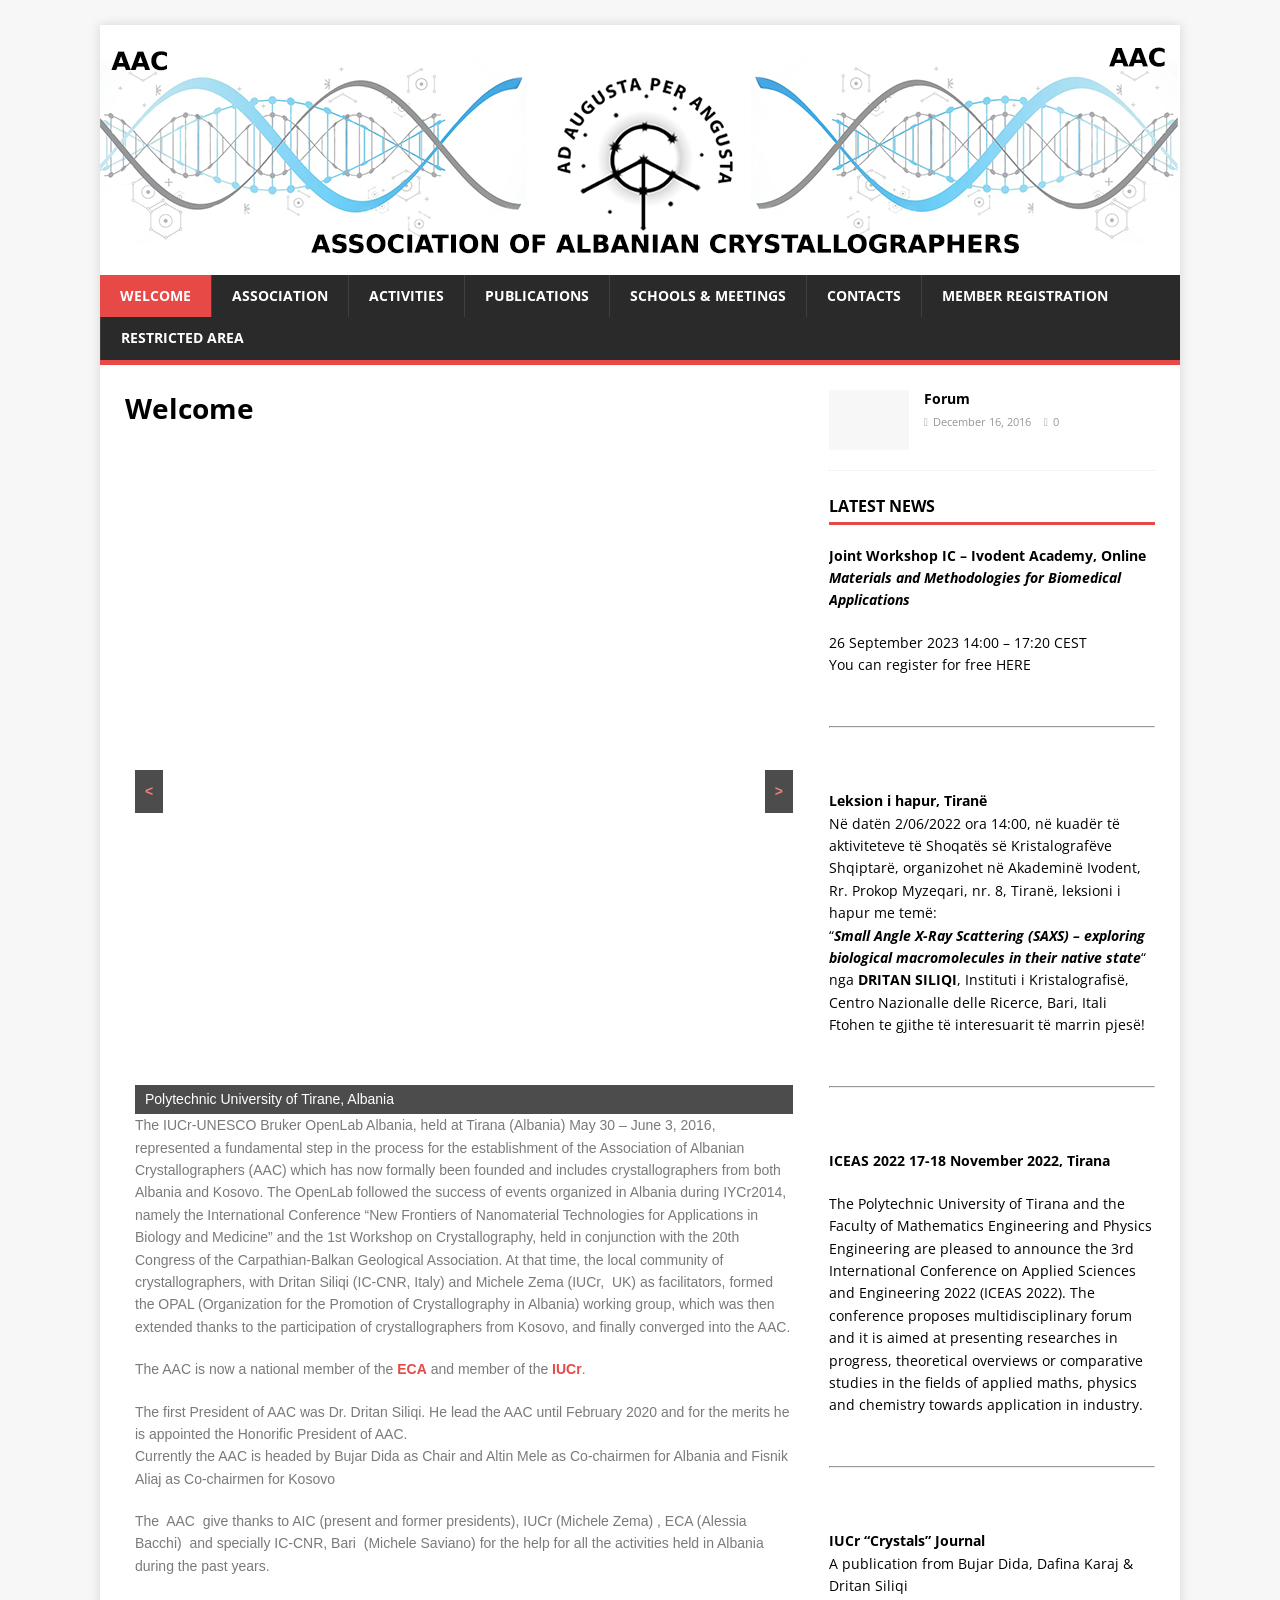
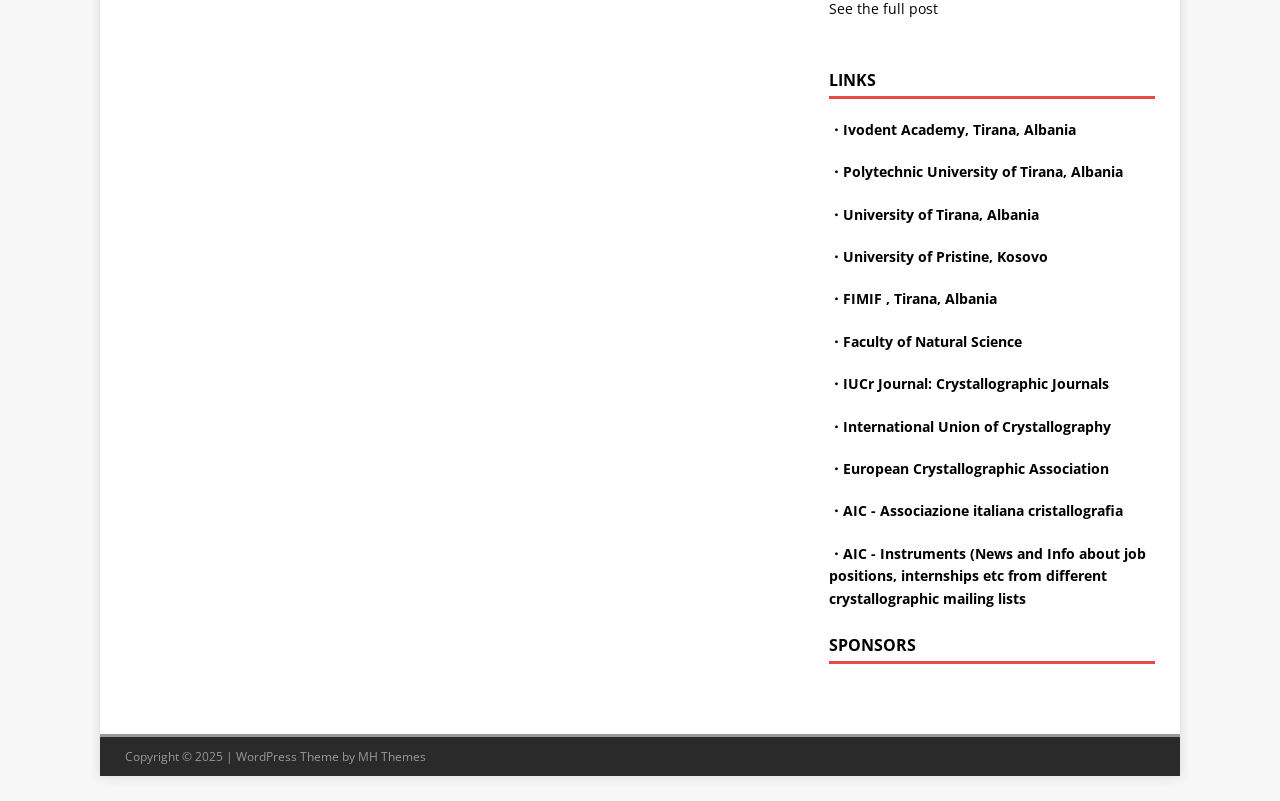
==== index.html @ d8ea1a7c "first" ====
<!DOCTYPE html>
<html class="no-js" lang="en-US">
<head>
<meta charset="UTF-8">
<meta name="viewport" content="width=device-width, initial-scale=1.0">
<link rel="profile" href="https://gmpg.org/xfn/11">
<title>Association of Albanian Crystallographers</title>
<meta name="robots" content="max-image-preview:large">
	<style>img:is([sizes="auto" i], [sizes^="auto," i]) { contain-intrinsic-size: 3000px 1500px }</style>
	<link rel="dns-prefetch" href="//fonts.googleapis.com">
<link rel="dns-prefetch" href="//www.googletagmanager.com">
<link rel="alternate" type="application/rss+xml" title="Association of Albanian Crystallographers &raquo; Feed" href="feed/">
<link rel="alternate" type="application/rss+xml" title="Association of Albanian Crystallographers &raquo; Comments Feed" href="comments/feed/">
<script type="text/javascript">
/* <![CDATA[ */
window._wpemojiSettings = {"baseUrl":"https:\/\/s.w.org\/images\/core\/emoji\/15.1.0\/72x72\/","ext":".png","svgUrl":"https:\/\/s.w.org\/images\/core\/emoji\/15.1.0\/svg\/","svgExt":".svg","source":{"concatemoji":"wp-includes\/js\/wp-emoji-release.min.js?ver=6.8.1"}};
/*! This file is auto-generated */
!function(i,n){var o,s,e;function c(e){try{var t={supportTests:e,timestamp:(new Date).valueOf()};sessionStorage.setItem(o,JSON.stringify(t))}catch(e){}}function p(e,t,n){e.clearRect(0,0,e.canvas.width,e.canvas.height),e.fillText(t,0,0);var t=new Uint32Array(e.getImageData(0,0,e.canvas.width,e.canvas.height).data),r=(e.clearRect(0,0,e.canvas.width,e.canvas.height),e.fillText(n,0,0),new Uint32Array(e.getImageData(0,0,e.canvas.width,e.canvas.height).data));return t.every(function(e,t){return e===r[t]})}function u(e,t,n){switch(t){case"flag":return n(e,"🏳️‍⚧️","🏳️​⚧️")?!1:!n(e,"🇺🇳","🇺​🇳")&&!n(e,"🏴󠁧󠁢󠁥󠁮󠁧󠁿","🏴​󠁧​󠁢​󠁥​󠁮​󠁧​󠁿");case"emoji":return!n(e,"🐦‍🔥","🐦​🔥")}return!1}function f(e,t,n){var r="undefined"!=typeof WorkerGlobalScope&&self instanceof WorkerGlobalScope?new OffscreenCanvas(300,150):i.createElement("canvas"),a=r.getContext("2d",{willReadFrequently:!0}),o=(a.textBaseline="top",a.font="600 32px Arial",{});return e.forEach(function(e){o[e]=t(a,e,n)}),o}function t(e){var t=i.createElement("script");t.src=e,t.defer=!0,i.head.appendChild(t)}"undefined"!=typeof Promise&&(o="wpEmojiSettingsSupports",s=["flag","emoji"],n.supports={everything:!0,everythingExceptFlag:!0},e=new Promise(function(e){i.addEventListener("DOMContentLoaded",e,{once:!0})}),new Promise(function(t){var n=function(){try{var e=JSON.parse(sessionStorage.getItem(o));if("object"==typeof e&&"number"==typeof e.timestamp&&(new Date).valueOf()<e.timestamp+604800&&"object"==typeof e.supportTests)return e.supportTests}catch(e){}return null}();if(!n){if("undefined"!=typeof Worker&&"undefined"!=typeof OffscreenCanvas&&"undefined"!=typeof URL&&URL.createObjectURL&&"undefined"!=typeof Blob)try{var e="postMessage("+f.toString()+"("+[JSON.stringify(s),u.toString(),p.toString()].join(",")+"));",r=new Blob([e],{type:"text/javascript"}),a=new Worker(URL.createObjectURL(r),{name:"wpTestEmojiSupports"});return void(a.onmessage=function(e){c(n=e.data),a.terminate(),t(n)})}catch(e){}c(n=f(s,u,p))}t(n)}).then(function(e){for(var t in e)n.supports[t]=e[t],n.supports.everything=n.supports.everything&&n.supports[t],"flag"!==t&&(n.supports.everythingExceptFlag=n.supports.everythingExceptFlag&&n.supports[t]);n.supports.everythingExceptFlag=n.supports.everythingExceptFlag&&!n.supports.flag,n.DOMReady=!1,n.readyCallback=function(){n.DOMReady=!0}}).then(function(){return e}).then(function(){var e;n.supports.everything||(n.readyCallback(),(e=n.source||{}).concatemoji?t(e.concatemoji):e.wpemoji&&e.twemoji&&(t(e.twemoji),t(e.wpemoji)))}))}((window,document),window._wpemojiSettings);
/* ]]> */
</script>
<style id="wp-emoji-styles-inline-css" type="text/css">img.wp-smiley, img.emoji {
		display: inline !important;
		border: none !important;
		box-shadow: none !important;
		height: 1em !important;
		width: 1em !important;
		margin: 0 0.07em !important;
		vertical-align: -0.1em !important;
		background: none !important;
		padding: 0 !important;
	}</style>
<style id="classic-theme-styles-inline-css" type="text/css">/*! This file is auto-generated */
.wp-block-button__link{color:#fff;background-color:#32373c;border-radius:9999px;box-shadow:none;text-decoration:none;padding:calc(.667em + 2px) calc(1.333em + 2px);font-size:1.125em}.wp-block-file__button{background:#32373c;color:#fff;text-decoration:none}</style>
<style id="bp-login-form-style-inline-css" type="text/css">.widget_bp_core_login_widget .bp-login-widget-user-avatar{float:left}.widget_bp_core_login_widget .bp-login-widget-user-links{margin-left:70px}#bp-login-widget-form label{display:block;font-weight:600;margin:15px 0 5px;width:auto}#bp-login-widget-form input[type=password],#bp-login-widget-form input[type=text]{background-color:#fafafa;border:1px solid #d6d6d6;border-radius:0;font:inherit;font-size:100%;padding:.5em;width:100%}#bp-login-widget-form .bp-login-widget-register-link,#bp-login-widget-form .login-submit{display:inline;width:-moz-fit-content;width:fit-content}#bp-login-widget-form .bp-login-widget-register-link{margin-left:1em}#bp-login-widget-form .bp-login-widget-register-link a{filter:invert(1)}#bp-login-widget-form .bp-login-widget-pwd-link{font-size:80%}</style>
<style id="bp-member-style-inline-css" type="text/css">[data-type="bp/member"] input.components-placeholder__input{border:1px solid #757575;border-radius:2px;flex:1 1 auto;padding:6px 8px}.bp-block-member{position:relative}.bp-block-member .member-content{display:flex}.bp-block-member .user-nicename{display:block}.bp-block-member .user-nicename a{border:none;color:currentColor;text-decoration:none}.bp-block-member .bp-profile-button{width:100%}.bp-block-member .bp-profile-button a.button{bottom:10px;display:inline-block;margin:18px 0 0;position:absolute;right:0}.bp-block-member.has-cover .item-header-avatar,.bp-block-member.has-cover .member-content,.bp-block-member.has-cover .member-description{z-index:2}.bp-block-member.has-cover .member-content,.bp-block-member.has-cover .member-description{padding-top:75px}.bp-block-member.has-cover .bp-member-cover-image{background-color:#c5c5c5;background-position:top;background-repeat:no-repeat;background-size:cover;border:0;display:block;height:150px;left:0;margin:0;padding:0;position:absolute;top:0;width:100%;z-index:1}.bp-block-member img.avatar{height:auto;width:auto}.bp-block-member.avatar-none .item-header-avatar{display:none}.bp-block-member.avatar-none.has-cover{min-height:200px}.bp-block-member.avatar-full{min-height:150px}.bp-block-member.avatar-full .item-header-avatar{width:180px}.bp-block-member.avatar-thumb .member-content{align-items:center;min-height:50px}.bp-block-member.avatar-thumb .item-header-avatar{width:70px}.bp-block-member.avatar-full.has-cover{min-height:300px}.bp-block-member.avatar-full.has-cover .item-header-avatar{width:200px}.bp-block-member.avatar-full.has-cover img.avatar{background:#fffc;border:2px solid #fff;margin-left:20px}.bp-block-member.avatar-thumb.has-cover .item-header-avatar{padding-top:75px}.entry .entry-content .bp-block-member .user-nicename a{border:none;color:currentColor;text-decoration:none}</style>
<style id="bp-members-style-inline-css" type="text/css">[data-type="bp/members"] .components-placeholder.is-appender{min-height:0}[data-type="bp/members"] .components-placeholder.is-appender .components-placeholder__label:empty{display:none}[data-type="bp/members"] .components-placeholder input.components-placeholder__input{border:1px solid #757575;border-radius:2px;flex:1 1 auto;padding:6px 8px}[data-type="bp/members"].avatar-none .member-description{width:calc(100% - 44px)}[data-type="bp/members"].avatar-full .member-description{width:calc(100% - 224px)}[data-type="bp/members"].avatar-thumb .member-description{width:calc(100% - 114px)}[data-type="bp/members"] .member-content{position:relative}[data-type="bp/members"] .member-content .is-right{position:absolute;right:2px;top:2px}[data-type="bp/members"] .columns-2 .member-content .member-description,[data-type="bp/members"] .columns-3 .member-content .member-description,[data-type="bp/members"] .columns-4 .member-content .member-description{padding-left:44px;width:calc(100% - 44px)}[data-type="bp/members"] .columns-3 .is-right{right:-10px}[data-type="bp/members"] .columns-4 .is-right{right:-50px}.bp-block-members.is-grid{display:flex;flex-wrap:wrap;padding:0}.bp-block-members.is-grid .member-content{margin:0 1.25em 1.25em 0;width:100%}@media(min-width:600px){.bp-block-members.columns-2 .member-content{width:calc(50% - .625em)}.bp-block-members.columns-2 .member-content:nth-child(2n){margin-right:0}.bp-block-members.columns-3 .member-content{width:calc(33.33333% - .83333em)}.bp-block-members.columns-3 .member-content:nth-child(3n){margin-right:0}.bp-block-members.columns-4 .member-content{width:calc(25% - .9375em)}.bp-block-members.columns-4 .member-content:nth-child(4n){margin-right:0}}.bp-block-members .member-content{display:flex;flex-direction:column;padding-bottom:1em;text-align:center}.bp-block-members .member-content .item-header-avatar,.bp-block-members .member-content .member-description{width:100%}.bp-block-members .member-content .item-header-avatar{margin:0 auto}.bp-block-members .member-content .item-header-avatar img.avatar{display:inline-block}@media(min-width:600px){.bp-block-members .member-content{flex-direction:row;text-align:left}.bp-block-members .member-content .item-header-avatar,.bp-block-members .member-content .member-description{width:auto}.bp-block-members .member-content .item-header-avatar{margin:0}}.bp-block-members .member-content .user-nicename{display:block}.bp-block-members .member-content .user-nicename a{border:none;color:currentColor;text-decoration:none}.bp-block-members .member-content time{color:#767676;display:block;font-size:80%}.bp-block-members.avatar-none .item-header-avatar{display:none}.bp-block-members.avatar-full{min-height:190px}.bp-block-members.avatar-full .item-header-avatar{width:180px}.bp-block-members.avatar-thumb .member-content{min-height:80px}.bp-block-members.avatar-thumb .item-header-avatar{width:70px}.bp-block-members.columns-2 .member-content,.bp-block-members.columns-3 .member-content,.bp-block-members.columns-4 .member-content{display:block;text-align:center}.bp-block-members.columns-2 .member-content .item-header-avatar,.bp-block-members.columns-3 .member-content .item-header-avatar,.bp-block-members.columns-4 .member-content .item-header-avatar{margin:0 auto}.bp-block-members img.avatar{height:auto;max-width:-moz-fit-content;max-width:fit-content;width:auto}.bp-block-members .member-content.has-activity{align-items:center}.bp-block-members .member-content.has-activity .item-header-avatar{padding-right:1em}.bp-block-members .member-content.has-activity .wp-block-quote{margin-bottom:0;text-align:left}.bp-block-members .member-content.has-activity .wp-block-quote cite a,.entry .entry-content .bp-block-members .user-nicename a{border:none;color:currentColor;text-decoration:none}</style>
<style id="bp-dynamic-members-style-inline-css" type="text/css">.bp-dynamic-block-container .item-options{font-size:.5em;margin:0 0 1em;padding:1em 0}.bp-dynamic-block-container .item-options a.selected{font-weight:600}.bp-dynamic-block-container ul.item-list{list-style:none;margin:1em 0;padding-left:0}.bp-dynamic-block-container ul.item-list li{margin-bottom:1em}.bp-dynamic-block-container ul.item-list li:after,.bp-dynamic-block-container ul.item-list li:before{content:" ";display:table}.bp-dynamic-block-container ul.item-list li:after{clear:both}.bp-dynamic-block-container ul.item-list li .item-avatar{float:left;width:60px}.bp-dynamic-block-container ul.item-list li .item{margin-left:70px}</style>
<style id="bp-online-members-style-inline-css" type="text/css">.widget_bp_core_whos_online_widget .avatar-block,[data-type="bp/online-members"] .avatar-block{display:flex;flex-flow:row wrap}.widget_bp_core_whos_online_widget .avatar-block img,[data-type="bp/online-members"] .avatar-block img{margin:.5em}</style>
<style id="bp-active-members-style-inline-css" type="text/css">.widget_bp_core_recently_active_widget .avatar-block,[data-type="bp/active-members"] .avatar-block{display:flex;flex-flow:row wrap}.widget_bp_core_recently_active_widget .avatar-block img,[data-type="bp/active-members"] .avatar-block img{margin:.5em}</style>
<style id="bp-latest-activities-style-inline-css" type="text/css">.bp-latest-activities .components-flex.components-select-control select[multiple]{height:auto;padding:0 8px}.bp-latest-activities .components-flex.components-select-control select[multiple]+.components-input-control__suffix svg{display:none}.bp-latest-activities-block a,.entry .entry-content .bp-latest-activities-block a{border:none;text-decoration:none}.bp-latest-activities-block .activity-list.item-list blockquote{border:none;padding:0}.bp-latest-activities-block .activity-list.item-list blockquote .activity-item:not(.mini){box-shadow:1px 0 4px #00000026;padding:0 1em;position:relative}.bp-latest-activities-block .activity-list.item-list blockquote .activity-item:not(.mini):after,.bp-latest-activities-block .activity-list.item-list blockquote .activity-item:not(.mini):before{border-color:#0000;border-style:solid;content:"";display:block;height:0;left:15px;position:absolute;width:0}.bp-latest-activities-block .activity-list.item-list blockquote .activity-item:not(.mini):before{border-top-color:#00000026;border-width:9px;bottom:-18px;left:14px}.bp-latest-activities-block .activity-list.item-list blockquote .activity-item:not(.mini):after{border-top-color:#fff;border-width:8px;bottom:-16px}.bp-latest-activities-block .activity-list.item-list blockquote .activity-item.mini .avatar{display:inline-block;height:20px;margin-right:2px;vertical-align:middle;width:20px}.bp-latest-activities-block .activity-list.item-list footer{align-items:center;display:flex}.bp-latest-activities-block .activity-list.item-list footer img.avatar{border:none;display:inline-block;margin-right:.5em}.bp-latest-activities-block .activity-list.item-list footer .activity-time-since{font-size:90%}.bp-latest-activities-block .widget-error{border-left:4px solid #0b80a4;box-shadow:1px 0 4px #00000026}.bp-latest-activities-block .widget-error p{padding:0 1em}</style>
<style id="pms-content-restriction-start-style-inline-css" type="text/css"></style>
<style id="pms-content-restriction-end-style-inline-css" type="text/css"></style>
<style id="pms-account-style-inline-css" type="text/css"></style>
<style id="pms-login-style-inline-css" type="text/css"></style>
<style id="pms-recover-password-style-inline-css" type="text/css"></style>
<style id="pms-register-style-inline-css" type="text/css"></style>
<style id="global-styles-inline-css" type="text/css">:root{--wp--preset--aspect-ratio--square: 1;--wp--preset--aspect-ratio--4-3: 4/3;--wp--preset--aspect-ratio--3-4: 3/4;--wp--preset--aspect-ratio--3-2: 3/2;--wp--preset--aspect-ratio--2-3: 2/3;--wp--preset--aspect-ratio--16-9: 16/9;--wp--preset--aspect-ratio--9-16: 9/16;--wp--preset--color--black: #000000;--wp--preset--color--cyan-bluish-gray: #abb8c3;--wp--preset--color--white: #ffffff;--wp--preset--color--pale-pink: #f78da7;--wp--preset--color--vivid-red: #cf2e2e;--wp--preset--color--luminous-vivid-orange: #ff6900;--wp--preset--color--luminous-vivid-amber: #fcb900;--wp--preset--color--light-green-cyan: #7bdcb5;--wp--preset--color--vivid-green-cyan: #00d084;--wp--preset--color--pale-cyan-blue: #8ed1fc;--wp--preset--color--vivid-cyan-blue: #0693e3;--wp--preset--color--vivid-purple: #9b51e0;--wp--preset--gradient--vivid-cyan-blue-to-vivid-purple: linear-gradient(135deg,rgba(6,147,227,1) 0%,rgb(155,81,224) 100%);--wp--preset--gradient--light-green-cyan-to-vivid-green-cyan: linear-gradient(135deg,rgb(122,220,180) 0%,rgb(0,208,130) 100%);--wp--preset--gradient--luminous-vivid-amber-to-luminous-vivid-orange: linear-gradient(135deg,rgba(252,185,0,1) 0%,rgba(255,105,0,1) 100%);--wp--preset--gradient--luminous-vivid-orange-to-vivid-red: linear-gradient(135deg,rgba(255,105,0,1) 0%,rgb(207,46,46) 100%);--wp--preset--gradient--very-light-gray-to-cyan-bluish-gray: linear-gradient(135deg,rgb(238,238,238) 0%,rgb(169,184,195) 100%);--wp--preset--gradient--cool-to-warm-spectrum: linear-gradient(135deg,rgb(74,234,220) 0%,rgb(151,120,209) 20%,rgb(207,42,186) 40%,rgb(238,44,130) 60%,rgb(251,105,98) 80%,rgb(254,248,76) 100%);--wp--preset--gradient--blush-light-purple: linear-gradient(135deg,rgb(255,206,236) 0%,rgb(152,150,240) 100%);--wp--preset--gradient--blush-bordeaux: linear-gradient(135deg,rgb(254,205,165) 0%,rgb(254,45,45) 50%,rgb(107,0,62) 100%);--wp--preset--gradient--luminous-dusk: linear-gradient(135deg,rgb(255,203,112) 0%,rgb(199,81,192) 50%,rgb(65,88,208) 100%);--wp--preset--gradient--pale-ocean: linear-gradient(135deg,rgb(255,245,203) 0%,rgb(182,227,212) 50%,rgb(51,167,181) 100%);--wp--preset--gradient--electric-grass: linear-gradient(135deg,rgb(202,248,128) 0%,rgb(113,206,126) 100%);--wp--preset--gradient--midnight: linear-gradient(135deg,rgb(2,3,129) 0%,rgb(40,116,252) 100%);--wp--preset--font-size--small: 13px;--wp--preset--font-size--medium: 20px;--wp--preset--font-size--large: 36px;--wp--preset--font-size--x-large: 42px;--wp--preset--spacing--20: 0.44rem;--wp--preset--spacing--30: 0.67rem;--wp--preset--spacing--40: 1rem;--wp--preset--spacing--50: 1.5rem;--wp--preset--spacing--60: 2.25rem;--wp--preset--spacing--70: 3.38rem;--wp--preset--spacing--80: 5.06rem;--wp--preset--shadow--natural: 6px 6px 9px rgba(0, 0, 0, 0.2);--wp--preset--shadow--deep: 12px 12px 50px rgba(0, 0, 0, 0.4);--wp--preset--shadow--sharp: 6px 6px 0px rgba(0, 0, 0, 0.2);--wp--preset--shadow--outlined: 6px 6px 0px -3px rgba(255, 255, 255, 1), 6px 6px rgba(0, 0, 0, 1);--wp--preset--shadow--crisp: 6px 6px 0px rgba(0, 0, 0, 1);}:where(.is-layout-flex){gap: 0.5em;}:where(.is-layout-grid){gap: 0.5em;}body .is-layout-flex{display: flex;}.is-layout-flex{flex-wrap: wrap;align-items: center;}.is-layout-flex > :is(*, div){margin: 0;}body .is-layout-grid{display: grid;}.is-layout-grid > :is(*, div){margin: 0;}:where(.wp-block-columns.is-layout-flex){gap: 2em;}:where(.wp-block-columns.is-layout-grid){gap: 2em;}:where(.wp-block-post-template.is-layout-flex){gap: 1.25em;}:where(.wp-block-post-template.is-layout-grid){gap: 1.25em;}.has-black-color{color: var(--wp--preset--color--black) !important;}.has-cyan-bluish-gray-color{color: var(--wp--preset--color--cyan-bluish-gray) !important;}.has-white-color{color: var(--wp--preset--color--white) !important;}.has-pale-pink-color{color: var(--wp--preset--color--pale-pink) !important;}.has-vivid-red-color{color: var(--wp--preset--color--vivid-red) !important;}.has-luminous-vivid-orange-color{color: var(--wp--preset--color--luminous-vivid-orange) !important;}.has-luminous-vivid-amber-color{color: var(--wp--preset--color--luminous-vivid-amber) !important;}.has-light-green-cyan-color{color: var(--wp--preset--color--light-green-cyan) !important;}.has-vivid-green-cyan-color{color: var(--wp--preset--color--vivid-green-cyan) !important;}.has-pale-cyan-blue-color{color: var(--wp--preset--color--pale-cyan-blue) !important;}.has-vivid-cyan-blue-color{color: var(--wp--preset--color--vivid-cyan-blue) !important;}.has-vivid-purple-color{color: var(--wp--preset--color--vivid-purple) !important;}.has-black-background-color{background-color: var(--wp--preset--color--black) !important;}.has-cyan-bluish-gray-background-color{background-color: var(--wp--preset--color--cyan-bluish-gray) !important;}.has-white-background-color{background-color: var(--wp--preset--color--white) !important;}.has-pale-pink-background-color{background-color: var(--wp--preset--color--pale-pink) !important;}.has-vivid-red-background-color{background-color: var(--wp--preset--color--vivid-red) !important;}.has-luminous-vivid-orange-background-color{background-color: var(--wp--preset--color--luminous-vivid-orange) !important;}.has-luminous-vivid-amber-background-color{background-color: var(--wp--preset--color--luminous-vivid-amber) !important;}.has-light-green-cyan-background-color{background-color: var(--wp--preset--color--light-green-cyan) !important;}.has-vivid-green-cyan-background-color{background-color: var(--wp--preset--color--vivid-green-cyan) !important;}.has-pale-cyan-blue-background-color{background-color: var(--wp--preset--color--pale-cyan-blue) !important;}.has-vivid-cyan-blue-background-color{background-color: var(--wp--preset--color--vivid-cyan-blue) !important;}.has-vivid-purple-background-color{background-color: var(--wp--preset--color--vivid-purple) !important;}.has-black-border-color{border-color: var(--wp--preset--color--black) !important;}.has-cyan-bluish-gray-border-color{border-color: var(--wp--preset--color--cyan-bluish-gray) !important;}.has-white-border-color{border-color: var(--wp--preset--color--white) !important;}.has-pale-pink-border-color{border-color: var(--wp--preset--color--pale-pink) !important;}.has-vivid-red-border-color{border-color: var(--wp--preset--color--vivid-red) !important;}.has-luminous-vivid-orange-border-color{border-color: var(--wp--preset--color--luminous-vivid-orange) !important;}.has-luminous-vivid-amber-border-color{border-color: var(--wp--preset--color--luminous-vivid-amber) !important;}.has-light-green-cyan-border-color{border-color: var(--wp--preset--color--light-green-cyan) !important;}.has-vivid-green-cyan-border-color{border-color: var(--wp--preset--color--vivid-green-cyan) !important;}.has-pale-cyan-blue-border-color{border-color: var(--wp--preset--color--pale-cyan-blue) !important;}.has-vivid-cyan-blue-border-color{border-color: var(--wp--preset--color--vivid-cyan-blue) !important;}.has-vivid-purple-border-color{border-color: var(--wp--preset--color--vivid-purple) !important;}.has-vivid-cyan-blue-to-vivid-purple-gradient-background{background: var(--wp--preset--gradient--vivid-cyan-blue-to-vivid-purple) !important;}.has-light-green-cyan-to-vivid-green-cyan-gradient-background{background: var(--wp--preset--gradient--light-green-cyan-to-vivid-green-cyan) !important;}.has-luminous-vivid-amber-to-luminous-vivid-orange-gradient-background{background: var(--wp--preset--gradient--luminous-vivid-amber-to-luminous-vivid-orange) !important;}.has-luminous-vivid-orange-to-vivid-red-gradient-background{background: var(--wp--preset--gradient--luminous-vivid-orange-to-vivid-red) !important;}.has-very-light-gray-to-cyan-bluish-gray-gradient-background{background: var(--wp--preset--gradient--very-light-gray-to-cyan-bluish-gray) !important;}.has-cool-to-warm-spectrum-gradient-background{background: var(--wp--preset--gradient--cool-to-warm-spectrum) !important;}.has-blush-light-purple-gradient-background{background: var(--wp--preset--gradient--blush-light-purple) !important;}.has-blush-bordeaux-gradient-background{background: var(--wp--preset--gradient--blush-bordeaux) !important;}.has-luminous-dusk-gradient-background{background: var(--wp--preset--gradient--luminous-dusk) !important;}.has-pale-ocean-gradient-background{background: var(--wp--preset--gradient--pale-ocean) !important;}.has-electric-grass-gradient-background{background: var(--wp--preset--gradient--electric-grass) !important;}.has-midnight-gradient-background{background: var(--wp--preset--gradient--midnight) !important;}.has-small-font-size{font-size: var(--wp--preset--font-size--small) !important;}.has-medium-font-size{font-size: var(--wp--preset--font-size--medium) !important;}.has-large-font-size{font-size: var(--wp--preset--font-size--large) !important;}.has-x-large-font-size{font-size: var(--wp--preset--font-size--x-large) !important;}
:where(.wp-block-post-template.is-layout-flex){gap: 1.25em;}:where(.wp-block-post-template.is-layout-grid){gap: 1.25em;}
:where(.wp-block-columns.is-layout-flex){gap: 2em;}:where(.wp-block-columns.is-layout-grid){gap: 2em;}
:root :where(.wp-block-pullquote){font-size: 1.5em;line-height: 1.6;}</style>
<link rel="stylesheet" id="contact-form-7-css" href="wp-content/plugins/contact-form-7/includes/css/styles.css?ver=6.0.6" type="text/css" media="all">
<link rel="stylesheet" id="dashicons-css" href="wp-includes/css/dashicons.min.css?ver=6.8.1" type="text/css" media="all">
<link rel="stylesheet" id="wp-jquery-ui-dialog-css" href="wp-includes/css/jquery-ui-dialog.min.css?ver=6.8.1" type="text/css" media="all">
<link rel="stylesheet" id="SFSIPLUSmainCss-css" href="wp-content/plugins/ultimate-social-media-plus/css/sfsi-style.css?ver=3.7.1" type="text/css" media="all">
<link rel="stylesheet" id="wp-polls-css" href="wp-content/plugins/wp-polls/polls-css.css?ver=2.77.3" type="text/css" media="all">
<style id="wp-polls-inline-css" type="text/css">.wp-polls .pollbar {
	margin: 1px;
	font-size: 8px;
	line-height: 10px;
	height: 10px;
	background-image: url('wp-content/plugins/wp-polls/images/default/pollbg.gif');
	border: 1px solid #c8c8c8;
}</style>
<link rel="stylesheet" id="mh-google-fonts-css" href="https://fonts.googleapis.com/css?family=Open+Sans:400,400italic,700,600" type="text/css" media="all">
<link rel="stylesheet" id="mh-magazine-lite-css" href="wp-content/themes/mh-magazine-lite/style.css?ver=2.8.6" type="text/css" media="all">
<link rel="stylesheet" id="mh-font-awesome-css" href="wp-content/themes/mh-magazine-lite/includes/font-awesome.min.css" type="text/css" media="all">
<style id="akismet-widget-style-inline-css" type="text/css">.a-stats {
				--akismet-color-mid-green: #357b49;
				--akismet-color-white: #fff;
				--akismet-color-light-grey: #f6f7f7;

				max-width: 350px;
				width: auto;
			}

			.a-stats * {
				all: unset;
				box-sizing: border-box;
			}

			.a-stats strong {
				font-weight: 600;
			}

			.a-stats a.a-stats__link,
			.a-stats a.a-stats__link:visited,
			.a-stats a.a-stats__link:active {
				background: var(--akismet-color-mid-green);
				border: none;
				box-shadow: none;
				border-radius: 8px;
				color: var(--akismet-color-white);
				cursor: pointer;
				display: block;
				font-family: -apple-system, BlinkMacSystemFont, 'Segoe UI', 'Roboto', 'Oxygen-Sans', 'Ubuntu', 'Cantarell', 'Helvetica Neue', sans-serif;
				font-weight: 500;
				padding: 12px;
				text-align: center;
				text-decoration: none;
				transition: all 0.2s ease;
			}

			/* Extra specificity to deal with TwentyTwentyOne focus style */
			.widget .a-stats a.a-stats__link:focus {
				background: var(--akismet-color-mid-green);
				color: var(--akismet-color-white);
				text-decoration: none;
			}

			.a-stats a.a-stats__link:hover {
				filter: brightness(110%);
				box-shadow: 0 4px 12px rgba(0, 0, 0, 0.06), 0 0 2px rgba(0, 0, 0, 0.16);
			}

			.a-stats .count {
				color: var(--akismet-color-white);
				display: block;
				font-size: 1.5em;
				line-height: 1.4;
				padding: 0 13px;
				white-space: nowrap;
			}</style>
<link rel="stylesheet" id="elementor-frontend-css" href="wp-content/plugins/elementor/assets/css/frontend.min.css?ver=3.28.4" type="text/css" media="all">
<link rel="stylesheet" id="elementor-post-668-css" href="wp-content/uploads/elementor/css/post-668.css?ver=1746131569" type="text/css" media="all">
<link rel="stylesheet" id="elementor-post-2-css" href="wp-content/uploads/elementor/css/post-2.css?ver=1746131569" type="text/css" media="all">
<link rel="stylesheet" id="eael-general-css" href="wp-content/plugins/essential-addons-for-elementor-lite/assets/front-end/css/view/general.min.css?ver=6.1.11" type="text/css" media="all">
<link rel="stylesheet" id="elementor-gf-local-roboto-css" href="wp-content/uploads/elementor/google-fonts/css/roboto.css?ver=1743485712" type="text/css" media="all">
<link rel="stylesheet" id="elementor-gf-local-robotoslab-css" href="wp-content/uploads/elementor/google-fonts/css/robotoslab.css?ver=1743485714" type="text/css" media="all">
<script type="text/javascript" src="wp-includes/js/jquery/jquery.min.js?ver=3.7.1" id="jquery-core-js"></script>
<script type="text/javascript" src="wp-includes/js/jquery/jquery-migrate.min.js?ver=3.4.1" id="jquery-migrate-js"></script>
<script type="text/javascript" id="3d-flip-book-client-locale-loader-js-extra">
/* <![CDATA[ */
var FB3D_CLIENT_LOCALE = {"ajaxurl":"wp-admin\/admin-ajax.php","dictionary":{"Table of contents":"Table of contents","Close":"Close","Bookmarks":"Bookmarks","Thumbnails":"Thumbnails","Search":"Search","Share":"Share","Facebook":"Facebook","Twitter":"Twitter","Email":"Email","Play":"Play","Previous page":"Previous page","Next page":"Next page","Zoom in":"Zoom in","Zoom out":"Zoom out","Fit view":"Fit view","Auto play":"Auto play","Full screen":"Full screen","More":"More","Smart pan":"Smart pan","Single page":"Single page","Sounds":"Sounds","Stats":"Stats","Print":"Print","Download":"Download","Goto first page":"Goto first page","Goto last page":"Goto last page"},"images":"wp-content\/plugins\/interactive-3d-flipbook-powered-physics-engine\/assets\/images\/","jsData":{"urls":[],"posts":{"ids_mis":[],"ids":[]},"pages":[],"firstPages":[],"bookCtrlProps":[],"bookTemplates":[]},"key":"3d-flip-book","pdfJS":{"pdfJsLib":"wp-content\/plugins\/interactive-3d-flipbook-powered-physics-engine\/assets\/js\/pdf.min.js?ver=4.3.136","pdfJsWorker":"wp-content\/plugins\/interactive-3d-flipbook-powered-physics-engine\/assets\/js\/pdf.worker.js?ver=4.3.136","stablePdfJsLib":"wp-content\/plugins\/interactive-3d-flipbook-powered-physics-engine\/assets\/js\/stable\/pdf.min.js?ver=2.5.207","stablePdfJsWorker":"wp-content\/plugins\/interactive-3d-flipbook-powered-physics-engine\/assets\/js\/stable\/pdf.worker.js?ver=2.5.207","pdfJsCMapUrl":"wp-content\/plugins\/interactive-3d-flipbook-powered-physics-engine\/assets\/cmaps\/"},"cacheurl":"wp-content\/uploads\/3d-flip-book\/cache\/","pluginsurl":"wp-content\/plugins\/","pluginurl":"wp-content\/plugins\/interactive-3d-flipbook-powered-physics-engine\/","thumbnailSize":{"width":"150","height":"150"},"version":"1.16.15"};
/* ]]> */
</script>
<script type="text/javascript" src="wp-content/plugins/interactive-3d-flipbook-powered-physics-engine/assets/js/client-locale-loader.js?ver=1.16.15" id="3d-flip-book-client-locale-loader-js" async="async" data-wp-strategy="async"></script>
<script type="text/javascript" src="wp-content/themes/mh-magazine-lite/js/scripts.js?ver=2.8.6" id="mh-scripts-js"></script>
<link rel="https://api.w.org/" href="wp-json/">
<link rel="alternate" title="JSON" type="application/json" href="wp-json/wp/v2/pages/2">
<link rel="EditURI" type="application/rsd+xml" title="RSD" href="xmlrpc.php?rsd">
<meta name="generator" content="WordPress 6.8.1">
<link rel="canonical" href="">
<link rel="shortlink" href="">
<link rel="alternate" title="oEmbed (JSON)" type="application/json+oembed" href="wp-json/oembed/1.0/embed?url=https%3A%2F%2F%2F">
<link rel="alternate" title="oEmbed (XML)" type="text/xml+oembed" href="wp-json/oembed/1.0/embed?url=https%3A%2F%2F%2F#038;format=xml">

	<script type="text/javascript">var ajaxurl = 'wp-admin/admin-ajax.php';</script>

<meta name="generator" content="Site Kit by Google 1.149.1">
<!-- Global site tag (gtag.js) - Google Analytics -->
<script async src="https://www.googletagmanager.com/gtag/js?id=G-V2CE0H4J9S"></script>
<script>window.dataLayer = window.dataLayer || [];
  function gtag(){dataLayer.push(arguments);}
  gtag('js', new Date());

  gtag('config', 'G-V2CE0H4J9S');</script>	<script>window.addEventListener("sfsi_plus_functions_loaded", function() {
			var body = document.getElementsByTagName('body')[0];
			// console.log(body);
			body.classList.add("sfsi_plus_3.53");
		})
		// window.addEventListener('sfsi_plus_functions_loaded',function(e) {
		// 	jQuery("body").addClass("sfsi_plus_3.53")
		// });
		jQuery(document).ready(function(e) {
			jQuery("body").addClass("sfsi_plus_3.53")
		});

		function sfsi_plus_processfurther(ref) {
			var feed_id = '[base64]';
			var feedtype = 8;
			var email = jQuery(ref).find('input[name="email"]').val();
			var filter = /^(([^<>()[\]\\.,;:\s@\"]+(\.[^<>()[\]\\.,;:\s@\"]+)*)|(\".+\"))@((\[[0-9]{1,3}\.[0-9]{1,3}\.[0-9]{1,3}\.[0-9]{1,3}\])|(([a-zA-Z\-0-9]+\.)+[a-zA-Z]{2,}))$/;
			if ((email != "Enter your email") && (filter.test(email))) {
				if (feedtype == "8") {
					var url = "https://api.follow.it/subscription-form/" + feed_id + "/" + feedtype;
					window.open(url, "popupwindow", "scrollbars=yes,width=1080,height=760");
					return true;
				}
			} else {
				alert("Please enter email address");
				jQuery(ref).find('input[name="email"]').focus();
				return false;
			}
		}</script>
	<style>.sfsi_plus_subscribe_Popinner {
			width: 100% !important;
			height: auto !important;
			border: 1px solid #b5b5b5 !important;
			padding: 18px 0px !important;
			background-color: #ffffff !important;
		}

		.sfsi_plus_subscribe_Popinner form {
			margin: 0 20px !important;
		}

		.sfsi_plus_subscribe_Popinner h5 {
			font-family: Helvetica,Arial,sans-serif !important;

			font-weight: bold !important;
			color: #000000 !important;
			font-size: 16px !important;
			text-align: center !important;
			margin: 0 0 10px !important;
			padding: 0 !important;
		}

		.sfsi_plus_subscription_form_field {
			margin: 5px 0 !important;
			width: 100% !important;
			display: inline-flex;
			display: -webkit-inline-flex;
		}

		.sfsi_plus_subscription_form_field input {
			width: 100% !important;
			padding: 10px 0px !important;
		}

		.sfsi_plus_subscribe_Popinner input[type=email] {
			font-family: Helvetica,Arial,sans-serif !important;

			font-style: normal !important;
			color: #000000 !important;
			font-size: 14px !important;
			text-align: center !important;
		}

		.sfsi_plus_subscribe_Popinner input[type=email]::-webkit-input-placeholder {
			font-family: Helvetica,Arial,sans-serif !important;

			font-style: normal !important;
			color: #000000 !important;
			font-size: 14px !important;
			text-align: center !important;
		}

		.sfsi_plus_subscribe_Popinner input[type=email]:-moz-placeholder {
			/* Firefox 18- */
			font-family: Helvetica,Arial,sans-serif !important;

			font-style: normal !important;
			color: #000000 !important;
			font-size: 14px !important;
			text-align: center !important;
		}

		.sfsi_plus_subscribe_Popinner input[type=email]::-moz-placeholder {
			/* Firefox 19+ */
			font-family: Helvetica,Arial,sans-serif !important;

			font-style: normal !important;
			color: #000000 !important;
			font-size: 14px !important;
			text-align: center !important;
		}

		.sfsi_plus_subscribe_Popinner input[type=email]:-ms-input-placeholder {
			font-family: Helvetica,Arial,sans-serif !important;

			font-style: normal !important;
			color: #000000 !important;
			font-size: 14px !important;
			text-align: center !important;
		}

		.sfsi_plus_subscribe_Popinner input[type=submit] {
			font-family: Helvetica,Arial,sans-serif !important;

			font-weight: bold !important;
			color: #000000 !important;
			font-size: 16px !important;
			text-align: center !important;
			background-color: #dedede !important;
		}</style>
	<meta name="follow.[base64]" content="CfwuCMp5BRNs92nn5eSJ"> <meta name="viewport" content="width=device-width, initial-scale=1">
<!--[if lt IE 9]>
<script src="wp-content/themes/mh-magazine-lite/js/css3-mediaqueries.js"></script>
<![endif]-->
<meta name="generator" content="Elementor 3.28.4; features: e_font_icon_svg, additional_custom_breakpoints, e_local_google_fonts; settings: css_print_method-external, google_font-enabled, font_display-auto">
			<style>.e-con.e-parent:nth-of-type(n+4):not(.e-lazyloaded):not(.e-no-lazyload),
				.e-con.e-parent:nth-of-type(n+4):not(.e-lazyloaded):not(.e-no-lazyload) * {
					background-image: none !important;
				}
				@media screen and (max-height: 1024px) {
					.e-con.e-parent:nth-of-type(n+3):not(.e-lazyloaded):not(.e-no-lazyload),
					.e-con.e-parent:nth-of-type(n+3):not(.e-lazyloaded):not(.e-no-lazyload) * {
						background-image: none !important;
					}
				}
				@media screen and (max-height: 640px) {
					.e-con.e-parent:nth-of-type(n+2):not(.e-lazyloaded):not(.e-no-lazyload),
					.e-con.e-parent:nth-of-type(n+2):not(.e-lazyloaded):not(.e-no-lazyload) * {
						background-image: none !important;
					}
				}</style>
			<link rel="icon" href="wp-content/uploads/2017/01/cropped-AAC-LOGO-3-03_small-1-32x32.png" sizes="32x32">
<link rel="icon" href="wp-content/uploads/2017/01/cropped-AAC-LOGO-3-03_small-1-192x192.png" sizes="192x192">
<link rel="apple-touch-icon" href="wp-content/uploads/2017/01/cropped-AAC-LOGO-3-03_small-1-180x180.png">
<meta name="msapplication-TileImage" content="wp-content/uploads/2017/01/cropped-AAC-LOGO-3-03_small-1-270x270.png">
</head>
<body data-rsssl="1" id="mh-mobile" class="home-page bp-legacy home wp-singular page-template-default page page-id-2 wp-theme-mh-magazine-lite sfsi_plus_actvite_theme_default metaslider-plugin mh-right-sb elementor-default elementor-kit-668 elementor-page elementor-page-2" itemscope="itemscope" itemtype="http://schema.org/WebPage">
<div class="mh-container mh-container-outer">
<div class="mh-header-mobile-nav mh-clearfix"></div>
<header class="mh-header" itemscope="itemscope" itemtype="http://schema.org/WPHeader">
	<div class="mh-container mh-container-inner mh-row mh-clearfix">
		<div class="mh-custom-header mh-clearfix">
<a class="mh-header-image-link" href="" title="Association of Albanian Crystallographers" rel="home">
<img fetchpriority="high" class="mh-header-image" src="wp-content/uploads/2020/03/Banner.jpg" height="250" width="1080" alt="Association of Albanian Crystallographers">
</a>
</div>
	</div>
	<div class="mh-main-nav-wrap">
		<nav class="mh-navigation mh-main-nav mh-container mh-container-inner mh-clearfix" itemscope="itemscope" itemtype="http://schema.org/SiteNavigationElement">
			<div class="menu-menubar-container"><ul id="menu-menubar" class="menu">
<li id="menu-item-157" class="menu-item menu-item-type-post_type menu-item-object-page menu-item-home current-menu-item page_item page-item-2 current_page_item menu-item-157"><a href="" aria-current="page">Welcome</a></li>
<li id="menu-item-159" class="menu-item menu-item-type-post_type menu-item-object-page menu-item-159"><a href="association/">Association</a></li>
<li id="menu-item-160" class="menu-item menu-item-type-post_type menu-item-object-page menu-item-160"><a href="meetings-schools/">Activities</a></li>
<li id="menu-item-623" class="menu-item menu-item-type-post_type menu-item-object-page menu-item-623"><a href="publications/">Publications</a></li>
<li id="menu-item-161" class="menu-item menu-item-type-post_type menu-item-object-page menu-item-161"><a href="news/">Schools &#038; Meetings</a></li>
<li id="menu-item-162" class="menu-item menu-item-type-post_type menu-item-object-page menu-item-162"><a href="contacts/">Contacts</a></li>
<li id="menu-item-447" class="menu-item menu-item-type-post_type menu-item-object-page menu-item-447"><a href="become-member/">Member Registration</a></li>
<li id="menu-item-360" class="menu-item menu-item-type-post_type menu-item-object-page menu-item-360"><a href="account/">Restricted Area</a></li>
</ul></div>		</nav>
	</div>
</header><div class="mh-wrapper mh-clearfix">
    <div id="main-content" class="mh-content" role="main" itemprop="mainContentOfPage">
<article id="page-2" class="post-2 page type-page status-publish hentry">
	<header class="entry-header">
		<h1 class="entry-title page-title">Welcome</h1>	</header>
	<div class="entry-content mh-clearfix">
				<div data-elementor-type="wp-page" data-elementor-id="2" class="elementor elementor-2">
						<section class="elementor-section elementor-top-section elementor-element elementor-element-7b41d5b5 elementor-section-boxed elementor-section-height-default elementor-section-height-default" data-id="7b41d5b5" data-element_type="section">
						<div class="elementor-container elementor-column-gap-default">
					<div class="elementor-column elementor-col-100 elementor-top-column elementor-element elementor-element-4be6ca32" data-id="4be6ca32" data-element_type="column">
			<div class="elementor-widget-wrap elementor-element-populated">
						<div class="elementor-element elementor-element-5b6ad08c elementor-widget elementor-widget-text-editor" data-id="5b6ad08c" data-element_type="widget" data-widget_type="text-editor.default">
				<div class="elementor-widget-container">
									<div id="metaslider-id-253" style="width: 100%; margin: 0 auto;" class="ml-slider-3-98-0 metaslider metaslider-responsive metaslider-253 ml-slider ms-theme-default" role="region" aria-roledescription="Slideshow" aria-label="home" data-width="700">
    <div id="metaslider_container_253">
        <ul id="metaslider_253" class="rslides">
            <li aria-roledescription="slide" aria-labelledby="slide-0">
<img decoding="async" width="515" height="223" src="wp-content/uploads/2016/12/Tirana_palazzo_delluniversità_04.jpg" class="slider-253 slide-255" alt="" rel="" title="" srcset="wp-content/uploads/2016/12/Tirana_palazzo_delluniversità_04.jpg 515w, wp-content/uploads/2016/12/Tirana_palazzo_delluniversità_04-300x130.jpg 300w" sizes="(max-width: 515px) 100vw, 515px"><div class="caption-wrap"><div class="caption">Polytechnic University of Tirane, Albania</div></div>
</li>
            <li style="display: none;" aria-roledescription="slide" aria-labelledby="slide-1">
<img decoding="async" width="940" height="355" src="wp-content/uploads/2016/12/pristina.jpg" class="slider-253 slide-256" alt="" rel="" title="" srcset="wp-content/uploads/2016/12/pristina.jpg 940w, wp-content/uploads/2016/12/pristina-300x113.jpg 300w, wp-content/uploads/2016/12/pristina-768x290.jpg 768w" sizes="(max-width: 940px) 100vw, 940px"><div class="caption-wrap"><div class="caption">University of Pristine, Kosovo</div></div>
</li>
            <li style="display: none;" aria-roledescription="slide" aria-labelledby="slide-2">
<img loading="lazy" decoding="async" width="600" height="450" src="wp-content/uploads/2016/12/fshn.jpg" class="slider-253 slide-257" alt="" rel="" title="" srcset="wp-content/uploads/2016/12/fshn.jpg 600w, wp-content/uploads/2016/12/fshn-300x225.jpg 300w, wp-content/uploads/2016/12/fshn-326x245.jpg 326w, wp-content/uploads/2016/12/fshn-80x60.jpg 80w" sizes="(max-width: 600px) 100vw, 600px"><div class="caption-wrap"><div class="caption">FSHN &#8211; University of Tirane , Albania</div></div>
</li>
            <li style="display: none;" aria-roledescription="slide" aria-labelledby="slide-3">
<img loading="lazy" decoding="async" width="3264" height="2448" src="wp-content/uploads/2018/03/IMG_4116.jpg" class="slider-253 slide-260" alt="" rel="" title="" srcset="wp-content/uploads/2018/03/IMG_4116.jpg 3264w, wp-content/uploads/2018/03/IMG_4116-300x225.jpg 300w, wp-content/uploads/2018/03/IMG_4116-768x576.jpg 768w, wp-content/uploads/2018/03/IMG_4116-1024x768.jpg 1024w, wp-content/uploads/2018/03/IMG_4116-678x509.jpg 678w, wp-content/uploads/2018/03/IMG_4116-326x245.jpg 326w, wp-content/uploads/2018/03/IMG_4116-80x60.jpg 80w" sizes="(max-width: 3264px) 100vw, 3264px"><div class="caption-wrap"><div class="caption">24-th IUCr Congress Hyderabad, India </div></div>
</li>
            <li style="display: none;" aria-roledescription="slide" aria-labelledby="slide-4">
<img loading="lazy" decoding="async" width="2439" height="2423" src="wp-content/uploads/2018/03/IMG_4127-e1522517137888.jpg" class="slider-253 slide-265" alt="" rel="" title="" srcset="wp-content/uploads/2018/03/IMG_4127-e1522517137888.jpg 2439w, wp-content/uploads/2018/03/IMG_4127-e1522517137888-150x150.jpg 150w, wp-content/uploads/2018/03/IMG_4127-e1522517137888-300x298.jpg 300w, wp-content/uploads/2018/03/IMG_4127-e1522517137888-768x763.jpg 768w, wp-content/uploads/2018/03/IMG_4127-e1522517137888-1024x1017.jpg 1024w, wp-content/uploads/2018/03/IMG_4127-e1522517137888-40x40.jpg 40w, wp-content/uploads/2018/03/IMG_4127-e1522517137888-60x60.jpg 60w" sizes="(max-width: 2439px) 100vw, 2439px"><div class="caption-wrap"><div class="caption">Announcement of membership in IUCr</div></div>
</li>
            <li style="display: none;" aria-roledescription="slide" aria-labelledby="slide-5">
<img loading="lazy" decoding="async" width="3264" height="2448" src="wp-content/uploads/2018/03/IMG_4541.jpg" class="slider-253 slide-269" alt="" rel="" title="" srcset="wp-content/uploads/2018/03/IMG_4541.jpg 3264w, wp-content/uploads/2018/03/IMG_4541-300x225.jpg 300w, wp-content/uploads/2018/03/IMG_4541-768x576.jpg 768w, wp-content/uploads/2018/03/IMG_4541-1024x768.jpg 1024w, wp-content/uploads/2018/03/IMG_4541-678x509.jpg 678w, wp-content/uploads/2018/03/IMG_4541-326x245.jpg 326w, wp-content/uploads/2018/03/IMG_4541-80x60.jpg 80w" sizes="(max-width: 3264px) 100vw, 3264px"><div class="caption-wrap"><div class="caption">Poster presentation 24-th IUCr Congress</div></div>
</li>
        </ul>
        
    </div>
</div>
<p style="text-align: left;">The IUCr-UNESCO Bruker OpenLab Albania, held at Tirana (Albania) May 30 &#8211; June 3, 2016, represented a fundamental step in the process for the establishment of the Association of Albanian Crystallographers (AAC) which has now formally been founded and includes crystallographers from both Albania and Kosovo. The OpenLab followed the success of events organized in Albania during IYCr2014, namely the International Conference “New Frontiers of Nanomaterial Technologies for Applications in Biology and Medicine” and the 1st Workshop on Crystallography, held in conjunction with the 20th Congress of the Carpathian-Balkan Geological Association. At that time, the local community of crystallographers, with Dritan Siliqi (IC-CNR, Italy) and Michele Zema (IUCr,  UK) as facilitators, formed the OPAL (Organization for the Promotion of Crystallography in Albania) working group, which was then extended thanks to the participation of crystallographers from Kosovo, and finally converged into the AAC.</p>
<p style="text-align: left;">The AAC is now a national member of the <a href="http://ecanews.org/about-eca/membership/national-members/national-member-albania-kosovo/">ECA</a> and member of the <a href="https://www.iucr.org/iucr/ab.html/adhering-bodies/albania-and-kosovo">IUCr</a>.</p>
<p style="text-align: left;">The first President of AAC was Dr. Dritan Siliqi. He lead the AAC until February 2020 and for the merits he is appointed the Honorific President of AAC.<br>Currently the AAC is headed by Bujar Dida as Chair and Altin Mele as Co-chairmen for Albania and Fisnik Aliaj as Co-chairmen for Kosovo</p>
<p style="text-align: left;">The  AAC  give thanks to AIC (present and former presidents), IUCr (Michele Zema) , ECA (Alessia Bacchi)  and specially IC-CNR, Bari  (Michele Saviano) for the help for all the activities held in Albania during the past years.</p>								</div>
				</div>
					</div>
		</div>
					</div>
		</section>
				</div>
			</div>
</article>	</div>
	<aside class="mh-widget-col-1 mh-sidebar" itemscope="itemscope" itemtype="http://schema.org/WPSideBar"><div id="mh_custom_posts-2" class="mh-widget mh_custom_posts">			<ul class="mh-custom-posts-widget mh-clearfix">					<li class="post-1 mh-custom-posts-item mh-custom-posts-small mh-clearfix">
						<figure class="mh-custom-posts-thumb">
							<a href="2016/12/16/forum/" title="Forum"><img class="mh-image-placeholder" src="wp-content/themes/mh-magazine-lite/images/placeholder-small.png" alt="No Image">							</a>
						</figure>
						<div class="mh-custom-posts-header">
							<p class="mh-custom-posts-small-title">
								<a href="2016/12/16/forum/" title="Forum">
									Forum								</a>
							</p>
							<div class="mh-meta mh-custom-posts-meta">
								<span class="mh-meta-date updated"><i class="fa fa-clock-o"></i>December 16, 2016</span>
<span class="mh-meta-comments"><i class="fa fa-comment-o"></i><a class="mh-comment-count-link" href="2016/12/16/forum/#mh-comments">0</a></span>
							</div>
						</div>
					</li>        	</ul>
</div>
<div id="text-5" class="mh-widget widget_text">
<h4 class="mh-widget-title"><span class="mh-widget-title-inner">Latest News</span></h4>			<div class="textwidget">
<p><strong>Joint Workshop IC &#8211; Ivodent Academy, Online</strong></p>
<div>
<p><em><strong>Materials and Methodologies for Biomedical Applications</strong></em></p>
<p>26 September 2023 14:00 &#8211; 17:20 CEST<br>
You can register for free <a href="https://eventi.mlib.ic.cnr.it/event/46/?view=standard">HERE</a></p>
</div>
<p>&nbsp;</p>
<hr>
<p>&nbsp;</p>
<p><strong>Leksion i hapur, Tiranë</strong></p>
<div>Në datën 2/06/2022 ora 14:00, në kuadër të aktiviteteve të Shoqatës së Kristalografëve Shqiptarë, organizohet në Akademinë Ivodent, Rr. Prokop Myzeqari, nr. 8, Tiranë, leksioni i hapur me temë:</div>
<div>&#8220;<strong><em>Small Angle X-Ray Scattering (SAXS) &#8211; exploring biological macromolecules in their native state</em></strong>&#8220;</div>
<div>nga <strong>DRITAN SILIQI</strong>, Instituti i Kristalografisë, Centro Nazionalle delle Ricerce, Bari, Itali</div>
<div>
<div dir="ltr" data-smartmail="gmail_signature">
<div>Ftohen te gjithe të interesuarit të marrin pjesë!</div>
</div>
</div>
<p>&nbsp;</p>
<hr>
<p>&nbsp;</p>
<p><a href="https://fimif.edu.al/iceas/home.html" target="_blank" rel="noopener"><strong>ICEAS 2022 17-18 November 2022, Tirana</strong></a></p>
<p><a href="https://fimif.edu.al/iceas/home.html" target="_blank" rel="noopener">The Polytechnic University of Tirana and the Faculty of Mathematics Engineering and Physics Engineering are pleased to announce the 3rd International Conference on Applied Sciences and Engineering 2022 (ICEAS 2022). The conference proposes multidisciplinary forum and it is aimed at presenting researches in progress, theoretical overviews or comparative studies in the fields of applied maths, physics and chemistry towards application in industry.</a></p>
<p>&nbsp;</p>
<hr>
<p>&nbsp;</p>
<p><a href="publications/"><strong>IUCr &#8220;Crystals&#8221; Journal</strong><br>
A publication from Bujar Dida, Dafina Karaj &amp; Dritan Siliqi<br>
See the full post</a></p>
</div>
		</div>
<div id="nav_menu-2" class="mh-widget widget_nav_menu"></div>
<div id="text-2" class="mh-widget widget_text">
<h4 class="mh-widget-title"><span class="mh-widget-title-inner">Links</span></h4>			<div class="textwidget">
<p><strong><a href="http://ivodent.edu.al/index.php/en/">・Ivodent Academy, Tirana, Albania</a></strong></p>
<p><strong><a href="http://www.upt.al/">・Polytechnic University of Tirana, Albania</a></strong></p>
<p><strong><a href="http://www.unitir.edu.al/">・University of Tirana, Albania</a></strong></p>
<p><strong><a href="http://www.uni-pr.edu/">・University of Pristine, Kosovo </a></strong></p>
<p><strong><a href="http://www.fimif.edu.al/">・FIMIF , Tirana, Albania</a></strong></p>
<p><strong><a href="http://www.fshn.edu.al/">・Faculty of Natural Science</a></strong></p>
<p><strong><a href="http://journals.iucr.org/">・IUCr Journal: Crystallographic Journals</a></strong></p>
<p><strong><a href="http://iucr.org/">・International Union of Crystallography</a>  </strong></p>
<p><strong><a href="http://ecanews.org/mwp/">・European Crystallographic Association</a></strong></p>
<p class="r"><strong><a href="http://www.cristallografia.org/eng/">・AIC - Associazione italiana cristallografia</a></strong></p>
<p class="r"><strong><a href="https://aicinstruments.wordpress.com/">・AIC - Instruments (News and Info about  job positions, internships etc from different crystallographic mailing lists</a></strong></p>
</div>
		</div>
<div id="text-3" class="mh-widget widget_text">
<h4 class="mh-widget-title"><span class="mh-widget-title-inner">Sponsors</span></h4>			<div class="textwidget"></div>
		</div></aside>
</div>
<div class="mh-copyright-wrap">
	<div class="mh-container mh-container-inner mh-clearfix">
		<p class="mh-copyright">Copyright &copy; 2025 | WordPress Theme by <a href="https://www.mhthemes.com/" rel="nofollow">MH Themes</a></p>
	</div>
</div>
</div>
<!-- .mh-container-outer -->
<script type="speculationrules">{"prefetch":[{"source":"document","where":{"and":[{"href_matches":"\/*"},{"not":{"href_matches":["\/wp-*.php","\/wp-admin\/*","\/wp-content\/uploads\/*","\/wp-content\/*","\/wp-content\/plugins\/*","\/wp-content\/themes\/mh-magazine-lite\/*","\/*\\?(.+)"]}},{"not":{"selector_matches":"a[rel~=\"nofollow\"]"}},{"not":{"selector_matches":".no-prefetch, .no-prefetch a"}}]},"eagerness":"conservative"}]}</script>
		<!--facebook like and share js -->
        <script async defer type="text/javascript" src="//assets.pinterest.com/js/pinit.js"></script>
        <div id="fb-root"></div>

		<script>(function(d, s, id) {
				var js, fjs = d.getElementsByTagName(s)[0];
				if (d.getElementById(id)) return;
				js = d.createElement(s);
				js.id = id;
				js.src = "//connect.facebook.net/en_US/sdk.js#xfbml=1&version=v2.5";
				fjs.parentNode.insertBefore(js, fjs);
			}(document, 'script', 'facebook-jssdk'));</script>
	<script>window.addEventListener('sfsi_plus_functions_loaded', function() {
		if (typeof sfsi_plus_responsive_toggle == 'function') {
			sfsi_plus_responsive_toggle(0);
			// console.log('sfsi_plus_responsive_toggle');
		}
	})</script>


<script type="text/javascript">jQuery(document).ready(function(){
	var i=0;
	//showOnlineuser();
	jQuery("body").click(update_dt);
});

jQuery.fn.scrollEnd = function(callback, timeout) {          
  jQuery(this).scroll(function(){
    var $thiss = jQuery(this);
    if ($thiss.data('scrollTimeout')) {
      clearTimeout($thiss.data('scrollTimeout'));
    }
    $thiss.data('scrollTimeout', setTimeout(callback,timeout));
  });
};
jQuery(window).scrollEnd(function(){
   update_dt();
}, 1000);
function update_dt(){
	var ajaxurl="wp-admin/admin-ajax.php";
	jQuery.post(
	ajaxurl,  
	{
		'action': 'up_user'
	}, 
	function(response){
		//alert("fsdfsdfsdf");
	});
}
function showOnlineuser()
{
	var ajaxurl="wp-admin/admin-ajax.php";
	jQuery.post(
	ajaxurl,  
	{
		'action': 'dis_log_user'
	}, 
	function(response){
	/* 	var cc=jQuery("#online_us_con").val();
		console.log(cc) */;
		jQuery("#wp_user_login").html(response);
	/*jQuery("#ci_count1").text(cc); */
	
	});
	
	
}
var myVar = setInterval(alertFunc, 60000);
function alertFunc() {
	showOnlineuser();
}</script>
			<script>const lazyloadRunObserver = () => {
					const lazyloadBackgrounds = document.querySelectorAll( `.e-con.e-parent:not(.e-lazyloaded)` );
					const lazyloadBackgroundObserver = new IntersectionObserver( ( entries ) => {
						entries.forEach( ( entry ) => {
							if ( entry.isIntersecting ) {
								let lazyloadBackground = entry.target;
								if( lazyloadBackground ) {
									lazyloadBackground.classList.add( 'e-lazyloaded' );
								}
								lazyloadBackgroundObserver.unobserve( entry.target );
							}
						});
					}, { rootMargin: '200px 0px 200px 0px' } );
					lazyloadBackgrounds.forEach( ( lazyloadBackground ) => {
						lazyloadBackgroundObserver.observe( lazyloadBackground );
					} );
				};
				const events = [
					'DOMContentLoaded',
					'elementor/lazyload/observe',
				];
				events.forEach( ( event ) => {
					document.addEventListener( event, lazyloadRunObserver );
				} );</script>
			<link rel="stylesheet" id="metaslider-responsive-slider-css" href="wp-content/plugins/ml-slider/assets/sliders/responsiveslides/responsiveslides.css?ver=3.98.0" type="text/css" media="all" property="stylesheet">
<link rel="stylesheet" id="metaslider-public-css" href="wp-content/plugins/ml-slider/assets/metaslider/public.css?ver=3.98.0" type="text/css" media="all" property="stylesheet">
<style id="metaslider-public-inline-css" type="text/css">@media only screen and (max-width: 767px) {body.metaslider-plugin:after { display: none; content: "smartphone"; } .hide-arrows-smartphone .flex-direction-nav, .hide-navigation-smartphone .flex-control-paging, .hide-navigation-smartphone .flex-control-nav, .hide-navigation-smartphone .filmstrip, .hide-slideshow-smartphone, .metaslider-hidden-content.hide-smartphone{ display: none!important; }}@media only screen and (min-width : 768px) and (max-width: 1023px) {body.metaslider-plugin:after { display: none; content: "tablet"; } .hide-arrows-tablet .flex-direction-nav, .hide-navigation-tablet .flex-control-paging, .hide-navigation-tablet .flex-control-nav, .hide-navigation-tablet .filmstrip, .hide-slideshow-tablet, .metaslider-hidden-content.hide-tablet{ display: none!important; }}@media only screen and (min-width : 1024px) and (max-width: 1439px) {body.metaslider-plugin:after { display: none; content: "laptop"; } .hide-arrows-laptop .flex-direction-nav, .hide-navigation-laptop .flex-control-paging, .hide-navigation-laptop .flex-control-nav, .hide-navigation-laptop .filmstrip, .hide-slideshow-laptop, .metaslider-hidden-content.hide-laptop{ display: none!important; }}@media only screen and (min-width : 1440px) {body.metaslider-plugin:after { display: none; content: "desktop"; } .hide-arrows-desktop .flex-direction-nav, .hide-navigation-desktop .flex-control-paging, .hide-navigation-desktop .flex-control-nav, .hide-navigation-desktop .filmstrip, .hide-slideshow-desktop, .metaslider-hidden-content.hide-desktop{ display: none!important; }}</style>
<link rel="stylesheet" id="pms-style-front-end-css" href="wp-content/plugins/paid-member-subscriptions/assets/css/style-front-end.css?ver=2.14.7" type="text/css" media="all">
<script type="text/javascript" src="wp-includes/js/dist/hooks.min.js?ver=4d63a3d491d11ffd8ac6" id="wp-hooks-js"></script>
<script type="text/javascript" src="wp-includes/js/dist/i18n.min.js?ver=5e580eb46a90c2b997e6" id="wp-i18n-js"></script>
<script type="text/javascript" id="wp-i18n-js-after">
/* <![CDATA[ */
wp.i18n.setLocaleData( { 'text directionltr': [ 'ltr' ] } );
/* ]]> */
</script>
<script type="text/javascript" src="wp-content/plugins/contact-form-7/includes/swv/js/index.js?ver=6.0.6" id="swv-js"></script>
<script type="text/javascript" id="contact-form-7-js-before">
/* <![CDATA[ */
var wpcf7 = {
    "api": {
        "root": "wp-json\/",
        "namespace": "contact-form-7\/v1"
    }
};
/* ]]> */
</script>
<script type="text/javascript" src="wp-content/plugins/contact-form-7/includes/js/index.js?ver=6.0.6" id="contact-form-7-js"></script>
<script type="text/javascript" src="wp-includes/js/jquery/ui/core.min.js?ver=1.13.3" id="jquery-ui-core-js"></script>
<script type="text/javascript" src="wp-content/plugins/ultimate-social-media-plus/js/shuffle/modernizr.custom.min.js?ver=6.8.1" id="SFSIPLUSjqueryModernizr-js"></script>
<script type="text/javascript" id="SFSIPLUSCustomJs-js-extra">
/* <![CDATA[ */
var sfsi_plus_ajax_object = {"ajax_url":"wp-admin\/admin-ajax.php","plugin_url":"wp-content\/plugins\/ultimate-social-media-plus\/","rest_url":"wp-json\/"};
var sfsi_plus_links = {"admin_url":"wp-admin\/","plugin_dir_url":"wp-content\/plugins\/ultimate-social-media-plus\/","rest_url":"wp-json\/","pretty_perma":"yes"};
/* ]]> */
</script>
<script type="text/javascript" src="wp-content/plugins/ultimate-social-media-plus/js/custom.js?ver=3.7.1" id="SFSIPLUSCustomJs-js"></script>
<script type="text/javascript" id="wp-polls-js-extra">
/* <![CDATA[ */
var pollsL10n = {"ajax_url":"wp-admin\/admin-ajax.php","text_wait":"Your last request is still being processed. Please wait a while ...","text_valid":"Please choose a valid poll answer.","text_multiple":"Maximum number of choices allowed: ","show_loading":"1","show_fading":"0"};
/* ]]> */
</script>
<script type="text/javascript" src="wp-content/plugins/wp-polls/polls-js.js?ver=2.77.3" id="wp-polls-js"></script>
<script type="text/javascript" src="https://www.google.com/recaptcha/api.js?render=6LdCWo0UAAAAAKWx9x_xmN6vZBg8JDqdHhz9cy5a&amp;ver=3.0" id="google-recaptcha-js"></script>
<script type="text/javascript" src="wp-includes/js/dist/vendor/wp-polyfill.min.js?ver=3.15.0" id="wp-polyfill-js"></script>
<script type="text/javascript" id="wpcf7-recaptcha-js-before">
/* <![CDATA[ */
var wpcf7_recaptcha = {
    "sitekey": "6LdCWo0UAAAAAKWx9x_xmN6vZBg8JDqdHhz9cy5a",
    "actions": {
        "homepage": "homepage",
        "contactform": "contactform"
    }
};
/* ]]> */
</script>
<script type="text/javascript" src="wp-content/plugins/contact-form-7/modules/recaptcha/index.js?ver=6.0.6" id="wpcf7-recaptcha-js"></script>
<script type="text/javascript" id="eael-general-js-extra">
/* <![CDATA[ */
var localize = {"ajaxurl":"wp-admin\/admin-ajax.php","nonce":"42f4508edf","i18n":{"added":"Added ","compare":"Compare","loading":"Loading..."},"eael_translate_text":{"required_text":"is a required field","invalid_text":"Invalid","billing_text":"Billing","shipping_text":"Shipping","fg_mfp_counter_text":"of"},"page_permalink":"","cart_redirectition":"","cart_page_url":"","el_breakpoints":{"mobile":{"label":"Mobile Portrait","value":767,"default_value":767,"direction":"max","is_enabled":true},"mobile_extra":{"label":"Mobile Landscape","value":880,"default_value":880,"direction":"max","is_enabled":false},"tablet":{"label":"Tablet Portrait","value":1024,"default_value":1024,"direction":"max","is_enabled":true},"tablet_extra":{"label":"Tablet Landscape","value":1200,"default_value":1200,"direction":"max","is_enabled":false},"laptop":{"label":"Laptop","value":1366,"default_value":1366,"direction":"max","is_enabled":false},"widescreen":{"label":"Widescreen","value":2400,"default_value":2400,"direction":"min","is_enabled":false}}};
/* ]]> */
</script>
<script type="text/javascript" src="wp-content/plugins/essential-addons-for-elementor-lite/assets/front-end/js/view/general.min.js?ver=6.1.11" id="eael-general-js"></script>
<script type="text/javascript" src="wp-content/plugins/ml-slider/assets/sliders/responsiveslides/responsiveslides.min.js?ver=3.98.0" id="metaslider-responsive-slider-js"></script>
<script type="text/javascript" id="metaslider-responsive-slider-js-after">
/* <![CDATA[ */
var metaslider_253 = function($) {
            $('#metaslider_253').responsiveSlides({ 
                timeout:6000,
                pager:false,
                nav:true,
                pause:true,
                speed:600,
                prevText:"&lt;",
                nextText:"&gt;",
                auto:true
            });
            $(document).trigger('metaslider/initialized', '#metaslider_253');
        };
 jQuery(document).ready(function($) {
 $('.metaslider').attr('tabindex', '0');
 $(document).on('keyup.slider', function(e) {
      if (e.keyCode == 37) {
          $('.prev').trigger('click');
      } else if (e.keyCode == 39) {
          $('.next').trigger('click');
      }
  });
 });
        var timer_metaslider_253 = function() {
            var slider = !window.jQuery ? window.setTimeout(timer_metaslider_253, 100) : !jQuery.isReady ? window.setTimeout(timer_metaslider_253, 1) : metaslider_253(window.jQuery);
        };
        timer_metaslider_253();
/* ]]> */
</script>
<script type="text/javascript" id="metaslider-script-js-extra">
/* <![CDATA[ */
var wpData = {"baseUrl":""};
/* ]]> */
</script>
<script type="text/javascript" src="wp-content/plugins/ml-slider/assets/metaslider/script.min.js?ver=3.98.0" id="metaslider-script-js"></script>
<script type="text/javascript" id="pms-front-end-js-extra">
/* <![CDATA[ */
var pmsGdpr = {"delete_url":"?pms_user=0&pms_action=pms_delete_user&pms_nonce=6512c09eda","delete_text":"Type DELETE to confirm deleting your account and all data associated with it:","delete_error_text":"You did not type DELETE. Try again!"};
var PMS_States = {"BR":{"AC":"Acre","AL":"Alagoas","AP":"Amap&aacute;","AM":"Amazonas","BA":"Bahia","CE":"Cear&aacute;","DF":"Distrito Federal","ES":"Esp&iacute;rito Santo","GO":"Goi&aacute;s","MA":"Maranh&atilde;o","MT":"Mato Grosso","MS":"Mato Grosso do Sul","MG":"Minas Gerais","PA":"Par&aacute;","PB":"Para&iacute;ba","PR":"Paran&aacute;","PE":"Pernambuco","PI":"Piau&iacute;","RJ":"Rio de Janeiro","RN":"Rio Grande do Norte","RS":"Rio Grande do Sul","RO":"Rond&ocirc;nia","RR":"Roraima","SC":"Santa Catarina","SP":"S&atilde;o Paulo","SE":"Sergipe","TO":"Tocantins"},"CN":{"CN1":"Yunnan \/ &#20113;&#21335;","CN2":"Beijing \/ &#21271;&#20140;","CN3":"Tianjin \/ &#22825;&#27941;","CN4":"Hebei \/ &#27827;&#21271;","CN5":"Shanxi \/ &#23665;&#35199;","CN6":"Inner Mongolia \/ &#20839;&#33945;&#21476;","CN7":"Liaoning \/ &#36797;&#23425;","CN8":"Jilin \/ &#21513;&#26519;","CN9":"Heilongjiang \/ &#40657;&#40857;&#27743;","CN10":"Shanghai \/ &#19978;&#28023;","CN11":"Jiangsu \/ &#27743;&#33487;","CN12":"Zhejiang \/ &#27993;&#27743;","CN13":"Anhui \/ &#23433;&#24509;","CN14":"Fujian \/ &#31119;&#24314;","CN15":"Jiangxi \/ &#27743;&#35199;","CN16":"Shandong \/ &#23665;&#19996;","CN17":"Henan \/ &#27827;&#21335;","CN18":"Hubei \/ &#28246;&#21271;","CN19":"Hunan \/ &#28246;&#21335;","CN20":"Guangdong \/ &#24191;&#19996;","CN21":"Guangxi Zhuang \/ &#24191;&#35199;&#22766;&#26063;","CN22":"Hainan \/ &#28023;&#21335;","CN23":"Chongqing \/ &#37325;&#24198;","CN24":"Sichuan \/ &#22235;&#24029;","CN25":"Guizhou \/ &#36149;&#24030;","CN26":"Shaanxi \/ &#38485;&#35199;","CN27":"Gansu \/ &#29976;&#32899;","CN28":"Qinghai \/ &#38738;&#28023;","CN29":"Ningxia Hui \/ &#23425;&#22799;","CN30":"Macau \/ &#28595;&#38376;","CN31":"Tibet \/ &#35199;&#34255;","CN32":"Xinjiang \/ &#26032;&#30086;"},"JP":{"JP01":"Hokkaido","JP02":"Aomori","JP03":"Iwate","JP04":"Miyagi","JP05":"Akita","JP06":"Yamagata","JP07":"Fukushima","JP08":"Ibaraki","JP09":"Tochigi","JP10":"Gunma","JP11":"Saitama","JP12":"Chiba","JP13":"Tokyo","JP14":"Kanagawa","JP15":"Niigata","JP16":"Toyama","JP17":"Ishikawa","JP18":"Fukui","JP19":"Yamanashi","JP20":"Nagano","JP21":"Gifu","JP22":"Shizuoka","JP23":"Aichi","JP24":"Mie","JP25":"Shiga","JP26":"Kyoto","JP27":"Osaka","JP28":"Hyogo","JP29":"Nara","JP30":"Wakayama","JP31":"Tottori","JP32":"Shimane","JP33":"Okayama","JP34":"Hiroshima","JP35":"Yamaguchi","JP36":"Tokushima","JP37":"Kagawa","JP38":"Ehime","JP39":"Kochi","JP40":"Fukuoka","JP41":"Saga","JP42":"Nagasaki","JP43":"Kumamoto","JP44":"Oita","JP45":"Miyazaki","JP46":"Kagoshima","JP47":"Okinawa"},"ID":{"AC":"Daerah Istimewa Aceh","SU":"Sumatera Utara","SB":"Sumatera Barat","RI":"Riau","KR":"Kepulauan Riau","JA":"Jambi","SS":"Sumatera Selatan","BB":"Bangka Belitung","BE":"Bengkulu","LA":"Lampung","JK":"DKI Jakarta","JB":"Jawa Barat","BT":"Banten","JT":"Jawa Tengah","JI":"Jawa Timur","YO":"Daerah Istimewa Yogyakarta","BA":"Bali","NB":"Nusa Tenggara Barat","NT":"Nusa Tenggara Timur","KB":"Kalimantan Barat","KT":"Kalimantan Tengah","KI":"Kalimantan Timur","KS":"Kalimantan Selatan","KU":"Kalimantan Utara","SA":"Sulawesi Utara","ST":"Sulawesi Tengah","SG":"Sulawesi Tenggara","SR":"Sulawesi Barat","SN":"Sulawesi Selatan","GO":"Gorontalo","MA":"Maluku","MU":"Maluku Utara","PA":"Papua","PB":"Papua Barat"},"PH":{"ABR":"Abra","AGN":"Agusan del Norte","AGS":"Agusan del Sur","AKL":"Aklan","ALB":"Albay","ANT":"Antique","APA":"Apayao","AUR":"Aurora","BAS":"Basilan","BAN":"Bataan","BTN":"Batanes","BTG":"Batangas","BEN":"Benguet","BIL":"Biliran","BOH":"Bohol","BUK":"Bukidnon","BUL":"Bulacan","CAG":"Cagayan","CAN":"Camarines Norte","CAS":"Camarines Sur","CAM":"Camiguin","CAP":"Capiz","CAT":"Catanduanes","CAV":"Cavite","CEB":"Cebu","COM":"Compostela Valley","NCO":"Cotabato","DAV":"Davao del Norte","DAS":"Davao del Sur","DAC":"Davao Occidental","DAO":"Davao Oriental","DIN":"Dinagat Islands","EAS":"Eastern Samar","GUI":"Guimaras","IFU":"Ifugao","ILN":"Ilocos Norte","ILS":"Ilocos Sur","ILI":"Iloilo","ISA":"Isabela","KAL":"Kalinga","LUN":"La Union","LAG":"Laguna","LAN":"Lanao del Norte","LAS":"Lanao del Sur","LEY":"Leyte","MAG":"Maguindanao","MAD":"Marinduque","MAS":"Masbate","MSC":"Misamis Occidental","MSR":"Misamis Oriental","MOU":"Mountain Province","NEC":"Negros Occidental","NER":"Negros Oriental","NSA":"Northern Samar","NUE":"Nueva Ecija","NUV":"Nueva Vizcaya","MDC":"Occidental Mindoro","MDR":"Oriental Mindoro","PLW":"Palawan","PAM":"Pampanga","PAN":"Pangasinan","QUE":"Quezon","QUI":"Quirino","RIZ":"Rizal","ROM":"Romblon","WSA":"Samar","SAR":"Sarangani","SIQ":"Siquijor","SOR":"Sorsogon","SCO":"South Cotabato","SLE":"Southern Leyte","SUK":"Sultan Kudarat","SLU":"Sulu","SUN":"Surigao del Norte","SUR":"Surigao del Sur","TAR":"Tarlac","TAW":"Tawi-Tawi","ZMB":"Zambales","ZAN":"Zamboanga del Norte","ZAS":"Zamboanga del Sur","ZSI":"Zamboanga Sibugay","00":"Metro Manila"},"AR":{"C":"Ciudad Aut&oacute;noma de Buenos Aires","B":"Buenos Aires","K":"Catamarca","H":"Chaco","U":"Chubut","X":"C&oacute;rdoba","W":"Corrientes","E":"Entre R&iacute;os","P":"Formosa","Y":"Jujuy","L":"La Pampa","F":"La Rioja","M":"Mendoza","N":"Misiones","Q":"Neuqu&eacute;n","R":"R&iacute;o Negro","A":"Salta","J":"San Juan","D":"San Luis","Z":"Santa Cruz","S":"Santa Fe","G":"Santiago del Estero","V":"Tierra del Fuego","T":"Tucum&aacute;n"},"ZA":{"EC":"Eastern Cape","FS":"Free State","GP":"Gauteng","KZN":"KwaZulu-Natal","LP":"Limpopo","MP":"Mpumalanga","NC":"Northern Cape","NW":"North West","WC":"Western Cape"},"CA":{"AB":"Alberta","BC":"British Columbia","MB":"Manitoba","NB":"New Brunswick","NL":"Newfoundland and Labrador","NT":"Northwest Territories","NS":"Nova Scotia","NU":"Nunavut","ON":"Ontario","PE":"Prince Edward Island","QC":"Quebec","SK":"Saskatchewan","YT":"Yukon Territory"},"HU":{"BK":"Bács-Kiskun","BE":"Békés","BA":"Baranya","BZ":"Borsod-Abaúj-Zemplén","BU":"Budapest","CS":"Csongrád","FE":"Fejér","GS":"Győr-Moson-Sopron","HB":"Hajdú-Bihar","HE":"Heves","JN":"Jász-Nagykun-Szolnok","KE":"Komárom-Esztergom","NO":"Nógrád","PE":"Pest","SO":"Somogy","SZ":"Szabolcs-Szatmár-Bereg","TO":"Tolna","VA":"Vas","VE":"Veszprém","ZA":"Zala"},"IN":{"AP":"Andhra Pradesh","AR":"Arunachal Pradesh","AS":"Assam","BR":"Bihar","CT":"Chhattisgarh","GA":"Goa","GJ":"Gujarat","HR":"Haryana","HP":"Himachal Pradesh","JK":"Jammu and Kashmir","JH":"Jharkhand","KA":"Karnataka","KL":"Kerala","MP":"Madhya Pradesh","MH":"Maharashtra","MN":"Manipur","ML":"Meghalaya","MZ":"Mizoram","NL":"Nagaland","OR":"Orissa","PB":"Punjab","RJ":"Rajasthan","SK":"Sikkim","TN":"Tamil Nadu","TS":"Telangana","TR":"Tripura","UK":"Uttarakhand","UP":"Uttar Pradesh","WB":"West Bengal","AN":"Andaman and Nicobar Islands","CH":"Chandigarh","DN":"Dadar and Nagar Haveli","DD":"Daman and Diu","DL":"Delhi","LD":"Lakshadeep","PY":"Pondicherry (Puducherry)"},"MX":{"Distrito Federal":"Distrito Federal","Jalisco":"Jalisco","Nuevo Leon":"Nuevo León","Aguascalientes":"Aguascalientes","Baja California":"Baja California","Baja California Sur":"Baja California Sur","Campeche":"Campeche","Chiapas":"Chiapas","Chihuahua":"Chihuahua","Coahuila":"Coahuila","Colima":"Colima","Durango":"Durango","Guanajuato":"Guanajuato","Guerrero":"Guerrero","Hidalgo":"Hidalgo","Estado de Mexico":"Edo. de México","Michoacan":"Michoacán","Morelos":"Morelos","Nayarit":"Nayarit","Oaxaca":"Oaxaca","Puebla":"Puebla","Queretaro":"Querétaro","Quintana Roo":"Quintana Roo","San Luis Potosi":"San Luis Potosí","Sinaloa":"Sinaloa","Sonora":"Sonora","Tabasco":"Tabasco","Tamaulipas":"Tamaulipas","Tlaxcala":"Tlaxcala","Veracruz":"Veracruz","Yucatan":"Yucatán","Zacatecas":"Zacatecas"},"IT":{"AG":"Agrigento","AL":"Alessandria","AN":"Ancona","AO":"Aosta","AR":"Arezzo","AP":"Ascoli Piceno","AT":"Asti","AV":"Avellino","BA":"Bari","BT":"Barletta-Andria-Trani","BL":"Belluno","BN":"Benevento","BG":"Bergamo","BI":"Biella","BO":"Bologna","BZ":"Bolzano","BS":"Brescia","BR":"Brindisi","CA":"Cagliari","CL":"Caltanissetta","CB":"Campobasso","CI":"Carbonia-Iglesias","CE":"Caserta","CT":"Catania","CZ":"Catanzaro","CH":"Chieti","CO":"Como","CS":"Cosenza","CR":"Cremona","KR":"Crotone","CN":"Cuneo","EN":"Enna","FM":"Fermo","FE":"Ferrara","FI":"Firenze","FG":"Foggia","FC":"Forlì-Cesena","FR":"Frosinone","GE":"Genova","GO":"Gorizia","GR":"Grosseto","IM":"Imperia","IS":"Isernia","SP":"La Spezia","AQ":"L&apos;Aquila","LT":"Latina","LE":"Lecce","LC":"Lecco","LI":"Livorno","LO":"Lodi","LU":"Lucca","MC":"Macerata","MN":"Mantova","MS":"Massa-Carrara","MT":"Matera","ME":"Messina","MI":"Milano","MO":"Modena","MB":"Monza e della Brianza","NA":"Napoli","NO":"Novara","NU":"Nuoro","OT":"Olbia-Tempio","OR":"Oristano","PD":"Padova","PA":"Palermo","PR":"Parma","PV":"Pavia","PG":"Perugia","PU":"Pesaro e Urbino","PE":"Pescara","PC":"Piacenza","PI":"Pisa","PT":"Pistoia","PN":"Pordenone","PZ":"Potenza","PO":"Prato","RG":"Ragusa","RA":"Ravenna","RC":"Reggio Calabria","RE":"Reggio Emilia","RI":"Rieti","RN":"Rimini","RM":"Roma","RO":"Rovigo","SA":"Salerno","VS":"Medio Campidano","SS":"Sassari","SV":"Savona","SI":"Siena","SR":"Siracusa","SO":"Sondrio","TA":"Taranto","TE":"Teramo","TR":"Terni","TO":"Torino","OG":"Ogliastra","TP":"Trapani","TN":"Trento","TV":"Treviso","TS":"Trieste","UD":"Udine","VA":"Varese","VE":"Venezia","VB":"Verbano-Cusio-Ossola","VC":"Vercelli","VR":"Verona","VV":"Vibo Valentia","VI":"Vicenza","VT":"Viterbo"},"IE":{"CW":"Carlow","CN":"Cavan","CE":"Clare","CO":"Cork","DL":"Donegal","D":"Dublin","G":"Galway","KY":"Kerry","KE":"Kildare","KK":"Kilkenny","LS":"Laois","LM":"Leitrim","LK":"Limerick","LD":"Longford","LH":"Louth","MO":"Mayo","MH":"Meath","MN":"Monaghan","OY":"Offaly","RN":"Roscommon","SO":"Sligo","TA":"Tipperary","WD":"Waterford","WH":"Westmeath","WX":"Wexford","WW":"Wicklow"},"PE":{"CAL":"El Callao","LMA":"Municipalidad Metropolitana de Lima","AMA":"Amazonas","ANC":"Ancash","APU":"Apur&iacute;mac","ARE":"Arequipa","AYA":"Ayacucho","CAJ":"Cajamarca","CUS":"Cusco","HUV":"Huancavelica","HUC":"Hu&aacute;nuco","ICA":"Ica","JUN":"Jun&iacute;n","LAL":"La Libertad","LAM":"Lambayeque","LIM":"Lima","LOR":"Loreto","MDD":"Madre de Dios","MOQ":"Moquegua","PAS":"Pasco","PIU":"Piura","PUN":"Puno","SAM":"San Mart&iacute;n","TAC":"Tacna","TUM":"Tumbes","UCA":"Ucayali"},"US":{"AL":"Alabama","AK":"Alaska","AZ":"Arizona","AR":"Arkansas","CA":"California","CO":"Colorado","CT":"Connecticut","DE":"Delaware","DC":"District Of Columbia","FL":"Florida","GA":"Georgia","HI":"Hawaii","ID":"Idaho","IL":"Illinois","IN":"Indiana","IA":"Iowa","KS":"Kansas","KY":"Kentucky","LA":"Louisiana","ME":"Maine","MD":"Maryland","MA":"Massachusetts","MI":"Michigan","MN":"Minnesota","MS":"Mississippi","MO":"Missouri","MT":"Montana","NE":"Nebraska","NV":"Nevada","NH":"New Hampshire","NJ":"New Jersey","NM":"New Mexico","NY":"New York","NC":"North Carolina","ND":"North Dakota","OH":"Ohio","OK":"Oklahoma","OR":"Oregon","PA":"Pennsylvania","RI":"Rhode Island","SC":"South Carolina","SD":"South Dakota","TN":"Tennessee","TX":"Texas","UT":"Utah","VT":"Vermont","VA":"Virginia","WA":"Washington","WV":"West Virginia","WI":"Wisconsin","WY":"Wyoming","AA":"Armed Forces (AA)","AE":"Armed Forces (AE)","AP":"Armed Forces (AP)","AS":"American Samoa","GU":"Guam","MP":"Northern Mariana Islands","PR":"Puerto Rico","UM":"US Minor Outlying Islands","VI":"US Virgin Islands"},"ES":{"C":"A Coru&ntilde;a","VI":"Araba\/&Aacute;lava","AB":"Albacete","A":"Alicante","AL":"Almer&iacute;a","O":"Asturias","AV":"&Aacute;vila","BA":"Badajoz","PM":"Baleares","B":"Barcelona","BU":"Burgos","CC":"C&aacute;ceres","CA":"C&aacute;diz","S":"Cantabria","CS":"Castell&oacute;n","CE":"Ceuta","CR":"Ciudad Real","CO":"C&oacute;rdoba","CU":"Cuenca","GI":"Girona","GR":"Granada","GU":"Guadalajara","SS":"Gipuzkoa","H":"Huelva","HU":"Huesca","J":"Ja&eacute;n","LO":"La Rioja","GC":"Las Palmas","LE":"Le&oacute;n","L":"Lleida","LU":"Lugo","M":"Madrid","MA":"M&aacute;laga","ML":"Melilla","MU":"Murcia","NA":"Navarra","OR":"Ourense","P":"Palencia","PO":"Pontevedra","SA":"Salamanca","TF":"Santa Cruz de Tenerife","SG":"Segovia","SE":"Sevilla","SO":"Soria","T":"Tarragona","TE":"Teruel","TO":"Toledo","V":"Valencia","VA":"Valladolid","BI":"Bizkaia","ZA":"Zamora","Z":"Zaragoza"},"MY":{"JHR":"Johor","KDH":"Kedah","KTN":"Kelantan","MLK":"Melaka","NSN":"Negeri Sembilan","PHG":"Pahang","PRK":"Perak","PLS":"Perlis","PNG":"Pulau Pinang","SBH":"Sabah","SWK":"Sarawak","SGR":"Selangor","TRG":"Terengganu","KUL":"W.P. Kuala Lumpur","LBN":"W.P. Labuan","PJY":"W.P. Putrajaya"},"NP":{"ILL":"Illam","JHA":"Jhapa","PAN":"Panchthar","TAP":"Taplejung","BHO":"Bhojpur","DKA":"Dhankuta","MOR":"Morang","SUN":"Sunsari","SAN":"Sankhuwa","TER":"Terhathum","KHO":"Khotang","OKH":"Okhaldhunga","SAP":"Saptari","SIR":"Siraha","SOL":"Solukhumbu","UDA":"Udayapur","DHA":"Dhanusa","DLK":"Dolakha","MOH":"Mohottari","RAM":"Ramechha","SAR":"Sarlahi","SIN":"Sindhuli","BHA":"Bhaktapur","DHD":"Dhading","KTM":"Kathmandu","KAV":"Kavrepalanchowk","LAL":"Lalitpur","NUW":"Nuwakot","RAS":"Rasuwa","SPC":"Sindhupalchowk","BAR":"Bara","CHI":"Chitwan","MAK":"Makwanpur","PAR":"Parsa","RAU":"Rautahat","GOR":"Gorkha","KAS":"Kaski","LAM":"Lamjung","MAN":"Manang","SYN":"Syangja","TAN":"Tanahun","BAG":"Baglung","PBT":"Parbat","MUS":"Mustang","MYG":"Myagdi","AGR":"Agrghakanchi","GUL":"Gulmi","KAP":"Kapilbastu","NAW":"Nawalparasi","PAL":"Palpa","RUP":"Rupandehi","DAN":"Dang","PYU":"Pyuthan","ROL":"Rolpa","RUK":"Rukum","SAL":"Salyan","BAN":"Banke","BDA":"Bardiya","DAI":"Dailekh","JAJ":"Jajarkot","SUR":"Surkhet","DOL":"Dolpa","HUM":"Humla","JUM":"Jumla","KAL":"Kalikot","MUG":"Mugu","ACH":"Achham","BJH":"Bajhang","BJU":"Bajura","DOT":"Doti","KAI":"Kailali","BAI":"Baitadi","DAD":"Dadeldhura","DAR":"Darchula","KAN":"Kanchanpur"},"NZ":{"NL":"Northland","AK":"Auckland","WA":"Waikato","BP":"Bay of Plenty","TK":"Taranaki","GI":"Gisborne","HB":"Hawke&rsquo;s Bay","MW":"Manawatu-Wanganui","WE":"Wellington","NS":"Nelson","MB":"Marlborough","TM":"Tasman","WC":"West Coast","CT":"Canterbury","OT":"Otago","SL":"Southland"},"HK":{"HONG KONG":"Hong Kong Island","KOWLOON":"Kowloon","NEW TERRITORIES":"New Territories"},"BD":{"BAG":"Bagerhat","BAN":"Bandarban","BAR":"Barguna","BARI":"Barisal","BHO":"Bhola","BOG":"Bogra","BRA":"Brahmanbaria","CHA":"Chandpur","CHI":"Chittagong","CHU":"Chuadanga","COM":"Comilla","COX":"Cox's Bazar","DHA":"Dhaka","DIN":"Dinajpur","FAR":"Faridpur ","FEN":"Feni","GAI":"Gaibandha","GAZI":"Gazipur","GOP":"Gopalganj","HAB":"Habiganj","JAM":"Jamalpur","JES":"Jessore","JHA":"Jhalokati","JHE":"Jhenaidah","JOY":"Joypurhat","KHA":"Khagrachhari","KHU":"Khulna","KIS":"Kishoreganj","KUR":"Kurigram","KUS":"Kushtia","LAK":"Lakshmipur","LAL":"Lalmonirhat","MAD":"Madaripur","MAG":"Magura","MAN":"Manikganj ","MEH":"Meherpur","MOU":"Moulvibazar","MUN":"Munshiganj","MYM":"Mymensingh","NAO":"Naogaon","NAR":"Narail","NARG":"Narayanganj","NARD":"Narsingdi","NAT":"Natore","NAW":"Nawabganj","NET":"Netrakona","NIL":"Nilphamari","NOA":"Noakhali","PAB":"Pabna","PAN":"Panchagarh","PAT":"Patuakhali","PIR":"Pirojpur","RAJB":"Rajbari","RAJ":"Rajshahi","RAN":"Rangamati","RANP":"Rangpur","SAT":"Satkhira","SHA":"Shariatpur","SHE":"Sherpur","SIR":"Sirajganj","SUN":"Sunamganj","SYL":"Sylhet","TAN":"Tangail","THA":"Thakurgaon"},"AU":{"ACT":"Australian Capital Territory","NSW":"New South Wales","NT":"Northern Territory","QLD":"Queensland","SA":"South Australia","TAS":"Tasmania","VIC":"Victoria","WA":"Western Australia"},"IR":{"KHZ":"Khuzestan  (خوزستان)","THR":"Tehran  (تهران)","ILM":"Ilaam (ایلام)","BHR":"Bushehr (بوشهر)","ADL":"Ardabil (اردبیل)","ESF":"Isfahan (اصفهان)","YZD":"Yazd (یزد)","KRH":"Kermanshah (کرمانشاه)","KRN":"Kerman (کرمان)","HDN":"Hamadan (همدان)","GZN":"Ghazvin (قزوین)","ZJN":"Zanjan (زنجان)","LRS":"Luristan (لرستان)","ABZ":"Alborz (البرز)","EAZ":"East Azarbaijan (آذربایجان شرقی)","WAZ":"West Azarbaijan (آذربایجان غربی)","CHB":"Chaharmahal and Bakhtiari (چهارمحال و بختیاری)","SKH":"South Khorasan (خراسان جنوبی)","RKH":"Razavi Khorasan (خراسان رضوی)","NKH":"North Khorasan (خراسان جنوبی)","SMN":"Semnan (سمنان)","FRS":"Fars (فارس)","QHM":"Qom (قم)","KRD":"Kurdistan \/ کردستان)","KBD":"Kohgiluyeh and BoyerAhmad (کهگیلوییه و بویراحمد)","GLS":"Golestan (گلستان)","GIL":"Gilan (گیلان)","MZN":"Mazandaran (مازندران)","MKZ":"Markazi (مرکزی)","HRZ":"Hormozgan (هرمزگان)","SBN":"Sistan and Baluchestan (سیستان و بلوچستان)"},"TR":{"TR01":"Adana","TR02":"Ad&#305;yaman","TR03":"Afyon","TR04":"A&#287;r&#305;","TR05":"Amasya","TR06":"Ankara","TR07":"Antalya","TR08":"Artvin","TR09":"Ayd&#305;n","TR10":"Bal&#305;kesir","TR11":"Bilecik","TR12":"Bing&#246;l","TR13":"Bitlis","TR14":"Bolu","TR15":"Burdur","TR16":"Bursa","TR17":"&#199;anakkale","TR18":"&#199;ank&#305;r&#305;","TR19":"&#199;orum","TR20":"Denizli","TR21":"Diyarbak&#305;r","TR22":"Edirne","TR23":"Elaz&#305;&#287;","TR24":"Erzincan","TR25":"Erzurum","TR26":"Eski&#351;ehir","TR27":"Gaziantep","TR28":"Giresun","TR29":"G&#252;m&#252;&#351;hane","TR30":"Hakkari","TR31":"Hatay","TR32":"Isparta","TR33":"&#304;&#231;el","TR34":"&#304;stanbul","TR35":"&#304;zmir","TR36":"Kars","TR37":"Kastamonu","TR38":"Kayseri","TR39":"K&#305;rklareli","TR40":"K&#305;r&#351;ehir","TR41":"Kocaeli","TR42":"Konya","TR43":"K&#252;tahya","TR44":"Malatya","TR45":"Manisa","TR46":"Kahramanmara&#351;","TR47":"Mardin","TR48":"Mu&#287;la","TR49":"Mu&#351;","TR50":"Nev&#351;ehir","TR51":"Ni&#287;de","TR52":"Ordu","TR53":"Rize","TR54":"Sakarya","TR55":"Samsun","TR56":"Siirt","TR57":"Sinop","TR58":"Sivas","TR59":"Tekirda&#287;","TR60":"Tokat","TR61":"Trabzon","TR62":"Tunceli","TR63":"&#350;anl&#305;urfa","TR64":"U&#351;ak","TR65":"Van","TR66":"Yozgat","TR67":"Zonguldak","TR68":"Aksaray","TR69":"Bayburt","TR70":"Karaman","TR71":"K&#305;r&#305;kkale","TR72":"Batman","TR73":"&#350;&#305;rnak","TR74":"Bart&#305;n","TR75":"Ardahan","TR76":"I&#287;d&#305;r","TR77":"Yalova","TR78":"Karab&#252;k","TR79":"Kilis","TR80":"Osmaniye","TR81":"D&#252;zce"},"GR":{"I":"Αττική","A":"Ανατολική Μακεδονία και Θράκη","B":"Κεντρική Μακεδονία","C":"Δυτική Μακεδονία","D":"Ήπειρος","E":"Θεσσαλία","F":"Ιόνιοι Νήσοι","G":"Δυτική Ελλάδα","H":"Στερεά Ελλάδα","J":"Πελοπόννησος","K":"Βόρειο Αιγαίο","L":"Νότιο Αιγαίο","M":"Κρήτη"},"RO":{"AB":"Alba","AR":"Arad","AG":"Arge&#537;","BC":"Bac&#259;u","BH":"Bihor","BN":"Bistri&#539;a-N&#259;s&#259;ud","BT":"Boto&#537;ani","BR":"Br&#259;ila","BV":"Bra&#537;ov","B":"Bucure&#537;ti","BZ":"Buz&#259;u","CL":"C&#259;l&#259;ra&#537;i","CS":"Cara&#537;-Severin","CJ":"Cluj","CT":"Constan&#539;a","CV":"Covasna","DB":"D&acirc;mbovi&#539;a","DJ":"Dolj","GL":"Gala&#539;i","GR":"Giurgiu","GJ":"Gorj","HR":"Harghita","HD":"Hunedoara","IL":"Ialomi&#539;a","IS":"Ia&#537;i","IF":"Ilfov","MM":"Maramure&#537;","MH":"Mehedin&#539;i","MS":"Mure&#537;","NT":"Neam&#539;","OT":"Olt","PH":"Prahova","SJ":"S&#259;laj","SM":"Satu Mare","SB":"Sibiu","SV":"Suceava","TR":"Teleorman","TM":"Timi&#537;","TL":"Tulcea","VL":"V&acirc;lcea","VS":"Vaslui","VN":"Vrancea"},"TH":{"TH-37":"Amnat Charoen (&#3629;&#3635;&#3609;&#3634;&#3592;&#3648;&#3592;&#3619;&#3636;&#3597;)","TH-15":"Ang Thong (&#3629;&#3656;&#3634;&#3591;&#3607;&#3629;&#3591;)","TH-14":"Ayutthaya (&#3614;&#3619;&#3632;&#3609;&#3588;&#3619;&#3624;&#3619;&#3637;&#3629;&#3618;&#3640;&#3608;&#3618;&#3634;)","TH-10":"Bangkok (&#3585;&#3619;&#3640;&#3591;&#3648;&#3607;&#3614;&#3617;&#3627;&#3634;&#3609;&#3588;&#3619;)","TH-38":"Bueng Kan (&#3610;&#3638;&#3591;&#3585;&#3634;&#3628;)","TH-31":"Buri Ram (&#3610;&#3640;&#3619;&#3637;&#3619;&#3633;&#3617;&#3618;&#3660;)","TH-24":"Chachoengsao (&#3593;&#3632;&#3648;&#3594;&#3636;&#3591;&#3648;&#3607;&#3619;&#3634;)","TH-18":"Chai Nat (&#3594;&#3633;&#3618;&#3609;&#3634;&#3607;)","TH-36":"Chaiyaphum (&#3594;&#3633;&#3618;&#3616;&#3641;&#3617;&#3636;)","TH-22":"Chanthaburi (&#3592;&#3633;&#3609;&#3607;&#3610;&#3640;&#3619;&#3637;)","TH-50":"Chiang Mai (&#3648;&#3594;&#3637;&#3618;&#3591;&#3651;&#3627;&#3617;&#3656;)","TH-57":"Chiang Rai (&#3648;&#3594;&#3637;&#3618;&#3591;&#3619;&#3634;&#3618;)","TH-20":"Chonburi (&#3594;&#3621;&#3610;&#3640;&#3619;&#3637;)","TH-86":"Chumphon (&#3594;&#3640;&#3617;&#3614;&#3619;)","TH-46":"Kalasin (&#3585;&#3634;&#3628;&#3626;&#3636;&#3609;&#3608;&#3640;&#3660;)","TH-62":"Kamphaeng Phet (&#3585;&#3635;&#3649;&#3614;&#3591;&#3648;&#3614;&#3594;&#3619;)","TH-71":"Kanchanaburi (&#3585;&#3634;&#3597;&#3592;&#3609;&#3610;&#3640;&#3619;&#3637;)","TH-40":"Khon Kaen (&#3586;&#3629;&#3609;&#3649;&#3585;&#3656;&#3609;)","TH-81":"Krabi (&#3585;&#3619;&#3632;&#3610;&#3637;&#3656;)","TH-52":"Lampang (&#3621;&#3635;&#3611;&#3634;&#3591;)","TH-51":"Lamphun (&#3621;&#3635;&#3614;&#3641;&#3609;)","TH-42":"Loei (&#3648;&#3621;&#3618;)","TH-16":"Lopburi (&#3621;&#3614;&#3610;&#3640;&#3619;&#3637;)","TH-58":"Mae Hong Son (&#3649;&#3617;&#3656;&#3630;&#3656;&#3629;&#3591;&#3626;&#3629;&#3609;)","TH-44":"Maha Sarakham (&#3617;&#3627;&#3634;&#3626;&#3634;&#3619;&#3588;&#3634;&#3617;)","TH-49":"Mukdahan (&#3617;&#3640;&#3585;&#3604;&#3634;&#3627;&#3634;&#3619;)","TH-26":"Nakhon Nayok (&#3609;&#3588;&#3619;&#3609;&#3634;&#3618;&#3585;)","TH-73":"Nakhon Pathom (&#3609;&#3588;&#3619;&#3611;&#3600;&#3617;)","TH-48":"Nakhon Phanom (&#3609;&#3588;&#3619;&#3614;&#3609;&#3617;)","TH-30":"Nakhon Ratchasima (&#3609;&#3588;&#3619;&#3619;&#3634;&#3594;&#3626;&#3637;&#3617;&#3634;)","TH-60":"Nakhon Sawan (&#3609;&#3588;&#3619;&#3626;&#3623;&#3619;&#3619;&#3588;&#3660;)","TH-80":"Nakhon Si Thammarat (&#3609;&#3588;&#3619;&#3624;&#3619;&#3637;&#3608;&#3619;&#3619;&#3617;&#3619;&#3634;&#3594;)","TH-55":"Nan (&#3609;&#3656;&#3634;&#3609;)","TH-96":"Narathiwat (&#3609;&#3619;&#3634;&#3608;&#3636;&#3623;&#3634;&#3626;)","TH-39":"Nong Bua Lam Phu (&#3627;&#3609;&#3629;&#3591;&#3610;&#3633;&#3623;&#3621;&#3635;&#3616;&#3641;)","TH-43":"Nong Khai (&#3627;&#3609;&#3629;&#3591;&#3588;&#3634;&#3618;)","TH-12":"Nonthaburi (&#3609;&#3609;&#3607;&#3610;&#3640;&#3619;&#3637;)","TH-13":"Pathum Thani (&#3611;&#3607;&#3640;&#3617;&#3608;&#3634;&#3609;&#3637;)","TH-94":"Pattani (&#3611;&#3633;&#3605;&#3605;&#3634;&#3609;&#3637;)","TH-82":"Phang Nga (&#3614;&#3633;&#3591;&#3591;&#3634;)","TH-93":"Phatthalung (&#3614;&#3633;&#3607;&#3621;&#3640;&#3591;)","TH-56":"Phayao (&#3614;&#3632;&#3648;&#3618;&#3634;)","TH-67":"Phetchabun (&#3648;&#3614;&#3594;&#3619;&#3610;&#3641;&#3619;&#3603;&#3660;)","TH-76":"Phetchaburi (&#3648;&#3614;&#3594;&#3619;&#3610;&#3640;&#3619;&#3637;)","TH-66":"Phichit (&#3614;&#3636;&#3592;&#3636;&#3605;&#3619;)","TH-65":"Phitsanulok (&#3614;&#3636;&#3625;&#3603;&#3640;&#3650;&#3621;&#3585;)","TH-54":"Phrae (&#3649;&#3614;&#3619;&#3656;)","TH-83":"Phuket (&#3616;&#3641;&#3648;&#3585;&#3655;&#3605;)","TH-25":"Prachin Buri (&#3611;&#3619;&#3634;&#3592;&#3637;&#3609;&#3610;&#3640;&#3619;&#3637;)","TH-77":"Prachuap Khiri Khan (&#3611;&#3619;&#3632;&#3592;&#3623;&#3610;&#3588;&#3637;&#3619;&#3637;&#3586;&#3633;&#3609;&#3608;&#3660;)","TH-85":"Ranong (&#3619;&#3632;&#3609;&#3629;&#3591;)","TH-70":"Ratchaburi (&#3619;&#3634;&#3594;&#3610;&#3640;&#3619;&#3637;)","TH-21":"Rayong (&#3619;&#3632;&#3618;&#3629;&#3591;)","TH-45":"Roi Et (&#3619;&#3657;&#3629;&#3618;&#3648;&#3629;&#3655;&#3604;)","TH-27":"Sa Kaeo (&#3626;&#3619;&#3632;&#3649;&#3585;&#3657;&#3623;)","TH-47":"Sakon Nakhon (&#3626;&#3585;&#3621;&#3609;&#3588;&#3619;)","TH-11":"Samut Prakan (&#3626;&#3617;&#3640;&#3607;&#3619;&#3611;&#3619;&#3634;&#3585;&#3634;&#3619;)","TH-74":"Samut Sakhon (&#3626;&#3617;&#3640;&#3607;&#3619;&#3626;&#3634;&#3588;&#3619;)","TH-75":"Samut Songkhram (&#3626;&#3617;&#3640;&#3607;&#3619;&#3626;&#3591;&#3588;&#3619;&#3634;&#3617;)","TH-19":"Saraburi (&#3626;&#3619;&#3632;&#3610;&#3640;&#3619;&#3637;)","TH-91":"Satun (&#3626;&#3605;&#3641;&#3621;)","TH-17":"Sing Buri (&#3626;&#3636;&#3591;&#3627;&#3660;&#3610;&#3640;&#3619;&#3637;)","TH-33":"Sisaket (&#3624;&#3619;&#3637;&#3626;&#3632;&#3648;&#3585;&#3625;)","TH-90":"Songkhla (&#3626;&#3591;&#3586;&#3621;&#3634;)","TH-64":"Sukhothai (&#3626;&#3640;&#3650;&#3586;&#3607;&#3633;&#3618;)","TH-72":"Suphan Buri (&#3626;&#3640;&#3614;&#3619;&#3619;&#3603;&#3610;&#3640;&#3619;&#3637;)","TH-84":"Surat Thani (&#3626;&#3640;&#3619;&#3634;&#3625;&#3598;&#3619;&#3660;&#3608;&#3634;&#3609;&#3637;)","TH-32":"Surin (&#3626;&#3640;&#3619;&#3636;&#3609;&#3607;&#3619;&#3660;)","TH-63":"Tak (&#3605;&#3634;&#3585;)","TH-92":"Trang (&#3605;&#3619;&#3633;&#3591;)","TH-23":"Trat (&#3605;&#3619;&#3634;&#3604;)","TH-34":"Ubon Ratchathani (&#3629;&#3640;&#3610;&#3621;&#3619;&#3634;&#3594;&#3608;&#3634;&#3609;&#3637;)","TH-41":"Udon Thani (&#3629;&#3640;&#3604;&#3619;&#3608;&#3634;&#3609;&#3637;)","TH-61":"Uthai Thani (&#3629;&#3640;&#3607;&#3633;&#3618;&#3608;&#3634;&#3609;&#3637;)","TH-53":"Uttaradit (&#3629;&#3640;&#3605;&#3619;&#3604;&#3636;&#3605;&#3606;&#3660;)","TH-95":"Yala (&#3618;&#3632;&#3621;&#3634;)","TH-35":"Yasothon (&#3618;&#3650;&#3626;&#3608;&#3619;)"},"BG":{"BG-01":"Blagoevgrad","BG-02":"Burgas","BG-08":"Dobrich","BG-07":"Gabrovo","BG-26":"Haskovo","BG-09":"Kardzhali","BG-10":"Kyustendil","BG-11":"Lovech","BG-12":"Montana","BG-13":"Pazardzhik","BG-14":"Pernik","BG-15":"Pleven","BG-16":"Plovdiv","BG-17":"Razgrad","BG-18":"Ruse","BG-27":"Shumen","BG-19":"Silistra","BG-20":"Sliven","BG-21":"Smolyan","BG-23":"Sofia","BG-22":"Sofia-Grad","BG-24":"Stara Zagora","BG-25":"Targovishte","BG-03":"Varna","BG-04":"Veliko Tarnovo","BG-05":"Vidin","BG-06":"Vratsa","BG-28":"Yambol"}};
/* ]]> */
</script>
<script type="text/javascript" src="wp-content/plugins/paid-member-subscriptions/assets/js/front-end.js?ver=2.14.7" id="pms-front-end-js"></script>
<script type="text/javascript" id="pms-frontend-discount-code-js-js-extra">
/* <![CDATA[ */
var pms_discount_object = {"ajax_url":"wp-admin\/admin-ajax.php"};
/* ]]> */
</script>
<script type="text/javascript" src="wp-content/plugins/paid-member-subscriptions/includes/features/discount-codes/assets/js/frontend-discount-code.js?ver=2.14.7" id="pms-frontend-discount-code-js-js"></script>
<script type="text/javascript" src="wp-content/plugins/elementor/assets/js/webpack.runtime.min.js?ver=3.28.4" id="elementor-webpack-runtime-js"></script>
<script type="text/javascript" src="wp-content/plugins/elementor/assets/js/frontend-modules.min.js?ver=3.28.4" id="elementor-frontend-modules-js"></script>
<script type="text/javascript" id="elementor-frontend-js-before">
/* <![CDATA[ */
var elementorFrontendConfig = {"environmentMode":{"edit":false,"wpPreview":false,"isScriptDebug":false},"i18n":{"shareOnFacebook":"Share on Facebook","shareOnTwitter":"Share on Twitter","pinIt":"Pin it","download":"Download","downloadImage":"Download image","fullscreen":"Fullscreen","zoom":"Zoom","share":"Share","playVideo":"Play Video","previous":"Previous","next":"Next","close":"Close","a11yCarouselPrevSlideMessage":"Previous slide","a11yCarouselNextSlideMessage":"Next slide","a11yCarouselFirstSlideMessage":"This is the first slide","a11yCarouselLastSlideMessage":"This is the last slide","a11yCarouselPaginationBulletMessage":"Go to slide"},"is_rtl":false,"breakpoints":{"xs":0,"sm":480,"md":768,"lg":1025,"xl":1440,"xxl":1600},"responsive":{"breakpoints":{"mobile":{"label":"Mobile Portrait","value":767,"default_value":767,"direction":"max","is_enabled":true},"mobile_extra":{"label":"Mobile Landscape","value":880,"default_value":880,"direction":"max","is_enabled":false},"tablet":{"label":"Tablet Portrait","value":1024,"default_value":1024,"direction":"max","is_enabled":true},"tablet_extra":{"label":"Tablet Landscape","value":1200,"default_value":1200,"direction":"max","is_enabled":false},"laptop":{"label":"Laptop","value":1366,"default_value":1366,"direction":"max","is_enabled":false},"widescreen":{"label":"Widescreen","value":2400,"default_value":2400,"direction":"min","is_enabled":false}},"hasCustomBreakpoints":false},"version":"3.28.4","is_static":false,"experimentalFeatures":{"e_font_icon_svg":true,"additional_custom_breakpoints":true,"container":true,"e_local_google_fonts":true,"nested-elements":true,"editor_v2":true,"home_screen":true},"urls":{"assets":"wp-content\/plugins\/elementor\/assets\/","ajaxurl":"wp-admin\/admin-ajax.php","uploadUrl":"wp-content\/uploads"},"nonces":{"floatingButtonsClickTracking":"c7f535bb30"},"swiperClass":"swiper","settings":{"page":[],"editorPreferences":[]},"kit":{"active_breakpoints":["viewport_mobile","viewport_tablet"],"global_image_lightbox":"yes","lightbox_enable_counter":"yes","lightbox_enable_fullscreen":"yes","lightbox_enable_zoom":"yes","lightbox_enable_share":"yes","lightbox_title_src":"title","lightbox_description_src":"description"},"post":{"id":2,"title":"Association%20of%20Albanian%20Crystallographers","excerpt":"","featuredImage":false}};
/* ]]> */
</script>
<script type="text/javascript" src="wp-content/plugins/elementor/assets/js/frontend.min.js?ver=3.28.4" id="elementor-frontend-js"></script>
</body>
</html>
---- wp-content/plugins/contact-form-7/includes/css/styles.css ----
.wpcf7 .screen-reader-response {
	position: absolute;
	overflow: hidden;
	clip: rect(1px, 1px, 1px, 1px);
	clip-path: inset(50%);
	height: 1px;
	width: 1px;
	margin: -1px;
	padding: 0;
	border: 0;
	word-wrap: normal !important;
}

.wpcf7 form .wpcf7-response-output {
	margin: 2em 0.5em 1em;
	padding: 0.2em 1em;
	border: 2px solid #00a0d2; /* Blue */
}

.wpcf7 form.init .wpcf7-response-output,
.wpcf7 form.resetting .wpcf7-response-output,
.wpcf7 form.submitting .wpcf7-response-output {
	display: none;
}

.wpcf7 form.sent .wpcf7-response-output {
	border-color: #46b450; /* Green */
}

.wpcf7 form.failed .wpcf7-response-output,
.wpcf7 form.aborted .wpcf7-response-output {
	border-color: #dc3232; /* Red */
}

.wpcf7 form.spam .wpcf7-response-output {
	border-color: #f56e28; /* Orange */
}

.wpcf7 form.invalid .wpcf7-response-output,
.wpcf7 form.unaccepted .wpcf7-response-output,
.wpcf7 form.payment-required .wpcf7-response-output {
	border-color: #ffb900; /* Yellow */
}

.wpcf7-form-control-wrap {
	position: relative;
}

.wpcf7-not-valid-tip {
	color: #dc3232; /* Red */
	font-size: 1em;
	font-weight: normal;
	display: block;
}

.use-floating-validation-tip .wpcf7-not-valid-tip {
	position: relative;
	top: -2ex;
	left: 1em;
	z-index: 100;
	border: 1px solid #dc3232;
	background: #fff;
	padding: .2em .8em;
	width: 24em;
}

.wpcf7-list-item {
	display: inline-block;
	margin: 0 0 0 1em;
}

.wpcf7-list-item-label::before,
.wpcf7-list-item-label::after {
	content: " ";
}

.wpcf7-spinner {
	visibility: hidden;
	display: inline-block;
	background-color: #23282d; /* Dark Gray 800 */
	opacity: 0.75;
	width: 24px;
	height: 24px;
	border: none;
	border-radius: 100%;
	padding: 0;
	margin: 0 24px;
	position: relative;
}

form.submitting .wpcf7-spinner {
	visibility: visible;
}

.wpcf7-spinner::before {
	content: '';
	position: absolute;
	background-color: #fbfbfc; /* Light Gray 100 */
	top: 4px;
	left: 4px;
	width: 6px;
	height: 6px;
	border: none;
	border-radius: 100%;
	transform-origin: 8px 8px;
	animation-name: spin;
	animation-duration: 1000ms;
	animation-timing-function: linear;
	animation-iteration-count: infinite;
}

@media (prefers-reduced-motion: reduce) {
	.wpcf7-spinner::before {
		animation-name: blink;
		animation-duration: 2000ms;
	}
}

@keyframes spin {
	from {
		transform: rotate(0deg);
	}

	to {
		transform: rotate(360deg);
	}
}

@keyframes blink {
	from {
		opacity: 0;
	}

	50% {
		opacity: 1;
	}

	to {
		opacity: 0;
	}
}

.wpcf7 [inert] {
	opacity: 0.5;
}

.wpcf7 input[type="file"] {
	cursor: pointer;
}

.wpcf7 input[type="file"]:disabled {
	cursor: default;
}

.wpcf7 .wpcf7-submit:disabled {
	cursor: not-allowed;
}

.wpcf7 input[type="url"],
.wpcf7 input[type="email"],
.wpcf7 input[type="tel"] {
	direction: ltr;
}

.wpcf7-reflection > output {
	display: list-item;
	list-style: none;
}

.wpcf7-reflection > output[hidden] {
	display: none;
}
---- wp-content/plugins/ultimate-social-media-plus/css/sfsi-style.css ----
@charset "utf-8";

@font-face {
    font-family: helveticabold;
    src: url(hajdaros/wp-content/plugins/ultimate-social-media-plus/css/fonts/helvetica_bold_0-webfont.eot);
    src: url(hajdaros/wp-content/plugins/ultimate-social-media-plus/css/fonts/helvetica_bold_0-webfont.eot#iefix) format('embedded-opentype'), url(hajdaros/wp-content/plugins/ultimate-social-media-plus/css/fonts/helvetica_bold_0-webfont.woff) format('woff'), url(hajdaros/wp-content/plugins/ultimate-social-media-plus/css/fonts/helvetica_bold_0-webfont.ttf) format('truetype'), url(hajdaros/wp-content/plugins/ultimate-social-media-plus/css/fonts/helvetica_bold_0-webfont.svg#helveticabold) format('svg');
    font-weight: 400;
    font-style: normal;
}

@font-face {
    font-family: helveticaregular;
    src: url(hajdaros/wp-content/plugins/ultimate-social-media-plus/css/fonts/helvetica_0-webfont.eot);
    src: url(hajdaros/wp-content/plugins/ultimate-social-media-plus/css/fonts/helvetica_0-webfont.eot#iefix) format('embedded-opentype'), url(hajdaros/wp-content/plugins/ultimate-social-media-plus/css/fonts/helvetica_0-webfont.woff) format('woff'), url(hajdaros/wp-content/plugins/ultimate-social-media-plus/css/fonts/helvetica_0-webfont.ttf) format('truetype'), url(hajdaros/wp-content/plugins/ultimate-social-media-plus/css/fonts/helvetica_0-webfont.svg#helveticaregular) format('svg');
    font-weight: 400;
    font-style: normal;
}

@font-face {
    font-family: helveticaneue-light;
    src: url(hajdaros/wp-content/plugins/ultimate-social-media-plus/css/fonts/helveticaneue-light.eot);
    src: url(hajdaros/wp-content/plugins/ultimate-social-media-plus/css/fonts/helveticaneue-light.eot#iefix) format('embedded-opentype'),
        url(hajdaros/wp-content/plugins/ultimate-social-media-plus/css/fonts/helveticaneue-light.woff) format('woff'),
        url(hajdaros/wp-content/plugins/ultimate-social-media-plus/css/fonts/helveticaneue-light.ttf) format('truetype'),
        url(hajdaros/wp-content/plugins/ultimate-social-media-plus/css/fonts/helveticaneue-light.svg#helveticaneue-light) format('svg');
    font-weight: 400;
    font-style: normal;
}

body {
    margin: 0;
    padding: 0;
}

.clear {
    clear: both;
}

.space {
    clear: both;
    padding: 30px 0 0;
    width: 100%;
    float: left;
}

.sfsi_mainContainer {
    font-family: helveticaregular;
}

.sfsi_mainContainer h1,
.sfsi_mainContainer h2,
.sfsi_mainContainer h3,
.sfsi_mainContainer h4,
.sfsi_mainContainer h5,
.sfsi_mainContainer h6,
.sfsi_mainContainer li,
.sfsi_mainContainer p,
.sfsi_mainContainer ul {
    margin: 0;
    padding: 0;
    font-weight: 400;
}

.sfsi_mainContainer img {
    border: 0;
}

.main_contant p,
.ui-accordion .ui-accordion-header {
    font-family: 'helveticaneue-light';
}

.sfsi_mainContainer input,
.sfsi_mainContainer select {
    outline: 0;
}

.wapper {
    padding: 48px 106px 40px 20px;
    display: block;
    background: #f1f1f1;
}

.main_contant {
    margin: 0;
    padding: 0;
}

.main_contant h1 {
    padding: 0;
    color: #1a1d20;
    font-family: helveticabold;
    font-size: 28px;
}

.main_contant p {
    padding: 0;
    color: #414951;
    font-size: 17px;
    line-height: 26px;
}

.main_contant p span {
    text-decoration: underline;
    font-family: helveticabold;
}

.like_txt {
    margin: 30px 0 0;
    padding: 0;
    color: #12a252;
    font-family: helveticaregular;
    font-size: 20px;
    line-height: 20px;
    text-align: center;
}

.like_txt a {
    color: #12a252;
}

#accordion p,
#accordion1 p {
    color: #5a6570;
    text-align: left;
    font-family: 'helveticaneue-light';
    font-size: 17px;
    line-height: 26px;
    padding-top: 19px;
}

.sfsiplus_tab_3_icns.sfsiplus_shwthmbfraftr .cstmdisplaysharingtxt {
    float: left;
}

#accordion p:first-child,
#accordion1 p:first-child {
    padding-top: 3px;
}

#accordion h4,
#accordion1 h4 {
    margin: 0;
    padding: 30px 0 0;
    color: #414951;
    font-size: 20px;
    line-height: 22px;
    font-family: helveticaregular;
}

#accordion h4:first-child,
#accordion1 h4:first-child {
    padding-top: 0;
}

#accordion .tab8 h4:first-child,
#accordion1 h4:first-child {
    margin-left: 0 !important
}

.tab1,
.tab2,
.tab3,
.tab4,
.tab5,
.tab6,
.tab7 {
    color: #5a6570;
    text-align: left;
    font-family: helveticaregular;
    font-size: 18px;
    line-height: 26px;
}

.tab4 ul.like_icon {
    margin: 0;
    padding: 20px 0 0;
    list-style: none;
    text-align: center;
}

.tab4 ul.like_icon li {
    margin: 0;
    padding: 0;
    list-style: none;
    display: inline-block;
}

.tab4 ul.like_icon li span {
    margin: 0;
    width: 58px;
    display: block;
    background: url(hajdaros/wp-content/plugins/ultimate-social-media-plus/images/count_bg.png) no-repeat;
    height: 38px;
    overflow: hidden;
    padding: 10px 2px 2px;
    font-size: 17px;
    text-align: center;
    line-height: 24px;
    color: #5a6570;
}

.tab4 ul.like_icon li a {
    color: #5a6570;
    text-decoration: none;
}

.tab4 ul.enough_waffling {
    margin: 0;
    padding: 25px 0 27px;
    list-style: none;
    text-align: center;
}

.tab4 ul.enough_waffling li {
    margin: 0 22px;
    padding: 0;
    list-style: none;
    display: inline-block;
}

.tab4 ul.enough_waffling li span {
    float: left;
}

.tab4 ul.enough_waffling li label {
    margin: 0 0 0 20px;
    float: left;
    font-family: helveticaregular;
    font-size: 18px;
    font-weight: 400;
    text-align: center;
    line-height: 38px;
    color: #5a6570;
}

.sfsi_mainContainer .checkbox {
    width: 31px;
    height: 31px;
    background: url(hajdaros/wp-content/plugins/ultimate-social-media-plus/images/check_bg.jpg) no-repeat;
    display: inherit;
}

.tab8 .social_icon_like1 li span.checkbox {
    width: 31px;
    height: 31px;
    background: url(hajdaros/wp-content/plugins/ultimate-social-media-plus/images/check_bg.jpg) no-repeat;
    display: inherit;
}

.tab8 .social_icon_like1 li a {
    float: left;
}

.sfsi_mainContainer .radio {
    width: 40px;
    height: 40px;
    background: url(hajdaros/wp-content/plugins/ultimate-social-media-plus/images/radio_bg.png) no-repeat;
    display: inherit;
}

.sfsi_mainContainer .select {
    width: 137px;
    height: 47px;
    font-size: 17px;
    background: url(hajdaros/wp-content/plugins/ultimate-social-media-plus/images/select_bg.jpg) no-repeat;
    display: block;
    padding-left: 16px;
    line-height: 49px;
}

.sfsi_mainContainer .line {
    background: #eaebee;
    height: 1px;
    font-size: 0;
    margin: 15px 0 0;
    clear: both;
    width: 100%;
    float: left;
}

.sfsiplus_specify_counts {
    display: block;
    margin-top: 15px;
    padding-top: 15px;
    clear: both;
    width: 100%;
    float: left;
    border-top: 1px solid #eaebee;
}

.sfsiplus_specify_counts .radio_section {
    width: 30px;
    float: left;
    margin: 12px 10px 0 0;
}

.sfsiplus_specify_counts .social_icon_like {
    width: 54px;
    float: left;
    margin: 0 15px 0 0;
}

.sfsiplus_specify_counts .social_icon_like ul {
    margin: 0;
    padding: 0 !important;
    list-style: none;
    text-align: center;
}

.sfsiplus_specify_counts .social_icon_like li {
    margin: 0;
    padding: 0;
    list-style: none;
    display: inline-block;
}

.sfsiplus_specify_counts .social_icon_like li span {
    margin: 0;
    width: 54px;
    display: block;
    background: url(hajdaros/wp-content/plugins/ultimate-social-media-plus/images/count_bg.jpg) no-repeat;
    height: 24px;
    overflow: hidden;
    padding: 10px 2px 2px;
    font-family: helveticaregular;
    font-size: 16px;
    text-align: center;
    line-height: 24px;
    color: #5a6570;
}

.sfsiplus_specify_counts .social_icon_like li a {
    color: #5a6570;
    text-decoration: none;
}

.sfsiplus_specify_counts .social_icon_like img {
    width: 54px;
}

.sfsiplus_specify_counts .listing {
    width: 88%;
    margin-top: -5px;
    display: inherit;
    float: left;
}

.sfsiplus_specify_counts .listing ul {
    margin: 0;
    padding: 0;
    list-style: none;
    text-align: left;
}

.sfsiplus_specify_counts .listing li {
    margin: 15px 0 0;
    padding: 0;
    list-style: none;
    clear: both;
    line-height: 39px;
    font-size: 17px;
}

.sfsiplus_specify_counts .listing li span {
    float: left;
    margin-right: 20px;
}

.sfsiplus_specify_counts .listing li .input {
    background: #e5e5e5;
    box-shadow: 2px 2px 3px #dcdcdc inset;
    border: 0;
    padding: 10px;
    margin-left: 25px;
}

.sfsiplus_specify_counts .listing li .input_facebook {
    width: 288px;
    background: #e5e5e5;
    box-shadow: 2px 2px 3px #dcdcdc inset;
    border: 0;
    padding: 10px;
    margin-left: 16px;
}

.save_button {
    width: 450px;
    padding-top: 30px !important;
    clear: both;
    margin: auto;
}

.save_button a {
    background: #12a252;
    text-align: center;
    font-size: 23px;
    color: #FFF !important;
    display: block;
    padding: 11px 0;
    text-decoration: none;
}

.save_button a:hover {
    background: #079345
}

.tab5 ul.plus_share_icon_order {
    margin: 0;
    padding: 0;
    list-style: none;
    text-align: left;
}

.tab5 ul.plus_share_icon_order li {
    margin: 22px 6px 0 0;
    padding: 0;
    list-style: none;
    float: left;
    line-height: 37px;
}

.tab5 ul.plus_share_icon_order li:last-child {
    margin: 22px 0 0 3px;
}

.tab5 .row {
    border-top: 1px solid #eaebee;
    margin-top: 25px;
    padding-top: 15px;
    clear: both;
    display: block;
    width: 100%;
    float: left;
    font-family: helveticaregular;
    line-height: 42px;
}

.tab5 .icons_size {
    position: relative;
}

.tab5 .icons_size span {
    margin-right: 18px;
    display: block;
    float: left;
    font-size: 18px;
    font-weight: 400;
    line-height: 46px;
}

.tab5 .icons_size span.last {
    margin-left: 55px;
}

.tab5 .icons_size input {
    width: 73px;
    background: #e5e5e5;
    box-shadow: 2px 2px 3px #dcdcdc inset;
    border: 0;
    padding: 12px 12px 12px;
    margin-right: 18px;
    float: left;
    display: block;
}

.tab5 .icons_size select.styled {
    position: absolute;
    left: 0;
    width: 135px;
    height: 46px;
    line-height: 46px;
}

.tab5 .icons_size .field {
    position: relative;
    float: left;
    display: block;
    margin-right: 20px;
}

.tab5 .icons_size ins {
    margin-right: 25px;
    float: left;
    font-size: 17px;
    font-weight: 400;
    text-decoration: none;
}

.tab5 .icons_size ins.leave_empty {
    line-height: 23px;
}

.tab5 .icons_size {
    padding-top: 15px;
}

.tab5 ul.enough_waffling {
    margin: -5px 0 0;
    padding: 0;
    list-style: none;
    text-align: center;
}

.tab5 .new_wind .sfsiplus_row_onl ul.enough_waffling {
    margin: 20px 0 0 0;
    padding: 0;
    list-style: none;
    height: 38px;
    text-align: left;
}

.tab5 ul.enough_waffling li {
    margin: 0 22px;
    padding: 0;
    list-style: none;
    display: inline-block;
}

.tab5 ul.enough_waffling li span {
    float: left;
}

.tab5 ul.enough_waffling li label {
    margin: 0 0 0 20px;
    float: left;
    font-family: helveticaregular;
    font-size: 18px;
    font-weight: 400;
    text-align: center;
    line-height: 38px;
    color: #5a6570;
}

.sticking p {
    float: left;
    font-size: 18px !important;
}

.sticking p.list {
    width: 168px;
}

.sticking p.link {
    margin: 3px 0 0 12px;
    padding: 0 !important;
    float: left;
}

.sticking .float {
    margin-left: 188px;
    margin-top: 3px;
    float: left;
    font-size: 17px;
}

.sticking ul {
    margin: 0;
    padding: 30px 0 0;
    list-style: none;
    float: left;
}

.sticking a {
    color: #a4a9ad;
    text-decoration: none;
}

.sticking .field {
    position: relative;
    float: left;
    display: block;
    margin-left: 20px;
}

.sticking .field .select {
    width: 206px;
    height: 47px;
    background: url(hajdaros/wp-content/plugins/ultimate-social-media-plus/images/select_bg1.jpg) no-repeat;
    display: block;
    padding-left: 10px;
}

.sticking .field select.styled {
    position: absolute;
    left: 0;
    top: 0;
    width: 211px;
    line-height: 46px;
    height: 46px;
}

.mouseover_field {
    width: 455px;
    float: left;
    font-size: 18px;
    margin-top: 10px;
}

.mouseover_field label {
    width: 125px;
    float: left;
}

.mouseover_field input {
    width: 256px;
    float: left;
    background: #e5e5e5;
    box-shadow: 2px 2px 3px #dcdcdc inset;
    border: 0;
    padding: 10px;
}

.tab6 .social_icon_like1 {
    width: 100%;
    float: left;
    margin: 0;
    padding: 35px 0 0;
    text-align: center;
}

.tab6 .social_icon_like1 ul {
    margin: 0;
    padding: 0;
    list-style: none;
    text-align: center;
}

.tab6 .social_icon_like1 li {
    margin: 0 20px;
    padding: 0;
    width: auto;
    list-style: none;
    display: inline-block;
}

.tab6 .social_icon_like1 li span,
.tab8 .social_icon_like1 li span {
    margin: 0;
    width: 44px;
    display: block;
    background: url(hajdaros/wp-content/plugins/ultimate-social-media-plus/images/count_bg1.png) no-repeat;
    height: 22px;
    overflow: hidden;
    padding: 2px 2px 2px 10px;
    font-family: helveticaregular;
    font-size: 15px;
    text-align: center;
    line-height: 20px;
    color: #5a6570;
    float: left;
}

.tab6 .social_icon_like1 li img {
    float: left;
    margin-right: 5px;
    display: block;
}

.tab6 .social_icon_like1 li a {
    color: #5a6570;
    text-decoration: none;
    display: block;
}

.tab6 ul.usually {
    margin: 28px 0 6px 60px;
    padding: 0;
    list-style: none;
}

.tab6 ul.usually li {
    margin: 0;
    padding: 0;
    width: auto;
    list-style: none;
    text-align: left;
    font-size: 17px;
}

.tab6 ul.enough_waffling {
    margin: 25px 0 0;
    padding: 0;
    list-style: none;
    text-align: center;
}

.tab6 ul.enough_waffling li {
    margin: 0 22px;
    padding: 0;
    list-style: none;
    display: inline-block;
}

.tab6 ul.enough_waffling li span {
    float: left;
}

.tab6 ul.enough_waffling li label {
    margin: 0 0 0 20px;
    float: left;
    font-family: helveticaregular;
    font-size: 18px;
    font-weight: 400;
    text-align: center;
    line-height: 38px;
    color: #5a6570;
}

.tab6 .row {
    border-top: 1px solid #eaebee;
    margin-top: 25px;
    padding-top: 15px;
    clear: both;
    display: block;
    width: 100%;
    float: left;
    font-family: helveticaregular;
    line-height: 42px;
}

.tab6 .options {
    margin-top: 25px;
    clear: both;
    width: 100%;
    float: left;
}

.tab6 .options label {
    width: 345px;
    float: left;
    font-size: 18px;
    font-family: helveticaregular;
    color: #5a6570;
    line-height: 46px;
}

.tab6 .options label.first {
    font-family: helveticaregular;
    font-size: 18px;
}

.tab6 .options input {
    width: 308px;
    float: left;
    background: #e5e5e5;
    box-shadow: 2px 2px 3px #dcdcdc inset;
    border: 0;
    padding: 10px;
}

.tab6 .options .field {
    width: 223px;
    float: left;
    position: relative;
}

.tab6 .options .field .select {
    width: 207px;
    background: url(hajdaros/wp-content/plugins/ultimate-social-media-plus/images/select_bg1.jpg) no-repeat;
    display: block;
    padding-left: 17px;
    font-family: helveticaregular;
}

.tab6 .options .field select.styled {
    position: absolute;
    left: 0;
    top: 0;
    width: 213px;
    line-height: 46px;
    height: 46px;
}

.tab7 h3 {
    margin: 14px 0 6px;
    padding: 0;
    color: #a7a9ac;
    font-family: helveticaregular;
    font-size: 20px;
    text-align: left;
}

.tab7 .close {
    position: absolute;
    right: 18px;
    top: 18px;
}

.tab7 .text_options {
    width: 400px;
    float: left;
}

.tab7 .text_options.layout {
    margin-left: 35px;
}

.tab7 .sfsiplus_row_tab {
    margin-top: 10px;
    width: 100%;
    float: left;
}

.tab7 .text_options label {
    width: 121px;
    float: left;
    line-height: 46px;
    font-size: 18px;
    color: #516570;
}

.tab7 .text_options.layout label {
    line-height: 20px;
    font-size: 18px;
}

.tab7 .text_options.layout label.border {
    line-height: 46px;
}

.tab7 .text_options input {
    width: 274px;
    float: left;
    background: #e5e5e5;
    box-shadow: 2px 2px 3px #dcdcdc inset;
    border: 0;
    padding: 13px 10px;
    font-size: 17px;
    color: #5a6570;
}

.tab7 .text_options input.small {
    width: 138px;
}

.tab7 .text_options .field {
    width: 223px;
    float: left;
    position: relative;
}

.tab7 .text_options .field .select {
    width: 215px;
    padding-right: 21px;
    height: 47px;
    background: url(hajdaros/wp-content/plugins/ultimate-social-media-plus/images/select_bg1.jpg) no-repeat;
    display: block;
    padding-left: 10px;
    line-height: 46px;
    font-size: 17px;
    color: #414951;
}

.tab7 .text_options .field select.styled {
    position: absolute;
    left: 0;
    top: 0;
    width: 213px;
    line-height: 46px;
    height: 46px;
}

.tab7 .color_box {
    width: 40px;
    height: 34px;
    border: 3px solid #fff;
    box-shadow: 1px 2px 2px #ccc;
    float: left;
    position: relative;
    margin-left: 13px;
}

.tab7 .color_box1 {
    width: 100%;
    height: 34px;
    background: #5a6570;
    box-shadow: 1px -2px 15px -2px #d3d3d3 inset;
}

.tab7 .corner {
    width: 10px;
    height: 10px;
    background: #fff;
    position: absolute;
    right: 0;
    bottom: 0;
}

.tab7 ul.border_shadow {
    margin: 0;
    padding: 5px 0 0;
    list-style: none;
    float: left;
    width: 257px;
}

.tab7 ul.border_shadow li {
    margin: 0;
    padding: 0 0 0 40px;
    list-style: none;
    float: left;
}

.tab7 ul.border_shadow li:first-child {
    padding: 0;
}

.tab7 ul.border_shadow li span {
    float: left;
}

.tab7 ul.border_shadow li label {
    float: left;
    width: auto;
    font-family: helveticaregular;
    font-size: 18px;
    font-weight: 400;
    text-align: center;
    line-height: 40px !important;
    color: #5a6570;
    padding: 0 0 0 20px;
}

.tab7 .row {
    border-top: 1px solid #eaebee;
    margin-top: 25px;
    padding-top: 15px;
    clear: both;
    display: block;
    width: 100%;
    float: left;
    font-family: helveticaregular;
    line-height: 42px;
}

.tab7 .pop_up_show {
    width: 100%;
    float: left;
    margin-top: 20px;
}

.tab7 .pop_up_show span {
    float: left;
}

.tab7 .pop_up_show label {
    float: left;
    width: auto;
    font-size: 18px;
    font-weight: 400;
    text-align: center;
    line-height: 38px !important;
    color: #5a6570;
    padding: 0 0 0 20px;
}

.tab7 .pop_up_show input.add {
    width: 257px;
    float: left;
    background: #e5e5e5;
    box-shadow: 2px 2px 3px #dcdcdc inset;
    border: 0;
    padding: 10px;
    margin-left: 40px;
}

.tab7 .pop_up_show input.seconds {
    width: 60px;
    background: #e5e5e5;
    box-shadow: 2px 2px 3px #dcdcdc inset;
    border: 0;
    padding: 10px;
    margin: 0 7px;
}

.tab7 .pop_up_show a {
    text-decoration: underline;
    color: #a4a9ad;
    font-size: 16px;
    margin-left: 20px;
}

.tab7 .pop_up_show .field {
    width: 135px;
    float: left;
    position: relative;
    margin-left: 20px;
    font-size: 17px;
    font-family: helveticaregular;
}

.tab7 .pop_up_show .field .select {
    width: 127px;
    height: 48px;
    background: url(hajdaros/wp-content/plugins/ultimate-social-media-plus/images/select_bg.jpg) no-repeat;
    display: block;
    padding-left: 10px;
    line-height: 46px;
    font-size: 16px;
    color: #5a6570;
}

.tab7 .pop_up_show .field select.styled {
    position: absolute;
    left: 0;
    top: 0;
    width: 135px;
    line-height: 46px;
    height: 46px;
}

.pop_up_box {
    width: 474px;
    background: #FFF;
    box-shadow: 0 0 5px 3px #d8d8d8;
    margin: 200px auto;
    padding: 20px 25px 0;
    font-family: helveticaregular;
    color: #5a6570;
    min-height: 250px;
    position: relative;
}

.pop_up_box h4,
.pop_up_box_ex h4 {
    font-size: 20px;
    color: #5a6570;
    text-align: center;
    margin: 0;
    padding: 0;
    line-height: 22px;
}

.pop_up_box p,
.pop_up_box_ex p {
    font-size: 17px;
    line-height: 28px;
    color: #5a6570;
    text-align: left;
    margin: 0;
    padding: 25px 0 0;
    font-family: helveticaregular;
}

.sfsi_popupcntnr {
    float: left;
    width: 100%
}

.sfsi_popupcntnr>h3 {
    color: #000;
    float: left;
    font-weight: 700;
    margin-bottom: 5px;
    width: 100%
}

ul.flwstep {
    float: left;
    width: 100%
}

ul.flwstep>li {
    color: #000;
    font-size: 16px;
    margin: 5px;
}

.upldbtn {
    float: left;
    text-align: center;
    width: 100%
}

.upload_butt {
    background-color: #12a252;
    border: none;
    color: #fff;
    font-weight: 700;
    margin-top: 10px;
    padding: 5px 27px;
    width: auto;
    cursor: pointer;
    font-size: 15px !important;

}

@media (min-width: 295px) and (max-width: 558px) {
    .sfsi_premium_wechat_follow_overlay .upload_butt {
        padding: 5px;
    }
}

@media (max-width: 295px) {
    .sfsi_premium_upload_butt_container {
        width: 100% !important;
        padding-bottom: 5px !important;
    }
}

.pop_up_box .button {
    background: #12a252;
    font-size: 22px;
    line-height: 24px;
    color: #5a6570;
    text-align: center;
    min-height: 80px;
    margin-top: 32px;
    box-shadow: none;
    word-wrap: break-word;
    white-space: normal;
}

.pop_up_box .button:hover {
    box-shadow: none !important;
}

.pop_up_box .button a.activate {
    padding: 0px 0;
}

.pop_up_box a,
.pop_up_box_ex a {
    color: #a4a9ad;
    font-size: 20px;
    text-decoration: none;
    text-align: center;
    display: inline-block;
    margin-top: 20px;
    width: 100%;
}

.pop_up_box .upload {
    width: 100%;
    float: left;
    text-align: left;
    margin-top: 15px;
    height: 46px;
}

.pop_up_box .upload label {
    width: 135px;
    float: left;
    line-height: 45px;
    font-size: 18px;
    font-family: helveticaregular;
    text-align: left;
}

.pop_up_box .upload input[type=text] {
    width: 248px;
    float: left;
    background: #e5e5e5;
    box-shadow: 2px 2px 3px #dcdcdc inset;
    border: 0;
    padding: 0 10px;
    font-size: 16px;
    height: 44px;
    text-align: left;
    color: #5a6570;
    font-family: helveticaregular;
}

.pop_up_box .upload input.upload_butt {
    width: 100px;
    background: #12a252;
    box-shadow: 0 0 0;
    border: 0;
    text-align: center;
    font-size: 18px;
    color: #fff;
    font-family: helveticaregular;
    height: 45px;
    right: 32px;
    top: 71px;
    position: absolute;
}

.pop_up_box .upload a {
    color: #12a252;
    font-size: 18px;
    text-decoration: underline;
    font-family: helveticaregular;
    margin: 0 0 16px 140px;
}

.pop_up_box a:hover,
.pop_up_box_ex a:hover {
    color: #a4a9ad;
}

.tab1 ul.plus_icn_listing {
    list-style: none;
    overflow: hidden;
    border-top: #e7e8eb solid 1px;
    margin: 35px 0 0;
}

.tab1 ul.plus_icn_listing li {
    border-bottom: #eaebed solid 1px;
    padding: 11px 0 11px 8px;
    float: left;
    width: 100%
}

ul.plus_icn_listing li .tb_4_ck {
    float: left;
    margin: 10px 0 0;
}

.upload_pop_up .upload_butt {
    line-height: 27px;
    margin-left: 6px
}

ul.sfsiplus_icn_listing8 li .tb_4_ck {
    float: left;
    margin: 10px 0 0;
}

.tab8 .cstmdsplyulwpr .radio_section.tb_4_ck {
    margin-right: 10px !important;
}

.tab8 .social_icon_like1.cstmdsplyulwpr .cstmdsplsub {
    margin-top: 3px;
}

.tab8 .social_icon_like1.cstmdsplyulwpr .cstmdspllke {
    margin-top: 3px;
}

.tab8 .social_icon_like1.cstmdsplyulwpr .cstmdsplggpls {
    margin-top: 3px;
}

.tab8 .social_icon_like1.cstmdsplyulwpr .cstmdspltwtr {
    margin-top: 4px;
}

.tab8 .social_icon_like1.cstmdsplyulwpr .cstmdsplshr {
    margin-top: 3px;
}

.tab2 {
    overflow: hidden;
}

.tab2 .rss_url_row {
    width: 100%;
    float: left;
    margin: 0 0 10px;
}

.tab2 .rss_url_row h4 {
    float: left;
    line-height: 43px !important;
}

.tab2 .inr_cont input.add,
.tab2 .inr_cont textarea.add_txt,
.tab2 .rss_url_row input.add {
    width: 363px;
    float: left;
    background: #e5e5e5;
    box-shadow: 2px 2px 3px #dcdcdc inset;
    border: 0;
    padding: 12px 10px 11px;
    margin-left: 227px;
    margin-top: -38px;
}

.tab2 .rss_url_row input.add {
    margin-left: 10px;
    margin-top: 0;
}

.tab2 .inr_cont input.add1,
.tab2 .rss_url_row input.add1 {
    width: 363px;
    float: left;
    background: #e5e5e5;
    box-shadow: 2px 2px 3px #dcdcdc inset;
    border: 0;
    padding: 12px 10px 11px;
    margin-left: 284px;
    margin-top: -34px;
}

.tab2 .rss_url_row a.rit_link {
    float: left;
    margin: 10px 0 0 16px;
    font-size: 17px;
}

.tab2 .row {
    float: left;
    border-top: 2px solid #f2f3f4;
    clear: both;
    padding: 0 0 15px;
    width: 100%
}

.tab2 .row .tab_2_email_sec {
    list-style: none;
    margin: 17px 0 0;
    overflow: hidden;
}

.row ul.tab_2_email_sec li {
    float: left;
    margin-right: 10px;
    width: 32%;
}

.sfsiplusicnsdvwrp {
    width: 110px;
    float: left;
}

.row ul.tab_2_email_sec:first-child {
    margin-right: 2%
}

.inr_cont .fb_url {
    clear: both;
}

.inr_cont .fb_url .checkbox,
.inr_cont .fb_url input.add,
.inr_cont .fb_url label,
.inr_cont .fb_url lable {
    float: left;
}

.inr_cont .fb_url input.add {
    margin-left: 19px;
    margin-top: 0;
}

.inr_cont .fb_url .checkbox {
    margin: 6px 0 0;
}

.inr_cont .fb_url label {
    line-height: 41px;
    margin: 0 0 0 15px;
    font-size: 18px;
}

.inr_cont textarea.add_txt {
    resize: none;
    margin: 0 0 0 19px !important;
    height: 60px;
}

.tab2 .inr_cont textarea.add_txt {
    width: 382px !important;
    height: 90px;
    overflow: hidden;
}

.tab2 .inr_cont input.add {
    width: 417px;
}

.red_txt,
.tab2 .red_txt {
    color: #ef4745 !important;
    text-align: center !important;
    padding-top: 5px !important;
}

.green_txt {
    color: #12A252 !important;
    text-align: center !important;
    padding-top: 5px !important;
}

.red_txt {
    color: #f80000 !important;
    text-align: center !important;
    padding-top: 5px !important;
}

.linked_tab_2 .fb_url label {
    width: 22%;
    font-family: 'helveticaneue-light';
}

.twt_tab_2 label {
    width: 18%
}

.bdr_top {
    border-top: none !important;
}

.linked_tab_2 .fb_url input.link_dbl {
    margin-bottom: 6px;
}

.tab3 {
    overflow: hidden;
}

.tab3 .row {
    padding: 15px 0;
    clear: both;
    overflow: hidden;
}

.tab3 .row.sfsiplusmousetxt {
    border: medium none;
}

.tab3 ul.tab_3_list {
    overflow: hidden;
    margin: 4px 0 11px;
}

.tab8 .sfsiplus_toglepstpgspn {
    font-weight: bold;
}

ul.tab_3_list li {
    background: url(hajdaros/wp-content/plugins/ultimate-social-media-plus/images/tab_3_list_bg.jpg) 13px 7px no-repeat;
    padding: 0 0 0 30px;
    color: #778088;
    font-family: helveticaregular;
    font-size: 17px;
    margin-bottom: 4px;
}

.tab5 ul.tab_3_list li {
    background: url(hajdaros/wp-content/plugins/ultimate-social-media-plus/images/tab_3_list_bg.jpg) 13px 18px no-repeat;
}

.tab3 .row h3 {
    margin: 0 0 20px;
    color: #414951;
    font-size: 20px;
}

ul.sfsiplus_tab_3_icns {
    list-style: none;
    margin: 10px 0 0;
    overflow: hidden;
}

ul.sfsiplus_tab_3_icns li {
    width: 100%;
    margin: 0 0 21px;
    float: left;
}

ul.sfsiplus_tab_3_icns label {
    float: left;
    line-height: 42px;
    color: #69737C;
    font-size: 18px;
    font-family: helveticaregular;
    min-width: 120px;
}

ul.sfsiplus_tab_3_icns li .sfsiplus_icns_tab_3,
ul.sfsiplus_tab_3_icns li .radio {
    float: left;
}

.tab3 .sub_row {
    float: left;
    margin: 35px 0 0 4%;
    width: 90%
}

.tab3 .sub_row h4 {
    color: #a4a9ad !important;
}

.tab3 .sub_row p {
    padding-top: 18px !important;
    clear: both;
    overflow: hidden;
}

.sub_row .sub_sub_box p {
    padding-top: 18px !important;
}

.tab3 .sub_row .checkbox {
    float: left;
    margin-top: 4px;
}

.tab3 .sub_row .sub_sub_box {
    width: 80%;
    margin: 7px 0 15px 10%;
    float: left;
}

.tab3 .sub_row input.smal_inpt {
    width: 73px;
    background: #e5e5e5;
    box-shadow: 2px 2px 3px #dcdcdc inset;
    border: 0;
    padding: 10px;
    float: left;
}

.tab3 .sub_row .drop_lst {
    border: 1px solid #d6d6d6;
    font-size: 16px;
    color: #5a6570;
    width: 120px;
}

.tab3 .first_row,
.tab3 .first_row p,
.tab3 .first_row p .radio,
.tab3 .first_row p label {
    float: left;
}

.tab3 .first_row {
    width: 90%;
    float: left;
}

.tab3 .first_row p {
    padding: 0 !important;
}

.tab3 .first_row p label {
    line-height: 44px;
    margin: 0 10px;
}

.tab3 .first_row p:last-child {
    margin-left: 27%
}

.tab3 .tab_1_sav {
    padding-top: 20px !important;
    margin: 10px auto 20px;
}

.suc_msg {
    background: #12A252;
    color: #FFF;
    display: none;
    font-size: 23px;
    padding: 10px;
    text-align: left;
    text-decoration: none;
}

.error_msg {
    background: #D22B30;
    color: #FFF;
    display: none;
    font-size: 23px;
    padding: 10px;
    text-align: left;
    text-decoration: none;
}

.fileUPInput {
    cursor: pointer;
    position: relative;
    top: -43px;
    right: 0;
    z-index: 99;
    height: 42px;
    font-size: 5px;
    opacity: 0;
    -moz-opacity: 0;
    filter: alpha(opacity=0);
    width: 100%
}

.inputWrapper {
    height: 20px;
    width: 50px;
    overflow: hidden;
    position: relative;
    cursor: pointer;
}

.sfsiplus_custom-txt {
    background: none !important;
    padding-left: 2px !important;
}

.plus_custom-img {
    float: left;
    margin-left: 11px;
}

.loader-img {
    float: left;
    margin-left: -70px;
    display: none;
}

.fb-overlay {
    position: fixed;
    top: 0;
    left: 0;
    width: 100%;
    height: 100%;
    background-color: #d3d3d3;
    z-index: -1000;
    padding: 20px;
    opacity: 0;
    display: block;
}

.inputError {
    border: 1px solid #f80000 !important;
}

.sfsicloseBtn {
    position: absolute;
    top: 0;
    right: 0;
    cursor: pointer;
}

.sfsi_plus_tool_tip_2 .tool_tip>img,
.tool_tip>img {
    display: inline-block;
    margin-right: 4px;
    float: left;
}

.top_arow {
    background: url(hajdaros/wp-content/plugins/ultimate-social-media-plus/images/top_aro.png) no-repeat;
    position: absolute;
    top: -29px;
    left: 38%;
    width: 33px;
    height: 29px;
    background-color: #fff;
}

.sfsi_plus_tool_tip_2 .top_arow .sfsi_plus_inside,
.top_arow .sfsi_plus_inside {
    float: left;
}

.sfsi_plus_tool_tip_2 .tool_tip>img,
.tool_tip>img {
    display: inline-block;
    margin-right: 4px;
    float: left;
}

.sfsiplus_norm_row {
    float: left;
    min-width: 25px;
}

.sfsiplus_norm_row a {
    border: none;
    display: inline-block;
    position: relative;
}

.sfsi_plus_widget {
    min-height: 55px;
}

.sfsi_plus_tool_tip_2 a {
    min-height: 0 !important;
}

.sfsi_plus_widget a img {
    box-shadow: none !important;
    outline: 0;
}

.sfsi_plus_wicons {
    display: inline-block;
    color: #000;
}

.sel-active {
    background-color: #f7941d;
}

.sfsi_plus_outr_div .close {
    position: absolute;
    right: 18px;
    top: 18px;
}

.sfsi_plus_outr_div h2 {
    color: #778088;
    font-family: helveticaregular;
    font-size: 26px;
    margin: 0 0 9px;
    padding: 0;
    text-align: center;
    font-weight: 400;
}

.sfsi_plus_outr_div ul li a {
    color: #5A6570;
    text-decoration: none;
}

.sfsi_plus_outr_div ul li {
    display: inline-block;
    list-style: none;
    margin: 0;
    padding: 0;
    float: none;
}

.expanded-area {
    display: none;
}

.sfsi_plus_wicons a {
    -webkit-transition: all .2s ease-in-out;
    -moz-transition: all .2s ease-in-out;
    -o-transition: all .2s ease-in-out;
    -ms-transition: all .2s ease-in-out;
}

.scale,
.scale-div,
.sfsi-plus-mouseOver-effect.sfsi-plus-mouseOver-effect-scale a.sfsi_plus_responsive_fluid:hover,
.sfsi-plus-mouseOver-effect.sfsi-plus-mouseOver-effect-combo a.sfsi_plus_responsive_fluid:hover,
.sfsi-plus-mouseOver-effect.sfsi-plus-mouseOver-effect-scale > div:not( .sfsi_plus_Sicons_text_wrapper ) > a:hover,
.sfsi-plus-mouseOver-effect.sfsi-plus-mouseOver-effect-combo > div:not( .sfsi_plus_Sicons_text_wrapper ) > a:hover,
.sfsi_plus_Sicons.sfsi-plus-mouseOver-effect.sfsi-plus-mouseOver-effect-scale .sf_fb:hover,
.sfsi_plus_Sicons.sfsi-plus-mouseOver-effect.sfsi-plus-mouseOver-effect-combo .sf_fb:hover {
    -webkit-transform: scale(1.1);
    -moz-transform: scale(1.1);
    -o-transform: scale(1.1);
    transform: scale(1.1);
}

.sfsi_plus_Sicons {
    float: left;
}

.sfsi_pop_up .button a:hover {
    color: #fff;
}

.sfsi_pop_up .button:hover {
    background: #12a252;
    color: #fff;
    border: none;
}

ul.plus_icn_listing li .sfsiplus_right_info a {
    outline: 0;
    font-family: helveticaregular;
}

ul.sfsiplus_icn_listing8 li .sfsiplus_right_info a {
    outline: 0;
    font-family: helveticaregular;
}

.upload_pop_up .upload_butt {
    line-height: 27px;
    margin-left: 6px;
}

.drop_lsts {
    left: 220px;
    position: relative;
    top: -40px;
}

.drop_lsts .styled {
    top: -42px;
    width: 127px;
    height: 33px;
}

.drop_lsts span {
    line-height: 50px;
}

.drag_drp {
    left: 11px;
    position: relative;
    top: 38px;
    font-size: 17px;
}

.listing ul li label {
    width: 224px;
    float: left;
}

.sfsiplus_row_onl {
    width: 100%;
    float: left;
}

#sfsi_plus_Show_popupOn_PageIDs option.sel-active {
    background: #f7941d;
}

.sfsi_plus_inside div iframe {
    float: left;
    margin: 0;
}

.sfsi_plus_inside div #___plus_0,
.sfsi_plus_inside div #___plusone_0 {
    height: 27px;
}

.sfsi_plus_outr_div li {
    float: left;
}

.sfsi_plus_tool_tip_2 .sfsi_plus_inside div {
    min-height: 0;
}

#___plus_1>iframe {
    height: 30px;
}

.main_contant h1 {
    margin: 0 0 19px;
}

.main_contant p {
    margin: 0 0 11px;
}

.main_contant p>a {
    color: #1a1d20;
    text-decoration: underline;
}

.tab1 .gary_bg {
    background: #f1f1f1;
}

#accordion {
    margin-top: 25px;
}

.main_contant p>a,
.tab1 p span {
    font-family: helveticabold;
}

.wapper .ui-accordion-header-active {
    margin-top: 20px !important;
}

.wapper .tab2 {
    padding: 20px 33px 12px 34px !important;
}

.wapper .tab2 p {
    margin-bottom: 6px;
}

.tab2 .twt_tab_2 label {
    width: 175px;
    font-family: 'helveticaneue-light';
}

.tab2 .twt_fld {
    margin: 16px 0 16px;
    float: left;
}

.tab2 .twt_fld_2 {
    margin: 0 0 12px;
    float: left;
}

.tab2 .utube_inn {
    padding-bottom: 2px;
    float: left;
}

.tab2 .utube_inn label {
    max-width: 90%
}

.tab2 .inr_cont p>a {
    font-family: helveticabold;
    color: #778088;
    text-decoration: none;
}

.sfsiplus_pinterest_section .inr_cont .pint_url {
    padding-top: 6px;
    clear: both;
}

.sfsiplus_pinterest_section .inr_cont .add {
    width: 417px !important;
}

.sfsiplus_linkedin_section .link_1,
.sfsiplus_linkedin_section .link_2,
.sfsiplus_linkedin_section .link_3,
.sfsiplus_linkedin_section .link_4 {
    float: left;
    width: 100%
}

.sfsiplus_linkedin_section .link_1 input.add,
.sfsiplus_linkedin_section .link_2 input.add,
.sfsiplus_linkedin_section .link_3 input.add,
.sfsiplus_linkedin_section .link_4 input.add {
    width: 417px;
}

.sfsiplus_linkedin_section .link_1 {
    margin-bottom: 7px;
    margin-top: 10px;
}

.sfsiplus_linkedin_section .link_2 {
    margin-bottom: 12px;
}

.sfsiplus_linkedin_section .link_3,
.sfsiplus_linkedin_section .link_4 {
    margin-bottom: 13px;
}

.tab2 .sfsiplus_linkedin_section .link_4 {
    margin-bottom: 12px;
}

.sfsiplus_telegram_section .link_1,
.sfsiplus_linkedin_section .link_2 {
    margin-bottom: 12px;
}

ul.tab_3_list li span {
    font-family: helveticabold;
}

#accordion .tab4 h4,
#accordion1 .tab4 h4 {

    color: #414951;
    font-size: 20px;
}

.sfsiplus_specify_counts .listing li .input {
    width: 73px;
}

.sfsiplus_fbpgidwpr {
    width: 160px;
    float: left;
    font-weight: bold;
    font-size: 17px;
    color: #000000;
}

.sfsiplus_fbpgiddesc {
    font-weight: normal;
    width: 100%;
    font-size: 14px;
    color: #888888;
    padding: 4px 0 0 60px;
}

.sfsiplus_fbpgiddesc code {
    background: none repeat scroll 0 0 transparent;
    padding-right: 0px;
    padding-left: 0px;

}

.sfsiplus_specify_counts .listing li .input.mypginpt {
    width: 288px;
}

.tab3 .Shuffle_auto .sub_sub_box .tab_3_option {
    padding-top: 0 !important;
    margin-bottom: 10px !important;
}

.tab3 .sub_row {
    margin-top: 10px !important;
}

.tab4 {
    padding-top: 35px !important;
}

.tab4 .save_button {
    padding-top: 46px;
}

.tab5 {
    padding-top: 31px !important;
}

.tab6,
.tab7 {
    padding-top: 28px !important;
}

.tab5 .sfsiplus_row_onl {
    margin-top: 15px;
}

.tab5 .sticking .link>a {
    color: #a4a9ad;
    text-decoration: underline;
}

.tab5 .mouse_txt h4 {
    margin-bottom: 8px !important;
}

.tab5 .save_button {
    padding-top: 54px;
}

.tab7 .like_pop_box h2 {
    font-family: helveticabold;
    text-align: center;
    color: #414951;
    font-size: 26px;
}

.tab1 ul.plus_icn_listing li .sfsiplus_right_info label:hover {
    text-decoration: none !important;
}

.tab1 ul.plus_icn_listing li .sfsiplus_right_info label.expanded-area {
    clear: both;
    float: left;
    margin-top: 14px;
}

.tab7 .space {
    margin-top: 14px;
}

.tab7 .pop_up_show label {
    font-family: helveticaneue-light !important;
}

.tab7 .save_button {
    padding-top: 78px;
}

.like_txt a {
    text-decoration: none;
    font-family: helveticaregular;
}

.bdr_btm_non {
    border-bottom: none !important;
}

.tab1 .tab_1_sav {
    padding-top: 13px;
}

#accordion .tab2 .sfsiplus_facebook_section .inr_cont p.extra_sp,
#accordion1 .tab2 .sfsiplus_facebook_section .inr_cont p.extra_sp {
    padding-top: 7px;
}

.tab2 .sfsiplus_custom_section {
    width: 100%
}

.tab7 {
    padding-bottom: 40px !important;
}

.tab8 .save_button {
    padding-top: 0px;
}

.tab10 .save_button a {
    padding: 16px 0;
}

.tab2 .sfsiplus_twitter_section .twt_fld input.add,
.tab2 .sfsiplus_twitter_section .twt_fld_2 textarea.add_txt {
    width: 464px !important;
}

.tab1 label,
.tab2 label,
.tab3 label,
.tab4 label,
.tab5 label,
.tab6 label,
.tab7 label,
.tab8 label,
.tab9 label {
    cursor: default !important;
}

.tab5 .new_wind h4 {
    margin-bottom: 11px !important;
}

.pop_up_box .fb_2 span {
    height: 28px !important;
}

.pop_up_box .sfsi_plus_tool_tip_2 .fbb .fb_1 a {
    margin-top: 0;
}

.tab6 .social_icon_like1 ul li span {
    margin-top: -1px;
}

#sfpluspageLoad {
    background: url(hajdaros/wp-content/plugins/ultimate-social-media-plus/images/ajax-loader.gif) 50% 50% no-repeat #F9F9F9;
    height: 100%;
    left: 160px;
    opacity: 1;
    position: fixed;
    top: 0;
    width: calc(100% - 160px);
    z-index: 9999;
}

.sfsi_plus_tool_tip_2,
.tool_tip {
    background: #FFF;
    border: 1px solid #e7e7e7;
    box-shadow: #e7e7e7 0 0 2px 1px;
    display: block;
    float: left;
    margin: 0 0 0 -52px;
    /*padding: 5px 14px 5px 14px;*/
    position: absolute;
    z-index: 10000;
    border-bottom: #e5e5e5 solid 4px;
    width: 100px;
}

.sfsi_plus_tool_tip_2 {
    display: inline-table;
}

.sfsiplus_inerCnt,
.sfsiplus_inerCnt:hover,
.sfsiplus_inerCnt>a,
.sfsiplus_inerCnt>a:hover,
.widget-area .widget a {
    outline: 0;
}

.sfsi_plus_tool_tip_2_inr {
    bottom: 90%;
    left: 20%;
    opacity: 0;
}

.sfsi_plus_tool_tip_2 .bot_arow {
    background: url(hajdaros/wp-content/plugins/ultimate-social-media-plus/images/bot_tip_icn.png) no-repeat;
    position: absolute;
    bottom: -21px;
    left: 50%;
    width: 15px;
    height: 21px;
    margin-left: -10px;
}

.sfsi_plus_tool_tip_2 .top_big_arow {
    position: absolute;
    -webkit-transform: rotate(180deg);
    -moz-transform: rotate(180deg);
    -ms-transform: rotate(180deg);
    -o-transform: rotate(180deg);
    transform: rotate(180deg);
    top: -6px;
    left: 46%;
    width: 15px;
    height: 21px;
    margin-right: -5px;
}

.sfsi_plus_tool_tip_2_inr .gpls_visit>a,
.sfsi_plus_tool_tip_2_inr .prints_visit_1 a,
.sfsi_plus_tool_tip_2_inr .utub_visit>a {
    margin-top: 0;
}

.sfsi_plus_tool_tip_2_inr .linkin_1 a,
.sfsi_plus_tool_tip_2_inr .linkin_2 a,
.sfsi_plus_tool_tip_2_inr .linkin_3 a,
.sfsi_plus_tool_tip_2_inr .linkin_4 a,
.sfsi_plus_tool_tip_2_inr .prints_visit a {
    margin: 0;
}

.sfsiTlleftBig {
    bottom: 121%;
    left: 22%;
    margin-left: -54%
}

.sfsi_plus_Tlleft {
    bottom: 100%;
    left: 50%;
    margin-left: -66px !important;
    margin-bottom: 2px;
}

.sfsi_plc_btm {
    bottom: auto;
    top: 100%;
    left: 50%;
    margin-left: -63px;
    margin-top: 8px;
    margin-bottom: auto;
}

.sfsiplus_inerCnt {
    position: relative;
    z-index: inherit !important;
    float: left;
    width: 100%;
    float: left;
}

.sfsi_plus_wicons {
    margin-bottom: 30px;
    position: relative;
    padding-top: 5px;
}

.sfsiplus_norm_row .bot_no {
    position: absolute;
    padding: 1px 0;
    font-size: 12px !important;
    text-align: center;
    line-height: 12px !important;
    background: #fff;
    border-radius: 5px;
    left: 50%;
    margin-left: -20px;
    z-index: 9;
    border: 1px solid #333;
    top: 100%;
    white-space: pre;
    -webkit-box-sizing: border-box;
    -moz-box-sizing: border-box;
    box-sizing: border-box;
    margin-top: -2px;
    width: 40px;
}

.sfsiplus_norm_row .bot_no:before {
    content: url(hajdaros/wp-content/plugins/ultimate-social-media-plus/css/images/count_top_arow.png);
    position: absolute;
    height: 9px;
    margin-left: -7.5px;
    top: -10px;
    left: 50%;
    width: 15px;
}

.sf_subscrbe .bot_no,
.sf_fb .bot_no,
.sf_twiter .bot_no,
.sf_pinit .bot_no,
.sf_linkedin .bot_no {
    background: rgba(0, 0, 0, 0) url(hajdaros/wp-content/plugins/ultimate-social-media-plus/css/images/count_left_arow.png) no-repeat scroll 0 0 / 27px auto;
    font-size: 12px !important;
    left: 67px;
    line-height: 17px !important;
    margin-left: 0;
    padding: 1px 0;
    text-align: center;
    white-space: pre;
    width: 33px;
    height: 21px;
    z-index: 9;
    display: inline-block;
    vertical-align: bottom;
}

/* .sf_subscrbe .bot_no {
    background: rgba(0, 0, 0, 0) url(hajdaros/wp-content/plugins/ultimate-social-media-plus/css/images/count_left_arow.png) no-repeat scroll 0 0 / 27px auto;
    font-size: 12px !important;
    left: 67px;
    line-height: 17px !important;
    margin-left: 0px;
    /* margin-top: 9px;*/
/* padding: 1px 0; */
/*position: absolute;*/
/* text-align: center; */
/*top: -8px;*/
/* white-space: pre; */
/* width: 33px; */
/* height: 19px; */
/* z-index: 9; */
/* display: inline-block; */
/* } */
*/ .bot_no.sfsiSmBtn {
    font-size: 10px;
    margin-top: 4px;
}

.bot_no.sfsiSmBtn:before {
    margin-left: -8px;
    top: -9px;
}

.sfsiplus_norm_row .cbtn_vsmall {
    font-size: 9px;
    left: -28%;
    top: 4px;
}

.sfsiplus_norm_row .cbtn_vsmall:before {
    left: 31%;
    top: -9px;
    margin-left: -31%
}

h2.optional {
    font-family: helveticaregular;
    font-size: 25px;
    margin: 25px 0 19px;
    color: #5a6570;
    float: left;
}

.utube_tool_bdr .utub_visit {
    margin: 9px 0 0;
    height: 24px;
    display: inline-block;
    float: none;
}

.utube_tool_bdr .utub_2 {
    margin: 9px 0 0;
    height: 24px;
    width: 86px;
    display: inline-block;
    float: none;
}

.sfsi_plus_printst_tool_bdr {
    width: 79px;
}

.sfsi_plus_printst_tool_bdr .prints_visit {
    margin: 0 0 10px -22px;
}

.sfsi_plus_printst_tool_bdr .prints_visit_1 {
    margin: 0 0 0 -53px;
}

.sfsi_plus_fb_tool_bdr {
    width: 68px;
    height: auto;
}

.sfsi_plus_fb_tool_bdr .sfsi_plus_inside {
    text-align: center;
    width: 100%;
    float: left;
    overflow: hidden;
}

.sfsi_plus_fb_tool_bdr .sfsi_plus_inside .icon1 {
    margin: 2px 0 -5px 0;
    height: 28px;
    display: inline-block;
    float: none;
    /* width: 62px;s*/
}


.sfsi_plus_inside img {
    vertical-align: sub !important;
}

.sfsi_plus_fb_tool_bdr .sfsi_plus_inside .icon2 {
    margin: 2px 0 2px 0;
    height: 20px;
    /* width: 49px;*/
    display: block;
    overflow: hidden;
}

.sfsi_plus_fb_tool_bdr .sfsi_plus_inside .icon3 {
    margin: 2px 0 2px 0;
    height: 20px;
    /* width: 62px;*/
    float: none;
    line-height: 0;
}

.sfsi_plus_fb_tool_bdr .sfsi_plus_inside .icon3 {
    margin: 7px 0 0 0;
}

.sfsi_plus_fb_tool_bdr .sfsi_plus_inside .fb_1,
.sfsi_plus_fb_tool_bdr .sfsi_plus_inside .fb_2,
.sfsi_plus_fb_tool_bdr .sfsi_plus_inside .fb_3 {
    margin: 9px 0 0;
    height: 25px;
}

.sfsi_plus_printst_tool_bdr .sfsi_plus_inside {
    text-align: center;
    float: left;
    width: 100%
}

.sfsi_plus_printst_tool_bdr .sfsi_plus_inside .icon1 {
    margin: 2px 0;
    height: 24px;
    display: inline-block;
    float: none;
    /*width: 73px;*/
}

#sfsi_plus_floater .sfsi_plus_printst_tool_bdr .sfsi_plus_inside .icon1 {
    margin: 2px 0 9px 0;
}

#sfsi_plus_floater .sfsi_plus_printst_tool_bdr .sfsi_plus_inside .icon2 {
    margin: -5px 0 4px 0;
    display: inherit;
}

.sfsi_plus_printst_tool_bdr .sfsi_plus_inside .icon2 {
    margin: 2px 0;
    height: 20px;
    display: inline-block;
    float: none;
    /*max-width: 73px;*/
    width: 100%;
}

.sfsi_plus_printst_tool_bdr .sfsi_plus_inside .prints_visit,
.sfsi_plus_printst_tool_bdr .sfsi_plus_inside .prints_visit_1 {
    margin: 9px 0 0;
    height: 20px;
    float: none;
    display: inline-block;
}

.sfsi_plus_printst_tool_bdr {
    /* margin-left: -59px;*/
    line-height: 0;
}

.sfsi_plus_fb_tool_bdr .sfsi_plus_inside .icon1>a>img,
.sfsi_plus_gpls_tool_bdr .sfsi_plus_inside .icon1>a>img,
.sfsi_plus_linkedin_tool_bdr .sfsi_plus_inside .icon1>a>img,
.sfsi_plus_linkedin_tool_bdr .sfsi_plus_inside .icon4>a>img,
.sfsi_plus_printst_tool_bdr .sfsi_plus_inside .icon1>a>img,
.sfsi_plus_printst_tool_bdr .sfsi_plus_inside .icon2>a>img,
.utube_tool_bdr .sfsi_plus_inside .icon1>a>img {
    padding-top: 0;
}

.sfsi_plus_gpls_tool_bdr {
    width: 76px;
}

.sfsi_plus_gpls_tool_bdr .sfsi_plus_inside .icon1>a>img {
    padding-top: 0;
}

.sfsi_plus_gpls_tool_bdr .sfsi_plus_inside {
    text-align: center;
    width: 100%;
    float: left;
}

.sfsi_plus_gpls_tool_bdr .sfsi_plus_inside .icon1 {
    margin: 2px 0 -5px 0;
    display: inline-block;
    float: none;
    height: 29px;
    /*width: 76px;*/
}

.sfsi_plus_gpls_tool_bdr .sfsi_plus_inside .icon2 {
    margin: 2px 0 2px 0;
    display: inline-block;
    float: none;
    height: 24px;
    width: 100%;
    /*  width: 38px;*/
}

.sfsi_plus_gpls_tool_bdr .sfsi_plus_inside .icon3 {
    margin: 2px 0 2px 0;
    display: block;
    float: none;
    height: 24px;
    /*    width: 76px;
*/
}

.sfsi_plus_gpls_tool_bdr .sfsi_plus_inside .gpls_visit,
.sfsi_plus_gpls_tool_bdr .sfsi_plus_inside .gtalk_2,
.sfsi_plus_gpls_tool_bdr .sfsi_plus_inside .gtalk_3 {
    margin: 9px 0 0;
    height: 29px;
}

.adminTooltip .sfsi_plus_linkedin_tool_bdr,
.adminTooltip .sfsi_plus_printst_tool_bdr {
    bottom: 76% !important;
}

.adminTooltip .sfsi_plus_tool_tip_2 {
    padding: 5px 14px 5px 14px;
}


.sfsi_plus_fb_tool_bdr,
.sfsi_plus_gpls_tool_bdr,
.sfsi_plus_linkedin_tool_bdr,
.sfsi_plus_printst_tool_bdr,
.sfsi_plus_twt_tool_bdr {
    bottom: 100%;
    left: 50%;
    margin-bottom: 2px;
}
#sfsi_plus_floater .sfsi_plus_twt_tool_bdr .sfsi_plus_inside {
    width: 100%;
}
.sfsi_plus_twt_tool_bdr .sfsi_plus_inside {
    text-align: center;

    float: left;
}

.sfsi_plus_twt_tool_bdr .sfsi_plus_inside .cstmicon1 {
    margin: 17px 0 2px 0 !important;
    display: inline-block;
    float: none;
    vertical-align: middle;
    overflow: hidden;
    /*width: 100%;*/
}

#sfsi_plus_floater .sfsi_plus_twt_tool_bdr .sfsi_plus_inside .cstmicon1 {
    /* margin: -7px 0 -14px 0 !important; */
    /* height: 41px; */
    vertical-align: bottom;
}

.sfsi_plus_twt_tool_bdr .sfsi_plus_inside .cstmicon1 a {
    display: inline-block;
    vertical-align: middle;
    /*width: 100%;*/
    width: auto;
}

.sfsi_plus_twt_tool_bdr .sfsi_plus_inside .cstmicon1 a img {
    float: left;
}

.sfsi_plus_twt_tool_bdr .sfsi_plus_inside .icon1 {
    margin: 4px 0 3px !important;
    display: inline-block;
    float: none;
    /*width: 61px;*/
    overflow: hidden;
    height: auto;
}

/* .sfsi_plus_twt_tool_bdr .sfsi_plus_inside .icon1 iframe { */
/* width: 61px!important;*/
/* } */

.sfsiplus_inerCnt .sfsi_plus_tool_tip_2,
.sfsiplus_inerCnt .sfsi_plus_fb_tool_bdr,
.sfsiplus_inerCnt .sfsi_plus_twt_tool_bdr,
.sfsiplus_inerCnt .sfsi_plus_linkedin_tool_bdr,
.sfsiplus_inerCnt .sfsi_plus_printst_tool_bdr,
.sfsiplus_inerCnt .sfsi_plus_gpls_tool_bdr,
.sfsiplus_inerCnt .sfsi_plus_Tlleft {
    width: 140px !important;
    padding: 6px 0;
}

.sfsiplus_inerCnt .sfsi_plus_twt_tool_bdr {
    line-height: 0 !important;
}

.sfsi_plus_twt_tool_bdr .sfsi_plus_inside .icon2 {
    margin: 3px 0px 0px 0px !important;
    display: inline-block;
    float: none;
    height: 20px;
    /*  width: 58px;s*/
}

.sfsi_plus_twt_tool_bdr .sfsi_plus_inside .twt_1 {
    margin: 9px 0 0;
    display: inline-block;
    float: none;
    /*width: 58px;*/
    /*height: 20px;*/
    overflow: hidden;
}

.sfsi_plus_twt_tool_bdr .sfsi_plus_inside .twt_1 iframe {
    width: 100% !important;
}

.sfsi_plus_twt_tool_bdr .sfsi_plus_inside .twt_2 {
    margin: 9px 0 0;
    height: 20px;
    display: inline-block;
    float: none;
    /*width: 58px;*/
}

.utube_tool_bdr .sfsi_plus_inside {
    text-align: center;
    width: 100%;
    float: left;
}

.sfsi_plus_inside>div {}

.utube_tool_bdr .sfsi_plus_inside .icon1 {
    margin: 2px 0 2px;
    height: 24px;
    display: inline-block;
    float: none;
    width: 87px;
}

#sfsi_plus_floater .utube_tool_bdr .sfsi_plus_inside .icon1 {
    margin: 0px 0px 19px 0;
}

.utube_tool_bdr .sfsi_plus_inside .icon2 {
    margin: 2px 0 2px;
    height: 24px;
    display: inline-block;
    float: none;
    min-width: 100px;
    width: auto;
}

.adminTooltip .utube_tool_bdr {
    margin-bottom: 2px !important;
}

.utube_tool_bdr {
    width: 93px;
    bottom: 79%;
    left: 50%;
    margin-bottom: 13px;
}

.sfsi_plus_linkedin_tool_bdr {
    width: 66px;
    line-height: 0;
}

.sfsi_plus_linkedin_tool_bdr .sfsi_plus_inside {
    text-align: center;
    float: left;
    width: 100%
}

.sfsi_plus_linkedin_tool_bdr .sfsi_plus_inside .icon1 {
    margin: -5px 0 8px 0;
    display: inline-block;
    float: none;
    height: 23px;
    width: 100%;
}

#sfsi_plus_floater .sfsi_plus_linkedin_tool_bdr .sfsi_plus_inside .icon1 {
    display: inherit;
}

.sfsi_plus_linkedin_tool_bdr .sfsi_plus_inside .icon2 {
    margin: 1px 0;
    display: inline-block;
    float: none;
    height: 23px;
    width: 100%;
}

#sfsi_plus_floater .sfsi_plus_linkedin_tool_bdr .sfsi_plus_inside .icon2 {
    display: inherit;
}

.sfsi_plus_linkedin_tool_bdr .sfsi_plus_inside .icon3 {
    display: inline-block;
    float: none;
    height: 23px;
    width: 100%;
    margin-top: 4.5px;
}


.sfsi_plus_linkedin_tool_bdr .sfsi_plus_inside .icon4 {
    margin: 2px 0;
    display: inline-block;
    float: none;
    height: 28px;
    width: 66px;
}

.sfsi_plus_FrntInner .sfsi_plus_linkedin_tool_bdr .sfsi_plus_inside .icon1 {
    margin: 2px 0;
}

.sfsi_plus_widget .sfsi_plus_linkedin_tool_bdr .sfsi_plus_inside .icon4,
.sfsi_plus_widget .sfsi_plus_gpls_tool_bdr .sfsi_plus_inside .icon1 {
    height: auto
}

.sfsi_plus_linkedin_tool_bdr .linkin_1,
.sfsi_plus_linkedin_tool_bdr .linkin_2,
.sfsi_plus_linkedin_tool_bdr .linkin_3,
.sfsi_plus_linkedin_tool_bdr .linkin_4 {
    margin: 9px 0 0 !important;
    height: 20px;
    display: inline-block;
    float: none;
    overflow: hidden;
}

.sfsi_plus_twt_tool_bdr {
    width: 62px;
    height: auto;
}

.sfsi_plus_twt_tool_bdr .sfsi_plus_inside .icon1>iframe {
    margin: 0px auto !important;
    float: left !important;
    width: 100%
}

.sfsi_plus_twt_tool_bdr .sfsi_plus_inside .icon1>iframe #widget {
    text-align: center;
}

.sfsi_pop_up .button {
    border: none;
    padding: 0;
}

.pop_up_box .button a {
    color: #fff;
    line-height: normal;
    font-size: 22px;
    text-decoration: none;
    text-align: center;
    width: 482px;
    height: 80px;
    margin: 0;
    display: table-cell;
    vertical-align: middle;
    font-family: helveticabold;
    padding: 0 10px;
}

.tab3 ul.sfsiplus_tab_3_icns li .radio {
    margin-top: 7px;
}

.tab3 ul.sfsiplus_tab_3_icns li label {
    line-height: 50px !important;
    margin-left: 20px;
}

.sfsi_mainContainer input[type=email],
.sfsi_mainContainer input[type=number],
.sfsi_mainContainer input[type=password],
.sfsi_mainContainer input[type=search],
.sfsi_mainContainer input[type=tel],
.sfsi_mainContainer input[type=text],
.sfsi_mainContainer input[type=url],
.sfsi_mainContainer select,
.sfsi_mainContainer textarea {
    color: #5a6570 !important;
}

.sfsi_mainContainer input[type=email],
.sfsi_mainContainer input[type=number],
.sfsi_mainContainer input[type=password],
.sfsi_mainContainer input[type=search],
.sfsi_mainContainer input[type=tel],
.sfsi_mainContainer input[type=text],
.sfsi_mainContainer input[type=url] {
    line-height: 2px !important;
}

.adminTooltip {
    left: 118px;
    position: absolute;
}

.adPopWidth {
    min-height: 136px !important;
}

.main_contant p>a.lit_txt,
.tab4 p>a {
    font-family: helveticaregular;
    color: #414951;
}

.tab1 ul.plus_icn_listing li .sfsiplus_custom-txt {
    margin-left: 5px;
}

.tab1 ul.plus_icn_listing li .custom-img {
    margin-left: 18px;
}

.sfsiplus_linkedin_section .link_4>label.anthr_labl {
    height: 61px;
}

.tab3 .tab_3_sav {
    padding-top: 0;
    margin: -69px auto 20px;
    position: relative;
    z-index: 9;
}

.mediam_txt {
    font-family: helveticabold;
}

.sfsiCtxt {
    line-height: 51px;
    font-family: helveticaregular;
    font-size: 22px;
    float: left;
    padding-left: 19px;
    color: #5a6570;
}

.customstep2-img {
    width: 51px;
    float: left;
}

.tab2 .row h2.custom {
    margin: 15px 0 7px 21px;
    height: 52px;
    line-height: 51px;
    font-family: helveticaregular;
    font-size: 22px;
}

.plus_custom-links p.cus_link label {
    margin-left: 0;
}

.pop_up_box .sfsi_plus_tool_tip_2 .fbb .fb_1 a>img:hover {
    opacity: .9;
}

.tab2 .rss_url_row .sfrsTxt {
    font-size: 17px;
    line-height: 41px;
    margin: 0 0 0 4px;
    font-family: helveticaregular;
}

.tab2 .rss_url_row .sfrsTxt>strong {
    font-family: helveticaregular;
}

.tab2 .utube_inn p.extra_pp {
    float: left;
    width: 100%;
    margin: 0 0 0 48px;
}

.tab2 .utube_inn p.extra_pp label {
    float: left;
    line-height: 41px;
    margin-right: 8px;
    margin-left: 20px;
    width: 15% !important;
}


@media (max-width:767px) {
    .icon2 .fb_iframe_widget span {
        width: auto;
    }

    .sfsi_plus_outr_div {
        top: 10%
    }

    .sfsi_plus_outr_div h2 {
        font-size: 22px !important;
        line-height: 28px;
    }

    .sfsi_plus_wicons {
        padding-top: 0;
    }
}

.sfsiplus_specify_counts .listing li .high_prb {
    height: 41px;
}

.sfsi_plus_Sicons {
    position: relative;
}

.sfsi_plus_Sicons .sf_subscrbe {
    margin: 2px 0px 0 0;
    line-height: 0px;
}

.sfsi_plus_Sicons .sf_fb {
    margin: 0 4px 0 5px;
    line-height: 0px;
}

/* .sfsi_plus_Sicons .sf_twiter {
    margin: 1px 4px 0 2px;
    line-height: 19px;
    height: 32px;
} */

.sfsi_plus_Sicons.left .sf_subscrbe {
    margin: 2px 8px 0 0;
}

.sfsi_plus_Sicons.left .sf_fb {
    margin: 0 8px 0 0;
}

.sfsi_plus_Sicons.left .sf_twiter {
    margin-right: 8px;
}

.sfsi_plus_Sicons.right .sf_subscrbe {
    margin: 2px 0 0;
}

.sfsi_plus_Sicons.right .sf_fb {
    margin: 0 0 0 7px;
}

.sfsi_plus_Sicons.right .sf_twiter {
    margin-left: 8px;
}

.sfsi_plus_Sicons .sf_subscrbe,
.sfsi_plus_Sicons .sf_twiter {
    position: relative;
    width: 75px;
}

.sfsi_plus_Sicons .sf_twiter iframe {
    margin: 0px;
    height: 20px !important;
    overflow: visible !important;
}

.sfsi_plus_Sicons .sf_twiter iframe #widget {
    overflow: visible !important;

}

.sfsi_plus_Sicons .sf_subscrbe a {
    width: auto;
    float: left;
    border: medium none;
    padding-top: 0px;
}

.sfsi_plus_Sicons .sf_subscrbe a:focus {
    outline: medium none;
}

.sfsi_plus_Sicons .sf_subscrbe a img {
    float: left;
    height: 20px !important;
}

.sfsi_plus_Sicons .sf_fb {
    position: relative;
    width: 75px;
}

.sfsi_plus_Sicons .fb_iframe_widget {
    float: none;
    width: auto;
    vertical-align: middle;
    margin: 2px 0 0;
}

/*absolute commented as for standard icon it was giving issue while icon was to be aligned centerd.*/
.sfsi_plus_Sicons .sf_fb .fb_iframe_widget>span {
    position: relative;
    float: left;
    height: 21px !important;
}

.tab2 .utube_inn label {
    font-size: 18px;
    font-family: 'helveticaneue-light';
}

.sfsi_plc_btm {
    padding: 5px 14px 9px;
}

.tab7 .field {
    margin-top: 7px;
}

.sfsi_plus_outr_div ul li .cmcls img {
    margin-top: 0 !important;
}

.sfsi_plus_outr_div ul li .sfsiplus_inerCnt {
    float: left;
}

.sfsi_plus_outr_div ul li .sfsiplus_inerCnt .bot_no {
    position: absolute;
    padding: 1px 0;
    font-size: 12px !important;
    line-height: 12px !important;
    text-align: center;
    background: #fff;
    border-radius: 5px;
    display: block;
    left: 50%;
    margin-left: -20px;
    border: 1px solid #333;
    white-space: pre;
    -webkit-box-sizing: border-box;
    -moz-box-sizing: border-box;
    box-sizing: border-box;
    margin-top: 6px;
    width: 40px;
    word-break: break-all;
    word-wrap: break-word;
}

.sfsi_plus_outr_div ul li .sfsiplus_inerCnt .bot_no:before {
    content: url(hajdaros/wp-content/plugins/ultimate-social-media-plus/css/images/count_top_arow.png);
    position: absolute;
    height: 9px;
    margin-left: -7.5px;
    top: -10px;
    left: 50%;
    width: 15px;
}

.sfsi_plus_outr_div {
    position: fixed;
    width: 100%;
    float: none;
    left: 50%;
    top: 20%;
    margin-left: -50%;
    opacity: 0;
    z-index: -1;
    display: block;
    text-align: center;
}

.sfsi_plus_outr_div .sfsi_plus_FrntInner {
    display: inline-block;
    padding: 15px 17px 27px 18px;
    background: #FFF;
    border: 1px solid #EDEDED;
    box-shadow: 0 0 5px #CCC;
    margin: 20px;
    position: relative;
}

.sfsi_plus_FrntInner .sfsiclpupwpr {
    position: absolute;
    right: -10px;
    top: -10px;
    width: 25px;
    cursor: pointer;
}

.sfsi_plus_FrntInner .sfsiclpupwpr img {
    width: auto;
    float: left;
    border: medium none;
}

.tab7 .like_pop_box {
    width: 100%;
    margin: 35px auto auto;
    position: relative;
    text-align: center;
}

.tab7 .like_pop_box .sfsi_plus_Popinner {
    display: inline-block;
    padding: 18px 20px;
    box-shadow: 0 0 5px #ccc;
    -webkit-box-shadow: 0 0 5px #ccc;
    border: 1px solid #ededed;
    background: #FFF;
}

.tab7 .like_pop_box .sfsi_plus_Popinner h2 {
    margin: 0 0 23px;
    padding: 0;
    color: #414951;
    font-family: helveticabold;
    font-size: 26px;
    text-align: center;
}

.tab7 .like_pop_box .sfsi_plus_Popinner ul {
    margin: 0;
    padding: 0;
    list-style: none;
    text-align: center;
}

.tab7 .like_pop_box .sfsi_plus_Popinner ul li {
    margin: 0;
    padding: 0;
    list-style: none;
    display: inline-block;
}

.tab7 .like_pop_box .sfsi_plus_Popinner ul li span {
    margin: 0;
    width: 61px;
    display: block;
    background: url(hajdaros/wp-content/plugins/ultimate-social-media-plus/images/count_bg.png) no-repeat;
    height: 38px;
    overflow: hidden;
    padding: 10px 2px 2px;
    font-family: helveticaregular;
    font-size: 16px;
    text-align: center;
    line-height: 24px;
    color: #5a6570;
}

.tab7 .like_pop_box .sfsi_plus_Popinner ul li a {
    color: #5a6570;
    text-decoration: none;
}

.sfsi_plus_outr_div .sfsi_plus_FrntInner .sfsi_plus_wicons {
    margin-bottom: 0;
}

.sfsi_plus_outr_div ul {
    list-style: none;
    margin: 0 0 24px;
    padding: 0;
    text-align: center;
}

a.sfsiColbtn {
    color: #5a6570 !important;
    float: right;
    font-size: 14px;
    margin: -35px -30px 0 0;
    position: relative;
    right: 0;
    font-family: helveticaregular;
    width: 100px;
    text-decoration: none;
}

.tab3 a.sfsiColbtn {
    margin-top: -55px;
}

.sfsi_plus_FrntInner ul li:first-of-type .sfsi_plus_wicons {
    margin-left: 0 !important;
}

ul.sfsiplus_tab_3_icns li .trans_bg {
    background: #000;
    padding-left: 3px;
}

.tab2 .sfsiplus_instagram_section {
    padding-bottom: 20px;
}

h1.abt_titl {
    text-align: center;
    margin: 19% 0 0;
}

.sfcm.sfsi_wicon {
    padding: 0;
    width: 100% !important;
    border: medium none !important;
    height: auto !important;
}

.fb_iframe_widget span {
    vertical-align: top !important;
}

.sfsi_plus_outr_div .sfsi_plus_FrntInner ul {
    margin: 0 0 0 3px;
}

.sfsi_plus_outr_div .sfsi_plus_FrntInner ul li {
    margin: 0 3px 0 0;
}

@-moz-document url-prefix() {
    .sfcm.sfsi_wicon {
        margin: -1px;
        padding: 0;
    }
}

@media (min-width:320px) and (max-width:480px) {

    .sfsi_plus_tool_tip_2,
    .tool_tip {
        padding: 5px 14px 0;
    }

    .sfsi_plus_inside:last-child {
        margin-bottom: 18px;
        clear: both;
    }

    .sfsi_plus_outr_div {
        top: 10%
    }

    .sfsi_plus_FrntInner .sfsi_plus_wicons {
        width: 31px !important;
        height: 31px !important;
    }

    .sfsi_plus_FrntInner .sfsi_plus_wicons img {
        width: 100%
    }
}

@media (max-width:320px) {

    .sfsi_plus_tool_tip_2,
    .tool_tip {
        padding: 5px 14px 0;
    }

    .sfsi_plus_inside:last-child {
        margin-bottom: 18px;
        clear: both;
    }

    .sfsi_plus_FrntInner .sfsi_plus_wicons {
        width: 31px !important;
        height: 31px !important;
    }

    .sfsi_plus_FrntInner .sfsi_plus_wicons img {
        width: 100%
    }
}

ul.SFSI_lsngfrm {
    float: left;
    width: 61%
}

ul.SFSI_instructions {
    float: left;
    width: 39%
}

ul.SFSI_instructions li {
    font-size: 17px !important;
    line-height: 28px !important;
    margin: 0 !important;
    padding: 0 0 0 15px !important;
    width: 100%
}

/*{Monad}*/
/*Upload Skins css*/
.cstmskin_popup {
    width: 500px;
    background: #FFF;
    box-shadow: 0 0 5px 3px #d8d8d8;
    margin: 40px 0px auto;
    padding: 20px 25px 20px;
    font-family: helveticaregular;
    color: #5a6570;
    height: auto;
    float: left;
    position: relative;
    left: 35%;
}

.cstomskins_wrpr {
    float: left;
    width: 100%;
}

.custskinmsg {
    float: left;
    font-size: 15px;
    margin-top: 10px;
    width: 100%;
}

.custskinmsg>ul {
    color: #000;
    float: left;
    margin-top: 8px;
    width: 100%;
}

ul.cstmskin_iconlist {
    float: left;
    margin-top: 10px;
    width: 100%;
    height: 53vh;
    overflow-y: scroll;
}

.cstmskin_iconlist>li {
    float: left;
    margin: 3px 0;
    width: 100%;
}

.cstm_icnname {
    float: left;
    width: 30%;
}

.cstmskins_btn>img {
    float: left;
    margin-right: 25px;
}

.cstmskin_btn {
    width: auto;
    float: left;
    padding: 3px 20px;
    color: #fff;
    background-color: #12a252;
    text-decoration: none;
    margin: 0 10px;
}

.cstmskins_sbmt {
    width: 100%;
    float: left;
    text-align: center;
    margin-top: 15px;
}

.done_btn {
    width: auto;
    padding: 3px 80px;
    color: #fff;
    background-color: #12a252;
    text-decoration: none;
    font-size: 18px;
}

.cstmskin_btn:hover,
.done_btn:hover,
.cstmskin_btn:focus,
.done_btn:focus {
    color: #fff;
}

.skswrpr,
.dlt_btn {
    display: none;
}

.cstmutbewpr {
    width: 100%;
    float: left;
    margin-top: 10px;
    margin-left: 31px;
}

.cstmutbewpr ul.enough_waffling li {
    width: auto;
    float: left;
    margin-right: 20px;
    margin-left: 14px;
}

.cstmutbewpr ul.enough_waffling li span {
    float: left;
}

.cstmutbewpr ul.enough_waffling li label {
    width: auto;
    float: left;
    margin-top: 10px;
    margin-left: 10px;
}

.cstmutbewpr .cstmutbtxtwpr {
    width: 100%;
    float: left;
    padding-top: 10px;
}

.cstmutbewpr .cstmutbtxtwpr .cstmutbchnlnmewpr {
    width: 100%;
    float: left;
    display: none;
}

#accordion .cstmutbewpr .cstmutbtxtwpr .cstmutbchnlnmewpr p,
#accordion .cstmutbewpr .cstmutbtxtwpr .cstmutbchnlidwpr p {
    margin-left: 0px;
}

.cstmutbewpr .cstmutbtxtwpr .cstmutbchnlidwpr {
    width: 100%;
    float: left;
    display: none;
}

#accordion .cstmutbewpr .cstmutbtxtwpr .cstmutbchnlnmewpr p label,
#accordion .cstmutbewpr .cstmutbtxtwpr .cstmutbchnlidwpr p label {
    width: 120px;
}

.sfsi_plus_widget .sfsi_plus_wDiv .sfsi_plus_wicons .sfsiplus_inerCnt a,
.sfsi_plus_widget .sfsi_plus_wDiv .sfsi_plus_wicons .sfsiplus_inerCnt a.sficn {
    padding: 0px;
    margin: 0px;
    width: 100%;
    /*float: left;*/
    border: medium none;
}

.sfsi_socialwpr {
    width: auto;
    float: left;
}

.sfsi_socialwpr .sf_fb {
    float: left;
    margin: 5px 5px 5px 5px;
    min-height: 20px;
}

.sfsipyplfrm {
    float: left;
    margin-top: 10px;
    width: 100%;
}

.sfsipyplfrm input[type="submit"] {
    background: none repeat scroll 0 0 rgba(0, 0, 0, 0);
    border: medium none;
    color: #0074a2;
    cursor: pointer;
    font-weight: normal;
    margin: 0;
    padding: 5px 10px;
    text-decoration: underline;
}

.sfsipyplfrm input[type="submit"]:hover {
    color: #2ea2cc
}

.pop_up_box_ex {
    background: none repeat scroll 0 0 #fff;
    box-shadow: 0 0 5px 3px #d8d8d8;
    color: #5a6570;
    font-family: helveticaregular;
    margin: 200px auto;
    min-height: 150px;
    padding: 20px 25px 0px;
    position: relative;
    width: 290px;
}

.pop_up_box_ex {
    color: #5a6570;
    font-family: helveticaregular;
}

.tab8 ul.sfsiplus_icn_listing8 li .sfsiplus_right_info {
    font-family: helveticaregular;
    width: 94.7%;
    float: left;
}

.tab8 ul.sfsiplus_icn_listing8 li .sfsiplus_right_info p label.ckckslctn {
    display: none;
}

.tab8 .sfsiplus_tab_3_icns.sfsiplus_shwthmbfraftr>li {
    width: 100% !important;
    max-width: 100% !important;
    border-left: 45px solid transparent;
    -webkit-box-sizing: border-box;
    -moz-box-sizing: border-box;
    ;
    -ms-box-sizing: border-box;
    -o-box-sizing: border-box;
    box-sizing: border-box;
}

.tab8 .icons_size>input {
    background: none repeat scroll 0 0 #e5e5e5;
    width: 80px;
    float: left;
    padding: 10px 0;
    text-align: center;
}

.tab8 .icons_size>ins {
    margin-left: 19px;
}

.tab8 .icons_size>span.last {
    width: auto !important;
    clear: left
}

.tab8 .radio_section.tb_4_ck {
    margin: 0 15px 0 0 !important;
}

.tab8 .sfsiplus_tab_3_icns.sfsiplus_shwthmbfraftr .row,
.tab8 .sfsiplus_tab_3_icns.sfsiplus_shwthmbfraftr p,
.tab8 .options {
    float: none;
    width: 100%;
    border-left: 60px solid transparent;
    -webkit-box-sizing: border-box;
    -moz-box-sizing: border-box;
    -o-box-sizing: border-box;
    -ms-box-sizing: border-box;
    box-sizing: border-box;
}

.tab8 .sfsiplus_tab_3_icns.sfsiplus_shwthmbfraftr label {
    width: auto;
}

.tab8 .sfsiplus_tab_3_icns.sfsiplus_shwthmbfraftr .social_icon_like1 ul {
    margin-left: 15px
}

.tab8 .sfsiplus_tab_3_icns.sfsiplus_shwthmbfraftr .social_icon_like1 li {
    width: auto;
    min-width: auto;
    margin: 0 50px 0 0
}

.tab8 .sfsiplus_tab_3_icns.sfsiplus_shwthmbfraftr .usually>li {
    width: 85% !important;
    max-width: 100% !important;
    margin-left: 70px;
    font-family: 'helveticaneue-light';
    padding-bottom: 5px
}

.tab8 .sfsiplus_tab_3_icns.sfsiplus_shwthmbfraftr .options>label {
    width: 323px !important;
    margin: 0;
    width: auto;
    margin-bottom: 0;
    margin-top: 0px;
}

.tab8 .row.sfsiplus_PostsSettings_section .options .first.chcklbl {
    float: left !important;
    width: 335px !important;
}

.tab8 .row.sfsiplus_PostsSettings_section .options .chckwpr {
    width: 572px;
    float: right;
}

.tab8 .row.sfsiplus_PostsSettings_section .options {
    width: 90%;
    margin: 0;
    font-family: 'helveticaneue-light';
    float: left;
    margin-bottom: 10px;
    max-width: 895px;
    border-left: none;
}

.sfsiplus_toggleonlystndrshrng {
    margin-bottom: 30px !important
}

.tab8 .row.sfsiplus_PostsSettings_section .options.shareicontextfld {
    margin: 15px 0;
}

.tab8 .sfsiplus_tab_3_icns.flthmonpg .radio {
    margin-top: 55px !important;
}

.tab8 .radiodisplaysection {
    float: left;
}



/*palak css end*/
/*modify by palak*/
.tab8 ul.sfsiplus_icn_listing8 li {
    float: left;
    padding: 11px 0 26px 0;
    width: 100%;
    /*max-width: 1000px;*/
    margin: 0
}

.sfsiplusplacethemanulywpr {
    max-width: 98% !important
}

/*modify by palak*/
/*modify by palak*/
.tab8 ul.sfsiplus_icn_listing8 {
    list-style: outside none none;
    margin: 5px 0 0;
    overflow: hidden;
}

/*modify by palak*/
.sfsiplus_right_info label.sfsiplus_sub-subtitle {
    font-size: 19px !important;
    font-weight: normal;
}

ul.plus_icn_listing li .sfsiplus_right_info label.sfsiplus_sub-subtitle a {
    font-size: 13px;
}

.tab8 ul.sfsiplus_tab_3_icns li .radio {
    margin-top: 7px;
}

.tab8 ul.sfsiplus_tab_3_icns li label {
    line-height: 50px !important;
}

.tab8 ul.sfsiplus_icn_listing8 li .sfsiplus_tab_3_icns li {
    width: 50%;
    max-width: 450px;
    min-width: 420px;
    padding-left: 0;
    padding-bottom: 15px
}

.tab8 ul.sfsiplus_icn_listing8 li .sfsiplus_tab_3_icns.sfsiplus_shwthmbfraftr>li:nth-child(1),
.tab8 ul.sfsiplus_icn_listing8 li .sfsiplus_tab_3_icns.sfsiplus_shwthmbfraftr>li:nth-child(2),
.tab8 ul.sfsiplus_icn_listing8 li .sfsiplus_tab_3_icns.sfsiplus_shwthmbfraftr>li:nth-child(3) {
    width: 33% !important
}

/* @media(max-width:1312){
    .tab8 .radiodisplaysection .icons_size {
        margin-top: -8px!important;
    }
} */

.space.disblfltonmbl p.list {
    width: 100%;
    margin-bottom: 28px
}


#accordion .tab8 .sfsiplus_icn_listing8 li .sfsiplus_right_info p {
    display: table;
    /* margin-bottom: 20px; */
}

/*modify by palak*/
.tab8 .row {
    clear: both;
    display: block;
    float: left;
    font-family: helveticaregular;
    line-height: 42px;
    margin-top: 25px;
    padding-top: 15px;
    width: 100%;
}

/*modify by palak*/
.tab8 .icons_size {
    margin-top: -12px;
}

.tab8 .icons_size {
    position: relative;
    font-family: 'helveticaneue-light';
    width: 538px;
    float: right
}

.tab8 .icons_size span {
    display: block;
    float: left;
    font-size: 18px;
    font-weight: 400;
    line-height: 42px;
    margin-right: 18px;
}

#selectsfsi_plus_icons_DisplayCounts {}

.tab8.icons_size span.last {
    margin-left: 55px;
}

.tab8 .icons_size ins {
    float: left;
    font-size: 18px;
    font-weight: 400;
    margin-right: 25px;
    text-decoration: none;
    margin-bottom: 20px;
}

.tab8 .social_icon_like1 {
    float: left;
    margin: 0;
    padding: 30px 0 0;
    text-align: center;
    width: 100%;
}

.tab8 .social_icon_like1 ul {
    list-style: outside none none;
    margin: 0;
    padding: 0;
    text-align: center;
}

.tab8 .social_icon_like1 li {
    display: inline-block;
    list-style: outside none none;
    margin: 0 0 0 45px !important;
    padding: 0;
    width: auto !important;
    min-width: 100px !important;
}

.tab8 .social_icon_like1 li a {
    color: #5a6570;
    display: block;
    text-decoration: none;
}

.tab8 .social_icon_like1 li img {
    display: block;
    float: left;
    margin-right: 5px;
}

.tab8 ul.usually {
    list-style: outside none none;
    margin: 28px 0 15px 60px;
    padding: 0;
    float: left
}

.tab8 ul.usually li {
    font-size: 17px;
    list-style: outside none none;
    margin: 0;
    padding: 0;
    text-align: left;
    width: auto;
}

.tab8 ul.enough_waffling {
    list-style: outside none none;
    margin: 25px 0 0;
    padding: 0;
    text-align: center;
}

.tab8 ul.enough_waffling li {
    display: inline-block;
    list-style: outside none none;
    margin: 0 22px;
    padding: 0;
}

.tab8 ul.enough_waffling li span {
    float: left;
}

.tab8 ul.enough_waffling li label {
    color: #5a6570;
    float: left;
    font-family: helveticaregular;
    font-size: 18px;
    font-weight: 400;
    line-height: 38px;
    margin: 0 0 0 20px;
    text-align: center;
}

/*modify by palak*/
.tab8 .row {
    clear: both;
    display: block;
    float: left;
    font-family: helveticaregular;
    line-height: 42px;
    margin-top: 0px;
    padding-top: 10px;
    width: 100%;
}

/*modify by palak*/
.tab8 .options {
    clear: both;
    float: left;
    width: auto;
    float: none;
}

.tab8 .options label.first {
    font-family: 'helveticaneue-light';
    font-size: 18px;
}

.tab8 .options label {
    color: #5a6570;
    float: left;
    font-family: 'helveticaneue-light';
    font-size: 18px;
    line-height: 46px;
    width: 345px;
}

.tab8 .options input {
    background: none repeat scroll 0 0 #e5e5e5;
    border: 0 none;
    box-shadow: 2px 2px 3px #dcdcdc inset;
    float: left;
    padding: 10px;
    width: 308px;
}

.tab8 .options .field {
    float: left;
    position: relative;

}

.tab8 .options .field .select {
    background: url(hajdaros/wp-content/plugins/ultimate-social-media-plus/images/select_bg1.jpg) no-repeat scroll 0 0 rgba(0, 0, 0, 0);
    display: block;
    font-family: helveticaregular;
    padding-left: 17px;
    width: 215px;
}

.tab8 .options .field select.styled {
    height: 46px;
    left: 0;
    line-height: 46px;
    position: absolute;
    top: 0;
    width: 213px;
}

.tab8 .options .field select.styled {
    line-height: 46px;
}

.tab8 ul.sfsiplus_icn_listing8 li .snglchckcntr .sfsiplus_right_info {
    float: left;
    margin-right: 0;
    text-align: left;
    width: auto;
    font-family: 'helveticaneue-light';
    font-size: 18px;
    line-height: 30px;
}

.chckwpr .snglchckcntr:first-child {
    float: left;
}

.chckwpr .snglchckcntr:last-child {
    float: left;
    margin-left: 110px;
}

.chckwpr {
    width: 100%;
    float: left;
}

.cstmutbchnlidwpr .utbe_instruction,
.cstmutbchnlnmewpr .utbe_instruction,
.lnkdin_instruction {
    float: left;
    line-height: 22px;
    margin-top: 10px;
    width: 100%;
}

#accordion .tab8 .sfsiplus_icn_listing8 li .sfsiplus_right_info p {
    font-size: 20px;
}

#accordion .tab8 ul.sfsiplus_tab_3_icns {
    margin-top: 25px;
}

#accordion .tab8 ul.sfsiplus_tab_3_icns.flthmonpg {
    margin-left: 45px
}

#accordion .tab8 .sfsiplus_icn_listing8 li .sfsiplus_right_info p.cstmdisplaysharingtxt {
    padding-top: 5px;
    display: inline;
}

#accordion .tab8 ul.sfsiplus_shwthmbfraftr .labelhdng4,
#accordion .tab8 ul.sfsiplus_shwthmbfraftr .row h4.labelhdng4 {
    color: #555;
    font-size: 20px;
    margin-left: 20px;
    font-family: 'helveticaregular'
}

.tab8 .sfsiplus_tab_3_icns.sfsiplus_shwthmbfraftr .row.sfsiplus_PostsSettings_section {
    border-left: 105px solid transparent;
    float: left;
    padding-top: 0
}

.sfsiplus_toggleonlystndrshrng {
    margin-bottom: 0 !important
}

.radiodisplaysection {
    float: left
}

.tab8 .sfsiplus_tab_3_icns.sfsiplus_shwthmbfraftr .row.sfsiplus_PostsSettings_section>.labelhdng4 {
    margin-bottom: 20px !important
}

.sfsiplus_shwthmbfraftr {
    margin-top: 5px !important
}

label.sfsiplus_toglpstpgsbttl {
    float: left;
    margin-top: 1px !important
}

#accordion .tab8 ul.sfsiplus_shwthmbfraftr .row h4 {
    font-family: 'helveticaneue-light';
    font-weight: normal;
    font-size: 18px;
    color: #69737c;
    float: left
}

.tab8 .row.sfsiplus_PostsSettings_section .options .seconds.chcklbl {
    float: right;
    width: 572px !important;
}

.sfsibeforpstwpr {
    width: 100%;
    float: left;
    line-height: 18px;
    margin: 5px 0;
}

.sfsiaftrpstwpr {
    width: 100%;
    float: left;
    line-height: 18px;
    margin: 5px 0;
}

.sfsibeforpstwpr .sfsi_plus_Sicons span {
    font-size: 20px;
}

.sfsiaftrpstwpr .sfsi_plus_Sicons span {
    font-size: 20px;
}

.sfsibeforpstwpr .sfsi_plus_Sicons {}

.sfsiaftrpstwpr .sfsi_plus_Sicons {}

.sfsibeforpstwpr .sfsiplus_norm_row.sfsi_plus_wDivothr {
    width: auto;
    float: left;
}

.sfsiaftrpstwpr .sfsiplus_norm_row.sfsi_plus_wDivothr {
    width: auto;
    float: left;
}

.sfsibeforpstwpr .sfsiplus_norm_row.sfsi_plus_wDivothr .sfsi_plus_wicons {
    float: left;
}

.sfsiaftrpstwpr .sfsiplus_norm_row.sfsi_plus_wDivothr .sfsi_plus_wicons {
    float: left;
}

.sfsi_flicnsoptn3 {
    color: #69737c;
    float: left;
    font-size: 20px;
    margin: 62px 5px 0 20px;
    font-family: 'helveticaneue-light';

    width: 120px;
}

.sfsi_ckckslctnlbl {
    font-weight: bold;
}

.sfsibeforpstwpr iframe {
    max-width: none;
    vertical-align: middle;
}

.sfsiaftrpstwpr iframe {
    max-width: none;
    vertical-align: middle;
}

.sfwp_fivestar_ul li {
    display: block;
    padding-right: 20px;
}

.sfwp_fivestar_ul li {
    display: block;
    padding-right: 20px;
}

.fb_iframe_widget iframe {
    max-width: none;
}

.sfsi_mainContainer p.bldtxtmsg {
    float: left;
    font-size: 15px;
    /*font-weight: bold;*/
    margin-top: 12px;
    width: 100%;
}

.sfsi_mainContainer p.translatelilne {
    float: left;
    font-size: 15px;
    font-weight: bold;
    color: #414951;
    margin-top: 12px;
    width: 100%;
}

.sfsiplus_icn_listing8 li>div {
    width: auto;
    float: left;
}

#accordion .tab8 .sfsiplus_icn_listing8 li .sfsiplus_right_info p.cstmdisextrpdng {
    padding-bottom: 7px;
    float: left;
}

#accordion .tab8 .sfsiplus_icn_listing8 li .sfsiplus_right_info p.cstmdisextrpdng {
    background: none;
}

#accordion .tab8 .sfsiplus_icn_listing8 li .sfsiplus_right_info p.cstmdisextrpdng code {
    background: none repeat scroll 0 0 transparent;
    padding-left: 0px;
    padding-right: 0px;
}

.options.sfsipluspstvwpr {
    margin-left: 17% !important;
    margin-left: 0% !important;
}

.tab8 .row.sfsiplus_PostsSettings_section .options.sfsipluspstvwpr .first.chcklbl {
    width: 180px !important;
}

.sfsiplus_tab_3_icns.sfsiplus_shwthmbfraftr {
    overflow: visible;
}

/*.sfsi_plus_twt_tool_bdr .sfsi_plus_inside .icon1{margin: 2px 35px 2px !important;clear:both;}*/
.sfsi_plus_twt_tool_bdr .sfsi_plus_inside .cstmicon1 a img {
    margin: 2px 12px 2px !important;
    clear: both;
    text-align: center;
    float: none;
}

.cstmicon1 {
    text-align: center;
}

.sfsi_plus_Sicons img,
.sfsiplusid_facebook img,
.sfsiplusid_twitter img {
    height: 20px;
}

.sfsi_plus_wicons a.sficn,
.sfsi_plus_wicons .sfsi_plus_inside a,
.sfsi_plus_Sicons div a {
    box-shadow: none;
    border: none;
}

.sfsi_plus_Sicons .sf_pinit {
    margin-right: 4px;
}

/* .sfsi_plus_Sicons .sf_pinit>span {
    height: 22px !important;
    vertical-align: middle;
}

.sfsi_plus_Sicons .sf_pinit>span {
    height: 20px !important;
    vertical-align: middle;
} */

/*.sfsi_plus_Sicons .sf_pinit > span > span
{
	display: inline-block;
	width: 47px !important;
	position: relative !important;
	margin-left: 40px;
	vertical-align: top;
	right: 0 !important;
}*/
.sfsibeforpstwpr .sfsi_plus_Sicons .sf_pinit span {
    font-size: 11px !important;
}

.sfsiaftrpstwpr .sfsi_plus_Sicons .sf_pinit span {
    font-size: 11px !important;
}

.sfsibeforpstwpr .sfsi_plus_Sicons .sfsi_plus_inside .icon2 span {
    font-size: 11px !important;
}

.sfsiaftrpstwpr .sfsi_plus_Sicons .sfsi_plus_inside .icon2 span {
    font-size: 11px !important;
}

.sfsi_plus_wicons a {
    box-shadow: none !important;
}

.sfsi_plus_inside .fb_iframe_widget {
    -webkit-appearance: none !important;
}

.sfsi_plus_inside img {
    margin-bottom: 0;
    vertical-align: bottom !important;
}



.wp-block-ultimate-social-media-plus-sfsi-plus-share-block .sfsi_plus_block_text_before_icon {
    display: inline-block;
    vertical-align: top;
}

.wp-block-ultimate-social-media-plus-sfsi-plus-share-block .sfsi_plus_block {
    display: inline-block
}

/*  MZ CODE START */
.sfsi_plus_vk_tool_bdr {
    width: 68px;
    height: auto
}

.sfsi_plus_vk_tool_bdr .sfsi_plus_inside {
    text-align: center;
    width: 100%;
    float: left;
    overflow: hidden
}

.sfsi_plus_vk_tool_bdr .sfsi_plus_inside .icon1 {
    margin: 2px 0 2px 0;
    height: 28px;
    display: inline-block;
    float: none
}

.sfsi_plus_vk_tool_bdr .sfsi_plus_inside .icon2 {
    margin: 5px auto;
    min-height: 25px !important;
    display: block;
    overflow: hidden;
}

.sfsi_plus_vk_tool_bdr .sfsi_plus_inside .icon3 {
    margin: 2px 0 2px 0;
    height: 20px;
    display: inline-block;
    float: none
}

.sfsi_plus_vk_tool_bdr .sfsi_plus_inside .icon4 {
    display: inline-block !important;
    float: none !important;
    vertical-align: middle !important;
    width: 100% !important
}

.sfsiplusid_telegram .sfsi_plus_inside .icon2 img,
.sfsiplusid_vk .sfsi_plus_inside .icon2 img,
.sfsiplusid_weibo .sfsi_plus_inside .icon2 img,
.sfsiplusid_xing .sfsi_plus_inside .icon2 img {
    width: 80px;
    height: 24px;
}

.sfsiplusid_vk .sfsi_plus_inside .icon1 img,
.sfsiplusid_weibo .sfsi_plus_inside .icon1 img,
.sfsiplusid_xing .sfsi_plus_inside .icon1 img {
    width: 80px;
}

/* MZ CODE END */
.sfsiplusid_ok .sfsi_plus_inside,
.sfsiplusid_telegram .sfsi_plus_inside {
    text-align: center;
}

.sfsiplusid_ok .sfsi_plus_inside .icon3 img,
.sfsiplusid_telegram .sfsi_plus_inside .icon1 img {
    width: 107px;
    height: 37px;
}

.sfsiplusid_ok .sfsi_plus_inside .icon2 img {
    width: 65px;
    height: 30px;
    margin-top: 5px;
}

.sfsiplusid_ok .sfsi_plus_inside .icon1 img {
    width: 103px;
    height: 25px;
}

.sfsiplusid_vk .sfsi_plus_inside .icon1 img,
.sfsiplusid_weibo .sfsi_plus_inside .icon1 img,
.sfsiplusid_xing .sfsi_plus_inside .icon1 img {
    width: 80px;
}

.sfsiplusid_wechat .sfsi_plus_inside .icon1 {
    margin: 10px;
}

.sfsiplusid_round_icon_wechat {
    border-radius: 20px;
}

.sfsi_plus_overlay {
    background: rgba(0, 0, 0, .8);
    width: 100%;
    height: 100%;
    top: 0;
    left: 0;
    z-index: 99999999;
    position: fixed;
}

.sfsi_plus_wechat_scan .sfsi_plus_inner_display {
    text-align: center;
    vertical-align: middle;
    margin-top: 50px;
}

.sfsi_plus_overlay a.close_btn {
    position: absolute;
    top: 20px;
    right: 20px;
    background: #fff;
    border-radius: 15px;
    width: 30px;
    height: 30px;
    line-height: 30px;
    text-align: center;
}

.hide {
    display: none;
}

.show {
    display: block;
}

.sfsiplusid_facebook .icon3 span {
    /* width: 62px !important; */
    height: 20px !important;
}

.sfsiplusid_facebook .icon3 iframe {
    width: unset !important;
    height: unset !important;
}

.sfsiplusid_twitter .icon2 iframe {
    /* width: 62px !important; */
    height: 20px !important;
}

a.pop-up .radio {
    opacity: 0.5;
    background-position: 0px 0px !important;
}

.tab8 .sfsi_plus_responsive_icon_option_li .options .first.first.first {
    width: 25% !important;
}

.sfsi_plus_responsive_icon_gradient {
    background-image: -webkit-linear-gradient(bottom, rgba(0, 0, 0, 0.17) 0%, rgba(255, 255, 255, 0.17) 100%);
    background-image: -moz-linear-gradient(bottom, rgba(0, 0, 0, 0.17) 0%, rgba(255, 255, 255, 0.17) 100%);
    background-image: linear-gradient(to bottom, rgba(0, 0, 0, .17) 0%, rgba(255, 255, 255, .17) 100%);
}

.sfsi_plus_responsive_icons a {
    text-decoration: none !important;
    box-shadow: none !important;
}

.sfsi_plus_responsive_icons .sfsi_plus_responsive_icon_facebook_container {
    background-color: #336699;
}

.sfsi_plus_responsive_icons .sfsi_plus_responsive_icon_follow_container {
    background-color: #00B04E;
}

.sfsi_plus_responsive_icons .sfsi_plus_responsive_icon_follow_container {
    background-color: #00B04E;
}

.sfsi_plus_responsive_icons .sfsi_plus_responsive_icon_twitter_container {
    background-color: #020202;
}

.sfsi_plus_small_button {
    line-height: 0px;
    height: unset;
    padding: 6px !important;
}

.sfsi_plus_small_button span {
    margin-left: 10px;
    font-size: 16px;
    padding: 0px;
    line-height: 16px;
    vertical-align: -webkit-baseline-middle !important;
    margin-left: 10px;
}

.sfsi_plus_small_button img {
    max-height: 16px !important;
    padding: 0px;
    line-height: 0px;
    vertical-align: -webkit-baseline-middle !important;
}

.sfsi_plus_medium_button span {
    margin-left: 10px;
    font-size: 18px;
    padding: 0px;
    line-height: 16px;
    vertical-align: -webkit-baseline-middle !important;
    margin-left: 10px;
}

.sfsi_plus_medium_button img {
    max-height: 16px !important;
    padding: 0px;
    line-height: 0px;
    vertical-align: -webkit-baseline-middle !important;
}

.sfsi_plus_medium_button {
    line-height: 0px;
    height: unset;
    padding: 10px !important;
}

.sfsi_plus_medium_button span {
    margin-left: 10px;
    font-size: 18px;
    padding: 0px;
    line-height: 16px;
    vertical-align: -webkit-baseline-middle !important;
    margin-left: 10px;
}

.sfsi_plus_medium_button img {
    max-height: 16px !important;
    padding: 0px;
    line-height: 0px;
    vertical-align: -webkit-baseline-middle !important;
}

.sfsi_plus_medium_button {
    line-height: 0px;
    height: unset;
    padding: 10px !important;
}

.sfsi_plus_large_button span {
    font-size: 20px;
    padding: 0px;
    line-height: 16px;
    vertical-align: -webkit-baseline-middle !important;
    display: inline;
    margin-left: 10px;
}

.sfsi_plus_large_button img {
    max-height: 16px !important;
    padding: 0px;
    line-height: 0px;
    vertical-align: -webkit-baseline-middle !important;
    display: inline;
}

.sfsi_plus_large_button {
    line-height: 0px;
    height: unset;
    padding: 13px !important;
}

.sfsi_plus_responsive_icons .sfsi_plus_icons_container span {
    font-family: sans-serif;
    font-size: 15px;
}

.sfsi_plus_icons_container_box_fully_container {
    flex-wrap: wrap;
}

.sfsi_plus_icons_container_box_fully_container a {
    flex-basis: auto !important;
    flex-grow: 1;
    flex-shrink: 1;
    margin-bottom: 5px;
}

.sfsi_plus_icons_container>a {
    float: left !important;
    text-decoration: none !important;
    -webkit-box-shadow: unset !important;
    box-shadow: unset !important;
    -webkit-transition: unset !important;
    transition: unset !important;
    margin-bottom: 5px !important;
}

.sfsi_plus_small_button {
    line-height: 0px;
    height: unset;
    padding: 6px !important;
}

.sfsi_plus_small_button span {
    margin-left: 10px;
    font-size: 16px;
    padding: 0px;
    line-height: 16px;
    vertical-align: -webkit-baseline-middle !important;
    margin-left: 10px;
}

.sfsi_plus_small_button img {
    max-height: 16px !important;
    padding: 0px;
    line-height: 0px;
    vertical-align: -webkit-baseline-middle !important;
}

.sfsi_plus_medium_button span {
    margin-left: 10px;
    font-size: 18px;
    padding: 0px;
    line-height: 16px;
    vertical-align: -webkit-baseline-middle !important;
    margin-left: 10px;
}

.sfsi_plus_medium_button img {
    max-height: 16px !important;
    padding: 0px;
    line-height: 0px;
    vertical-align: -webkit-baseline-middle !important;
}

.sfsi_plus_medium_button {
    line-height: 0px;
    height: unset;
    padding: 10px !important;
}

.sfsi_plus_medium_button span {
    margin-left: 10px;
    font-size: 18px;
    padding: 0px;
    line-height: 16px;
    vertical-align: -webkit-baseline-middle !important;
    margin-left: 10px;
}

.sfsi_plus_medium_button img {
    max-height: 16px !important;
    padding: 0px;
    line-height: 0px;
    vertical-align: -webkit-baseline-middle !important;
}

.sfsi_plus_medium_button {
    line-height: 0px;
    height: unset;
    padding: 10px !important;
}

.sfsi_plus_large_button span {
    font-size: 20px;
    padding: 0px;
    line-height: 16px;
    vertical-align: -webkit-baseline-middle !important;
    display: inline;
    margin-left: 10px;
}

.sfsi_plus_large_button img {
    max-height: 16px !important;
    padding: 0px;
    line-height: 0px;
    vertical-align: -webkit-baseline-middle !important;
    display: inline;
}

.sfsi_plus_large_button {
    line-height: 0px;
    height: unset;
    padding: 13px !important;
}

.sfsi_plus_responsive_icons_count {
    padding: 5px 10px;
    float: left !important;
    display: inline-block;
    margin-right: 0px;
    margin-top: 2px;
}

.sfsi_plus_responsive_icons_count h3 {
    font-family: 'sans-serif' !important;
    font-weight: 900;
    font-size: 32px !important;
    line-height: 0px !important;
    padding: 0px;
    margin: 0px;
}

.sfsi_plus_responsive_icons_count h6 {
    font-family: 'sans-serif' !important;
    font-weight: 900;
    padding: 0px;
    margin: 0px;
}

.sfsi_plus_responsive_icons a,
.sfsi_plus_responsive_icons h3,
.sfsi_plus_responsive_icons h6 {
    text-decoration: none !important;
    border: 0 !important;
}

.sfsi_plus_responsive_with_counter_icons {
    width: calc(100% - 100px) !important;
}

.sfsiresponsive_icon_preview {
    padding: 0px 0 20px 0;
    min-width: 100%;
}

.sfsi_plus_responsive_icons_count.sfsi_plus_fixed_count_container.sfsi_plus_large_button {
    padding: 12px 13px 9px 13px !important;
}

.sfsi_plus_responsive_icons_count.sfsi_plus_fixed_count_container.sfsi_plus_medium_button {
    padding: 9px 10px 7px 10px !important;
}

.sfsi_plus_responsive_icons_count.sfsi_plus_small_button {
    padding: 7px 6px !important;
}

.sfsi_plus_responsive_icons_count.sfsi_plus_small_button {
    padding: 7px 6px !important;
    margin-top: 2px;
}

.sfsi_plus_responsive_icons_count.sfsi_plus_small_button h6 {
    display: inline-block;
    font-size: 12px !important;
    vertical-align: middle;
}

.sfsi_plus_responsive_icons_count.sfsi_plus_responsive_count_container.sfsi_plus_medium_button {
    padding: 9px 10px 7px 10px !important;
}

.sfsi_plus_responsive_icons_count.sfsi_plus_medium_button h3 {
    font-size: 21px !important;
    vertical-align: top;
    line-height: 8px !important;
    margin: 0px 0px 12px 0px !important;
    font-weight: 900;
    padding: 0px;
}

.sfsi_plus_esponsive_icons_count.sfsi_plus_responsive_count_container.sfsi_plus_large_button h3 {
    margin: 0px 0px 15px 0px !important;
}

.sfsi_plus_responsive_icons_count.sfsi_plus_large_button h3 {
    font-size: 26px !important;
    vertical-align: top;
    line-height: 6px !important;
}

.sfsi_plus_responsive_icons_count h3 {
    font-family: 'sans-serif' !important;
    font-weight: 900;
    padding: 0px;
}

.sfsi_plus_responsive_icons_count.sfsi_plus_small_button h3 {
    font-size: 20px !important;
    display: inline-block;
    vertical-align: middle;
}

.sfsi_plus_responsive_icons_count.sfsi_plus_small_button h3 {
    margin: 0px !important;
}

.sfsi_plus_responsive_icons_count h3 {
    font-family: 'sans-serif' !important;
    font-weight: 900;
    line-height: 0px !important;
    padding: 0px;
    margin: 0px;
}

.sfsi_plus_responsive_icons a,
.sfsi_plus_responsive_icons h3,
.sfsi_plus_responsive_icons h6 {
    text-decoration: none !important;
    border: 0 !important;
}

.sfsi_plus_responsive_icons_count.sfsi_plus_small_button {
    padding: 7px 6px !important;
    margin-top: 2px;
}

.sfsi_plus_responsive_icons_count.sfsi_plus_large_button h3 {
    margin-top: 0 !important;
    margin-bottom: 8px !important;
}

.sfsi_plus_responsive_icons_count.sfsi_plus_large_button h6 {
    font-size: 13px !important;
}

.sfsi_plus_responsive_icons_count {
    vertical-align: top;
}

.sfsi_plus_responsive_icons_count {
    float: left;
}

.sfsi_plus_small_button {
    line-height: 0px;
    height: unset;
}

.sfsi_plus_responsive_icons a,
.sfsi_plus_responsive_icons h3,
.sfsi_plus_responsive_icons h6 {
    text-decoration: none !important;
    border: 0 !important;
}

.sfsi_plus_responsive_icons_count.sfsi_plus_small_button h3 {
    font-size: 20px !important;
    display: inline-block;
    vertical-align: middle;
    margin: 0px !important;
}

.sfsi_plus_responsive_icons a,
.sfsi_plus_responsive_icons h3,
.sfsi_plus_responsive_icons h6 {
    text-decoration: none !important;
    font-family: helveticaregular !important;
    border: 0 !important;
}

.sfsi_plus_responsive_icons_count h3 {
    line-height: 0px !important;
    padding: 0px;
}

.sfsi_plus_responsive_icons_count.sfsi_plus_small_button h6 {
    display: inline-block;
    font-size: 12px !important;
    /*vertical-align: middle;*/
    margin: 0px !important;
    line-height: initial !important;
    padding: 0;
    margin: 0;
}

.sfsi_plus_responsive_icons_count h6 {
    margin: 0 !important;
}

.sfsi_plus_responsive_icons_count h6 {
    padding: 0px;
}

.sfsi_plus_responsive_icons a,
.sfsi_plus_responsive_icons h3,
.sfsi_plus_responsive_icons h6 {
    text-decoration: none !important;
    font-family: helveticaregular !important;
    border: 0 !important;
}

.sfsi_plus_responsive_icons_count.sfsi_plus_medium_button h6 {
    font-size: 11px !important;
    line-height: 0px !important;
    margin: 0px 0px 0px 0px !important;
}

.sfsi_plus.sfsi_plus_widget_main_container .sfsi_plus_widget_sub_container {
    float: none;
}

.export_selections {
    clear: both;
    color: #afafaf;
    font-size: 23px;
    display: flex;
    height: 0px;
    position: absolute;
    top: 41px;
    right: 0;
}

.save_export {
    clear: both;
    position: relative;
}

.export {
    padding-right: 11px;
    text-decoration: underline;
    cursor: pointer;
    font-size: 20px;
}

.sfsi_plus.sfsi_plus_widget_main_container .sfsi_plus_widget_sub_container {
    float: none;
}

.export_selections {
    clear: both;
    color: #afafaf;
    font-size: 23px;
    display: flex;
    height: 0px;
    position: absolute;
    top: 41px;
    right: 0;
}

.save_export {
    clear: both;
    position: relative;
}

.export {
    padding-right: 11px;
    text-decoration: underline;
    cursor: pointer;
    font-size: 20px;
}

.sfsi_plus_wechat_follow_overlay {
    position: fixed;
    top: 0;
    width: 100%;
    z-index: 99999;
    background: rgba(0, 0, 0, 0.7);
    height: 100vh;
}

.sfsi_plus_wechat_follow_overlay .close_btn {
    position: absolute;
    right: 60px;
    top: 60px;
    font-size: 40px;
    line-height: 40px;
    text-decoration: none;
    border: 1px solid #fff;
    padding: 0 10px;
    border-radius: 60px;
    color: #333;
    background-color: #ffff;
    text-decoration: none;
}

@media (max-width:786px) {
    .sfsi_plus_upload_butt_container {
        display: inline-block;
    }

    .upload_butt {
        height: 38px;
    }

    .sfsi_plus_wechat_follow_overlay .sfsi_plus_inner_display>div div.sfsi_plus_upload_butt_container:first-child {
        margin-left: 0;
        margin-right: 20px;
    }
}


.sfsi_plus_flex_container {
    display: flex;
    flex-wrap: wrap;
    overflow-y: scroll;
    height: 36vh;
}

.sfsi_plus_flex_container>div {
    height: 90px;
    width: 139px;
    margin: 10px;
    margin-bottom: 0;
    text-align: center;
    font-size: 30px;
    position: relative;
    border: 1px solid #ddd;
}

.sfsi_plus_flex_container>div>a>img {
    width: 100%;
    height: 88px;
    object-fit: scale-down;
}

.sfsi_plus_flex_container>div a {
    position: relative;
    margin: 0;
    padding: 0;
    z-index: 100;
    height: 90px;
}

.sfsi_plus_pinterest_overlay {
    position: absolute;
    top: -61px;
    left: 0;
    width: 100%;
    height: 90px;
    z-index: 1000;
    display: inline-block;
    background: rgba(189, 8, 28, .3);
    text-align: center;
    padding-top: 22px;
    color: #fff;
    transition: all .3s;
    display: none;
}

.sfsi_plus_flex_container>div:hover a .sfsi_plus_pinterest_overlay {
    display: block;
}

.pop_up_box_ex.sfsi_pop_up .sfsi_plus_fb_tool_bdr,
.gpls_tool_bdr,
.adminTooltip .linkedin_tool_bdr,
.adminTooltip .sfsi_plus_twt_tool_bdr {
    bottom: 100%;
    left: 59%;
    margin-bottom: -15px;
}

.sfsibeforpstwpr, .sfsiaftrpstwpr {
    max-width: none !important;
}

.sfsi_plus_tool_tip_2 .sfsi_plus_inside div:first-child {
    margin-top: 0 !important;
}

.sfsi_plus_tool_tip_2 .sfsi_plus_inside div:last-child {
    margin-bottom: 0 !important;
}

.sfsi_plus_tool_tip_2 .sfsi_plus_inside {
    margin-left: 0;
    display: flex;
    flex-direction: column;
    align-items: center;
}

.sfsi_plus_tool_tip_2 {
    border: 0px;
    box-shadow: #86868654 0 0 25px 1px;
    border-radius: 6px;
    /*padding: 8px 12px 8px 12px !important;*/
    height: max-content;
}

.sfsi_plus_tool_tip_2::after {
    content: "";
    position: absolute;
    top: 100%;
    left: 0;
    width: 100%;
    height: 15px;
}

.sfsi_plus_tool_tip_2 .bot_arow {
    position: absolute;
    width: 0;
    height: 0;
    border-style: solid;
    border-width: 5px 5px 0;
    border-color: #fff transparent transparent;
    bottom: -5px;
    background: none;
}

.sfsi_plus_icons_container>a {
    margin-bottom: 0 !important;
}

.sfsi_plus_responsive_icons_count.sfsi_plus_small_button {
    margin-top: 0 !important;
}

.sfsi_plus_responsive_icons_count {
    margin-top: 0;
}

.sfsi_plus_responsive_icons_count.sfsi_plus_responsive_count_container.sfsi_plus_large_button {
    display: inline-flex !important;
    align-items: center;
    padding: 10px 13px !important;
    white-space: nowrap;
}

.sfsi_plus_responsive_icons_count.sfsi_plus_responsive_count_container.sfsi_plus_large_button h3 {
    margin: 0 7px 0 0 !important;
    font-size: 18px !important;
    line-height: 18px !important;
}

.sfsi_plus_responsive_icons_count.sfsi_plus_responsive_count_container.sfsi_plus_large_button h6 {
    line-height: 14px;
    font-size: 14px;
}

.linkedin_tool_bdr .sfsi_plus_inside .icon2 {
    margin-right: 0 !important;
}

.sfsi_plus_responsive_icons {
    display: flex !important;
}

.sfsiplus_inerCnt .bot_no{
    margin-top: 4px;
}

.sfsi_plus_tool_tip_2.sfsi_plus_fb_tool_bdr.sfsi_plus_Tlleft.sfsiplusid_facebook,
.sfsi_plus_tool_tip_2.sfsi_plus_twt_tool_bdr.sfsi_plus_Tlleft.sfsiplusid_twitter,
.sfsi_plus_tool_tip_2.sfsi_plus_printst_tool_bdr.sfsi_plus_Tlleft.sfsiplusid_pinterest {
    width: 100px !important;
    margin-left: -50px !important;
}

.sfsi_plus_fb_tool_bdr .sfsi_plus_inside .icon2 {
    margin-top: 15px;
}

.sfsi_plus_tool_tip_2 .bot_arow {
    margin-left: -5px;
}

.sfsi_plus_twt_tool_bdr .sfsi_plus_inside .cstmicon1 a img {
    margin: 0 !important;
}

.utube_tool_bdr .sfsi_plus_inside .icon2 {
    min-width: auto;
}


#sfsi_plus_floater .utube_tool_bdr .sfsi_plus_inside .icon1 {
    margin-bottom: 7px;
}

.sfsi_plus_tool_tip_2.utube_tool_bdr.sfsi_plus_Tlleft.sfsiplusid_youtube {
    width: 100px !important;
    margin-left: -55px !important;
}

.sfsi_plus_printst_tool_bdr .sfsi_plus_inside .icon2 {
    width: auto;
}

.sfsi_plus_tool_tip_2.sfsi_plus_linkedin_tool_bdr.sfsi_plus_Tlleft.sfsiplusid_linkedin {
    width: 150px !important;
    margin-left: -75px !important;
}

.sfsi_plus_linkedin_tool_bdr .sfsi_plus_inside .icon1,
.sfsi_plus_linkedin_tool_bdr .sfsi_plus_inside .icon2 {
    width: auto;
}

.sfsi_plus_linkedin_tool_bdr .sfsi_plus_inside .icon1 {
    margin-top: 0;
}

.sfsi_plus_linkedin_tool_bdr .sfsi_plus_inside .icon4 {
    height: auto;
    margin-bottom: 8px;
}

.sfsi_plus_linkedin_tool_bdr .sfsi_plus_inside .icon2 {
    margin-bottom: 8px;
}

.sfsi_plus_linkedin_tool_bdr .sfsi_plus_inside .icon3,
.sfsi_plus_linkedin_tool_bdr .sfsi_plus_inside .icon2 {
    margin-top: 0;
}

/* Flat icon */
.sfsi_plus_actvite_theme_flat .sfsiplus_inerCnt .sfcm.sfsi_wicon {
    padding: 0;
    border: medium none !important;
    width: 55% !important;
    height: auto;
    position: absolute;
    top: 50%;
    transition: inherit;
    left: 50%;
    transform: translate(-50%, -50%);
    margin: 0;
}

.sfsi_plus_actvite_theme_flat .sfsiplus_inerCnt .sficn1, .sfsi_plus_actvite_theme_flat .sfsiplus_inerCnt .sfsi_copylinksficn1 {
    display: flex;
    border-radius: 50%;
    align-items: center;
    justify-content: center;
    height: 100%;
}

/* mouseOver effect */
.sfsi-plus-mouseOver-effect.sfsi-plus-mouseOver-effect-fade_in a.sfsi_plus_responsive_fluid,
.sfsi-plus-mouseOver-effect.sfsi-plus-mouseOver-effect-combo a.sfsi_plus_responsive_fluid,
.sfsi-plus-mouseOver-effect.sfsi-plus-mouseOver-effect-fade_in > div:not( .sfsi_plus_Sicons_text_wrapper ) > a,
.sfsi-plus-mouseOver-effect.sfsi-plus-mouseOver-effect-combo > div:not( .sfsi_plus_Sicons_text_wrapper ) > a,
.sfsi_plus_Sicons.sfsi-plus-mouseOver-effect.sfsi-plus-mouseOver-effect-fade_in .sf_fb,
.sfsi_plus_Sicons.sfsi-plus-mouseOver-effect.sfsi-plus-mouseOver-effect-combo .sf_fb {
    opacity: 0.6 !important;
}
.sfsi-plus-mouseOver-effect.sfsi-plus-mouseOver-effect-fade_in a.sfsi_plus_responsive_fluid:hover,
.sfsi-plus-mouseOver-effect.sfsi-plus-mouseOver-effect-combo a.sfsi_plus_responsive_fluid:hover,
.sfsi-plus-mouseOver-effect.sfsi-plus-mouseOver-effect-fade_in > div:not( .sfsi_plus_Sicons_text_wrapper ) > a:hover,
.sfsi-plus-mouseOver-effect.sfsi-plus-mouseOver-effect-combo > div:not( .sfsi_plus_Sicons_text_wrapper ) > a:hover,
.sfsi_plus_Sicons.sfsi-plus-mouseOver-effect.sfsi-plus-mouseOver-effect-fade_in .sf_fb:hover,
.sfsi_plus_Sicons.sfsi-plus-mouseOver-effect.sfsi-plus-mouseOver-effect-combo .sf_fb:hover {
    opacity: 1 !important;
    transition: all 0.6s ease 0s !important;
}

.sfsi-plus-mouseOver-effect.sfsi-plus-mouseOver-effect-scale a.sfsi_plus_responsive_fluid:hover,
.sfsi-plus-mouseOver-effect.sfsi-plus-mouseOver-effect-combo a.sfsi_plus_responsive_fluid:hover,
.sfsi-plus-mouseOver-effect.sfsi-plus-mouseOver-effect-scale > div:not( .sfsi_plus_Sicons_text_wrapper ) > a:hover,
.sfsi-plus-mouseOver-effect.sfsi-plus-mouseOver-effect-combo > div:not( .sfsi_plus_Sicons_text_wrapper ) > a:hover,
.sfsi_Sicons.sfsi-plus-mouseOver-effect.sfsi-plus-mouseOver-effect-scale .sf_fb:hover,
.sfsi_Sicons.sfsi-plus-mouseOver-effect.sfsi-plus-mouseOver-effect-combo .sf_fb:hover {
    z-index: 99999 !important;
    transition: all 0.6s ease 0s !important;
}

.sfsi_plus_Sicons.right .sf_pinit {
    margin-left: 8px;
}
.pop-overlay {
    position: fixed;
    top: 0;
    left: 0;
    width: 100%;
    height: 100%;
    background-color: #d3d3d3;
    z-index: 10;
    padding: 20px;
    display: none;
}
.pop-overlay.read-overlay.ytex-s2 .utube_tool_bdr {
    width: 93px;
    bottom: 100%;
    left: 50%;
    margin-bottom: -12px;
}

/* Styles for the success alert */
.success-alert {
    display: none;
    position: fixed;
    top: 100px; /* Adjust the distance from the top */
    right: 10px; /* Adjust the distance from the right */
    background-color: #4CAF50;
    color: white;
    text-align: center;
    padding: 15px;
    border-radius: 5px;
    z-index: 99999;
}

/* Intro animation */
@keyframes intro-animation {
    0% {
        transform: translateX(100%);
    }
    100% {
        transform: translateX(0);
    }
}

/* Keyframes animation to fade out */
@keyframes fade-out {
    0% {
        opacity: 1;
    }
    90% {
        opacity: 1;
    }
    100% {
        opacity: 0;
    }
}
---- wp-content/plugins/wp-polls/polls-css.css ----
/*
+----------------------------------------------------------------+
|																							|
|	WordPress Plugin: WP-Polls										|
|	Copyright (c) 2012 Lester "GaMerZ" Chan									|
|																							|
|	File Written By:																	|
|	- Lester "GaMerZ" Chan															|
|	- http://lesterchan.net															|
|																							|
|	File Information:																	|
|	- Polls CSS File																	|
|	- wp-content/plugins/wp-polls/polls-css.css								|
|																							|
+----------------------------------------------------------------+
*/


.wp-polls-archive {
	/* background-color: #ffffff; */
}
.wp-polls, .wp-polls-form {
	/* background-color: #ffffff; */
}
.wp-polls ul li, .wp-polls-ul li, .wp-polls-ans ul li {
	text-align: left;
	background-image: none;
	display: block;
}
.wp-polls ul, .wp-polls-ul, .wp-polls-ans ul  {
	text-align: left;
	list-style: none;
	float: none;
}
.wp-polls ul li:before, .wp-polls-ans ul li:before, #sidebar ul ul li:before {
	content: '';
}
.wp-polls IMG, .wp-polls LABEL , .wp-polls INPUT, .wp-polls-loading IMG, .wp-polls-image IMG {
	display: inline;
	border: 0px;
	padding: 0px;
	margin: 0px;
}
.wp-polls-ul {
	padding: 0px;
	margin: 0px 0px 10px 10px;
}
.wp-polls-ans {
	width:100%;
	filter: alpha(opacity=100);
	-moz-opacity: 1;
	opacity: 1;
	/* background-color: #ffffff; */
}
.wp-polls-loading {
	display: none;
	text-align: center;
	height: 16px;
	line-height: 16px;
}
.wp-polls-image {
	border: 0px;
}
.wp-polls .Buttons {
	border:1px solid #c8c8c8;
	background-color: #f3f6f8;
}
/* Polls Archive Paging */
.wp-polls-paging a, .wp-polls-paging a:link {
	padding: 2px 4px 2px 4px; 
	margin: 2px;
	text-decoration: none;
	border: 1px solid #0066cc;
	color: #0066cc;
	background-color: #FFFFFF;	
}
.wp-polls-paging a:visited {
	padding: 2px 4px 2px 4px; 
	margin: 2px;
	text-decoration: none;
	border: 1px solid #0066cc;
	color: #0066cc;
	background-color: #FFFFFF;	
}
.wp-polls-paging a:hover {	
	border: 1px solid #000000;
	color: #000000;
	background-color: #FFFFFF;
}
.wp-polls-paging a:active {
	padding: 2px 4px 2px 4px; 
	margin: 2px;
	text-decoration: none;
	border: 1px solid #0066cc;
	color: #0066cc;
	background-color: #FFFFFF;	
}
.wp-polls-paging span.pages {
	padding: 2px 4px 2px 4px; 
	margin: 2px 2px 2px 2px;
	color: #000000;
	border: 1px solid #000000;
	background-color: #FFFFFF;
}
.wp-polls-paging span.current {
	padding: 2px 4px 2px 4px; 
	margin: 2px;
	font-weight: bold;
	border: 1px solid #000000;
	color: #000000;
	background-color: #FFFFFF;
}
.wp-polls-paging span.extend {
	padding: 2px 4px 2px 4px; 
	margin: 2px;	
	border: 1px solid #000000;
	color: #000000;
	background-color: #FFFFFF;
}
---- wp-content/themes/mh-magazine-lite/style.css ----
/*****
Theme Name: MH Magazine lite
Theme URI: https://www.mhthemes.com/themes/mh/magazine-lite/
Description: MH Magazine lite is one of the most popular free responsive magazine, news, newspaper and blog WordPress themes for modern online magazines, dynamic news websites, professional blogs and other editorial websites. This free magazine theme is fast, secure, SEO friendly and perfectly suitable for topics like international news, politics, lifestyle, fashion, business, sports, gadgets, travel or anything else. If you would like to gain access to more awesome features, flexible custom widgets and useful options to customize your website, you can upgrade to the premium version of MH Magazine and take your website to the next level. You can also learn more about this dynamic magazine WordPress theme on the MH Themes website.
Author: MH Themes
Author URI: https://www.mhthemes.com/
Version: 2.8.6
Tags: one-column, two-columns, left-sidebar, right-sidebar, flexible-header, custom-background, custom-colors, custom-header, custom-logo, custom-menu, featured-images, full-width-template, theme-options, threaded-comments, footer-widgets, translation-ready, rtl-language-support, blog, entertainment, news
Text Domain: mh-magazine-lite
Domain Path: /languages/
License: GNU General Public License v2 or later
License URI: http://www.gnu.org/licenses/gpl-2.0.html
Credits: You may remove the link in the footer, but we would appreciate any attribution to our work!
*****/

/***** CSS Reset based on the work by Eric Meyer: http://meyerweb.com/eric/tools/css/reset/ v2.0 *****/

html, body, div, span, applet, object, iframe, h1, h2, h3, h4, h5, h6, p, blockquote, pre, a, abbr, acronym, address, big, cite, code, del, dfn, em, img, ins, kbd, q, s, samp, small, strike, strong, sub, sup, tt, var, b, u, i, center, dl, dt, dd, ol, ul, li, fieldset, form, label, legend, table, caption, tbody, tfoot, thead, tr, th, td, article, aside, canvas, details, embed, figure, figcaption, footer, header, hgroup, menu, nav, output, ruby, section, summary, time, mark, audio, video { margin: 0; padding: 0; border: 0; font-size: 100%; font: inherit; vertical-align: baseline; }
article, aside, details, figcaption, figure, footer, header, hgroup, menu, nav, section { display: block; }
ol, ul { list-style: none; }
blockquote, q { quotes: none; }
blockquote:before, blockquote:after, q:before, q:after { content: ''; content: none; }
table { border-collapse: collapse; border-spacing: 0; }

/***** Structure *****/

html { font-size: 100%; -ms-text-size-adjust: none; -webkit-text-size-adjust: none; }
body { font-family: 'Open Sans', Helvetica, Arial, sans-serif; font-size: 14px; font-size: 0.875rem; line-height: 1.6; background: #f7f7f7; word-wrap: break-word; }
.mh-container, .mh-container-inner { width: 100%; max-width: 1080px; margin: 0 auto; position: relative; }
.mh-container-outer { margin: 25px auto; -webkit-box-shadow: 0px 0px 10px rgba(50, 50, 50, 0.17); -moz-box-shadow: 0px 0px 10px rgba(50, 50, 50, 0.17); box-shadow: 0px 0px 10px rgba(50, 50, 50, 0.17); }
.mh-wrapper { padding: 25px; background: #fff; }
.mh-content { width: 65.83%; overflow: hidden; }
.mh-sidebar { width: 31.66%; float: left; }
.mh-margin-left { margin-left: 2.5%; }
.mh-margin-right { margin-right: 2.5%; }
.mh-right-sb #main-content { float: left; margin-right: 2.5%; }
.mh-left-sb #main-content { float: right; margin-left: 2.5%; }
.mh-home-area-3, .mh-home-area-4 { width: 48.24%; }
.mh-home-area-4 { margin-left: 3.52%; }
.page-template-homepage .mh-wrapper { padding-bottom: 0; }

/***** Animation *****/

.mh-main-nav li, .entry-tags li, .tagcloud a { -webkit-transition: 0.25s ease-out; -moz-transition: 0.25s ease-out; transition: 0.25s ease-out; }

/***** Columns *****/

.mh-row [class*='mh-col-']:first-child { margin: 0; }
[class*='mh-col-'] { float: left; margin-left: 2.5%; overflow: hidden; }
.mh-col-1-1 { width: 100%; }
.mh-col-1-2 { width: 48.75%; }
.mh-col-1-3 { width: 31.66%; }
.mh-col-2-3 { width: 65.83%; }
.mh-col-1-4 { width: 23.12%; }
.mh-col-3-4 { width: 74.37%; }
.mh-col-1-5 { width: 18.00%; }
.mh-col-1-6 { width: 14.58%; }
.mh-col-1-7 { width: 12.14%; }
.mh-col-1-8 { width: 10.31%; }
.clear { clear: both; }
.clearfix, .mh-clearfix { display: block; }
.clearfix:after, .mh-clearfix:after { content: "."; display: block; clear: both; visibility: hidden; line-height: 0; height: 0; margin: 0; padding: 0; }

/***** Typography *****/

h1 { font-size: 32px; font-size: 2rem; }
h2 { font-size: 24px; font-size: 1.5rem; }
h3 { font-size: 20px; font-size: 1.25rem; }
h4 { font-size: 18px; font-size: 1.125rem; }
h5 { font-size: 16px; font-size: 1rem; }
h6 { font-size: 14px; font-size: 0.875rem; }
h1, h2, h3, h4, h5, h6 { font-family: 'Open Sans', Helvetica, Arial, sans-serif; color: #000; line-height: 1.3; font-weight: 700; }
b, strong { font-weight: bold; }
i, em { font-style: italic; }
small { font-size: 6px; font-size: 0.375rem; }
big { font-size: 20px; font-size: 1.25rem; }
pre, code { font-family: "Consolas", Courier New, Courier, monospace; color: #000; margin-bottom: 20px; margin-bottom: 1.25rem; background: #f5f5f5; border: 1px solid #ebebeb; }
pre { padding: 20px; padding: 1.25rem; white-space: pre-wrap; white-space: -o-pre-wrap; white-space: -moz-pre-wrap; white-space: -webkit-pre-wrap; }
kbd { padding: 0px 6px; padding: 0rem 0.375rem; background: #f5f5f5; border: 1px solid #aaa; border-radius: 0.1875em; -moz-border-radius: 0.1875em; -moz-box-shadow: 0 0.0625em 0 rgba(0, 0, 0, 0.2), 0 0 0 0.125em white inset; -webkit-border-radius: 0.1875em; -webkit-box-shadow: 0 0.0625em 0 rgba(0, 0, 0, 0.2), 0 0 0 0.125em white inset; box-shadow: 0 0.0625em 0 rgba(0, 0, 0, 0.2), 0 0 0 0.125em white inset; text-shadow: 0 0.0625em 0 #fff; }
blockquote { display: block; font-size: 15px; font-size: 0.9375rem; line-height: 1.6; font-style: italic; color: #666; padding: 5px 0 5px 15px; border-left: 5px solid #e64946; }
sup { vertical-align: super; font-size: 10px; font-size: 0.625rem; }
sub { vertical-align: sub; font-size: 10px; font-size: 0.625rem; }
abbr, acronym { border-bottom: 1px dashed; cursor: help; }
cite { color: #9a9b97; }
q { font-style: italic; }
address { font-family: "Courier new"; line-height: 1.5; margin-bottom: 20px; margin-bottom: 1.25rem; }
a { color: #000; text-decoration: none; }
a:hover { color: #e64946; }

/***** Accessibility *****/

.screen-reader-text { position: absolute; top: -9999rem; left: -9999rem; }

/***** Lists *****/

.entry-content ul { list-style: square; }
.entry-content ol { list-style: decimal; }
.entry-content ul, .entry-content ol { margin: 0 0 20px 40px; }
.entry-content ul ul, .entry-content ol ol { margin: 0 0 0 40px; }
.entry-content li { margin-bottom: 5px; }
dl { margin: 0 0 10px 20px; }
dt, dd { display: list-item; }
dt { list-style-type: square; font-weight: bold; }
dd { list-style-type: circle; margin-left: 20px; }
select { max-width: 100%; }

/***** Header *****/

.mh-header { background: #fff; }
.mh-site-logo { padding: 20px; overflow: hidden; }
.mh-header-text { margin: 5px 0; text-transform: uppercase; }
.mh-header-title { font-size: 32px; font-size: 2rem; line-height: 1; }
.mh-header-tagline { display: inline-block; font-size: 14px; font-size: 0.875rem; line-height: 1; color: #e64946; padding-top: 10px; margin-top: 10px; border-top: 1px solid #e5e5e5; }

/***** Navigation *****/

.mh-main-nav-wrap { background: #2a2a2a; }
.mh-main-nav { text-transform: uppercase; border-bottom: 5px solid #e64946; }
.mh-main-nav li { float: left; position: relative; font-weight: 700; }
.mh-main-nav li:hover { background: #e64946; }
.mh-main-nav li:hover a { color: #fff; }
.mh-main-nav li a { display: block; color: #fff; padding: 10px 20px; border-left: 1px solid rgba(255, 255, 255, 0.1); }
.mh-main-nav li:first-child a, .mh-main-nav .sub-menu li a { border: none; }
.mh-main-nav ul li:hover > ul { display: block; background: #2a2a2a; z-index: 9999; }
.mh-main-nav ul ul { display: none; position: absolute; }
.mh-main-nav ul ul li { width: 100%; min-width: 16em; }
.mh-main-nav ul ul ul { left: 100%; top: 0; }
.mh-main-nav .menu > .current-menu-item { background: #e64946; }
.mh-navigation .menu-item-has-children > a:after { font-family: 'FontAwesome'; font-weight: 400; line-height: 1; content: '\f107'; margin-left: 5px; }
.mh-navigation .sub-menu .menu-item-has-children > a:after { content: '\f105'; margin-left: 10px; }
.mh-navigation img { vertical-align: inherit; }

/***** SlickNav Mobile Menu Core Style *****/

.slicknav_btn { position: relative; display: block; vertical-align: middle; float: right; padding: 0.438em 0.625em; line-height: 1.125em; cursor: pointer; margin: 5px 5px 6px; text-decoration: none; text-shadow: 0 1px 1px rgba(255, 255, 255, 0.75); -webkit-border-radius: 4px; -moz-border-radius: 4px; border-radius: 4px; background-color: #222; }
.slicknav_btn .slicknav_icon-bar + .slicknav_icon-bar { margin-top: 0.188em; }
.slicknav_menu { *zoom: 1; font-size: 16px; font-size: 1rem; box-sizing: border-box; background: #4c4c4c; padding: 5px; }
.slicknav_menu * { box-sizing: border-box; }
.slicknav_menu .slicknav_menutxt { display: block; line-height: 1.188em; float: left; color: #fff; font-weight: bold; text-shadow: 0 1px 3px #000; }
.slicknav_menu .slicknav_icon { float: left; margin: 0.188em 0 0 0.438em; }
.slicknav_menu .slicknav_no-text { margin: 0; }
.slicknav_menu .slicknav_icon-bar { display: block; width: 1.125em; height: 0.125em; background-color: #fff; -webkit-border-radius: 1px; -moz-border-radius: 1px; border-radius: 1px; -webkit-box-shadow: 0 1px 0 rgba(0, 0, 0, 0.25); -moz-box-shadow: 0 1px 0 rgba(0, 0, 0, 0.25); box-shadow: 0 1px 0 rgba(0, 0, 0, 0.25); }
.slicknav_menu:before, .slicknav_menu:after { content: " "; display: table; }
.slicknav_menu:after { clear: both; }
.slicknav_nav { clear: both; color: #fff; margin: 0; padding: 0; font-size: 0.875em; list-style: none; overflow: hidden; }
.slicknav_nav ul { display: block; list-style: none; overflow: hidden; padding: 0; margin: 0 0 0 20px; }
.slicknav_nav li { display: block; }
.slicknav_nav a { display: block; padding: 5px 10px; margin: 2px 5px; text-decoration: none; color: #fff; }
.slicknav_nav a:hover { -webkit-border-radius: 6px; -moz-border-radius: 6px; border-radius: 6px; background: #ccc; color: #222; }
.slicknav_nav .slicknav_arrow { font-size: 0.8em; margin: 0 0 0 0.4em; }
.slicknav_nav .slicknav_item { cursor: pointer; }
.slicknav_nav .slicknav_item a { display: inline; padding: 0; margin: 0; }
.slicknav_nav .slicknav_row { display: block; padding: 5px 10px; margin: 2px 5px; }
.slicknav_nav .slicknav_row:hover { -webkit-border-radius: 6px; -moz-border-radius: 6px; border-radius: 6px; background: #ccc; color: #fff; }
.slicknav_nav .slicknav_txtnode { margin-left: 15px; }
.slicknav_nav .slicknav_parent-link a { display: inline; padding: 0; margin: 0; }
.slicknav_brand { float: left; color: #fff; font-size: 18px; line-height: 30px; padding: 7px 12px; height: 44px; }

/***** SlickNav Custom Style *****/

.slicknav_btn { background: #e64946; }
.slicknav_menu { padding: 0; border-bottom: 1px solid #2a2a2a; background: #e64946; display: none; }
.slicknav_menu .slicknav_menutxt { text-shadow: none; display: none; }
.slicknav_menu .slicknav_icon-bar { box-shadow: none; -moz-box-shadow: none; -webkit-box-shadow: none; }
.slicknav_nav { font-size: 16px; font-size: 1rem; font-weight: 600; margin-bottom: 20px; }
.slicknav_nav ul { padding: 20px 0 0 15px; margin: 0; border-top: 1px solid #2a2a2a; }
.slicknav_nav ul ul { border: 0; padding: 0 0 0 15px; }
.slicknav_nav .slicknav_item:hover, .slicknav_nav a:hover { color: #fff; background: #e64946; }
.mh-main-nav-wrap .slicknav_btn, .mh-main-nav-wrap .slicknav_menu, .mh-main-nav-wrap .slicknav_nav .slicknav_item:hover, .mh-main-nav-wrap .slicknav_nav a:hover { background: transparent; }
.mh-main-nav-wrap .slicknav_nav ul { border-top: 1px solid #e64946; }
.mh-main-nav-wrap .slicknav_nav ul ul { border: none; }

/***** FlexSlider Browser Resets *****/

.flex-container a:active, .flexslider a:active, .flex-container a:focus, .flexslider a:focus { outline: none; }
.slides, .flex-control-nav, .flex-direction-nav { margin: 0; padding: 0; list-style: none; }

/***** FlexSlider Base Styles *****/

.flexslider { margin: 0; padding: 0; }
.flexslider .slides > li { display: none; -webkit-backface-visibility: hidden; }
.flexslider .slides img { display: block; }
.flex-pauseplay span { text-transform: capitalize; }
.slides:after { content: "."; display: block; clear: both; visibility: hidden; line-height: 0; height: 0; }
html[xmlns] .slides { display: block; }
* html .slides { height: 1%; }
.no-js .slides > li:first-child { display: block; }

/***** FlexSlider Default Styles *****/

.flexslider { position: relative; zoom: 1; }
.flex-viewport { max-height: 2000px; -webkit-transition: all 1s ease; -moz-transition: all 1s ease; transition: all 1s ease; }
.loading .flex-viewport { max-height: 300px; }
.flexslider .slides { zoom: 1; }
.flexslider .slides img { height: auto; }
.flex-direction-nav { *height: 0; }
.flex-direction-nav a { width: 30px; height: 30px; margin: -12px 0 0; display: block; background: url(hajdaros/wp-content/themes/mh-magazine-lite/images/bg_direction_nav.png) no-repeat 0 0; position: absolute; top: 50%; z-index: 10; cursor: pointer; text-indent: -9999px; opacity: 0; -webkit-transition: all .3s ease; }
.flex-direction-nav .flex-next { background-position: 100% 0; right: -36px; display: none; }
.flex-direction-nav .flex-prev { left: -36px; display: none; }
.flex-direction-nav .flex-disabled { opacity: 0.3 !important; filter: alpha(opacity=30); cursor: default; }
.flexslider:hover .flex-next { opacity: 0.8; right: 5px; display: block; }
.flexslider:hover .flex-prev { opacity: 0.8; left: 5px; display: block; }
.flexslider:hover .flex-next:hover, .flexslider:hover .flex-prev:hover { opacity: 1; }
.flex-control-nav { width: 100%; position: absolute; bottom: 6px; text-align: center; }
.flex-control-nav li { margin: 0 6px; display: inline-block; zoom: 1; *display: inline; }
.flex-control-paging li a { width: 11px; height: 11px; display: block; background: #666; background: rgba(0, 0, 0, 0.5); cursor: pointer; text-indent: -9999px; -webkit-border-radius: 20px; -moz-border-radius: 20px; -o-border-radius: 20px; border-radius: 20px; box-shadow: inset 0 0 3px rgba(0, 0, 0, 0.3); }
.flex-control-paging li a:hover { background: #333; background: rgba(0, 0, 0, 0.7); }
.flex-control-paging li a.flex-active { background: #000; background: rgba(0, 0, 0, 0.9); cursor: default; }

/***** Posts/Pages *****/

.entry-header, .page-header { margin-bottom: 20px; margin-bottom: 1.25rem; }
.page-title { font-size: 28px; font-size: 1.75rem; }
.mh-meta { font-size: 13px; font-size: 0.8125rem; }
.mh-meta, .mh-meta a { color: #979797; }
.mh-meta a:hover { color: #e64946; }
.mh-footer .mh-meta, .mh-footer .mh-meta a, .mh-footer .mh-meta a:hover { color: #fff; }
.mh-meta span { margin-right: 10px; }
.mh-meta .fa { margin-right: 5px; }
.entry-meta { margin-top: 10px; margin-top: 0.625rem; padding: 5px 10px; border-top: 1px dotted #ebebeb; border-bottom: 1px dotted #ebebeb; }
.entry-thumbnail { max-width: 1030px; margin-bottom: 20px; margin-bottom: 1.25rem; }
.entry-thumbnail img { width: 100%; }
.entry-content h1, .entry-content h2, .entry-content h3, .entry-content h4, .entry-content h5, .entry-content h6, .entry-content p, .entry-content blockquote, .entry-content .flex-vid, .entry-content .mh-row, .entry-content .mh-video-container { margin-bottom: 20px; margin-bottom: 1.25rem; }
.entry-content blockquote p:last-child { margin: 0; }
.entry-content a { font-weight: 600; color: #e64946; }
.entry-content a:hover { color: #e64946; text-decoration: underline; }
.entry-tags { font-size: 12px; font-size: 0.75rem; color: #fff; line-height: 1; margin-bottom: 20px; margin-bottom: 1.25rem; }
.entry-tags li { float: left; font-weight: 700; margin: 0 6px 6px 0; margin: 0 0.375rem 0.375rem 0; background: #2a2a2a; text-transform: uppercase; }
.entry-tags li:hover { background: #e64946; }
.entry-tags a, .entry-tags a:hover { display: block; color: #fff; padding: 10px 15px; }
.entry-tags .fa { float: left; padding: 10px; margin-right: 6px; background: #e64946; }
.sticky { }

/***** Author Box *****/

.mh-author-box { line-height: 1.5; padding: 25px 0; margin-bottom: 25px; border-top: 1px solid #ebebeb; border-bottom: 1px solid #ebebeb; }
.mh-author-box-avatar { float: left; padding: 3px; margin-right: 25px; border: 1px solid #ebebeb; }
.mh-author-box-header { margin-bottom: 10px; }
.mh-author-box-name { font-size: 16px; font-size: 1rem; font-weight: 700; }
.mh-author-box-postcount:before { font-family: 'FontAwesome'; content: '\f105'; padding: 0 5px; }
.author .mh-author-box { margin-top: 25px; }

/***** Loop / Archives / Search Results *****/

.mh-loop-description { padding: 20px 0; margin-top: 20px; border-top: 1px solid #ebebeb; border-bottom: 1px solid #ebebeb; }
.mh-loop-description p:last-child { margin: 0; }
.mh-loop-item { padding-bottom: 20px; padding-bottom: 1.25rem; margin-bottom: 20px; margin-bottom: 1.25rem; border-bottom: 1px solid #ebebeb; }
.mh-loop-header { margin-bottom: 10px; margin-bottom: 0.625rem; }
.mh-loop-meta { margin-top: 5px; }
.mh-loop-excerpt { overflow: hidden; }
.mh-loop-thumb { float: left; margin-right: 20px; }
.mh-loop-thumb img { width: 100%; max-width: 235px; }
.mh-loop-pagination { margin-top: 20px; }

/***** Pagination *****/

.post .pagination { padding-bottom: 20px; padding-bottom: 1.25rem; }
.page-numbers { display: inline-block; font-weight: 700; color: #000; padding: 10px 15px; background: #f5f5f5; }
.page-numbers:hover, .mh-loop-pagination .current, .mh-comments-pagination .current, a:hover .pagelink { color: #fff; background: #e64946; }
.page-numbers a { display: block; }
.pagelink { display: inline-block; font-weight: 700; color: #fff; padding: 10px 15px; background: #e64946; }
a .pagelink { color: #000; background: #f5f5f5; }

/***** Post / Attachment Navigation *****/

.mh-post-nav { padding-bottom: 25px; margin-bottom: 25px; border-bottom: 1px solid #ebebeb; }
.mh-post-nav span { display: block; font-weight: 700; line-height: 1; margin-bottom: 5px; text-transform: uppercase; overflow: hidden; }
.mh-post-nav p { font-size: 13px; font-size: 0.8125rem; overflow: hidden; }
.mh-post-nav-next { float: right; text-align: right; }
.mh-post-nav-prev img { float: left; margin-right: 15px; }
.mh-post-nav-next img { float: right; margin-left: 15px; }
.mh-post-nav-prev span:before, .mh-post-nav-next span:after { font-family: 'FontAwesome'; font-weight: 400; }
.mh-post-nav-prev span:before { content: '\f100'; margin-right: 5px; }
.mh-post-nav-next span:after { content: '\f101'; margin-left: 5px; }

/***** Footer *****/

.mh-footer { font-size: 13px; font-size: 0.8125rem; color: #fff; padding: 25px 25px 0; background: #2a2a2a; }
.mh-footer a, .mh-footer a:hover { color: #f7f7f7; }
.mh-copyright-wrap { padding: 10px 25px; border-top: 3px solid #999; background: #2a2a2a; }
.mh-copyright { font-size: 12px; font-size: 0.75rem; color: #999; }
.mh-copyright a { color: #999; }

/***** Images / Video *****/

img { max-width: 100%; width: auto\9; /* ie8 */ height: auto; vertical-align: bottom; }
iframe, embed, object, video { max-width: 100%; }
.entry-content .alignnone { display: block; margin: 20px 0; margin: 1.25rem 0; }
.entry-content .aligncenter { display: block; margin: 20px auto; margin: 1.25rem auto; }
.entry-content .alignleft { display: inline; float: left; margin: 5px 20px 20px 0; margin: 0.3125rem 1.25rem 1.25rem 0; }
.entry-content .alignright { display: inline; float: right; margin: 5px 0 20px 20px; margin: 0.3125rem 0 1.25rem 1.25rem; }
.wp-caption { max-width: 100%; }
.wp-caption-text { display: block; font-size: 12px; font-size: 0.75rem; font-weight: 700; line-height: 1.4; color: #000; margin-top: 5px; }
.mh-footer .wp-caption-text { color: #fff; }
.alignnone .wp-caption-text, .aligncenter .wp-caption-text, .alignleft .wp-caption-text, .alignright .wp-caption-text { margin-bottom: 0; }

/***** Gallery *****/

.gallery { margin-bottom: 20px; }
.gallery:after { content: "."; display: block; clear: both; visibility: hidden; line-height: 0; height: 0; margin: 0; padding: 0; }
.gallery-item { float: left; margin: 0 4px 4px 0; overflow: hidden; position: relative; }
.gallery-columns-1 .gallery-item { max-width: 100%; }
.gallery-columns-2 .gallery-item { max-width: 48%; max-width: -webkit-calc(50% - 4px); max-width: calc(50% - 4px); }
.gallery-columns-3 .gallery-item { max-width: 32%; max-width: -webkit-calc(33.3% - 4px); max-width: calc(33.3% - 4px); }
.gallery-columns-4 .gallery-item { max-width: 23%; max-width: -webkit-calc(25% - 4px); max-width: calc(25% - 4px); }
.gallery-columns-5 .gallery-item { max-width: 19%; max-width: -webkit-calc(20% - 4px); max-width: calc(20% - 4px); }
.gallery-columns-6 .gallery-item { max-width: 15%; max-width: -webkit-calc(16.7% - 4px); max-width: calc(16.7% - 4px); }
.gallery-columns-7 .gallery-item { max-width: 13%; max-width: -webkit-calc(14.28% - 4px); max-width: calc(14.28% - 4px); }
.gallery-columns-8 .gallery-item { max-width: 11%; max-width: -webkit-calc(12.5% - 4px); max-width: calc(12.5% - 4px); }
.gallery-columns-9 .gallery-item { max-width: 9%; max-width: -webkit-calc(11.1% - 4px); max-width: calc(11.1% - 4px); }
.gallery-columns-1 .gallery-item:nth-of-type(1n), .gallery-columns-2 .gallery-item:nth-of-type(2n), .gallery-columns-3 .gallery-item:nth-of-type(3n), .gallery-columns-4 .gallery-item:nth-of-type(4n), .gallery-columns-5 .gallery-item:nth-of-type(5n), .gallery-columns-6 .gallery-item:nth-of-type(6n), .gallery-columns-7 .gallery-item:nth-of-type(7n), .gallery-columns-8 .gallery-item:nth-of-type(8n), .gallery-columns-9 .gallery-item:nth-of-type(9n) { margin-right: 0; }
.gallery-columns-1.gallery-size-medium figure.gallery-item:nth-of-type(1n+1), .gallery-columns-1.gallery-size-thumbnail figure.gallery-item:nth-of-type(1n+1), .gallery-columns-2.gallery-size-thumbnail figure.gallery-item:nth-of-type(2n+1), .gallery-columns-3.gallery-size-thumbnail figure.gallery-item:nth-of-type(3n+1) { clear: left; }
.gallery-caption { background-color: rgba(0, 0, 0, 0.7); -webkit-box-sizing: border-box; -moz-box-sizing: border-box; box-sizing: border-box; color: #fff; font-size: 12px; line-height: 1.5; margin: 0; max-height: 50%; opacity: 0; padding: 6px 8px; position: absolute; bottom: 0; left: 0; text-align: left; width: 100%; }
.gallery-caption:before { content: ""; height: 100%; min-height: 49px; position: absolute; top: 0; left: 0; width: 100%; }
.gallery-item:hover .gallery-caption { opacity: 1; }
.gallery-columns-7 .gallery-caption, .gallery-columns-8 .gallery-caption, .gallery-columns-9 .gallery-caption { display: none; }

/***** Tables *****/

table { width: 100%; margin-bottom: 20px; margin-bottom: 1.25rem; border-left: 1px solid #ebebeb; border-top: 1px solid #ebebeb; }
td, th { padding: 5px 10px; border-right: 1px solid #ebebeb; border-bottom: 1px solid #ebebeb; }
th { font-weight: 600; }
.mh-footer-widget table, .mh-footer-widget td, .mh-footer-widget th { border-color: rgba(255, 255, 255, 0.3); }

/***** Comments *****/

.mh-comment-list { margin-bottom: 25px; list-style: none; }
.mh-comment-list .children { margin-left: 25px; list-style: none; }
.mh-comment-body { margin-bottom: 25px; border-bottom: 1px solid #ebebeb; }
.mh-comment-footer { margin-bottom: 20px; }
.mh-comment-gravatar { float: left; }
.mh-comment-gravatar .avatar { width: 50px; height: 50px; padding: 2px; margin: 0 15px 0 0; border: 1px solid #f5f5f5; vertical-align: middle; }
.mh-comment-meta { overflow: hidden; }
.mh-comment-meta, .mh-comment-meta a { color: #2a2a2a; }
.mh-comment-meta-author { font-size: 16px; font-size: 1rem; font-weight: 700; }
.mh-comment-meta-author .fn { margin-right: 5px; }
.bypostauthor .mh-comment-meta-author:after { font-family: 'FontAwesome'; font-weight: 400; color: #e64946; content: '\f006'; }
.mh-comment-meta-date { font-size: 10px; font-size: 0.625rem; text-transform: uppercase; }
.mh-comment-meta-links { font-weight: 700; line-height: 1; text-transform: uppercase; margin-bottom: 25px; }
.mh-comment-meta-links .comment-edit-link { margin-right: 15px; }
.mh-comment-meta-links .comment-reply-link:before { font-family: 'FontAwesome'; font-weight: 400; color: #e64946; content: '\f112'; margin-right: 5px; }
.mh-comment-info { color: #e64946; margin: 20px 0; }
.mh-comments-pagination { margin-bottom: 20px; }
.mh-ping-list { margin-bottom: 20px; }
.mh-ping-list .mh-ping-item { padding: 10px 0; border-bottom: 1px solid #ebebeb; }
.mh-ping-list .mh-ping-item:first-child { border-top: 1px solid #ebebeb; }
.mh-ping-list .mh-ping-item .fa { margin-right: 15px; }

/***** Comment Form *****/

#respond .comment-reply-title { font-size: 24px; font-size: 1.5rem; line-height: 1; margin-bottom: 20px; margin-bottom: 1.25rem; }
#respond #cancel-comment-reply-link { font-size: 12px; font-size: 0.75rem; margin-left: 10px; }
#respond #cancel-comment-reply-link:before { font-family: 'FontAwesome'; font-weight: 400; color: #e64946; content: '\f05e'; margin-right: 5px; }
#commentform p { margin-bottom: 10px; }
#commentform .form-submit { margin: 25px 0; }
.required { color: #e64946; }

/***** Forms *****/

input { font-size: 12px; padding: 5px; border: 1px solid rgba(0, 0, 0, 0.1); vertical-align: middle; background: #f5f5f5; -webkit-transition: all 0.25s ease-in-out; -moz-transition: all 0.25s ease-in-out; transition: all 0.25s ease-in-out; }
input[type=text], input[type=email], input[type=tel], input[type=url] { width: 60%; }
input[type=text]:hover, input[type=email]:hover, input[type=tel]:hover, input[type=url]:hover, textarea:hover { border: 1px solid #e64946; }
input[type=submit] { display: inline-block; min-width: 150px; font-weight: 700; color: #fff; padding: 10px 15px; background: #e64946; cursor: pointer; text-transform: uppercase; -webkit-transition: all 0.1s linear; -moz-transition: all 0.1s linear; transition: all 0.1s linear; border: 0; -webkit-appearance: none; }
input[type=submit]:hover { background: #2a2a2a; }
textarea { width: 96%; line-height: 1.5; padding: 5px; border: 1px solid rgba(0, 0, 0, 0.1); background: #f5f5f5; }

/***** Contact Form 7 *****/

.wpcf7-form { font-size: 14px; font-size: 0.875rem; margin-bottom: 20px; }
.wpcf7-form p { margin-bottom: 15px; }
.wpcf7-text { padding: 8px; }
.wpcf7-textarea { width: 86%; padding: 10px; }
div.wpcf7-response-output { margin: 20px 0 15px; }

/***** Searchform *****/

.search-form input { font-size: 11px; line-height: 1; color: #1f1e1e; text-transform: uppercase; }
.search-form .search-submit { display: none; }
.search-form .search-field { position: relative; padding: 10px; margin: 0; border: 1px solid #ebebeb; background: #fff; cursor: pointer; -webkit-appearance: none; -webkit-border-radius: 0; border-radius: 0; }
.search-form .search-field:active, .search-form .search-field:focus { cursor: text; }
.mh-widget .search-form { display: block; margin: 0 auto; padding: 5%; background: #f5f5f5; }
.mh-widget .search-form .search-field { display: block; margin: 0 auto; width: 90%; }
.mh-footer .search-form input { width: 100%; }

/***** Multisite Registration Form *****/

#signup-content { padding: 25px; background: #fff; }
#signup-content .mu_register { width: 100%; }
.mu_register .mu_alert { display: block; margin-bottom: 25px; }
.mu_register form { max-width: 500px; }
.mu_register input { box-sizing: border-box; }
.mu_register .submit { margin-top: 25px; }
.lead-in { margin-top: 25px; }
.lead-in a { font-weight: 700; }

/***** Shortcodes *****/

.ad-label { font-size: 10px; font-size: 0.625rem; }
.mh-box { position: relative; overflow: hidden; padding: 20px 20px 0; padding: 1.25rem 1.25rem 0; margin-bottom: 20px; margin-bottom: 1.25rem; border: 1px solid #ebebeb; }

/***** Widgets *****/

.mh-widget, .mh-footer-widget { margin-bottom: 25px; overflow: hidden; }
.mh-widget-title { position: relative; font-size: 16px; font-size: 1rem; padding-bottom: 5px; margin-bottom: 20px; margin-bottom: 1.25rem; text-transform: uppercase; border-bottom: 3px solid #e64946; }
.mh-footer-widget-title { font-size: 14px; font-size: 0.875rem; color: #fff; }
.mh-footer-widget-title a { color: #fff; }

/***** Widgets Areas (Advertising) *****/

.mh-ad-spot, .mh-info-spot { display: block; padding: 10px; text-align: center; background: #f5f5f5; }
.mh-footer-widget .mh-ad-spot, .mh-footer-widget .mh-info-spot { background: rgba(255, 255, 255, 0.1); }

/***** MH Slider Widget *****/

.mh-slider-widget .flex-control-nav { bottom: 10px; }
.mh-slider-widget .flex-control-nav li { margin: 0 10px 0 0; }
.mh-slider-widget .flex-control-paging li a { width: 15px; height: 15px; border: 1px solid #2a2a2a; background: #fff; -webkit-box-shadow: none; -moz-box-shadow: none; -o-box-shadow: none; box-shadow: none; }
.mh-slider-widget .flex-control-paging li a:hover { background: #f5f5f5; }
.mh-slider-widget .flex-control-paging li a.flex-active { background: #e64946; border: 1px solid #fff; }
.mh-widget-col-1 .mh-slider-widget .flex-control-nav { width: auto; top: 15px; right: 10px; bottom: auto; }
.mh-slider-item { position: relative; overflow: hidden; }
.mh-slider-normal { width: 678px; max-width: 100%; overflow: hidden; }
.mh-slider-caption { position: absolute; width: 350px; max-width: 100%; top: 0; right: 0; color: #fff; border-bottom: 3px solid #e64946; background: #2a2a2a; background: rgba(42, 42, 42, 0.8); }
.mh-slider-caption .mh-excerpt-more, .mh-slider-title { color: #fff; }
.mh-slider-content { padding: 25px; overflow: hidden; }
.mh-slider-content .mh-excerpt { margin-top: 10px; margin-top: 0.625rem; }
.mh-widget-col-1 .mh-slider-caption { position: relative; width: 100%; margin: 0; background: #2a2a2a; }

/***** MH Custom Posts Widget *****/

.mh-custom-posts-item { padding: 20px 0; border-bottom: 1px dotted #ebebeb; }
.mh-custom-posts-item:first-child { padding-top: 0; }
.mh-custom-posts-thumb { float: left; margin-right: 15px; }
.mh-custom-posts-small-title { font-weight: 700; line-height: 1.3; margin-bottom: 5px; margin-bottom: 0.3125rem; }
.mh-custom-posts-small .mh-meta { font-size: 11px; font-size: 0.6875rem; }
.mh-custom-posts-header { overflow: hidden; }
.mh-footer-widget .mh-custom-posts-item { border-color: rgba(255, 255, 255, 0.3); }
.mh-footer-widget .mh-custom-posts-small-title { font-weight: 400; }

/***** MH Posts Large Widget *****/

.mh-posts-large-item { margin-top: 20px; padding-bottom: 20px; border-bottom: 1px dotted #ebebeb; }
.mh-posts-large-item:first-child { margin-top: 0; }
.mh-posts-large-thumb { position: relative; margin-bottom: 10px; }
.mh-posts-large-thumb img { width: 100%; }
.mh-posts-large-caption { position: absolute; top: 0; font-size: 13px; font-size: 0.8125rem; font-weight: 700; color: #fff; padding: 10px 15px; background: #e64946; text-transform: uppercase; }
.mh-posts-large-title { font-size: 24px; font-size: 1.5rem; }
.mh-posts-large-excerpt { margin-top: 10px; }
.mh-widget-col-1 .mh-posts-large-title { font-size: 20px; font-size: 1.25rem; }
.mh-footer-widget .mh-posts-large-item { border-color: rgba(255, 255, 255, 0.3); }

/***** MH Posts Stacked Widget *****/

.mh-posts-stacked-wrap { float: left; width: 50%; overflow: hidden; }
.mh-posts-stacked-large, .mh-posts-stacked-small { position: relative; }
.mh-posts-stacked-large:after, .mh-posts-stacked-small:after { display: block; padding-top: 75%; content: ' '; }
.mh-posts-stacked-content { position: absolute; width: 100%; height: 100%; overflow: hidden; }
.mh-posts-stacked-thumb img { width: 100%; }
.mh-posts-stacked-thumb:hover .mh-posts-stacked-overlay { background: none; }
.mh-posts-stacked-overlay { position: absolute; top: 0; right: 0; bottom: 0; left: 0; background: rgba(0, 0, 0, 0.2); }
.mh-posts-stacked-overlay-small { border-left: 1px solid #fff; }
.mh-posts-stacked-overlay-last { border-top: 1px solid #fff; }
.mh-posts-stacked-item { position: absolute; bottom: 25px; left: 25px; padding-right: 25px; }
.mh-posts-stacked-title { background: #2a2a2a; background: rgba(42, 42, 42, 0.8); }
.mh-posts-stacked-title-large { font-size: 24px; padding: 5px 10px; }
.mh-posts-stacked-title-small { font-size: 14px; padding: 2px 5px; }
.mh-posts-stacked-title a, .mh-posts-stacked-title a:hover, .mh-posts-stacked-meta a, .mh-posts-stacked-meta a:hover { color: #fff; }
.mh-posts-stacked-meta { display: inline-block; font-size: 10px; font-weight: 700; color: #fff; padding: 1px 5px; margin-top: 5px; background: #e64946; text-transform: uppercase; }
.mh-posts-stacked-meta .fa, .mh-posts-stacked-meta .mh-meta-date { margin-right: 5px; }
.mh-widget-col-1 .mh-posts-stacked-wrap { float: none; width: 100%; }
.mh-widget-col-1 .mh-posts-stacked-title { font-size: 16px; padding: 2px 5px; }
.mh-widget-col-1 .mh-posts-stacked-overlay-small { border-top: 1px solid #fff; border-left: none; }
.mh-widget-col-2 .mh-posts-stacked-large, .mh-widget-col-2 .mh-posts-stacked-columns { float: none; width: 100%; }
.mh-widget-col-2 .mh-posts-stacked-overlay-small { border-top: 1px solid #fff; border-left: none; }
.mh-widget-col-2 .mh-posts-stacked-small:nth-child(odd) .mh-posts-stacked-overlay-small { border-right: 1px solid #fff; }
.mh-widget-col-2 .mh-posts-stacked-title-small { font-size: 16px; }
#mh-mobile .mh-footer-widget .mh-posts-stacked-overlay { border-color: #2a2a2a; }

/***** MH Posts Focus Widget *****/

.mh-posts-focus-full { width: 100%; }
.mh-posts-focus-full .mh-posts-focus-large { width: 65.83%; }
.mh-posts-focus-full .mh-posts-focus-small-inner { width: 31.66%; margin-left: 2.5%; }
.mh-posts-focus-inner { float: right; }
.mh-posts-focus-large { width: 65.67%; }
.mh-posts-focus-small-inner { width: 31.07%; margin-left: 3.26%; }
.mh-posts-focus-outer { margin-right: 2.5%; margin-left: 0; }
.mh-posts-focus-item { position: relative; }
.mh-posts-focus-thumb { margin-bottom: 10px; }
.mh-posts-focus-thumb img { width: 100%; }
.mh-posts-focus-title { font-size: 20px; font-size: 1.25rem; margin-bottom: 5px; }
.mh-posts-focus-excerpt { margin-top: 10px; overflow: hidden; }
.mh-posts-focus-item-small:first-child { margin-bottom: 20px; }
.mh-home-wide .mh-posts-focus-title-large { font-size: 24px; font-size: 1.5rem; }
.mh-home-wide .mh-posts-focus-title-small { font-size: 18px; font-size: 1.125rem; }
.mh-home-wide .mh-posts-focus-excerpt-small { display: none; }
.mh-widget-col-1 .mh-posts-focus-wrap, .mh-widget-col-2 .mh-posts-focus-wrap { float: none; width: 100%; margin: 0; }
.mh-widget-col-1 .mh-posts-focus-item, .mh-widget-col-2 .mh-posts-focus-item { padding-bottom: 20px; margin-top: 20px; border-bottom: 1px dotted #ebebeb; }
.mh-widget-col-1 .mh-posts-focus-item-large, .mh-widget-col-2 .mh-posts-focus-item-large { margin: 0; }
.mh-widget-col-2 .mh-posts-focus-thumb-small { float: left; max-width: 235px; margin: 0 20px 0 0; }
.mh-widget-col-2 .mh-posts-focus-title-large { font-size: 24px; font-size: 1.5rem; }
#mh-mobile .mh-footer-widget .mh-posts-focus-item { border-color: rgba(255, 255, 255, 0.3); }

/***** MH Tabbed Widget *****/

.mh-tabbed-widget, .mh-tabbed-widget a { color: #000; }
.mh-tabbed-widget a:hover { color: #e64946; }
.mh-tabbed-widget .tagcloud a { color: #fff; }
.mh-tab-buttons { border-bottom: 3px solid #e64946; }
.mh-tab-button { display: block; float: left; width: 33.33%; line-height: 2; padding: 5px 0; background: #f5f5f5; cursor: pointer; text-align: center; -webkit-transition: 0.25s ease-out; -moz-transition: 0.25s ease-out; transition: 0.25s ease-out; }
.mh-tab-button.active, .mh-tab-button.active:hover { color: #fff; background: #e64946; }
.mh-tab-button span { padding: 0 15px; font-size: 24px; }
.mh-tab-content { display: none; padding: 25px; background: #f5f5f5; }
.mh-tab-posts { display: block; }
.mh-tab-post-item { padding-bottom: 5px; margin-top: 5px; border-bottom: 1px dotted #e5e5e5; }
.mh-tab-post-item:first-child, .mh-tab-comment-item:first-child { margin-top: 0; }
.mh-tab-comment-item { margin-top: 25px; }
.mh-tab-comment-avatar { float: left; display: block; margin: 0 10px 0 0; }
.mh-tab-comment-author { font-weight: 700; text-transform: uppercase; }
.mh-tab-comment-excerpt { display: block; padding: 25px; margin-top: 10px; background: #fff; border-radius: 25px; font-style: italic; }
.mh-footer-widget .mh-tabbed-widget, .mh-footer-widget .mh-tabbed-widget a { color: #fff; }
.mh-footer-widget .mh-tab-button, .mh-footer-widget .mh-tab-content	{ background: rgba(255, 255, 255, 0.1); }
.mh-footer-widget .mh-tab-post-item { border-color: rgba(255, 255, 255, 0.3); }
.mh-footer-widget .mh-tab-button.active { background: #e64946; }
.mh-footer-widget .mh-tab-comment-excerpt { background: #2a2a2a; }

/***** WordPress Core Widgets *****/

.widget_archive li, .widget_categories li, .widget_pages li a, .widget_meta li, .widget_nav_menu .menu > li, .widget_rss li { border-bottom: 1px dotted #ebebeb; }
.widget_archive li a, .widget_categories li a, .widget_pages li a, .widget_meta li a, .widget_nav_menu li a, .widget_rss li { display: block; padding: 5px 0; }
.widget_archive li:first-child a, .widget_categories li:first-child a, .widget_pages li:first-child a, .widget_meta li:first-child a, .widget_nav_menu li:first-child a, .widget_rss li:first-child { padding-top: 0; }
.widget_pages .children li a { padding: 5px 0; }
.widget_nav_menu .sub-menu li { border-top: 1px dotted #ebebeb; }
.widget_nav_menu .sub-menu li:first-child a { padding-top: 5px; }
.widget_rss a { font-weight: 700; }
.widget_rss .rss-date { margin-right: 5px; }
.widget_rss .rss-date, .widget_rss cite { font-size: 13px; font-size: 0.8125rem; color: #979797; }
.widget_rss .rssSummary { margin-top: 5px; }
.mh-footer-widget.widget_rss a { font-weight: 400; }
.mh-footer-widget.widget_archive li, .mh-footer-widget.widget_categories li, .mh-footer-widget.widget_pages li a, .mh-footer-widget.widget_meta li, .mh-footer-widget.widget_nav_menu .menu > li, .mh-footer-widget.widget_nav_menu .sub-menu li, .mh-footer-widget.widget_rss li { border-color: rgba(255, 255, 255, 0.3); }

/***** WP Text Widget *****/

.textwidget p { margin-top: 20px; }
.textwidget p:first-child { margin-top: 0; }
.textwidget ul { list-style: square; }
.textwidget ol { list-style: decimal; }
.textwidget ul, .textwidget ol { margin: 0 0 20px 15px; }
.textwidget ul ul, .textwidget ol ol { margin: 0 0 0 15px; }

/***** WP Calendar Widget *****/

#wp-calendar caption { text-align: left; padding: 10px; margin-bottom: 1px; background: #f5f5f5; }
#wp-calendar th, #wp-calendar td { padding: 5px 10px; text-align: center; }
#wp-calendar th { font-weight: 300; }
#wp-calendar a { font-weight: 700; }
#wp-calendar #prev { text-align: left; }
.mh-footer-widget #wp-calendar caption { background: rgba(255, 255, 255, 0.1); }

/***** WP Tag Cloud Widget *****/

.tagcloud a { display: inline-block; font-weight: 700; color: #fff; padding: 5px 10px; margin: 0 4px 8px 0; white-space: nowrap; text-transform: uppercase; }
.mh-widget .tagcloud a { background: #2a2a2a; }
.mh-footer-widget .tagcloud a { background: #000; }
.tagcloud a:hover, .mh-widget .tagcloud a:hover, .mh-footer-widget .tagcloud a:hover { color: #fff; background: #e64946; }

/***** WP Recent Posts Widget / WP Recent Comments Widget *****/

.widget_recent_entries li, .recentcomments { display: block; padding: 5px 0; border-bottom: 1px dotted #e5e5e5; }
.widget_recent_entries li:first-child, .recentcomments:first-child { padding-top: 0; }
.widget_recent_entries .post-date { display: block; font-size: 11px; font-size: 0.6875rem; color: #979797; margin-bottom: 5px; }
.mh-footer-widget.widget_recent_entries li, .mh-footer-widget .recentcomments { border-color: rgba(255, 255, 255, 0.3); }

/***** Gutenberg - Core Blocks *****/

.wp-block-image { display: block; margin: 20px 0; margin: 1.25rem 0; }
.wp-block-image .aligncenter { text-align: center; }
.wp-block-image figcaption, .wp-block-audio figcaption { color: #000; }
.wp-block-image figcaption, .wp-block-image .aligncenter > figcaption, .wp-block-image .alignleft > figcaption, .wp-block-image .alignright > figcaption, .wp-block-image.is-resized > figcaption, .wp-block-audio figcaption { display: block; font-size: 12px; font-size: 0.75rem; font-weight: 700; line-height: 1.4; margin-top: 5px; }
.wp-block-audio audio { width: 100%; }
.wp-block-gallery, .entry-content .wp-block-gallery { display: flex; margin: 0 -8px 20px; list-style-type: none; }

/***** Media Queries *****/

@media screen and (max-width: 1475px) {
	.mh-container { width: 95%; }
	.mh-container-inner { width: 100%; }
}
@media screen and (max-width: 1120px) {
	.mh-main-nav li { font-size: 12px; }
	.mh-main-nav li a { padding: 10px 15px; }
}
@media screen and (max-width: 900px) {
	.mh-container-outer { margin: 0 auto; }
	#mh-mobile .mh-container { width: 100%; }
	.mh-wrapper, .mh-site-logo { padding: 20px; }
	.mh-footer { padding: 20px 20px 0 }
	.mh-copyright { text-align: center; }
	.mh-comment-list .children { margin-left: 15px; }
	.mh-widget, .mh-footer-widget { margin-bottom: 20px; }
	#mh-mobile .mh-footer-4-cols { width: 31.66%; }
	.mh-footer-4 { display: none; }
	.mh-slider-normal { width: 100%; }
	.mh-slider-widget .flex-control-nav { width: auto; top: 15px; right: 10px; bottom: auto; }
	#mh-mobile .mh-slider-caption { position: relative; width: 100%; top: auto; bottom: 0; background: rgba(42, 42, 42, 1); }
	.mh-widget-col-1 .mh-custom-posts-small-title { font-size: 13px; font-size: 0.8125rem; }
	.mh-meta-comments { display: none; }
	.mh-posts-stacked-item { bottom: 20px; left: 20px; padding-right: 20px; }
	#mh-mobile .mh-posts-stacked-title-small, .mh-widget-col-1 .mh-posts-stacked-title-large { font-size: 13px; padding: 2px 5px; }
}
@media screen and (max-width: 767px) {
	.js .slicknav_menu { display: block; }
	.js .mh-main-nav { display: none; }
	.mh-custom-header, .mh-content, .mh-sidebar, .mh-right-sb #main-content, .mh-left-sb #main-content, #mh-mobile .mh-footer-area { float: none; width: 100%; margin: 0; }
	.mh-site-logo { text-align: center; }
	.mh-header-title, .entry-title { font-size: 24px; font-size: 1.5rem; }
	.mh-sidebar { margin-top: 20px; }
	.mh-home-sidebar { margin-top: 0; }
	.entry-meta { padding: 5px 0; }
	#commentform .form-submit { margin: 25px 0 0; }
	.mh-footer-4 { display: block; }
	.mh-slider-item img { width: 100%; }
	#mh-mobile .mh-custom-posts-small-title { font-size: 14px; font-size: 0.875rem; }
	#mh-mobile .mh-posts-stacked-large, #mh-mobile .mh-posts-stacked-columns { float: none; width: 100%; }
	#mh-mobile .mh-posts-stacked-small { float: left; width: 50%; }
	#mh-mobile .mh-posts-stacked-overlay-small { border-top: 1px solid #fff; border-left: none; }
	.mh-posts-stacked-small:nth-child(odd) .mh-posts-stacked-overlay-small { border-right: 1px solid #fff; }
	#mh-mobile .mh-posts-stacked-title-large { font-size: 24px; padding: 5px 10px; }
	#mh-mobile .mh-posts-stacked-title-small { font-size: 16px; }
	#mh-mobile .mh-posts-focus-wrap { float: none; width: 100%; margin: 0; }
	#mh-mobile .mh-posts-focus-title-small { font-size: 20px; font-size: 1.25rem; }
	#mh-mobile .mh-posts-focus-item { padding-bottom: 20px; margin-top: 20px; border-bottom: 1px dotted #ebebeb; }
	#mh-mobile .mh-posts-focus-item-large { margin: 0; }
	.mh-posts-focus-thumb-small { float: left; max-width: 235px; margin: 0 20px 0 0; }
	#mh-mobile .mh-posts-focus-excerpt-small { display: block; }
	#mh-mobile .mh-posts-focus-title-large { font-size: 24px; font-size: 1.5rem; }
}
@media screen and (max-width: 620px) {
	input[type=text], input[type=email], input[type=tel], input[type=url] { width: 88%; }
	[class*='mh-col-'] { float: none; width: 100%; margin: 0; }
	.entry-meta-categories, .entry-meta-comments { display: none; }
	.mh-author-box { text-align: center; }
	.mh-author-box-avatar { float: none; display: inline-block; margin: 0 0 20px; }
	.entry-content ul, .entry-content ol { margin: 0 0 20px 20px; }
	.entry-content ul ul, .entry-content ol ol { margin: 0 0 0 20px; }
	.single-post .mh-post-nav-next { margin-top: 25px; }
	#mh-mobile .mh-slider-title, .mh-posts-large-title, #mh-mobile .mh-posts-focus-title-large { font-size: 20px; font-size: 1.25rem; }
	.mh-slider-widget .flex-control-nav { display: none; }
	.mh-loop-thumb, #mh-mobile .mh-posts-focus-thumb-small { max-width: 80px; }
	.mh-loop-title, #mh-mobile .mh-posts-focus-title-small { font-size: 14px; font-size: 0.875rem; }
	.mh-loop-meta, .mh-custom-posts-content .mh-meta, .mh-posts-focus-meta-small { display: block; font-size: 11px; font-size: 0.6875rem; }
	.mh-loop-excerpt, .mh-custom-posts-content .mh-excerpt, .mh-posts-list-excerpt, #mh-mobile .mh-posts-focus-excerpt-small, .mh-posts-focus-caption-small  { display: none; }
	.mh-posts-stacked-item { bottom: 10px; left: 10px; padding-right: 10px; }
	#mh-mobile .mh-posts-stacked-title-small { font-size: 14px; }
	#mh-mobile .mh-posts-focus-thumb-small { margin: 0 15px 0 0; }
}
@media only screen and (max-width: 420px) {
	.mh-comment-list .children { margin: 0; }
	.mh-comment-body { text-align: center; }
	.mh-comment-gravatar { float: none; }
	.mh-comment-gravatar .avatar { width: 80px; height: 80px; margin: 0 auto 10px; }
	.mh-comment-meta-author .fn { margin: 0; }
}
@media only screen and (max-width: 360px) {
	#mh-mobile .mh-posts-stacked-wrap { float: none; width: 100%; }
	#mh-mobile .mh-posts-stacked-overlay { border-right: none; }
	#mh-mobile .mh-posts-stacked-title { font-size: 16px; padding: 2px 5px; }
}
---- wp-content/uploads/elementor/css/post-668.css ----
.elementor-kit-668{--e-global-color-primary:#6EC1E4;--e-global-color-secondary:#54595F;--e-global-color-text:#7A7A7A;--e-global-color-accent:#61CE70;--e-global-typography-primary-font-family:"Roboto";--e-global-typography-primary-font-weight:600;--e-global-typography-secondary-font-family:"Roboto Slab";--e-global-typography-secondary-font-weight:400;--e-global-typography-text-font-family:"Roboto";--e-global-typography-text-font-weight:400;--e-global-typography-accent-font-family:"Roboto";--e-global-typography-accent-font-weight:500;}.elementor-section.elementor-section-boxed > .elementor-container{max-width:1140px;}.e-con{--container-max-width:1140px;}.elementor-widget:not(:last-child){margin-block-end:20px;}.elementor-element{--widgets-spacing:20px 20px;--widgets-spacing-row:20px;--widgets-spacing-column:20px;}{}h1.entry-title{display:var(--page-title-display);}@media(max-width:1024px){.elementor-section.elementor-section-boxed > .elementor-container{max-width:1024px;}.e-con{--container-max-width:1024px;}}@media(max-width:767px){.elementor-section.elementor-section-boxed > .elementor-container{max-width:767px;}.e-con{--container-max-width:767px;}}
---- wp-content/uploads/elementor/css/post-2.css ----
.elementor-widget-text-editor{font-family:var( --e-global-typography-text-font-family ), Sans-serif;font-weight:var( --e-global-typography-text-font-weight );color:var( --e-global-color-text );}.elementor-widget-text-editor.elementor-drop-cap-view-stacked .elementor-drop-cap{background-color:var( --e-global-color-primary );}.elementor-widget-text-editor.elementor-drop-cap-view-framed .elementor-drop-cap, .elementor-widget-text-editor.elementor-drop-cap-view-default .elementor-drop-cap{color:var( --e-global-color-primary );border-color:var( --e-global-color-primary );}
---- wp-content/plugins/essential-addons-for-elementor-lite/assets/front-end/css/view/general.min.css ----
.clearfix::before,.clearfix::after{content:" ";display:table;clear:both}.eael-testimonial-slider.nav-top-left,.eael-testimonial-slider.nav-top-right,.eael-team-slider.nav-top-left,.eael-team-slider.nav-top-right,.eael-logo-carousel.nav-top-left,.eael-logo-carousel.nav-top-right,.eael-post-carousel.nav-top-left,.eael-post-carousel.nav-top-right,.eael-product-carousel.nav-top-left,.eael-product-carousel.nav-top-right{padding-top:40px}.eael-contact-form input[type=text],.eael-contact-form input[type=email],.eael-contact-form input[type=url],.eael-contact-form input[type=tel],.eael-contact-form input[type=date],.eael-contact-form input[type=number],.eael-contact-form textarea{background:#fff;box-shadow:none;-webkit-box-shadow:none;float:none;height:auto;margin:0;outline:0;width:100%}.eael-contact-form input[type=submit]{border:0;float:none;height:auto;margin:0;padding:10px 20px;width:auto;-webkit-transition:all .25s linear 0s;transition:all .25s linear 0s}.eael-contact-form.placeholder-hide input::-webkit-input-placeholder,.eael-contact-form.placeholder-hide textarea::-webkit-input-placeholder{opacity:0;visibility:hidden}.eael-contact-form.placeholder-hide input::-moz-placeholder,.eael-contact-form.placeholder-hide textarea::-moz-placeholder{opacity:0;visibility:hidden}.eael-contact-form.placeholder-hide input:-ms-input-placeholder,.eael-contact-form.placeholder-hide textarea:-ms-input-placeholder{opacity:0;visibility:hidden}.eael-contact-form.placeholder-hide input:-moz-placeholder,.eael-contact-form.placeholder-hide textarea:-moz-placeholder{opacity:0;visibility:hidden}.eael-custom-radio-checkbox input[type=checkbox],.eael-custom-radio-checkbox input[type=radio]{-webkit-appearance:none;-moz-appearance:none;border-style:solid;border-width:0;outline:none;min-width:1px;width:15px;height:15px;background:#ddd;padding:3px}.eael-custom-radio-checkbox input[type=checkbox]:before,.eael-custom-radio-checkbox input[type=radio]:before{content:"";width:100%;height:100%;padding:0;margin:0;display:block}.eael-custom-radio-checkbox input[type=checkbox]:checked:before,.eael-custom-radio-checkbox input[type=radio]:checked:before{background:#999;-webkit-transition:all .25s linear 0s;transition:all .25s linear 0s}.eael-custom-radio-checkbox input[type=radio]{border-radius:50%}.eael-custom-radio-checkbox input[type=radio]:before{border-radius:50%}.eael-post-elements-readmore-btn{font-size:12px;font-weight:500;-webkit-transition:all 300ms ease-in-out;transition:all 300ms ease-in-out;display:inline-block}.elementor-lightbox .dialog-widget-content{width:100%;height:100%}.eael-contact-form-align-left,.elementor-widget-eael-weform.eael-contact-form-align-left .eael-weform-container{margin:0 auto 0 0;display:inline-block;text-align:left}.eael-contact-form-align-center,.elementor-widget-eael-weform.eael-contact-form-align-center .eael-weform-container{float:none;margin:0 auto;display:inline-block;text-align:left}.eael-contact-form-align-right,.elementor-widget-eael-weform.eael-contact-form-align-right .eael-weform-container{margin:0 0 0 auto;display:inline-block;text-align:left}.eael-force-hide{display:none !important}.eael-d-none{display:none !important}.eael-d-block{display:block !important}.eael-h-auto{height:auto !important}.theme-martfury .elementor-wc-products .woocommerce ul.products li.product .product-inner .mf-rating .eael-star-rating.star-rating{display:none}.theme-martfury .elementor-wc-products .woocommerce ul.products li.product .product-inner .mf-rating .eael-star-rating.star-rating~.count{display:none}.sr-only{border:0 !important;clip:rect(1px, 1px, 1px, 1px) !important;clip-path:inset(50%) !important;height:1px !important;margin:-1px !important;overflow:hidden !important;padding:0 !important;position:absolute !important;width:1px !important;white-space:nowrap !important}.elementor-widget-eael-adv-tabs .eael-tab-content-item,.elementor-widget-eael-adv-accordion .eael-accordion-content,.elementor-widget-eael-data-table .td-content,.elementor-widget-eael-info-box .eael-infobox-template-wrapper,.elementor-widget-eael-countdown .eael-countdown-expiry-template,.elementor-widget-eael-countdown .eael-countdown-container,.elementor-widget-eael-cta-box .eael-cta-template-wrapper,.elementor-widget-eael-toggle .eael-toggle-primary-wrap,.elementor-widget-eael-toggle .eael-toggle-secondary-wrap,.elementor-widget-eael-protected-content .eael-protected-content-message,.elementor-widget-eael-protected-content .protected-content,.eael-offcanvas-content-visible .eael-offcanvas-body,.elementor-widget-eael-stacked-cards .eael-stacked-cards__item{position:relative}.elementor-widget-eael-adv-tabs .eael-tab-content-item:hover .eael-onpage-edit-template-wrapper,.elementor-widget-eael-adv-accordion .eael-accordion-content:hover .eael-onpage-edit-template-wrapper,.elementor-widget-eael-data-table .td-content:hover .eael-onpage-edit-template-wrapper,.elementor-widget-eael-info-box .eael-infobox-template-wrapper:hover .eael-onpage-edit-template-wrapper,.elementor-widget-eael-countdown .eael-countdown-expiry-template:hover .eael-onpage-edit-template-wrapper,.elementor-widget-eael-countdown .eael-countdown-container:hover .eael-onpage-edit-template-wrapper,.elementor-widget-eael-cta-box .eael-cta-template-wrapper:hover .eael-onpage-edit-template-wrapper,.elementor-widget-eael-toggle .eael-toggle-primary-wrap:hover .eael-onpage-edit-template-wrapper,.elementor-widget-eael-toggle .eael-toggle-secondary-wrap:hover .eael-onpage-edit-template-wrapper,.elementor-widget-eael-protected-content .eael-protected-content-message:hover .eael-onpage-edit-template-wrapper,.elementor-widget-eael-protected-content .protected-content:hover .eael-onpage-edit-template-wrapper,.eael-offcanvas-content-visible .eael-offcanvas-body:hover .eael-onpage-edit-template-wrapper,.elementor-widget-eael-stacked-cards .eael-stacked-cards__item:hover .eael-onpage-edit-template-wrapper{display:block}.eael-widget-otea-active .elementor-element:hover>.elementor-element-overlay,.eael-widget-otea-active .elementor-empty-view,.eael-widget-otea-active .elementor-add-section-inline,.eael-widget-otea-active .elementor-add-section{display:initial !important}.eael-onpage-edit-template-wrapper{position:absolute;top:0;left:0;width:100%;height:100%;display:none;border:2px solid #5eead4}.eael-onpage-edit-template-wrapper::after{position:absolute;content:"";top:0;left:0;right:0;bottom:0;z-index:2;background:#5eead4;opacity:.3}.eael-onpage-edit-template-wrapper.eael-onpage-edit-activate{display:block}.eael-onpage-edit-template-wrapper.eael-onpage-edit-activate::after{display:none}.eael-onpage-edit-template-wrapper .eael-onpage-edit-template{background:#5eead4;color:#000;width:150px;text-align:center;height:30px;line-height:30px;font-size:12px;cursor:pointer;position:relative;z-index:3;left:50%;-webkit-transform:translateX(-50%);-ms-transform:translateX(-50%);transform:translateX(-50%)}.eael-onpage-edit-template-wrapper .eael-onpage-edit-template::before{content:"";border-top:30px solid #5eead4;border-right:0;border-bottom:0;border-left:14px solid rgba(0,0,0,0);right:100%;position:absolute}.eael-onpage-edit-template-wrapper .eael-onpage-edit-template::after{content:"";border-top:0;border-right:0;border-bottom:30px solid rgba(0,0,0,0);border-left:14px solid #5eead4;left:100%;position:absolute}.eael-onpage-edit-template-wrapper .eael-onpage-edit-template>i{margin-right:8px}
---- wp-content/uploads/elementor/google-fonts/css/roboto.css ----
/* cyrillic-ext */
@font-face {
  font-family: 'Roboto';
  font-style: italic;
  font-weight: 100;
  font-stretch: 100%;
  src: url(hajdaros/wp-content/uploads/elementor/google-fonts/fonts/roboto-kfo5cnqeu92fr1mu53zec9_vu3r1gihoszmkc3kawzu.woff2) format('woff2');
  unicode-range: U+0460-052F, U+1C80-1C8A, U+20B4, U+2DE0-2DFF, U+A640-A69F, U+FE2E-FE2F;
}
/* cyrillic */
@font-face {
  font-family: 'Roboto';
  font-style: italic;
  font-weight: 100;
  font-stretch: 100%;
  src: url(hajdaros/wp-content/uploads/elementor/google-fonts/fonts/roboto-kfo5cnqeu92fr1mu53zec9_vu3r1gihoszmkankawzu.woff2) format('woff2');
  unicode-range: U+0301, U+0400-045F, U+0490-0491, U+04B0-04B1, U+2116;
}
/* greek-ext */
@font-face {
  font-family: 'Roboto';
  font-style: italic;
  font-weight: 100;
  font-stretch: 100%;
  src: url(hajdaros/wp-content/uploads/elementor/google-fonts/fonts/roboto-kfo5cnqeu92fr1mu53zec9_vu3r1gihoszmkcnkawzu.woff2) format('woff2');
  unicode-range: U+1F00-1FFF;
}
/* greek */
@font-face {
  font-family: 'Roboto';
  font-style: italic;
  font-weight: 100;
  font-stretch: 100%;
  src: url(hajdaros/wp-content/uploads/elementor/google-fonts/fonts/roboto-kfo5cnqeu92fr1mu53zec9_vu3r1gihoszmkbxkawzu.woff2) format('woff2');
  unicode-range: U+0370-0377, U+037A-037F, U+0384-038A, U+038C, U+038E-03A1, U+03A3-03FF;
}
/* math */
@font-face {
  font-family: 'Roboto';
  font-style: italic;
  font-weight: 100;
  font-stretch: 100%;
  src: url(hajdaros/wp-content/uploads/elementor/google-fonts/fonts/roboto-kfo5cnqeu92fr1mu53zec9_vu3r1gihoszmkenkawzu.woff2) format('woff2');
  unicode-range: U+0302-0303, U+0305, U+0307-0308, U+0310, U+0312, U+0315, U+031A, U+0326-0327, U+032C, U+032F-0330, U+0332-0333, U+0338, U+033A, U+0346, U+034D, U+0391-03A1, U+03A3-03A9, U+03B1-03C9, U+03D1, U+03D5-03D6, U+03F0-03F1, U+03F4-03F5, U+2016-2017, U+2034-2038, U+203C, U+2040, U+2043, U+2047, U+2050, U+2057, U+205F, U+2070-2071, U+2074-208E, U+2090-209C, U+20D0-20DC, U+20E1, U+20E5-20EF, U+2100-2112, U+2114-2115, U+2117-2121, U+2123-214F, U+2190, U+2192, U+2194-21AE, U+21B0-21E5, U+21F1-21F2, U+21F4-2211, U+2213-2214, U+2216-22FF, U+2308-230B, U+2310, U+2319, U+231C-2321, U+2336-237A, U+237C, U+2395, U+239B-23B7, U+23D0, U+23DC-23E1, U+2474-2475, U+25AF, U+25B3, U+25B7, U+25BD, U+25C1, U+25CA, U+25CC, U+25FB, U+266D-266F, U+27C0-27FF, U+2900-2AFF, U+2B0E-2B11, U+2B30-2B4C, U+2BFE, U+3030, U+FF5B, U+FF5D, U+1D400-1D7FF, U+1EE00-1EEFF;
}
/* symbols */
@font-face {
  font-family: 'Roboto';
  font-style: italic;
  font-weight: 100;
  font-stretch: 100%;
  src: url(hajdaros/wp-content/uploads/elementor/google-fonts/fonts/roboto-kfo5cnqeu92fr1mu53zec9_vu3r1gihoszmkahkawzu.woff2) format('woff2');
  unicode-range: U+0001-000C, U+000E-001F, U+007F-009F, U+20DD-20E0, U+20E2-20E4, U+2150-218F, U+2190, U+2192, U+2194-2199, U+21AF, U+21E6-21F0, U+21F3, U+2218-2219, U+2299, U+22C4-22C6, U+2300-243F, U+2440-244A, U+2460-24FF, U+25A0-27BF, U+2800-28FF, U+2921-2922, U+2981, U+29BF, U+29EB, U+2B00-2BFF, U+4DC0-4DFF, U+FFF9-FFFB, U+10140-1018E, U+10190-1019C, U+101A0, U+101D0-101FD, U+102E0-102FB, U+10E60-10E7E, U+1D2C0-1D2D3, U+1D2E0-1D37F, U+1F000-1F0FF, U+1F100-1F1AD, U+1F1E6-1F1FF, U+1F30D-1F30F, U+1F315, U+1F31C, U+1F31E, U+1F320-1F32C, U+1F336, U+1F378, U+1F37D, U+1F382, U+1F393-1F39F, U+1F3A7-1F3A8, U+1F3AC-1F3AF, U+1F3C2, U+1F3C4-1F3C6, U+1F3CA-1F3CE, U+1F3D4-1F3E0, U+1F3ED, U+1F3F1-1F3F3, U+1F3F5-1F3F7, U+1F408, U+1F415, U+1F41F, U+1F426, U+1F43F, U+1F441-1F442, U+1F444, U+1F446-1F449, U+1F44C-1F44E, U+1F453, U+1F46A, U+1F47D, U+1F4A3, U+1F4B0, U+1F4B3, U+1F4B9, U+1F4BB, U+1F4BF, U+1F4C8-1F4CB, U+1F4D6, U+1F4DA, U+1F4DF, U+1F4E3-1F4E6, U+1F4EA-1F4ED, U+1F4F7, U+1F4F9-1F4FB, U+1F4FD-1F4FE, U+1F503, U+1F507-1F50B, U+1F50D, U+1F512-1F513, U+1F53E-1F54A, U+1F54F-1F5FA, U+1F610, U+1F650-1F67F, U+1F687, U+1F68D, U+1F691, U+1F694, U+1F698, U+1F6AD, U+1F6B2, U+1F6B9-1F6BA, U+1F6BC, U+1F6C6-1F6CF, U+1F6D3-1F6D7, U+1F6E0-1F6EA, U+1F6F0-1F6F3, U+1F6F7-1F6FC, U+1F700-1F7FF, U+1F800-1F80B, U+1F810-1F847, U+1F850-1F859, U+1F860-1F887, U+1F890-1F8AD, U+1F8B0-1F8BB, U+1F8C0-1F8C1, U+1F900-1F90B, U+1F93B, U+1F946, U+1F984, U+1F996, U+1F9E9, U+1FA00-1FA6F, U+1FA70-1FA7C, U+1FA80-1FA89, U+1FA8F-1FAC6, U+1FACE-1FADC, U+1FADF-1FAE9, U+1FAF0-1FAF8, U+1FB00-1FBFF;
}
/* vietnamese */
@font-face {
  font-family: 'Roboto';
  font-style: italic;
  font-weight: 100;
  font-stretch: 100%;
  src: url(hajdaros/wp-content/uploads/elementor/google-fonts/fonts/roboto-kfo5cnqeu92fr1mu53zec9_vu3r1gihoszmkcxkawzu.woff2) format('woff2');
  unicode-range: U+0102-0103, U+0110-0111, U+0128-0129, U+0168-0169, U+01A0-01A1, U+01AF-01B0, U+0300-0301, U+0303-0304, U+0308-0309, U+0323, U+0329, U+1EA0-1EF9, U+20AB;
}
/* latin-ext */
@font-face {
  font-family: 'Roboto';
  font-style: italic;
  font-weight: 100;
  font-stretch: 100%;
  src: url(hajdaros/wp-content/uploads/elementor/google-fonts/fonts/roboto-kfo5cnqeu92fr1mu53zec9_vu3r1gihoszmkchkawzu.woff2) format('woff2');
  unicode-range: U+0100-02BA, U+02BD-02C5, U+02C7-02CC, U+02CE-02D7, U+02DD-02FF, U+0304, U+0308, U+0329, U+1D00-1DBF, U+1E00-1E9F, U+1EF2-1EFF, U+2020, U+20A0-20AB, U+20AD-20C0, U+2113, U+2C60-2C7F, U+A720-A7FF;
}
/* latin */
@font-face {
  font-family: 'Roboto';
  font-style: italic;
  font-weight: 100;
  font-stretch: 100%;
  src: url(hajdaros/wp-content/uploads/elementor/google-fonts/fonts/roboto-kfo5cnqeu92fr1mu53zec9_vu3r1gihoszmkbnka.woff2) format('woff2');
  unicode-range: U+0000-00FF, U+0131, U+0152-0153, U+02BB-02BC, U+02C6, U+02DA, U+02DC, U+0304, U+0308, U+0329, U+2000-206F, U+20AC, U+2122, U+2191, U+2193, U+2212, U+2215, U+FEFF, U+FFFD;
}
/* cyrillic-ext */
@font-face {
  font-family: 'Roboto';
  font-style: italic;
  font-weight: 200;
  font-stretch: 100%;
  src: url(hajdaros/wp-content/uploads/elementor/google-fonts/fonts/roboto-kfo5cnqeu92fr1mu53zec9_vu3r1gihoszmkc3kawzu.woff2) format('woff2');
  unicode-range: U+0460-052F, U+1C80-1C8A, U+20B4, U+2DE0-2DFF, U+A640-A69F, U+FE2E-FE2F;
}
/* cyrillic */
@font-face {
  font-family: 'Roboto';
  font-style: italic;
  font-weight: 200;
  font-stretch: 100%;
  src: url(hajdaros/wp-content/uploads/elementor/google-fonts/fonts/roboto-kfo5cnqeu92fr1mu53zec9_vu3r1gihoszmkankawzu.woff2) format('woff2');
  unicode-range: U+0301, U+0400-045F, U+0490-0491, U+04B0-04B1, U+2116;
}
/* greek-ext */
@font-face {
  font-family: 'Roboto';
  font-style: italic;
  font-weight: 200;
  font-stretch: 100%;
  src: url(hajdaros/wp-content/uploads/elementor/google-fonts/fonts/roboto-kfo5cnqeu92fr1mu53zec9_vu3r1gihoszmkcnkawzu.woff2) format('woff2');
  unicode-range: U+1F00-1FFF;
}
/* greek */
@font-face {
  font-family: 'Roboto';
  font-style: italic;
  font-weight: 200;
  font-stretch: 100%;
  src: url(hajdaros/wp-content/uploads/elementor/google-fonts/fonts/roboto-kfo5cnqeu92fr1mu53zec9_vu3r1gihoszmkbxkawzu.woff2) format('woff2');
  unicode-range: U+0370-0377, U+037A-037F, U+0384-038A, U+038C, U+038E-03A1, U+03A3-03FF;
}
/* math */
@font-face {
  font-family: 'Roboto';
  font-style: italic;
  font-weight: 200;
  font-stretch: 100%;
  src: url(hajdaros/wp-content/uploads/elementor/google-fonts/fonts/roboto-kfo5cnqeu92fr1mu53zec9_vu3r1gihoszmkenkawzu.woff2) format('woff2');
  unicode-range: U+0302-0303, U+0305, U+0307-0308, U+0310, U+0312, U+0315, U+031A, U+0326-0327, U+032C, U+032F-0330, U+0332-0333, U+0338, U+033A, U+0346, U+034D, U+0391-03A1, U+03A3-03A9, U+03B1-03C9, U+03D1, U+03D5-03D6, U+03F0-03F1, U+03F4-03F5, U+2016-2017, U+2034-2038, U+203C, U+2040, U+2043, U+2047, U+2050, U+2057, U+205F, U+2070-2071, U+2074-208E, U+2090-209C, U+20D0-20DC, U+20E1, U+20E5-20EF, U+2100-2112, U+2114-2115, U+2117-2121, U+2123-214F, U+2190, U+2192, U+2194-21AE, U+21B0-21E5, U+21F1-21F2, U+21F4-2211, U+2213-2214, U+2216-22FF, U+2308-230B, U+2310, U+2319, U+231C-2321, U+2336-237A, U+237C, U+2395, U+239B-23B7, U+23D0, U+23DC-23E1, U+2474-2475, U+25AF, U+25B3, U+25B7, U+25BD, U+25C1, U+25CA, U+25CC, U+25FB, U+266D-266F, U+27C0-27FF, U+2900-2AFF, U+2B0E-2B11, U+2B30-2B4C, U+2BFE, U+3030, U+FF5B, U+FF5D, U+1D400-1D7FF, U+1EE00-1EEFF;
}
/* symbols */
@font-face {
  font-family: 'Roboto';
  font-style: italic;
  font-weight: 200;
  font-stretch: 100%;
  src: url(hajdaros/wp-content/uploads/elementor/google-fonts/fonts/roboto-kfo5cnqeu92fr1mu53zec9_vu3r1gihoszmkahkawzu.woff2) format('woff2');
  unicode-range: U+0001-000C, U+000E-001F, U+007F-009F, U+20DD-20E0, U+20E2-20E4, U+2150-218F, U+2190, U+2192, U+2194-2199, U+21AF, U+21E6-21F0, U+21F3, U+2218-2219, U+2299, U+22C4-22C6, U+2300-243F, U+2440-244A, U+2460-24FF, U+25A0-27BF, U+2800-28FF, U+2921-2922, U+2981, U+29BF, U+29EB, U+2B00-2BFF, U+4DC0-4DFF, U+FFF9-FFFB, U+10140-1018E, U+10190-1019C, U+101A0, U+101D0-101FD, U+102E0-102FB, U+10E60-10E7E, U+1D2C0-1D2D3, U+1D2E0-1D37F, U+1F000-1F0FF, U+1F100-1F1AD, U+1F1E6-1F1FF, U+1F30D-1F30F, U+1F315, U+1F31C, U+1F31E, U+1F320-1F32C, U+1F336, U+1F378, U+1F37D, U+1F382, U+1F393-1F39F, U+1F3A7-1F3A8, U+1F3AC-1F3AF, U+1F3C2, U+1F3C4-1F3C6, U+1F3CA-1F3CE, U+1F3D4-1F3E0, U+1F3ED, U+1F3F1-1F3F3, U+1F3F5-1F3F7, U+1F408, U+1F415, U+1F41F, U+1F426, U+1F43F, U+1F441-1F442, U+1F444, U+1F446-1F449, U+1F44C-1F44E, U+1F453, U+1F46A, U+1F47D, U+1F4A3, U+1F4B0, U+1F4B3, U+1F4B9, U+1F4BB, U+1F4BF, U+1F4C8-1F4CB, U+1F4D6, U+1F4DA, U+1F4DF, U+1F4E3-1F4E6, U+1F4EA-1F4ED, U+1F4F7, U+1F4F9-1F4FB, U+1F4FD-1F4FE, U+1F503, U+1F507-1F50B, U+1F50D, U+1F512-1F513, U+1F53E-1F54A, U+1F54F-1F5FA, U+1F610, U+1F650-1F67F, U+1F687, U+1F68D, U+1F691, U+1F694, U+1F698, U+1F6AD, U+1F6B2, U+1F6B9-1F6BA, U+1F6BC, U+1F6C6-1F6CF, U+1F6D3-1F6D7, U+1F6E0-1F6EA, U+1F6F0-1F6F3, U+1F6F7-1F6FC, U+1F700-1F7FF, U+1F800-1F80B, U+1F810-1F847, U+1F850-1F859, U+1F860-1F887, U+1F890-1F8AD, U+1F8B0-1F8BB, U+1F8C0-1F8C1, U+1F900-1F90B, U+1F93B, U+1F946, U+1F984, U+1F996, U+1F9E9, U+1FA00-1FA6F, U+1FA70-1FA7C, U+1FA80-1FA89, U+1FA8F-1FAC6, U+1FACE-1FADC, U+1FADF-1FAE9, U+1FAF0-1FAF8, U+1FB00-1FBFF;
}
/* vietnamese */
@font-face {
  font-family: 'Roboto';
  font-style: italic;
  font-weight: 200;
  font-stretch: 100%;
  src: url(hajdaros/wp-content/uploads/elementor/google-fonts/fonts/roboto-kfo5cnqeu92fr1mu53zec9_vu3r1gihoszmkcxkawzu.woff2) format('woff2');
  unicode-range: U+0102-0103, U+0110-0111, U+0128-0129, U+0168-0169, U+01A0-01A1, U+01AF-01B0, U+0300-0301, U+0303-0304, U+0308-0309, U+0323, U+0329, U+1EA0-1EF9, U+20AB;
}
/* latin-ext */
@font-face {
  font-family: 'Roboto';
  font-style: italic;
  font-weight: 200;
  font-stretch: 100%;
  src: url(hajdaros/wp-content/uploads/elementor/google-fonts/fonts/roboto-kfo5cnqeu92fr1mu53zec9_vu3r1gihoszmkchkawzu.woff2) format('woff2');
  unicode-range: U+0100-02BA, U+02BD-02C5, U+02C7-02CC, U+02CE-02D7, U+02DD-02FF, U+0304, U+0308, U+0329, U+1D00-1DBF, U+1E00-1E9F, U+1EF2-1EFF, U+2020, U+20A0-20AB, U+20AD-20C0, U+2113, U+2C60-2C7F, U+A720-A7FF;
}
/* latin */
@font-face {
  font-family: 'Roboto';
  font-style: italic;
  font-weight: 200;
  font-stretch: 100%;
  src: url(hajdaros/wp-content/uploads/elementor/google-fonts/fonts/roboto-kfo5cnqeu92fr1mu53zec9_vu3r1gihoszmkbnka.woff2) format('woff2');
  unicode-range: U+0000-00FF, U+0131, U+0152-0153, U+02BB-02BC, U+02C6, U+02DA, U+02DC, U+0304, U+0308, U+0329, U+2000-206F, U+20AC, U+2122, U+2191, U+2193, U+2212, U+2215, U+FEFF, U+FFFD;
}
/* cyrillic-ext */
@font-face {
  font-family: 'Roboto';
  font-style: italic;
  font-weight: 300;
  font-stretch: 100%;
  src: url(hajdaros/wp-content/uploads/elementor/google-fonts/fonts/roboto-kfo5cnqeu92fr1mu53zec9_vu3r1gihoszmkc3kawzu.woff2) format('woff2');
  unicode-range: U+0460-052F, U+1C80-1C8A, U+20B4, U+2DE0-2DFF, U+A640-A69F, U+FE2E-FE2F;
}
/* cyrillic */
@font-face {
  font-family: 'Roboto';
  font-style: italic;
  font-weight: 300;
  font-stretch: 100%;
  src: url(hajdaros/wp-content/uploads/elementor/google-fonts/fonts/roboto-kfo5cnqeu92fr1mu53zec9_vu3r1gihoszmkankawzu.woff2) format('woff2');
  unicode-range: U+0301, U+0400-045F, U+0490-0491, U+04B0-04B1, U+2116;
}
/* greek-ext */
@font-face {
  font-family: 'Roboto';
  font-style: italic;
  font-weight: 300;
  font-stretch: 100%;
  src: url(hajdaros/wp-content/uploads/elementor/google-fonts/fonts/roboto-kfo5cnqeu92fr1mu53zec9_vu3r1gihoszmkcnkawzu.woff2) format('woff2');
  unicode-range: U+1F00-1FFF;
}
/* greek */
@font-face {
  font-family: 'Roboto';
  font-style: italic;
  font-weight: 300;
  font-stretch: 100%;
  src: url(hajdaros/wp-content/uploads/elementor/google-fonts/fonts/roboto-kfo5cnqeu92fr1mu53zec9_vu3r1gihoszmkbxkawzu.woff2) format('woff2');
  unicode-range: U+0370-0377, U+037A-037F, U+0384-038A, U+038C, U+038E-03A1, U+03A3-03FF;
}
/* math */
@font-face {
  font-family: 'Roboto';
  font-style: italic;
  font-weight: 300;
  font-stretch: 100%;
  src: url(hajdaros/wp-content/uploads/elementor/google-fonts/fonts/roboto-kfo5cnqeu92fr1mu53zec9_vu3r1gihoszmkenkawzu.woff2) format('woff2');
  unicode-range: U+0302-0303, U+0305, U+0307-0308, U+0310, U+0312, U+0315, U+031A, U+0326-0327, U+032C, U+032F-0330, U+0332-0333, U+0338, U+033A, U+0346, U+034D, U+0391-03A1, U+03A3-03A9, U+03B1-03C9, U+03D1, U+03D5-03D6, U+03F0-03F1, U+03F4-03F5, U+2016-2017, U+2034-2038, U+203C, U+2040, U+2043, U+2047, U+2050, U+2057, U+205F, U+2070-2071, U+2074-208E, U+2090-209C, U+20D0-20DC, U+20E1, U+20E5-20EF, U+2100-2112, U+2114-2115, U+2117-2121, U+2123-214F, U+2190, U+2192, U+2194-21AE, U+21B0-21E5, U+21F1-21F2, U+21F4-2211, U+2213-2214, U+2216-22FF, U+2308-230B, U+2310, U+2319, U+231C-2321, U+2336-237A, U+237C, U+2395, U+239B-23B7, U+23D0, U+23DC-23E1, U+2474-2475, U+25AF, U+25B3, U+25B7, U+25BD, U+25C1, U+25CA, U+25CC, U+25FB, U+266D-266F, U+27C0-27FF, U+2900-2AFF, U+2B0E-2B11, U+2B30-2B4C, U+2BFE, U+3030, U+FF5B, U+FF5D, U+1D400-1D7FF, U+1EE00-1EEFF;
}
/* symbols */
@font-face {
  font-family: 'Roboto';
  font-style: italic;
  font-weight: 300;
  font-stretch: 100%;
  src: url(hajdaros/wp-content/uploads/elementor/google-fonts/fonts/roboto-kfo5cnqeu92fr1mu53zec9_vu3r1gihoszmkahkawzu.woff2) format('woff2');
  unicode-range: U+0001-000C, U+000E-001F, U+007F-009F, U+20DD-20E0, U+20E2-20E4, U+2150-218F, U+2190, U+2192, U+2194-2199, U+21AF, U+21E6-21F0, U+21F3, U+2218-2219, U+2299, U+22C4-22C6, U+2300-243F, U+2440-244A, U+2460-24FF, U+25A0-27BF, U+2800-28FF, U+2921-2922, U+2981, U+29BF, U+29EB, U+2B00-2BFF, U+4DC0-4DFF, U+FFF9-FFFB, U+10140-1018E, U+10190-1019C, U+101A0, U+101D0-101FD, U+102E0-102FB, U+10E60-10E7E, U+1D2C0-1D2D3, U+1D2E0-1D37F, U+1F000-1F0FF, U+1F100-1F1AD, U+1F1E6-1F1FF, U+1F30D-1F30F, U+1F315, U+1F31C, U+1F31E, U+1F320-1F32C, U+1F336, U+1F378, U+1F37D, U+1F382, U+1F393-1F39F, U+1F3A7-1F3A8, U+1F3AC-1F3AF, U+1F3C2, U+1F3C4-1F3C6, U+1F3CA-1F3CE, U+1F3D4-1F3E0, U+1F3ED, U+1F3F1-1F3F3, U+1F3F5-1F3F7, U+1F408, U+1F415, U+1F41F, U+1F426, U+1F43F, U+1F441-1F442, U+1F444, U+1F446-1F449, U+1F44C-1F44E, U+1F453, U+1F46A, U+1F47D, U+1F4A3, U+1F4B0, U+1F4B3, U+1F4B9, U+1F4BB, U+1F4BF, U+1F4C8-1F4CB, U+1F4D6, U+1F4DA, U+1F4DF, U+1F4E3-1F4E6, U+1F4EA-1F4ED, U+1F4F7, U+1F4F9-1F4FB, U+1F4FD-1F4FE, U+1F503, U+1F507-1F50B, U+1F50D, U+1F512-1F513, U+1F53E-1F54A, U+1F54F-1F5FA, U+1F610, U+1F650-1F67F, U+1F687, U+1F68D, U+1F691, U+1F694, U+1F698, U+1F6AD, U+1F6B2, U+1F6B9-1F6BA, U+1F6BC, U+1F6C6-1F6CF, U+1F6D3-1F6D7, U+1F6E0-1F6EA, U+1F6F0-1F6F3, U+1F6F7-1F6FC, U+1F700-1F7FF, U+1F800-1F80B, U+1F810-1F847, U+1F850-1F859, U+1F860-1F887, U+1F890-1F8AD, U+1F8B0-1F8BB, U+1F8C0-1F8C1, U+1F900-1F90B, U+1F93B, U+1F946, U+1F984, U+1F996, U+1F9E9, U+1FA00-1FA6F, U+1FA70-1FA7C, U+1FA80-1FA89, U+1FA8F-1FAC6, U+1FACE-1FADC, U+1FADF-1FAE9, U+1FAF0-1FAF8, U+1FB00-1FBFF;
}
/* vietnamese */
@font-face {
  font-family: 'Roboto';
  font-style: italic;
  font-weight: 300;
  font-stretch: 100%;
  src: url(hajdaros/wp-content/uploads/elementor/google-fonts/fonts/roboto-kfo5cnqeu92fr1mu53zec9_vu3r1gihoszmkcxkawzu.woff2) format('woff2');
  unicode-range: U+0102-0103, U+0110-0111, U+0128-0129, U+0168-0169, U+01A0-01A1, U+01AF-01B0, U+0300-0301, U+0303-0304, U+0308-0309, U+0323, U+0329, U+1EA0-1EF9, U+20AB;
}
/* latin-ext */
@font-face {
  font-family: 'Roboto';
  font-style: italic;
  font-weight: 300;
  font-stretch: 100%;
  src: url(hajdaros/wp-content/uploads/elementor/google-fonts/fonts/roboto-kfo5cnqeu92fr1mu53zec9_vu3r1gihoszmkchkawzu.woff2) format('woff2');
  unicode-range: U+0100-02BA, U+02BD-02C5, U+02C7-02CC, U+02CE-02D7, U+02DD-02FF, U+0304, U+0308, U+0329, U+1D00-1DBF, U+1E00-1E9F, U+1EF2-1EFF, U+2020, U+20A0-20AB, U+20AD-20C0, U+2113, U+2C60-2C7F, U+A720-A7FF;
}
/* latin */
@font-face {
  font-family: 'Roboto';
  font-style: italic;
  font-weight: 300;
  font-stretch: 100%;
  src: url(hajdaros/wp-content/uploads/elementor/google-fonts/fonts/roboto-kfo5cnqeu92fr1mu53zec9_vu3r1gihoszmkbnka.woff2) format('woff2');
  unicode-range: U+0000-00FF, U+0131, U+0152-0153, U+02BB-02BC, U+02C6, U+02DA, U+02DC, U+0304, U+0308, U+0329, U+2000-206F, U+20AC, U+2122, U+2191, U+2193, U+2212, U+2215, U+FEFF, U+FFFD;
}
/* cyrillic-ext */
@font-face {
  font-family: 'Roboto';
  font-style: italic;
  font-weight: 400;
  font-stretch: 100%;
  src: url(hajdaros/wp-content/uploads/elementor/google-fonts/fonts/roboto-kfo5cnqeu92fr1mu53zec9_vu3r1gihoszmkc3kawzu.woff2) format('woff2');
  unicode-range: U+0460-052F, U+1C80-1C8A, U+20B4, U+2DE0-2DFF, U+A640-A69F, U+FE2E-FE2F;
}
/* cyrillic */
@font-face {
  font-family: 'Roboto';
  font-style: italic;
  font-weight: 400;
  font-stretch: 100%;
  src: url(hajdaros/wp-content/uploads/elementor/google-fonts/fonts/roboto-kfo5cnqeu92fr1mu53zec9_vu3r1gihoszmkankawzu.woff2) format('woff2');
  unicode-range: U+0301, U+0400-045F, U+0490-0491, U+04B0-04B1, U+2116;
}
/* greek-ext */
@font-face {
  font-family: 'Roboto';
  font-style: italic;
  font-weight: 400;
  font-stretch: 100%;
  src: url(hajdaros/wp-content/uploads/elementor/google-fonts/fonts/roboto-kfo5cnqeu92fr1mu53zec9_vu3r1gihoszmkcnkawzu.woff2) format('woff2');
  unicode-range: U+1F00-1FFF;
}
/* greek */
@font-face {
  font-family: 'Roboto';
  font-style: italic;
  font-weight: 400;
  font-stretch: 100%;
  src: url(hajdaros/wp-content/uploads/elementor/google-fonts/fonts/roboto-kfo5cnqeu92fr1mu53zec9_vu3r1gihoszmkbxkawzu.woff2) format('woff2');
  unicode-range: U+0370-0377, U+037A-037F, U+0384-038A, U+038C, U+038E-03A1, U+03A3-03FF;
}
/* math */
@font-face {
  font-family: 'Roboto';
  font-style: italic;
  font-weight: 400;
  font-stretch: 100%;
  src: url(hajdaros/wp-content/uploads/elementor/google-fonts/fonts/roboto-kfo5cnqeu92fr1mu53zec9_vu3r1gihoszmkenkawzu.woff2) format('woff2');
  unicode-range: U+0302-0303, U+0305, U+0307-0308, U+0310, U+0312, U+0315, U+031A, U+0326-0327, U+032C, U+032F-0330, U+0332-0333, U+0338, U+033A, U+0346, U+034D, U+0391-03A1, U+03A3-03A9, U+03B1-03C9, U+03D1, U+03D5-03D6, U+03F0-03F1, U+03F4-03F5, U+2016-2017, U+2034-2038, U+203C, U+2040, U+2043, U+2047, U+2050, U+2057, U+205F, U+2070-2071, U+2074-208E, U+2090-209C, U+20D0-20DC, U+20E1, U+20E5-20EF, U+2100-2112, U+2114-2115, U+2117-2121, U+2123-214F, U+2190, U+2192, U+2194-21AE, U+21B0-21E5, U+21F1-21F2, U+21F4-2211, U+2213-2214, U+2216-22FF, U+2308-230B, U+2310, U+2319, U+231C-2321, U+2336-237A, U+237C, U+2395, U+239B-23B7, U+23D0, U+23DC-23E1, U+2474-2475, U+25AF, U+25B3, U+25B7, U+25BD, U+25C1, U+25CA, U+25CC, U+25FB, U+266D-266F, U+27C0-27FF, U+2900-2AFF, U+2B0E-2B11, U+2B30-2B4C, U+2BFE, U+3030, U+FF5B, U+FF5D, U+1D400-1D7FF, U+1EE00-1EEFF;
}
/* symbols */
@font-face {
  font-family: 'Roboto';
  font-style: italic;
  font-weight: 400;
  font-stretch: 100%;
  src: url(hajdaros/wp-content/uploads/elementor/google-fonts/fonts/roboto-kfo5cnqeu92fr1mu53zec9_vu3r1gihoszmkahkawzu.woff2) format('woff2');
  unicode-range: U+0001-000C, U+000E-001F, U+007F-009F, U+20DD-20E0, U+20E2-20E4, U+2150-218F, U+2190, U+2192, U+2194-2199, U+21AF, U+21E6-21F0, U+21F3, U+2218-2219, U+2299, U+22C4-22C6, U+2300-243F, U+2440-244A, U+2460-24FF, U+25A0-27BF, U+2800-28FF, U+2921-2922, U+2981, U+29BF, U+29EB, U+2B00-2BFF, U+4DC0-4DFF, U+FFF9-FFFB, U+10140-1018E, U+10190-1019C, U+101A0, U+101D0-101FD, U+102E0-102FB, U+10E60-10E7E, U+1D2C0-1D2D3, U+1D2E0-1D37F, U+1F000-1F0FF, U+1F100-1F1AD, U+1F1E6-1F1FF, U+1F30D-1F30F, U+1F315, U+1F31C, U+1F31E, U+1F320-1F32C, U+1F336, U+1F378, U+1F37D, U+1F382, U+1F393-1F39F, U+1F3A7-1F3A8, U+1F3AC-1F3AF, U+1F3C2, U+1F3C4-1F3C6, U+1F3CA-1F3CE, U+1F3D4-1F3E0, U+1F3ED, U+1F3F1-1F3F3, U+1F3F5-1F3F7, U+1F408, U+1F415, U+1F41F, U+1F426, U+1F43F, U+1F441-1F442, U+1F444, U+1F446-1F449, U+1F44C-1F44E, U+1F453, U+1F46A, U+1F47D, U+1F4A3, U+1F4B0, U+1F4B3, U+1F4B9, U+1F4BB, U+1F4BF, U+1F4C8-1F4CB, U+1F4D6, U+1F4DA, U+1F4DF, U+1F4E3-1F4E6, U+1F4EA-1F4ED, U+1F4F7, U+1F4F9-1F4FB, U+1F4FD-1F4FE, U+1F503, U+1F507-1F50B, U+1F50D, U+1F512-1F513, U+1F53E-1F54A, U+1F54F-1F5FA, U+1F610, U+1F650-1F67F, U+1F687, U+1F68D, U+1F691, U+1F694, U+1F698, U+1F6AD, U+1F6B2, U+1F6B9-1F6BA, U+1F6BC, U+1F6C6-1F6CF, U+1F6D3-1F6D7, U+1F6E0-1F6EA, U+1F6F0-1F6F3, U+1F6F7-1F6FC, U+1F700-1F7FF, U+1F800-1F80B, U+1F810-1F847, U+1F850-1F859, U+1F860-1F887, U+1F890-1F8AD, U+1F8B0-1F8BB, U+1F8C0-1F8C1, U+1F900-1F90B, U+1F93B, U+1F946, U+1F984, U+1F996, U+1F9E9, U+1FA00-1FA6F, U+1FA70-1FA7C, U+1FA80-1FA89, U+1FA8F-1FAC6, U+1FACE-1FADC, U+1FADF-1FAE9, U+1FAF0-1FAF8, U+1FB00-1FBFF;
}
/* vietnamese */
@font-face {
  font-family: 'Roboto';
  font-style: italic;
  font-weight: 400;
  font-stretch: 100%;
  src: url(hajdaros/wp-content/uploads/elementor/google-fonts/fonts/roboto-kfo5cnqeu92fr1mu53zec9_vu3r1gihoszmkcxkawzu.woff2) format('woff2');
  unicode-range: U+0102-0103, U+0110-0111, U+0128-0129, U+0168-0169, U+01A0-01A1, U+01AF-01B0, U+0300-0301, U+0303-0304, U+0308-0309, U+0323, U+0329, U+1EA0-1EF9, U+20AB;
}
/* latin-ext */
@font-face {
  font-family: 'Roboto';
  font-style: italic;
  font-weight: 400;
  font-stretch: 100%;
  src: url(hajdaros/wp-content/uploads/elementor/google-fonts/fonts/roboto-kfo5cnqeu92fr1mu53zec9_vu3r1gihoszmkchkawzu.woff2) format('woff2');
  unicode-range: U+0100-02BA, U+02BD-02C5, U+02C7-02CC, U+02CE-02D7, U+02DD-02FF, U+0304, U+0308, U+0329, U+1D00-1DBF, U+1E00-1E9F, U+1EF2-1EFF, U+2020, U+20A0-20AB, U+20AD-20C0, U+2113, U+2C60-2C7F, U+A720-A7FF;
}
/* latin */
@font-face {
  font-family: 'Roboto';
  font-style: italic;
  font-weight: 400;
  font-stretch: 100%;
  src: url(hajdaros/wp-content/uploads/elementor/google-fonts/fonts/roboto-kfo5cnqeu92fr1mu53zec9_vu3r1gihoszmkbnka.woff2) format('woff2');
  unicode-range: U+0000-00FF, U+0131, U+0152-0153, U+02BB-02BC, U+02C6, U+02DA, U+02DC, U+0304, U+0308, U+0329, U+2000-206F, U+20AC, U+2122, U+2191, U+2193, U+2212, U+2215, U+FEFF, U+FFFD;
}
/* cyrillic-ext */
@font-face {
  font-family: 'Roboto';
  font-style: italic;
  font-weight: 500;
  font-stretch: 100%;
  src: url(hajdaros/wp-content/uploads/elementor/google-fonts/fonts/roboto-kfo5cnqeu92fr1mu53zec9_vu3r1gihoszmkc3kawzu.woff2) format('woff2');
  unicode-range: U+0460-052F, U+1C80-1C8A, U+20B4, U+2DE0-2DFF, U+A640-A69F, U+FE2E-FE2F;
}
/* cyrillic */
@font-face {
  font-family: 'Roboto';
  font-style: italic;
  font-weight: 500;
  font-stretch: 100%;
  src: url(hajdaros/wp-content/uploads/elementor/google-fonts/fonts/roboto-kfo5cnqeu92fr1mu53zec9_vu3r1gihoszmkankawzu.woff2) format('woff2');
  unicode-range: U+0301, U+0400-045F, U+0490-0491, U+04B0-04B1, U+2116;
}
/* greek-ext */
@font-face {
  font-family: 'Roboto';
  font-style: italic;
  font-weight: 500;
  font-stretch: 100%;
  src: url(hajdaros/wp-content/uploads/elementor/google-fonts/fonts/roboto-kfo5cnqeu92fr1mu53zec9_vu3r1gihoszmkcnkawzu.woff2) format('woff2');
  unicode-range: U+1F00-1FFF;
}
/* greek */
@font-face {
  font-family: 'Roboto';
  font-style: italic;
  font-weight: 500;
  font-stretch: 100%;
  src: url(hajdaros/wp-content/uploads/elementor/google-fonts/fonts/roboto-kfo5cnqeu92fr1mu53zec9_vu3r1gihoszmkbxkawzu.woff2) format('woff2');
  unicode-range: U+0370-0377, U+037A-037F, U+0384-038A, U+038C, U+038E-03A1, U+03A3-03FF;
}
/* math */
@font-face {
  font-family: 'Roboto';
  font-style: italic;
  font-weight: 500;
  font-stretch: 100%;
  src: url(hajdaros/wp-content/uploads/elementor/google-fonts/fonts/roboto-kfo5cnqeu92fr1mu53zec9_vu3r1gihoszmkenkawzu.woff2) format('woff2');
  unicode-range: U+0302-0303, U+0305, U+0307-0308, U+0310, U+0312, U+0315, U+031A, U+0326-0327, U+032C, U+032F-0330, U+0332-0333, U+0338, U+033A, U+0346, U+034D, U+0391-03A1, U+03A3-03A9, U+03B1-03C9, U+03D1, U+03D5-03D6, U+03F0-03F1, U+03F4-03F5, U+2016-2017, U+2034-2038, U+203C, U+2040, U+2043, U+2047, U+2050, U+2057, U+205F, U+2070-2071, U+2074-208E, U+2090-209C, U+20D0-20DC, U+20E1, U+20E5-20EF, U+2100-2112, U+2114-2115, U+2117-2121, U+2123-214F, U+2190, U+2192, U+2194-21AE, U+21B0-21E5, U+21F1-21F2, U+21F4-2211, U+2213-2214, U+2216-22FF, U+2308-230B, U+2310, U+2319, U+231C-2321, U+2336-237A, U+237C, U+2395, U+239B-23B7, U+23D0, U+23DC-23E1, U+2474-2475, U+25AF, U+25B3, U+25B7, U+25BD, U+25C1, U+25CA, U+25CC, U+25FB, U+266D-266F, U+27C0-27FF, U+2900-2AFF, U+2B0E-2B11, U+2B30-2B4C, U+2BFE, U+3030, U+FF5B, U+FF5D, U+1D400-1D7FF, U+1EE00-1EEFF;
}
/* symbols */
@font-face {
  font-family: 'Roboto';
  font-style: italic;
  font-weight: 500;
  font-stretch: 100%;
  src: url(hajdaros/wp-content/uploads/elementor/google-fonts/fonts/roboto-kfo5cnqeu92fr1mu53zec9_vu3r1gihoszmkahkawzu.woff2) format('woff2');
  unicode-range: U+0001-000C, U+000E-001F, U+007F-009F, U+20DD-20E0, U+20E2-20E4, U+2150-218F, U+2190, U+2192, U+2194-2199, U+21AF, U+21E6-21F0, U+21F3, U+2218-2219, U+2299, U+22C4-22C6, U+2300-243F, U+2440-244A, U+2460-24FF, U+25A0-27BF, U+2800-28FF, U+2921-2922, U+2981, U+29BF, U+29EB, U+2B00-2BFF, U+4DC0-4DFF, U+FFF9-FFFB, U+10140-1018E, U+10190-1019C, U+101A0, U+101D0-101FD, U+102E0-102FB, U+10E60-10E7E, U+1D2C0-1D2D3, U+1D2E0-1D37F, U+1F000-1F0FF, U+1F100-1F1AD, U+1F1E6-1F1FF, U+1F30D-1F30F, U+1F315, U+1F31C, U+1F31E, U+1F320-1F32C, U+1F336, U+1F378, U+1F37D, U+1F382, U+1F393-1F39F, U+1F3A7-1F3A8, U+1F3AC-1F3AF, U+1F3C2, U+1F3C4-1F3C6, U+1F3CA-1F3CE, U+1F3D4-1F3E0, U+1F3ED, U+1F3F1-1F3F3, U+1F3F5-1F3F7, U+1F408, U+1F415, U+1F41F, U+1F426, U+1F43F, U+1F441-1F442, U+1F444, U+1F446-1F449, U+1F44C-1F44E, U+1F453, U+1F46A, U+1F47D, U+1F4A3, U+1F4B0, U+1F4B3, U+1F4B9, U+1F4BB, U+1F4BF, U+1F4C8-1F4CB, U+1F4D6, U+1F4DA, U+1F4DF, U+1F4E3-1F4E6, U+1F4EA-1F4ED, U+1F4F7, U+1F4F9-1F4FB, U+1F4FD-1F4FE, U+1F503, U+1F507-1F50B, U+1F50D, U+1F512-1F513, U+1F53E-1F54A, U+1F54F-1F5FA, U+1F610, U+1F650-1F67F, U+1F687, U+1F68D, U+1F691, U+1F694, U+1F698, U+1F6AD, U+1F6B2, U+1F6B9-1F6BA, U+1F6BC, U+1F6C6-1F6CF, U+1F6D3-1F6D7, U+1F6E0-1F6EA, U+1F6F0-1F6F3, U+1F6F7-1F6FC, U+1F700-1F7FF, U+1F800-1F80B, U+1F810-1F847, U+1F850-1F859, U+1F860-1F887, U+1F890-1F8AD, U+1F8B0-1F8BB, U+1F8C0-1F8C1, U+1F900-1F90B, U+1F93B, U+1F946, U+1F984, U+1F996, U+1F9E9, U+1FA00-1FA6F, U+1FA70-1FA7C, U+1FA80-1FA89, U+1FA8F-1FAC6, U+1FACE-1FADC, U+1FADF-1FAE9, U+1FAF0-1FAF8, U+1FB00-1FBFF;
}
/* vietnamese */
@font-face {
  font-family: 'Roboto';
  font-style: italic;
  font-weight: 500;
  font-stretch: 100%;
  src: url(hajdaros/wp-content/uploads/elementor/google-fonts/fonts/roboto-kfo5cnqeu92fr1mu53zec9_vu3r1gihoszmkcxkawzu.woff2) format('woff2');
  unicode-range: U+0102-0103, U+0110-0111, U+0128-0129, U+0168-0169, U+01A0-01A1, U+01AF-01B0, U+0300-0301, U+0303-0304, U+0308-0309, U+0323, U+0329, U+1EA0-1EF9, U+20AB;
}
/* latin-ext */
@font-face {
  font-family: 'Roboto';
  font-style: italic;
  font-weight: 500;
  font-stretch: 100%;
  src: url(hajdaros/wp-content/uploads/elementor/google-fonts/fonts/roboto-kfo5cnqeu92fr1mu53zec9_vu3r1gihoszmkchkawzu.woff2) format('woff2');
  unicode-range: U+0100-02BA, U+02BD-02C5, U+02C7-02CC, U+02CE-02D7, U+02DD-02FF, U+0304, U+0308, U+0329, U+1D00-1DBF, U+1E00-1E9F, U+1EF2-1EFF, U+2020, U+20A0-20AB, U+20AD-20C0, U+2113, U+2C60-2C7F, U+A720-A7FF;
}
/* latin */
@font-face {
  font-family: 'Roboto';
  font-style: italic;
  font-weight: 500;
  font-stretch: 100%;
  src: url(hajdaros/wp-content/uploads/elementor/google-fonts/fonts/roboto-kfo5cnqeu92fr1mu53zec9_vu3r1gihoszmkbnka.woff2) format('woff2');
  unicode-range: U+0000-00FF, U+0131, U+0152-0153, U+02BB-02BC, U+02C6, U+02DA, U+02DC, U+0304, U+0308, U+0329, U+2000-206F, U+20AC, U+2122, U+2191, U+2193, U+2212, U+2215, U+FEFF, U+FFFD;
}
/* cyrillic-ext */
@font-face {
  font-family: 'Roboto';
  font-style: italic;
  font-weight: 600;
  font-stretch: 100%;
  src: url(hajdaros/wp-content/uploads/elementor/google-fonts/fonts/roboto-kfo5cnqeu92fr1mu53zec9_vu3r1gihoszmkc3kawzu.woff2) format('woff2');
  unicode-range: U+0460-052F, U+1C80-1C8A, U+20B4, U+2DE0-2DFF, U+A640-A69F, U+FE2E-FE2F;
}
/* cyrillic */
@font-face {
  font-family: 'Roboto';
  font-style: italic;
  font-weight: 600;
  font-stretch: 100%;
  src: url(hajdaros/wp-content/uploads/elementor/google-fonts/fonts/roboto-kfo5cnqeu92fr1mu53zec9_vu3r1gihoszmkankawzu.woff2) format('woff2');
  unicode-range: U+0301, U+0400-045F, U+0490-0491, U+04B0-04B1, U+2116;
}
/* greek-ext */
@font-face {
  font-family: 'Roboto';
  font-style: italic;
  font-weight: 600;
  font-stretch: 100%;
  src: url(hajdaros/wp-content/uploads/elementor/google-fonts/fonts/roboto-kfo5cnqeu92fr1mu53zec9_vu3r1gihoszmkcnkawzu.woff2) format('woff2');
  unicode-range: U+1F00-1FFF;
}
/* greek */
@font-face {
  font-family: 'Roboto';
  font-style: italic;
  font-weight: 600;
  font-stretch: 100%;
  src: url(hajdaros/wp-content/uploads/elementor/google-fonts/fonts/roboto-kfo5cnqeu92fr1mu53zec9_vu3r1gihoszmkbxkawzu.woff2) format('woff2');
  unicode-range: U+0370-0377, U+037A-037F, U+0384-038A, U+038C, U+038E-03A1, U+03A3-03FF;
}
/* math */
@font-face {
  font-family: 'Roboto';
  font-style: italic;
  font-weight: 600;
  font-stretch: 100%;
  src: url(hajdaros/wp-content/uploads/elementor/google-fonts/fonts/roboto-kfo5cnqeu92fr1mu53zec9_vu3r1gihoszmkenkawzu.woff2) format('woff2');
  unicode-range: U+0302-0303, U+0305, U+0307-0308, U+0310, U+0312, U+0315, U+031A, U+0326-0327, U+032C, U+032F-0330, U+0332-0333, U+0338, U+033A, U+0346, U+034D, U+0391-03A1, U+03A3-03A9, U+03B1-03C9, U+03D1, U+03D5-03D6, U+03F0-03F1, U+03F4-03F5, U+2016-2017, U+2034-2038, U+203C, U+2040, U+2043, U+2047, U+2050, U+2057, U+205F, U+2070-2071, U+2074-208E, U+2090-209C, U+20D0-20DC, U+20E1, U+20E5-20EF, U+2100-2112, U+2114-2115, U+2117-2121, U+2123-214F, U+2190, U+2192, U+2194-21AE, U+21B0-21E5, U+21F1-21F2, U+21F4-2211, U+2213-2214, U+2216-22FF, U+2308-230B, U+2310, U+2319, U+231C-2321, U+2336-237A, U+237C, U+2395, U+239B-23B7, U+23D0, U+23DC-23E1, U+2474-2475, U+25AF, U+25B3, U+25B7, U+25BD, U+25C1, U+25CA, U+25CC, U+25FB, U+266D-266F, U+27C0-27FF, U+2900-2AFF, U+2B0E-2B11, U+2B30-2B4C, U+2BFE, U+3030, U+FF5B, U+FF5D, U+1D400-1D7FF, U+1EE00-1EEFF;
}
/* symbols */
@font-face {
  font-family: 'Roboto';
  font-style: italic;
  font-weight: 600;
  font-stretch: 100%;
  src: url(hajdaros/wp-content/uploads/elementor/google-fonts/fonts/roboto-kfo5cnqeu92fr1mu53zec9_vu3r1gihoszmkahkawzu.woff2) format('woff2');
  unicode-range: U+0001-000C, U+000E-001F, U+007F-009F, U+20DD-20E0, U+20E2-20E4, U+2150-218F, U+2190, U+2192, U+2194-2199, U+21AF, U+21E6-21F0, U+21F3, U+2218-2219, U+2299, U+22C4-22C6, U+2300-243F, U+2440-244A, U+2460-24FF, U+25A0-27BF, U+2800-28FF, U+2921-2922, U+2981, U+29BF, U+29EB, U+2B00-2BFF, U+4DC0-4DFF, U+FFF9-FFFB, U+10140-1018E, U+10190-1019C, U+101A0, U+101D0-101FD, U+102E0-102FB, U+10E60-10E7E, U+1D2C0-1D2D3, U+1D2E0-1D37F, U+1F000-1F0FF, U+1F100-1F1AD, U+1F1E6-1F1FF, U+1F30D-1F30F, U+1F315, U+1F31C, U+1F31E, U+1F320-1F32C, U+1F336, U+1F378, U+1F37D, U+1F382, U+1F393-1F39F, U+1F3A7-1F3A8, U+1F3AC-1F3AF, U+1F3C2, U+1F3C4-1F3C6, U+1F3CA-1F3CE, U+1F3D4-1F3E0, U+1F3ED, U+1F3F1-1F3F3, U+1F3F5-1F3F7, U+1F408, U+1F415, U+1F41F, U+1F426, U+1F43F, U+1F441-1F442, U+1F444, U+1F446-1F449, U+1F44C-1F44E, U+1F453, U+1F46A, U+1F47D, U+1F4A3, U+1F4B0, U+1F4B3, U+1F4B9, U+1F4BB, U+1F4BF, U+1F4C8-1F4CB, U+1F4D6, U+1F4DA, U+1F4DF, U+1F4E3-1F4E6, U+1F4EA-1F4ED, U+1F4F7, U+1F4F9-1F4FB, U+1F4FD-1F4FE, U+1F503, U+1F507-1F50B, U+1F50D, U+1F512-1F513, U+1F53E-1F54A, U+1F54F-1F5FA, U+1F610, U+1F650-1F67F, U+1F687, U+1F68D, U+1F691, U+1F694, U+1F698, U+1F6AD, U+1F6B2, U+1F6B9-1F6BA, U+1F6BC, U+1F6C6-1F6CF, U+1F6D3-1F6D7, U+1F6E0-1F6EA, U+1F6F0-1F6F3, U+1F6F7-1F6FC, U+1F700-1F7FF, U+1F800-1F80B, U+1F810-1F847, U+1F850-1F859, U+1F860-1F887, U+1F890-1F8AD, U+1F8B0-1F8BB, U+1F8C0-1F8C1, U+1F900-1F90B, U+1F93B, U+1F946, U+1F984, U+1F996, U+1F9E9, U+1FA00-1FA6F, U+1FA70-1FA7C, U+1FA80-1FA89, U+1FA8F-1FAC6, U+1FACE-1FADC, U+1FADF-1FAE9, U+1FAF0-1FAF8, U+1FB00-1FBFF;
}
/* vietnamese */
@font-face {
  font-family: 'Roboto';
  font-style: italic;
  font-weight: 600;
  font-stretch: 100%;
  src: url(hajdaros/wp-content/uploads/elementor/google-fonts/fonts/roboto-kfo5cnqeu92fr1mu53zec9_vu3r1gihoszmkcxkawzu.woff2) format('woff2');
  unicode-range: U+0102-0103, U+0110-0111, U+0128-0129, U+0168-0169, U+01A0-01A1, U+01AF-01B0, U+0300-0301, U+0303-0304, U+0308-0309, U+0323, U+0329, U+1EA0-1EF9, U+20AB;
}
/* latin-ext */
@font-face {
  font-family: 'Roboto';
  font-style: italic;
  font-weight: 600;
  font-stretch: 100%;
  src: url(hajdaros/wp-content/uploads/elementor/google-fonts/fonts/roboto-kfo5cnqeu92fr1mu53zec9_vu3r1gihoszmkchkawzu.woff2) format('woff2');
  unicode-range: U+0100-02BA, U+02BD-02C5, U+02C7-02CC, U+02CE-02D7, U+02DD-02FF, U+0304, U+0308, U+0329, U+1D00-1DBF, U+1E00-1E9F, U+1EF2-1EFF, U+2020, U+20A0-20AB, U+20AD-20C0, U+2113, U+2C60-2C7F, U+A720-A7FF;
}
/* latin */
@font-face {
  font-family: 'Roboto';
  font-style: italic;
  font-weight: 600;
  font-stretch: 100%;
  src: url(hajdaros/wp-content/uploads/elementor/google-fonts/fonts/roboto-kfo5cnqeu92fr1mu53zec9_vu3r1gihoszmkbnka.woff2) format('woff2');
  unicode-range: U+0000-00FF, U+0131, U+0152-0153, U+02BB-02BC, U+02C6, U+02DA, U+02DC, U+0304, U+0308, U+0329, U+2000-206F, U+20AC, U+2122, U+2191, U+2193, U+2212, U+2215, U+FEFF, U+FFFD;
}
/* cyrillic-ext */
@font-face {
  font-family: 'Roboto';
  font-style: italic;
  font-weight: 700;
  font-stretch: 100%;
  src: url(hajdaros/wp-content/uploads/elementor/google-fonts/fonts/roboto-kfo5cnqeu92fr1mu53zec9_vu3r1gihoszmkc3kawzu.woff2) format('woff2');
  unicode-range: U+0460-052F, U+1C80-1C8A, U+20B4, U+2DE0-2DFF, U+A640-A69F, U+FE2E-FE2F;
}
/* cyrillic */
@font-face {
  font-family: 'Roboto';
  font-style: italic;
  font-weight: 700;
  font-stretch: 100%;
  src: url(hajdaros/wp-content/uploads/elementor/google-fonts/fonts/roboto-kfo5cnqeu92fr1mu53zec9_vu3r1gihoszmkankawzu.woff2) format('woff2');
  unicode-range: U+0301, U+0400-045F, U+0490-0491, U+04B0-04B1, U+2116;
}
/* greek-ext */
@font-face {
  font-family: 'Roboto';
  font-style: italic;
  font-weight: 700;
  font-stretch: 100%;
  src: url(hajdaros/wp-content/uploads/elementor/google-fonts/fonts/roboto-kfo5cnqeu92fr1mu53zec9_vu3r1gihoszmkcnkawzu.woff2) format('woff2');
  unicode-range: U+1F00-1FFF;
}
/* greek */
@font-face {
  font-family: 'Roboto';
  font-style: italic;
  font-weight: 700;
  font-stretch: 100%;
  src: url(hajdaros/wp-content/uploads/elementor/google-fonts/fonts/roboto-kfo5cnqeu92fr1mu53zec9_vu3r1gihoszmkbxkawzu.woff2) format('woff2');
  unicode-range: U+0370-0377, U+037A-037F, U+0384-038A, U+038C, U+038E-03A1, U+03A3-03FF;
}
/* math */
@font-face {
  font-family: 'Roboto';
  font-style: italic;
  font-weight: 700;
  font-stretch: 100%;
  src: url(hajdaros/wp-content/uploads/elementor/google-fonts/fonts/roboto-kfo5cnqeu92fr1mu53zec9_vu3r1gihoszmkenkawzu.woff2) format('woff2');
  unicode-range: U+0302-0303, U+0305, U+0307-0308, U+0310, U+0312, U+0315, U+031A, U+0326-0327, U+032C, U+032F-0330, U+0332-0333, U+0338, U+033A, U+0346, U+034D, U+0391-03A1, U+03A3-03A9, U+03B1-03C9, U+03D1, U+03D5-03D6, U+03F0-03F1, U+03F4-03F5, U+2016-2017, U+2034-2038, U+203C, U+2040, U+2043, U+2047, U+2050, U+2057, U+205F, U+2070-2071, U+2074-208E, U+2090-209C, U+20D0-20DC, U+20E1, U+20E5-20EF, U+2100-2112, U+2114-2115, U+2117-2121, U+2123-214F, U+2190, U+2192, U+2194-21AE, U+21B0-21E5, U+21F1-21F2, U+21F4-2211, U+2213-2214, U+2216-22FF, U+2308-230B, U+2310, U+2319, U+231C-2321, U+2336-237A, U+237C, U+2395, U+239B-23B7, U+23D0, U+23DC-23E1, U+2474-2475, U+25AF, U+25B3, U+25B7, U+25BD, U+25C1, U+25CA, U+25CC, U+25FB, U+266D-266F, U+27C0-27FF, U+2900-2AFF, U+2B0E-2B11, U+2B30-2B4C, U+2BFE, U+3030, U+FF5B, U+FF5D, U+1D400-1D7FF, U+1EE00-1EEFF;
}
/* symbols */
@font-face {
  font-family: 'Roboto';
  font-style: italic;
  font-weight: 700;
  font-stretch: 100%;
  src: url(hajdaros/wp-content/uploads/elementor/google-fonts/fonts/roboto-kfo5cnqeu92fr1mu53zec9_vu3r1gihoszmkahkawzu.woff2) format('woff2');
  unicode-range: U+0001-000C, U+000E-001F, U+007F-009F, U+20DD-20E0, U+20E2-20E4, U+2150-218F, U+2190, U+2192, U+2194-2199, U+21AF, U+21E6-21F0, U+21F3, U+2218-2219, U+2299, U+22C4-22C6, U+2300-243F, U+2440-244A, U+2460-24FF, U+25A0-27BF, U+2800-28FF, U+2921-2922, U+2981, U+29BF, U+29EB, U+2B00-2BFF, U+4DC0-4DFF, U+FFF9-FFFB, U+10140-1018E, U+10190-1019C, U+101A0, U+101D0-101FD, U+102E0-102FB, U+10E60-10E7E, U+1D2C0-1D2D3, U+1D2E0-1D37F, U+1F000-1F0FF, U+1F100-1F1AD, U+1F1E6-1F1FF, U+1F30D-1F30F, U+1F315, U+1F31C, U+1F31E, U+1F320-1F32C, U+1F336, U+1F378, U+1F37D, U+1F382, U+1F393-1F39F, U+1F3A7-1F3A8, U+1F3AC-1F3AF, U+1F3C2, U+1F3C4-1F3C6, U+1F3CA-1F3CE, U+1F3D4-1F3E0, U+1F3ED, U+1F3F1-1F3F3, U+1F3F5-1F3F7, U+1F408, U+1F415, U+1F41F, U+1F426, U+1F43F, U+1F441-1F442, U+1F444, U+1F446-1F449, U+1F44C-1F44E, U+1F453, U+1F46A, U+1F47D, U+1F4A3, U+1F4B0, U+1F4B3, U+1F4B9, U+1F4BB, U+1F4BF, U+1F4C8-1F4CB, U+1F4D6, U+1F4DA, U+1F4DF, U+1F4E3-1F4E6, U+1F4EA-1F4ED, U+1F4F7, U+1F4F9-1F4FB, U+1F4FD-1F4FE, U+1F503, U+1F507-1F50B, U+1F50D, U+1F512-1F513, U+1F53E-1F54A, U+1F54F-1F5FA, U+1F610, U+1F650-1F67F, U+1F687, U+1F68D, U+1F691, U+1F694, U+1F698, U+1F6AD, U+1F6B2, U+1F6B9-1F6BA, U+1F6BC, U+1F6C6-1F6CF, U+1F6D3-1F6D7, U+1F6E0-1F6EA, U+1F6F0-1F6F3, U+1F6F7-1F6FC, U+1F700-1F7FF, U+1F800-1F80B, U+1F810-1F847, U+1F850-1F859, U+1F860-1F887, U+1F890-1F8AD, U+1F8B0-1F8BB, U+1F8C0-1F8C1, U+1F900-1F90B, U+1F93B, U+1F946, U+1F984, U+1F996, U+1F9E9, U+1FA00-1FA6F, U+1FA70-1FA7C, U+1FA80-1FA89, U+1FA8F-1FAC6, U+1FACE-1FADC, U+1FADF-1FAE9, U+1FAF0-1FAF8, U+1FB00-1FBFF;
}
/* vietnamese */
@font-face {
  font-family: 'Roboto';
  font-style: italic;
  font-weight: 700;
  font-stretch: 100%;
  src: url(hajdaros/wp-content/uploads/elementor/google-fonts/fonts/roboto-kfo5cnqeu92fr1mu53zec9_vu3r1gihoszmkcxkawzu.woff2) format('woff2');
  unicode-range: U+0102-0103, U+0110-0111, U+0128-0129, U+0168-0169, U+01A0-01A1, U+01AF-01B0, U+0300-0301, U+0303-0304, U+0308-0309, U+0323, U+0329, U+1EA0-1EF9, U+20AB;
}
/* latin-ext */
@font-face {
  font-family: 'Roboto';
  font-style: italic;
  font-weight: 700;
  font-stretch: 100%;
  src: url(hajdaros/wp-content/uploads/elementor/google-fonts/fonts/roboto-kfo5cnqeu92fr1mu53zec9_vu3r1gihoszmkchkawzu.woff2) format('woff2');
  unicode-range: U+0100-02BA, U+02BD-02C5, U+02C7-02CC, U+02CE-02D7, U+02DD-02FF, U+0304, U+0308, U+0329, U+1D00-1DBF, U+1E00-1E9F, U+1EF2-1EFF, U+2020, U+20A0-20AB, U+20AD-20C0, U+2113, U+2C60-2C7F, U+A720-A7FF;
}
/* latin */
@font-face {
  font-family: 'Roboto';
  font-style: italic;
  font-weight: 700;
  font-stretch: 100%;
  src: url(hajdaros/wp-content/uploads/elementor/google-fonts/fonts/roboto-kfo5cnqeu92fr1mu53zec9_vu3r1gihoszmkbnka.woff2) format('woff2');
  unicode-range: U+0000-00FF, U+0131, U+0152-0153, U+02BB-02BC, U+02C6, U+02DA, U+02DC, U+0304, U+0308, U+0329, U+2000-206F, U+20AC, U+2122, U+2191, U+2193, U+2212, U+2215, U+FEFF, U+FFFD;
}
/* cyrillic-ext */
@font-face {
  font-family: 'Roboto';
  font-style: italic;
  font-weight: 800;
  font-stretch: 100%;
  src: url(hajdaros/wp-content/uploads/elementor/google-fonts/fonts/roboto-kfo5cnqeu92fr1mu53zec9_vu3r1gihoszmkc3kawzu.woff2) format('woff2');
  unicode-range: U+0460-052F, U+1C80-1C8A, U+20B4, U+2DE0-2DFF, U+A640-A69F, U+FE2E-FE2F;
}
/* cyrillic */
@font-face {
  font-family: 'Roboto';
  font-style: italic;
  font-weight: 800;
  font-stretch: 100%;
  src: url(hajdaros/wp-content/uploads/elementor/google-fonts/fonts/roboto-kfo5cnqeu92fr1mu53zec9_vu3r1gihoszmkankawzu.woff2) format('woff2');
  unicode-range: U+0301, U+0400-045F, U+0490-0491, U+04B0-04B1, U+2116;
}
/* greek-ext */
@font-face {
  font-family: 'Roboto';
  font-style: italic;
  font-weight: 800;
  font-stretch: 100%;
  src: url(hajdaros/wp-content/uploads/elementor/google-fonts/fonts/roboto-kfo5cnqeu92fr1mu53zec9_vu3r1gihoszmkcnkawzu.woff2) format('woff2');
  unicode-range: U+1F00-1FFF;
}
/* greek */
@font-face {
  font-family: 'Roboto';
  font-style: italic;
  font-weight: 800;
  font-stretch: 100%;
  src: url(hajdaros/wp-content/uploads/elementor/google-fonts/fonts/roboto-kfo5cnqeu92fr1mu53zec9_vu3r1gihoszmkbxkawzu.woff2) format('woff2');
  unicode-range: U+0370-0377, U+037A-037F, U+0384-038A, U+038C, U+038E-03A1, U+03A3-03FF;
}
/* math */
@font-face {
  font-family: 'Roboto';
  font-style: italic;
  font-weight: 800;
  font-stretch: 100%;
  src: url(hajdaros/wp-content/uploads/elementor/google-fonts/fonts/roboto-kfo5cnqeu92fr1mu53zec9_vu3r1gihoszmkenkawzu.woff2) format('woff2');
  unicode-range: U+0302-0303, U+0305, U+0307-0308, U+0310, U+0312, U+0315, U+031A, U+0326-0327, U+032C, U+032F-0330, U+0332-0333, U+0338, U+033A, U+0346, U+034D, U+0391-03A1, U+03A3-03A9, U+03B1-03C9, U+03D1, U+03D5-03D6, U+03F0-03F1, U+03F4-03F5, U+2016-2017, U+2034-2038, U+203C, U+2040, U+2043, U+2047, U+2050, U+2057, U+205F, U+2070-2071, U+2074-208E, U+2090-209C, U+20D0-20DC, U+20E1, U+20E5-20EF, U+2100-2112, U+2114-2115, U+2117-2121, U+2123-214F, U+2190, U+2192, U+2194-21AE, U+21B0-21E5, U+21F1-21F2, U+21F4-2211, U+2213-2214, U+2216-22FF, U+2308-230B, U+2310, U+2319, U+231C-2321, U+2336-237A, U+237C, U+2395, U+239B-23B7, U+23D0, U+23DC-23E1, U+2474-2475, U+25AF, U+25B3, U+25B7, U+25BD, U+25C1, U+25CA, U+25CC, U+25FB, U+266D-266F, U+27C0-27FF, U+2900-2AFF, U+2B0E-2B11, U+2B30-2B4C, U+2BFE, U+3030, U+FF5B, U+FF5D, U+1D400-1D7FF, U+1EE00-1EEFF;
}
/* symbols */
@font-face {
  font-family: 'Roboto';
  font-style: italic;
  font-weight: 800;
  font-stretch: 100%;
  src: url(hajdaros/wp-content/uploads/elementor/google-fonts/fonts/roboto-kfo5cnqeu92fr1mu53zec9_vu3r1gihoszmkahkawzu.woff2) format('woff2');
  unicode-range: U+0001-000C, U+000E-001F, U+007F-009F, U+20DD-20E0, U+20E2-20E4, U+2150-218F, U+2190, U+2192, U+2194-2199, U+21AF, U+21E6-21F0, U+21F3, U+2218-2219, U+2299, U+22C4-22C6, U+2300-243F, U+2440-244A, U+2460-24FF, U+25A0-27BF, U+2800-28FF, U+2921-2922, U+2981, U+29BF, U+29EB, U+2B00-2BFF, U+4DC0-4DFF, U+FFF9-FFFB, U+10140-1018E, U+10190-1019C, U+101A0, U+101D0-101FD, U+102E0-102FB, U+10E60-10E7E, U+1D2C0-1D2D3, U+1D2E0-1D37F, U+1F000-1F0FF, U+1F100-1F1AD, U+1F1E6-1F1FF, U+1F30D-1F30F, U+1F315, U+1F31C, U+1F31E, U+1F320-1F32C, U+1F336, U+1F378, U+1F37D, U+1F382, U+1F393-1F39F, U+1F3A7-1F3A8, U+1F3AC-1F3AF, U+1F3C2, U+1F3C4-1F3C6, U+1F3CA-1F3CE, U+1F3D4-1F3E0, U+1F3ED, U+1F3F1-1F3F3, U+1F3F5-1F3F7, U+1F408, U+1F415, U+1F41F, U+1F426, U+1F43F, U+1F441-1F442, U+1F444, U+1F446-1F449, U+1F44C-1F44E, U+1F453, U+1F46A, U+1F47D, U+1F4A3, U+1F4B0, U+1F4B3, U+1F4B9, U+1F4BB, U+1F4BF, U+1F4C8-1F4CB, U+1F4D6, U+1F4DA, U+1F4DF, U+1F4E3-1F4E6, U+1F4EA-1F4ED, U+1F4F7, U+1F4F9-1F4FB, U+1F4FD-1F4FE, U+1F503, U+1F507-1F50B, U+1F50D, U+1F512-1F513, U+1F53E-1F54A, U+1F54F-1F5FA, U+1F610, U+1F650-1F67F, U+1F687, U+1F68D, U+1F691, U+1F694, U+1F698, U+1F6AD, U+1F6B2, U+1F6B9-1F6BA, U+1F6BC, U+1F6C6-1F6CF, U+1F6D3-1F6D7, U+1F6E0-1F6EA, U+1F6F0-1F6F3, U+1F6F7-1F6FC, U+1F700-1F7FF, U+1F800-1F80B, U+1F810-1F847, U+1F850-1F859, U+1F860-1F887, U+1F890-1F8AD, U+1F8B0-1F8BB, U+1F8C0-1F8C1, U+1F900-1F90B, U+1F93B, U+1F946, U+1F984, U+1F996, U+1F9E9, U+1FA00-1FA6F, U+1FA70-1FA7C, U+1FA80-1FA89, U+1FA8F-1FAC6, U+1FACE-1FADC, U+1FADF-1FAE9, U+1FAF0-1FAF8, U+1FB00-1FBFF;
}
/* vietnamese */
@font-face {
  font-family: 'Roboto';
  font-style: italic;
  font-weight: 800;
  font-stretch: 100%;
  src: url(hajdaros/wp-content/uploads/elementor/google-fonts/fonts/roboto-kfo5cnqeu92fr1mu53zec9_vu3r1gihoszmkcxkawzu.woff2) format('woff2');
  unicode-range: U+0102-0103, U+0110-0111, U+0128-0129, U+0168-0169, U+01A0-01A1, U+01AF-01B0, U+0300-0301, U+0303-0304, U+0308-0309, U+0323, U+0329, U+1EA0-1EF9, U+20AB;
}
/* latin-ext */
@font-face {
  font-family: 'Roboto';
  font-style: italic;
  font-weight: 800;
  font-stretch: 100%;
  src: url(hajdaros/wp-content/uploads/elementor/google-fonts/fonts/roboto-kfo5cnqeu92fr1mu53zec9_vu3r1gihoszmkchkawzu.woff2) format('woff2');
  unicode-range: U+0100-02BA, U+02BD-02C5, U+02C7-02CC, U+02CE-02D7, U+02DD-02FF, U+0304, U+0308, U+0329, U+1D00-1DBF, U+1E00-1E9F, U+1EF2-1EFF, U+2020, U+20A0-20AB, U+20AD-20C0, U+2113, U+2C60-2C7F, U+A720-A7FF;
}
/* latin */
@font-face {
  font-family: 'Roboto';
  font-style: italic;
  font-weight: 800;
  font-stretch: 100%;
  src: url(hajdaros/wp-content/uploads/elementor/google-fonts/fonts/roboto-kfo5cnqeu92fr1mu53zec9_vu3r1gihoszmkbnka.woff2) format('woff2');
  unicode-range: U+0000-00FF, U+0131, U+0152-0153, U+02BB-02BC, U+02C6, U+02DA, U+02DC, U+0304, U+0308, U+0329, U+2000-206F, U+20AC, U+2122, U+2191, U+2193, U+2212, U+2215, U+FEFF, U+FFFD;
}
/* cyrillic-ext */
@font-face {
  font-family: 'Roboto';
  font-style: italic;
  font-weight: 900;
  font-stretch: 100%;
  src: url(hajdaros/wp-content/uploads/elementor/google-fonts/fonts/roboto-kfo5cnqeu92fr1mu53zec9_vu3r1gihoszmkc3kawzu.woff2) format('woff2');
  unicode-range: U+0460-052F, U+1C80-1C8A, U+20B4, U+2DE0-2DFF, U+A640-A69F, U+FE2E-FE2F;
}
/* cyrillic */
@font-face {
  font-family: 'Roboto';
  font-style: italic;
  font-weight: 900;
  font-stretch: 100%;
  src: url(hajdaros/wp-content/uploads/elementor/google-fonts/fonts/roboto-kfo5cnqeu92fr1mu53zec9_vu3r1gihoszmkankawzu.woff2) format('woff2');
  unicode-range: U+0301, U+0400-045F, U+0490-0491, U+04B0-04B1, U+2116;
}
/* greek-ext */
@font-face {
  font-family: 'Roboto';
  font-style: italic;
  font-weight: 900;
  font-stretch: 100%;
  src: url(hajdaros/wp-content/uploads/elementor/google-fonts/fonts/roboto-kfo5cnqeu92fr1mu53zec9_vu3r1gihoszmkcnkawzu.woff2) format('woff2');
  unicode-range: U+1F00-1FFF;
}
/* greek */
@font-face {
  font-family: 'Roboto';
  font-style: italic;
  font-weight: 900;
  font-stretch: 100%;
  src: url(hajdaros/wp-content/uploads/elementor/google-fonts/fonts/roboto-kfo5cnqeu92fr1mu53zec9_vu3r1gihoszmkbxkawzu.woff2) format('woff2');
  unicode-range: U+0370-0377, U+037A-037F, U+0384-038A, U+038C, U+038E-03A1, U+03A3-03FF;
}
/* math */
@font-face {
  font-family: 'Roboto';
  font-style: italic;
  font-weight: 900;
  font-stretch: 100%;
  src: url(hajdaros/wp-content/uploads/elementor/google-fonts/fonts/roboto-kfo5cnqeu92fr1mu53zec9_vu3r1gihoszmkenkawzu.woff2) format('woff2');
  unicode-range: U+0302-0303, U+0305, U+0307-0308, U+0310, U+0312, U+0315, U+031A, U+0326-0327, U+032C, U+032F-0330, U+0332-0333, U+0338, U+033A, U+0346, U+034D, U+0391-03A1, U+03A3-03A9, U+03B1-03C9, U+03D1, U+03D5-03D6, U+03F0-03F1, U+03F4-03F5, U+2016-2017, U+2034-2038, U+203C, U+2040, U+2043, U+2047, U+2050, U+2057, U+205F, U+2070-2071, U+2074-208E, U+2090-209C, U+20D0-20DC, U+20E1, U+20E5-20EF, U+2100-2112, U+2114-2115, U+2117-2121, U+2123-214F, U+2190, U+2192, U+2194-21AE, U+21B0-21E5, U+21F1-21F2, U+21F4-2211, U+2213-2214, U+2216-22FF, U+2308-230B, U+2310, U+2319, U+231C-2321, U+2336-237A, U+237C, U+2395, U+239B-23B7, U+23D0, U+23DC-23E1, U+2474-2475, U+25AF, U+25B3, U+25B7, U+25BD, U+25C1, U+25CA, U+25CC, U+25FB, U+266D-266F, U+27C0-27FF, U+2900-2AFF, U+2B0E-2B11, U+2B30-2B4C, U+2BFE, U+3030, U+FF5B, U+FF5D, U+1D400-1D7FF, U+1EE00-1EEFF;
}
/* symbols */
@font-face {
  font-family: 'Roboto';
  font-style: italic;
  font-weight: 900;
  font-stretch: 100%;
  src: url(hajdaros/wp-content/uploads/elementor/google-fonts/fonts/roboto-kfo5cnqeu92fr1mu53zec9_vu3r1gihoszmkahkawzu.woff2) format('woff2');
  unicode-range: U+0001-000C, U+000E-001F, U+007F-009F, U+20DD-20E0, U+20E2-20E4, U+2150-218F, U+2190, U+2192, U+2194-2199, U+21AF, U+21E6-21F0, U+21F3, U+2218-2219, U+2299, U+22C4-22C6, U+2300-243F, U+2440-244A, U+2460-24FF, U+25A0-27BF, U+2800-28FF, U+2921-2922, U+2981, U+29BF, U+29EB, U+2B00-2BFF, U+4DC0-4DFF, U+FFF9-FFFB, U+10140-1018E, U+10190-1019C, U+101A0, U+101D0-101FD, U+102E0-102FB, U+10E60-10E7E, U+1D2C0-1D2D3, U+1D2E0-1D37F, U+1F000-1F0FF, U+1F100-1F1AD, U+1F1E6-1F1FF, U+1F30D-1F30F, U+1F315, U+1F31C, U+1F31E, U+1F320-1F32C, U+1F336, U+1F378, U+1F37D, U+1F382, U+1F393-1F39F, U+1F3A7-1F3A8, U+1F3AC-1F3AF, U+1F3C2, U+1F3C4-1F3C6, U+1F3CA-1F3CE, U+1F3D4-1F3E0, U+1F3ED, U+1F3F1-1F3F3, U+1F3F5-1F3F7, U+1F408, U+1F415, U+1F41F, U+1F426, U+1F43F, U+1F441-1F442, U+1F444, U+1F446-1F449, U+1F44C-1F44E, U+1F453, U+1F46A, U+1F47D, U+1F4A3, U+1F4B0, U+1F4B3, U+1F4B9, U+1F4BB, U+1F4BF, U+1F4C8-1F4CB, U+1F4D6, U+1F4DA, U+1F4DF, U+1F4E3-1F4E6, U+1F4EA-1F4ED, U+1F4F7, U+1F4F9-1F4FB, U+1F4FD-1F4FE, U+1F503, U+1F507-1F50B, U+1F50D, U+1F512-1F513, U+1F53E-1F54A, U+1F54F-1F5FA, U+1F610, U+1F650-1F67F, U+1F687, U+1F68D, U+1F691, U+1F694, U+1F698, U+1F6AD, U+1F6B2, U+1F6B9-1F6BA, U+1F6BC, U+1F6C6-1F6CF, U+1F6D3-1F6D7, U+1F6E0-1F6EA, U+1F6F0-1F6F3, U+1F6F7-1F6FC, U+1F700-1F7FF, U+1F800-1F80B, U+1F810-1F847, U+1F850-1F859, U+1F860-1F887, U+1F890-1F8AD, U+1F8B0-1F8BB, U+1F8C0-1F8C1, U+1F900-1F90B, U+1F93B, U+1F946, U+1F984, U+1F996, U+1F9E9, U+1FA00-1FA6F, U+1FA70-1FA7C, U+1FA80-1FA89, U+1FA8F-1FAC6, U+1FACE-1FADC, U+1FADF-1FAE9, U+1FAF0-1FAF8, U+1FB00-1FBFF;
}
/* vietnamese */
@font-face {
  font-family: 'Roboto';
  font-style: italic;
  font-weight: 900;
  font-stretch: 100%;
  src: url(hajdaros/wp-content/uploads/elementor/google-fonts/fonts/roboto-kfo5cnqeu92fr1mu53zec9_vu3r1gihoszmkcxkawzu.woff2) format('woff2');
  unicode-range: U+0102-0103, U+0110-0111, U+0128-0129, U+0168-0169, U+01A0-01A1, U+01AF-01B0, U+0300-0301, U+0303-0304, U+0308-0309, U+0323, U+0329, U+1EA0-1EF9, U+20AB;
}
/* latin-ext */
@font-face {
  font-family: 'Roboto';
  font-style: italic;
  font-weight: 900;
  font-stretch: 100%;
  src: url(hajdaros/wp-content/uploads/elementor/google-fonts/fonts/roboto-kfo5cnqeu92fr1mu53zec9_vu3r1gihoszmkchkawzu.woff2) format('woff2');
  unicode-range: U+0100-02BA, U+02BD-02C5, U+02C7-02CC, U+02CE-02D7, U+02DD-02FF, U+0304, U+0308, U+0329, U+1D00-1DBF, U+1E00-1E9F, U+1EF2-1EFF, U+2020, U+20A0-20AB, U+20AD-20C0, U+2113, U+2C60-2C7F, U+A720-A7FF;
}
/* latin */
@font-face {
  font-family: 'Roboto';
  font-style: italic;
  font-weight: 900;
  font-stretch: 100%;
  src: url(hajdaros/wp-content/uploads/elementor/google-fonts/fonts/roboto-kfo5cnqeu92fr1mu53zec9_vu3r1gihoszmkbnka.woff2) format('woff2');
  unicode-range: U+0000-00FF, U+0131, U+0152-0153, U+02BB-02BC, U+02C6, U+02DA, U+02DC, U+0304, U+0308, U+0329, U+2000-206F, U+20AC, U+2122, U+2191, U+2193, U+2212, U+2215, U+FEFF, U+FFFD;
}
/* cyrillic-ext */
@font-face {
  font-family: 'Roboto';
  font-style: normal;
  font-weight: 100;
  font-stretch: 100%;
  src: url(hajdaros/wp-content/uploads/elementor/google-fonts/fonts/roboto-kfo7cnqeu92fr1me7ksn66agldtyluama3gubgee.woff2) format('woff2');
  unicode-range: U+0460-052F, U+1C80-1C8A, U+20B4, U+2DE0-2DFF, U+A640-A69F, U+FE2E-FE2F;
}
/* cyrillic */
@font-face {
  font-family: 'Roboto';
  font-style: normal;
  font-weight: 100;
  font-stretch: 100%;
  src: url(hajdaros/wp-content/uploads/elementor/google-fonts/fonts/roboto-kfo7cnqeu92fr1me7ksn66agldtyluama3iubgee.woff2) format('woff2');
  unicode-range: U+0301, U+0400-045F, U+0490-0491, U+04B0-04B1, U+2116;
}
/* greek-ext */
@font-face {
  font-family: 'Roboto';
  font-style: normal;
  font-weight: 100;
  font-stretch: 100%;
  src: url(hajdaros/wp-content/uploads/elementor/google-fonts/fonts/roboto-kfo7cnqeu92fr1me7ksn66agldtyluama3cubgee.woff2) format('woff2');
  unicode-range: U+1F00-1FFF;
}
/* greek */
@font-face {
  font-family: 'Roboto';
  font-style: normal;
  font-weight: 100;
  font-stretch: 100%;
  src: url(hajdaros/wp-content/uploads/elementor/google-fonts/fonts/roboto-kfo7cnqeu92fr1me7ksn66agldtyluama3-ubgee.woff2) format('woff2');
  unicode-range: U+0370-0377, U+037A-037F, U+0384-038A, U+038C, U+038E-03A1, U+03A3-03FF;
}
/* math */
@font-face {
  font-family: 'Roboto';
  font-style: normal;
  font-weight: 100;
  font-stretch: 100%;
  src: url(hajdaros/wp-content/uploads/elementor/google-fonts/fonts/roboto-kfo7cnqeu92fr1me7ksn66agldtyluamawcubgee.woff2) format('woff2');
  unicode-range: U+0302-0303, U+0305, U+0307-0308, U+0310, U+0312, U+0315, U+031A, U+0326-0327, U+032C, U+032F-0330, U+0332-0333, U+0338, U+033A, U+0346, U+034D, U+0391-03A1, U+03A3-03A9, U+03B1-03C9, U+03D1, U+03D5-03D6, U+03F0-03F1, U+03F4-03F5, U+2016-2017, U+2034-2038, U+203C, U+2040, U+2043, U+2047, U+2050, U+2057, U+205F, U+2070-2071, U+2074-208E, U+2090-209C, U+20D0-20DC, U+20E1, U+20E5-20EF, U+2100-2112, U+2114-2115, U+2117-2121, U+2123-214F, U+2190, U+2192, U+2194-21AE, U+21B0-21E5, U+21F1-21F2, U+21F4-2211, U+2213-2214, U+2216-22FF, U+2308-230B, U+2310, U+2319, U+231C-2321, U+2336-237A, U+237C, U+2395, U+239B-23B7, U+23D0, U+23DC-23E1, U+2474-2475, U+25AF, U+25B3, U+25B7, U+25BD, U+25C1, U+25CA, U+25CC, U+25FB, U+266D-266F, U+27C0-27FF, U+2900-2AFF, U+2B0E-2B11, U+2B30-2B4C, U+2BFE, U+3030, U+FF5B, U+FF5D, U+1D400-1D7FF, U+1EE00-1EEFF;
}
/* symbols */
@font-face {
  font-family: 'Roboto';
  font-style: normal;
  font-weight: 100;
  font-stretch: 100%;
  src: url(hajdaros/wp-content/uploads/elementor/google-fonts/fonts/roboto-kfo7cnqeu92fr1me7ksn66agldtyluamaxkubgee.woff2) format('woff2');
  unicode-range: U+0001-000C, U+000E-001F, U+007F-009F, U+20DD-20E0, U+20E2-20E4, U+2150-218F, U+2190, U+2192, U+2194-2199, U+21AF, U+21E6-21F0, U+21F3, U+2218-2219, U+2299, U+22C4-22C6, U+2300-243F, U+2440-244A, U+2460-24FF, U+25A0-27BF, U+2800-28FF, U+2921-2922, U+2981, U+29BF, U+29EB, U+2B00-2BFF, U+4DC0-4DFF, U+FFF9-FFFB, U+10140-1018E, U+10190-1019C, U+101A0, U+101D0-101FD, U+102E0-102FB, U+10E60-10E7E, U+1D2C0-1D2D3, U+1D2E0-1D37F, U+1F000-1F0FF, U+1F100-1F1AD, U+1F1E6-1F1FF, U+1F30D-1F30F, U+1F315, U+1F31C, U+1F31E, U+1F320-1F32C, U+1F336, U+1F378, U+1F37D, U+1F382, U+1F393-1F39F, U+1F3A7-1F3A8, U+1F3AC-1F3AF, U+1F3C2, U+1F3C4-1F3C6, U+1F3CA-1F3CE, U+1F3D4-1F3E0, U+1F3ED, U+1F3F1-1F3F3, U+1F3F5-1F3F7, U+1F408, U+1F415, U+1F41F, U+1F426, U+1F43F, U+1F441-1F442, U+1F444, U+1F446-1F449, U+1F44C-1F44E, U+1F453, U+1F46A, U+1F47D, U+1F4A3, U+1F4B0, U+1F4B3, U+1F4B9, U+1F4BB, U+1F4BF, U+1F4C8-1F4CB, U+1F4D6, U+1F4DA, U+1F4DF, U+1F4E3-1F4E6, U+1F4EA-1F4ED, U+1F4F7, U+1F4F9-1F4FB, U+1F4FD-1F4FE, U+1F503, U+1F507-1F50B, U+1F50D, U+1F512-1F513, U+1F53E-1F54A, U+1F54F-1F5FA, U+1F610, U+1F650-1F67F, U+1F687, U+1F68D, U+1F691, U+1F694, U+1F698, U+1F6AD, U+1F6B2, U+1F6B9-1F6BA, U+1F6BC, U+1F6C6-1F6CF, U+1F6D3-1F6D7, U+1F6E0-1F6EA, U+1F6F0-1F6F3, U+1F6F7-1F6FC, U+1F700-1F7FF, U+1F800-1F80B, U+1F810-1F847, U+1F850-1F859, U+1F860-1F887, U+1F890-1F8AD, U+1F8B0-1F8BB, U+1F8C0-1F8C1, U+1F900-1F90B, U+1F93B, U+1F946, U+1F984, U+1F996, U+1F9E9, U+1FA00-1FA6F, U+1FA70-1FA7C, U+1FA80-1FA89, U+1FA8F-1FAC6, U+1FACE-1FADC, U+1FADF-1FAE9, U+1FAF0-1FAF8, U+1FB00-1FBFF;
}
/* vietnamese */
@font-face {
  font-family: 'Roboto';
  font-style: normal;
  font-weight: 100;
  font-stretch: 100%;
  src: url(hajdaros/wp-content/uploads/elementor/google-fonts/fonts/roboto-kfo7cnqeu92fr1me7ksn66agldtyluama3oubgee.woff2) format('woff2');
  unicode-range: U+0102-0103, U+0110-0111, U+0128-0129, U+0168-0169, U+01A0-01A1, U+01AF-01B0, U+0300-0301, U+0303-0304, U+0308-0309, U+0323, U+0329, U+1EA0-1EF9, U+20AB;
}
/* latin-ext */
@font-face {
  font-family: 'Roboto';
  font-style: normal;
  font-weight: 100;
  font-stretch: 100%;
  src: url(hajdaros/wp-content/uploads/elementor/google-fonts/fonts/roboto-kfo7cnqeu92fr1me7ksn66agldtyluama3kubgee.woff2) format('woff2');
  unicode-range: U+0100-02BA, U+02BD-02C5, U+02C7-02CC, U+02CE-02D7, U+02DD-02FF, U+0304, U+0308, U+0329, U+1D00-1DBF, U+1E00-1E9F, U+1EF2-1EFF, U+2020, U+20A0-20AB, U+20AD-20C0, U+2113, U+2C60-2C7F, U+A720-A7FF;
}
/* latin */
@font-face {
  font-family: 'Roboto';
  font-style: normal;
  font-weight: 100;
  font-stretch: 100%;
  src: url(hajdaros/wp-content/uploads/elementor/google-fonts/fonts/roboto-kfo7cnqeu92fr1me7ksn66agldtyluama3yuba.woff2) format('woff2');
  unicode-range: U+0000-00FF, U+0131, U+0152-0153, U+02BB-02BC, U+02C6, U+02DA, U+02DC, U+0304, U+0308, U+0329, U+2000-206F, U+20AC, U+2122, U+2191, U+2193, U+2212, U+2215, U+FEFF, U+FFFD;
}
/* cyrillic-ext */
@font-face {
  font-family: 'Roboto';
  font-style: normal;
  font-weight: 200;
  font-stretch: 100%;
  src: url(hajdaros/wp-content/uploads/elementor/google-fonts/fonts/roboto-kfo7cnqeu92fr1me7ksn66agldtyluama3gubgee.woff2) format('woff2');
  unicode-range: U+0460-052F, U+1C80-1C8A, U+20B4, U+2DE0-2DFF, U+A640-A69F, U+FE2E-FE2F;
}
/* cyrillic */
@font-face {
  font-family: 'Roboto';
  font-style: normal;
  font-weight: 200;
  font-stretch: 100%;
  src: url(hajdaros/wp-content/uploads/elementor/google-fonts/fonts/roboto-kfo7cnqeu92fr1me7ksn66agldtyluama3iubgee.woff2) format('woff2');
  unicode-range: U+0301, U+0400-045F, U+0490-0491, U+04B0-04B1, U+2116;
}
/* greek-ext */
@font-face {
  font-family: 'Roboto';
  font-style: normal;
  font-weight: 200;
  font-stretch: 100%;
  src: url(hajdaros/wp-content/uploads/elementor/google-fonts/fonts/roboto-kfo7cnqeu92fr1me7ksn66agldtyluama3cubgee.woff2) format('woff2');
  unicode-range: U+1F00-1FFF;
}
/* greek */
@font-face {
  font-family: 'Roboto';
  font-style: normal;
  font-weight: 200;
  font-stretch: 100%;
  src: url(hajdaros/wp-content/uploads/elementor/google-fonts/fonts/roboto-kfo7cnqeu92fr1me7ksn66agldtyluama3-ubgee.woff2) format('woff2');
  unicode-range: U+0370-0377, U+037A-037F, U+0384-038A, U+038C, U+038E-03A1, U+03A3-03FF;
}
/* math */
@font-face {
  font-family: 'Roboto';
  font-style: normal;
  font-weight: 200;
  font-stretch: 100%;
  src: url(hajdaros/wp-content/uploads/elementor/google-fonts/fonts/roboto-kfo7cnqeu92fr1me7ksn66agldtyluamawcubgee.woff2) format('woff2');
  unicode-range: U+0302-0303, U+0305, U+0307-0308, U+0310, U+0312, U+0315, U+031A, U+0326-0327, U+032C, U+032F-0330, U+0332-0333, U+0338, U+033A, U+0346, U+034D, U+0391-03A1, U+03A3-03A9, U+03B1-03C9, U+03D1, U+03D5-03D6, U+03F0-03F1, U+03F4-03F5, U+2016-2017, U+2034-2038, U+203C, U+2040, U+2043, U+2047, U+2050, U+2057, U+205F, U+2070-2071, U+2074-208E, U+2090-209C, U+20D0-20DC, U+20E1, U+20E5-20EF, U+2100-2112, U+2114-2115, U+2117-2121, U+2123-214F, U+2190, U+2192, U+2194-21AE, U+21B0-21E5, U+21F1-21F2, U+21F4-2211, U+2213-2214, U+2216-22FF, U+2308-230B, U+2310, U+2319, U+231C-2321, U+2336-237A, U+237C, U+2395, U+239B-23B7, U+23D0, U+23DC-23E1, U+2474-2475, U+25AF, U+25B3, U+25B7, U+25BD, U+25C1, U+25CA, U+25CC, U+25FB, U+266D-266F, U+27C0-27FF, U+2900-2AFF, U+2B0E-2B11, U+2B30-2B4C, U+2BFE, U+3030, U+FF5B, U+FF5D, U+1D400-1D7FF, U+1EE00-1EEFF;
}
/* symbols */
@font-face {
  font-family: 'Roboto';
  font-style: normal;
  font-weight: 200;
  font-stretch: 100%;
  src: url(hajdaros/wp-content/uploads/elementor/google-fonts/fonts/roboto-kfo7cnqeu92fr1me7ksn66agldtyluamaxkubgee.woff2) format('woff2');
  unicode-range: U+0001-000C, U+000E-001F, U+007F-009F, U+20DD-20E0, U+20E2-20E4, U+2150-218F, U+2190, U+2192, U+2194-2199, U+21AF, U+21E6-21F0, U+21F3, U+2218-2219, U+2299, U+22C4-22C6, U+2300-243F, U+2440-244A, U+2460-24FF, U+25A0-27BF, U+2800-28FF, U+2921-2922, U+2981, U+29BF, U+29EB, U+2B00-2BFF, U+4DC0-4DFF, U+FFF9-FFFB, U+10140-1018E, U+10190-1019C, U+101A0, U+101D0-101FD, U+102E0-102FB, U+10E60-10E7E, U+1D2C0-1D2D3, U+1D2E0-1D37F, U+1F000-1F0FF, U+1F100-1F1AD, U+1F1E6-1F1FF, U+1F30D-1F30F, U+1F315, U+1F31C, U+1F31E, U+1F320-1F32C, U+1F336, U+1F378, U+1F37D, U+1F382, U+1F393-1F39F, U+1F3A7-1F3A8, U+1F3AC-1F3AF, U+1F3C2, U+1F3C4-1F3C6, U+1F3CA-1F3CE, U+1F3D4-1F3E0, U+1F3ED, U+1F3F1-1F3F3, U+1F3F5-1F3F7, U+1F408, U+1F415, U+1F41F, U+1F426, U+1F43F, U+1F441-1F442, U+1F444, U+1F446-1F449, U+1F44C-1F44E, U+1F453, U+1F46A, U+1F47D, U+1F4A3, U+1F4B0, U+1F4B3, U+1F4B9, U+1F4BB, U+1F4BF, U+1F4C8-1F4CB, U+1F4D6, U+1F4DA, U+1F4DF, U+1F4E3-1F4E6, U+1F4EA-1F4ED, U+1F4F7, U+1F4F9-1F4FB, U+1F4FD-1F4FE, U+1F503, U+1F507-1F50B, U+1F50D, U+1F512-1F513, U+1F53E-1F54A, U+1F54F-1F5FA, U+1F610, U+1F650-1F67F, U+1F687, U+1F68D, U+1F691, U+1F694, U+1F698, U+1F6AD, U+1F6B2, U+1F6B9-1F6BA, U+1F6BC, U+1F6C6-1F6CF, U+1F6D3-1F6D7, U+1F6E0-1F6EA, U+1F6F0-1F6F3, U+1F6F7-1F6FC, U+1F700-1F7FF, U+1F800-1F80B, U+1F810-1F847, U+1F850-1F859, U+1F860-1F887, U+1F890-1F8AD, U+1F8B0-1F8BB, U+1F8C0-1F8C1, U+1F900-1F90B, U+1F93B, U+1F946, U+1F984, U+1F996, U+1F9E9, U+1FA00-1FA6F, U+1FA70-1FA7C, U+1FA80-1FA89, U+1FA8F-1FAC6, U+1FACE-1FADC, U+1FADF-1FAE9, U+1FAF0-1FAF8, U+1FB00-1FBFF;
}
/* vietnamese */
@font-face {
  font-family: 'Roboto';
  font-style: normal;
  font-weight: 200;
  font-stretch: 100%;
  src: url(hajdaros/wp-content/uploads/elementor/google-fonts/fonts/roboto-kfo7cnqeu92fr1me7ksn66agldtyluama3oubgee.woff2) format('woff2');
  unicode-range: U+0102-0103, U+0110-0111, U+0128-0129, U+0168-0169, U+01A0-01A1, U+01AF-01B0, U+0300-0301, U+0303-0304, U+0308-0309, U+0323, U+0329, U+1EA0-1EF9, U+20AB;
}
/* latin-ext */
@font-face {
  font-family: 'Roboto';
  font-style: normal;
  font-weight: 200;
  font-stretch: 100%;
  src: url(hajdaros/wp-content/uploads/elementor/google-fonts/fonts/roboto-kfo7cnqeu92fr1me7ksn66agldtyluama3kubgee.woff2) format('woff2');
  unicode-range: U+0100-02BA, U+02BD-02C5, U+02C7-02CC, U+02CE-02D7, U+02DD-02FF, U+0304, U+0308, U+0329, U+1D00-1DBF, U+1E00-1E9F, U+1EF2-1EFF, U+2020, U+20A0-20AB, U+20AD-20C0, U+2113, U+2C60-2C7F, U+A720-A7FF;
}
/* latin */
@font-face {
  font-family: 'Roboto';
  font-style: normal;
  font-weight: 200;
  font-stretch: 100%;
  src: url(hajdaros/wp-content/uploads/elementor/google-fonts/fonts/roboto-kfo7cnqeu92fr1me7ksn66agldtyluama3yuba.woff2) format('woff2');
  unicode-range: U+0000-00FF, U+0131, U+0152-0153, U+02BB-02BC, U+02C6, U+02DA, U+02DC, U+0304, U+0308, U+0329, U+2000-206F, U+20AC, U+2122, U+2191, U+2193, U+2212, U+2215, U+FEFF, U+FFFD;
}
/* cyrillic-ext */
@font-face {
  font-family: 'Roboto';
  font-style: normal;
  font-weight: 300;
  font-stretch: 100%;
  src: url(hajdaros/wp-content/uploads/elementor/google-fonts/fonts/roboto-kfo7cnqeu92fr1me7ksn66agldtyluama3gubgee.woff2) format('woff2');
  unicode-range: U+0460-052F, U+1C80-1C8A, U+20B4, U+2DE0-2DFF, U+A640-A69F, U+FE2E-FE2F;
}
/* cyrillic */
@font-face {
  font-family: 'Roboto';
  font-style: normal;
  font-weight: 300;
  font-stretch: 100%;
  src: url(hajdaros/wp-content/uploads/elementor/google-fonts/fonts/roboto-kfo7cnqeu92fr1me7ksn66agldtyluama3iubgee.woff2) format('woff2');
  unicode-range: U+0301, U+0400-045F, U+0490-0491, U+04B0-04B1, U+2116;
}
/* greek-ext */
@font-face {
  font-family: 'Roboto';
  font-style: normal;
  font-weight: 300;
  font-stretch: 100%;
  src: url(hajdaros/wp-content/uploads/elementor/google-fonts/fonts/roboto-kfo7cnqeu92fr1me7ksn66agldtyluama3cubgee.woff2) format('woff2');
  unicode-range: U+1F00-1FFF;
}
/* greek */
@font-face {
  font-family: 'Roboto';
  font-style: normal;
  font-weight: 300;
  font-stretch: 100%;
  src: url(hajdaros/wp-content/uploads/elementor/google-fonts/fonts/roboto-kfo7cnqeu92fr1me7ksn66agldtyluama3-ubgee.woff2) format('woff2');
  unicode-range: U+0370-0377, U+037A-037F, U+0384-038A, U+038C, U+038E-03A1, U+03A3-03FF;
}
/* math */
@font-face {
  font-family: 'Roboto';
  font-style: normal;
  font-weight: 300;
  font-stretch: 100%;
  src: url(hajdaros/wp-content/uploads/elementor/google-fonts/fonts/roboto-kfo7cnqeu92fr1me7ksn66agldtyluamawcubgee.woff2) format('woff2');
  unicode-range: U+0302-0303, U+0305, U+0307-0308, U+0310, U+0312, U+0315, U+031A, U+0326-0327, U+032C, U+032F-0330, U+0332-0333, U+0338, U+033A, U+0346, U+034D, U+0391-03A1, U+03A3-03A9, U+03B1-03C9, U+03D1, U+03D5-03D6, U+03F0-03F1, U+03F4-03F5, U+2016-2017, U+2034-2038, U+203C, U+2040, U+2043, U+2047, U+2050, U+2057, U+205F, U+2070-2071, U+2074-208E, U+2090-209C, U+20D0-20DC, U+20E1, U+20E5-20EF, U+2100-2112, U+2114-2115, U+2117-2121, U+2123-214F, U+2190, U+2192, U+2194-21AE, U+21B0-21E5, U+21F1-21F2, U+21F4-2211, U+2213-2214, U+2216-22FF, U+2308-230B, U+2310, U+2319, U+231C-2321, U+2336-237A, U+237C, U+2395, U+239B-23B7, U+23D0, U+23DC-23E1, U+2474-2475, U+25AF, U+25B3, U+25B7, U+25BD, U+25C1, U+25CA, U+25CC, U+25FB, U+266D-266F, U+27C0-27FF, U+2900-2AFF, U+2B0E-2B11, U+2B30-2B4C, U+2BFE, U+3030, U+FF5B, U+FF5D, U+1D400-1D7FF, U+1EE00-1EEFF;
}
/* symbols */
@font-face {
  font-family: 'Roboto';
  font-style: normal;
  font-weight: 300;
  font-stretch: 100%;
  src: url(hajdaros/wp-content/uploads/elementor/google-fonts/fonts/roboto-kfo7cnqeu92fr1me7ksn66agldtyluamaxkubgee.woff2) format('woff2');
  unicode-range: U+0001-000C, U+000E-001F, U+007F-009F, U+20DD-20E0, U+20E2-20E4, U+2150-218F, U+2190, U+2192, U+2194-2199, U+21AF, U+21E6-21F0, U+21F3, U+2218-2219, U+2299, U+22C4-22C6, U+2300-243F, U+2440-244A, U+2460-24FF, U+25A0-27BF, U+2800-28FF, U+2921-2922, U+2981, U+29BF, U+29EB, U+2B00-2BFF, U+4DC0-4DFF, U+FFF9-FFFB, U+10140-1018E, U+10190-1019C, U+101A0, U+101D0-101FD, U+102E0-102FB, U+10E60-10E7E, U+1D2C0-1D2D3, U+1D2E0-1D37F, U+1F000-1F0FF, U+1F100-1F1AD, U+1F1E6-1F1FF, U+1F30D-1F30F, U+1F315, U+1F31C, U+1F31E, U+1F320-1F32C, U+1F336, U+1F378, U+1F37D, U+1F382, U+1F393-1F39F, U+1F3A7-1F3A8, U+1F3AC-1F3AF, U+1F3C2, U+1F3C4-1F3C6, U+1F3CA-1F3CE, U+1F3D4-1F3E0, U+1F3ED, U+1F3F1-1F3F3, U+1F3F5-1F3F7, U+1F408, U+1F415, U+1F41F, U+1F426, U+1F43F, U+1F441-1F442, U+1F444, U+1F446-1F449, U+1F44C-1F44E, U+1F453, U+1F46A, U+1F47D, U+1F4A3, U+1F4B0, U+1F4B3, U+1F4B9, U+1F4BB, U+1F4BF, U+1F4C8-1F4CB, U+1F4D6, U+1F4DA, U+1F4DF, U+1F4E3-1F4E6, U+1F4EA-1F4ED, U+1F4F7, U+1F4F9-1F4FB, U+1F4FD-1F4FE, U+1F503, U+1F507-1F50B, U+1F50D, U+1F512-1F513, U+1F53E-1F54A, U+1F54F-1F5FA, U+1F610, U+1F650-1F67F, U+1F687, U+1F68D, U+1F691, U+1F694, U+1F698, U+1F6AD, U+1F6B2, U+1F6B9-1F6BA, U+1F6BC, U+1F6C6-1F6CF, U+1F6D3-1F6D7, U+1F6E0-1F6EA, U+1F6F0-1F6F3, U+1F6F7-1F6FC, U+1F700-1F7FF, U+1F800-1F80B, U+1F810-1F847, U+1F850-1F859, U+1F860-1F887, U+1F890-1F8AD, U+1F8B0-1F8BB, U+1F8C0-1F8C1, U+1F900-1F90B, U+1F93B, U+1F946, U+1F984, U+1F996, U+1F9E9, U+1FA00-1FA6F, U+1FA70-1FA7C, U+1FA80-1FA89, U+1FA8F-1FAC6, U+1FACE-1FADC, U+1FADF-1FAE9, U+1FAF0-1FAF8, U+1FB00-1FBFF;
}
/* vietnamese */
@font-face {
  font-family: 'Roboto';
  font-style: normal;
  font-weight: 300;
  font-stretch: 100%;
  src: url(hajdaros/wp-content/uploads/elementor/google-fonts/fonts/roboto-kfo7cnqeu92fr1me7ksn66agldtyluama3oubgee.woff2) format('woff2');
  unicode-range: U+0102-0103, U+0110-0111, U+0128-0129, U+0168-0169, U+01A0-01A1, U+01AF-01B0, U+0300-0301, U+0303-0304, U+0308-0309, U+0323, U+0329, U+1EA0-1EF9, U+20AB;
}
/* latin-ext */
@font-face {
  font-family: 'Roboto';
  font-style: normal;
  font-weight: 300;
  font-stretch: 100%;
  src: url(hajdaros/wp-content/uploads/elementor/google-fonts/fonts/roboto-kfo7cnqeu92fr1me7ksn66agldtyluama3kubgee.woff2) format('woff2');
  unicode-range: U+0100-02BA, U+02BD-02C5, U+02C7-02CC, U+02CE-02D7, U+02DD-02FF, U+0304, U+0308, U+0329, U+1D00-1DBF, U+1E00-1E9F, U+1EF2-1EFF, U+2020, U+20A0-20AB, U+20AD-20C0, U+2113, U+2C60-2C7F, U+A720-A7FF;
}
/* latin */
@font-face {
  font-family: 'Roboto';
  font-style: normal;
  font-weight: 300;
  font-stretch: 100%;
  src: url(hajdaros/wp-content/uploads/elementor/google-fonts/fonts/roboto-kfo7cnqeu92fr1me7ksn66agldtyluama3yuba.woff2) format('woff2');
  unicode-range: U+0000-00FF, U+0131, U+0152-0153, U+02BB-02BC, U+02C6, U+02DA, U+02DC, U+0304, U+0308, U+0329, U+2000-206F, U+20AC, U+2122, U+2191, U+2193, U+2212, U+2215, U+FEFF, U+FFFD;
}
/* cyrillic-ext */
@font-face {
  font-family: 'Roboto';
  font-style: normal;
  font-weight: 400;
  font-stretch: 100%;
  src: url(hajdaros/wp-content/uploads/elementor/google-fonts/fonts/roboto-kfo7cnqeu92fr1me7ksn66agldtyluama3gubgee.woff2) format('woff2');
  unicode-range: U+0460-052F, U+1C80-1C8A, U+20B4, U+2DE0-2DFF, U+A640-A69F, U+FE2E-FE2F;
}
/* cyrillic */
@font-face {
  font-family: 'Roboto';
  font-style: normal;
  font-weight: 400;
  font-stretch: 100%;
  src: url(hajdaros/wp-content/uploads/elementor/google-fonts/fonts/roboto-kfo7cnqeu92fr1me7ksn66agldtyluama3iubgee.woff2) format('woff2');
  unicode-range: U+0301, U+0400-045F, U+0490-0491, U+04B0-04B1, U+2116;
}
/* greek-ext */
@font-face {
  font-family: 'Roboto';
  font-style: normal;
  font-weight: 400;
  font-stretch: 100%;
  src: url(hajdaros/wp-content/uploads/elementor/google-fonts/fonts/roboto-kfo7cnqeu92fr1me7ksn66agldtyluama3cubgee.woff2) format('woff2');
  unicode-range: U+1F00-1FFF;
}
/* greek */
@font-face {
  font-family: 'Roboto';
  font-style: normal;
  font-weight: 400;
  font-stretch: 100%;
  src: url(hajdaros/wp-content/uploads/elementor/google-fonts/fonts/roboto-kfo7cnqeu92fr1me7ksn66agldtyluama3-ubgee.woff2) format('woff2');
  unicode-range: U+0370-0377, U+037A-037F, U+0384-038A, U+038C, U+038E-03A1, U+03A3-03FF;
}
/* math */
@font-face {
  font-family: 'Roboto';
  font-style: normal;
  font-weight: 400;
  font-stretch: 100%;
  src: url(hajdaros/wp-content/uploads/elementor/google-fonts/fonts/roboto-kfo7cnqeu92fr1me7ksn66agldtyluamawcubgee.woff2) format('woff2');
  unicode-range: U+0302-0303, U+0305, U+0307-0308, U+0310, U+0312, U+0315, U+031A, U+0326-0327, U+032C, U+032F-0330, U+0332-0333, U+0338, U+033A, U+0346, U+034D, U+0391-03A1, U+03A3-03A9, U+03B1-03C9, U+03D1, U+03D5-03D6, U+03F0-03F1, U+03F4-03F5, U+2016-2017, U+2034-2038, U+203C, U+2040, U+2043, U+2047, U+2050, U+2057, U+205F, U+2070-2071, U+2074-208E, U+2090-209C, U+20D0-20DC, U+20E1, U+20E5-20EF, U+2100-2112, U+2114-2115, U+2117-2121, U+2123-214F, U+2190, U+2192, U+2194-21AE, U+21B0-21E5, U+21F1-21F2, U+21F4-2211, U+2213-2214, U+2216-22FF, U+2308-230B, U+2310, U+2319, U+231C-2321, U+2336-237A, U+237C, U+2395, U+239B-23B7, U+23D0, U+23DC-23E1, U+2474-2475, U+25AF, U+25B3, U+25B7, U+25BD, U+25C1, U+25CA, U+25CC, U+25FB, U+266D-266F, U+27C0-27FF, U+2900-2AFF, U+2B0E-2B11, U+2B30-2B4C, U+2BFE, U+3030, U+FF5B, U+FF5D, U+1D400-1D7FF, U+1EE00-1EEFF;
}
/* symbols */
@font-face {
  font-family: 'Roboto';
  font-style: normal;
  font-weight: 400;
  font-stretch: 100%;
  src: url(hajdaros/wp-content/uploads/elementor/google-fonts/fonts/roboto-kfo7cnqeu92fr1me7ksn66agldtyluamaxkubgee.woff2) format('woff2');
  unicode-range: U+0001-000C, U+000E-001F, U+007F-009F, U+20DD-20E0, U+20E2-20E4, U+2150-218F, U+2190, U+2192, U+2194-2199, U+21AF, U+21E6-21F0, U+21F3, U+2218-2219, U+2299, U+22C4-22C6, U+2300-243F, U+2440-244A, U+2460-24FF, U+25A0-27BF, U+2800-28FF, U+2921-2922, U+2981, U+29BF, U+29EB, U+2B00-2BFF, U+4DC0-4DFF, U+FFF9-FFFB, U+10140-1018E, U+10190-1019C, U+101A0, U+101D0-101FD, U+102E0-102FB, U+10E60-10E7E, U+1D2C0-1D2D3, U+1D2E0-1D37F, U+1F000-1F0FF, U+1F100-1F1AD, U+1F1E6-1F1FF, U+1F30D-1F30F, U+1F315, U+1F31C, U+1F31E, U+1F320-1F32C, U+1F336, U+1F378, U+1F37D, U+1F382, U+1F393-1F39F, U+1F3A7-1F3A8, U+1F3AC-1F3AF, U+1F3C2, U+1F3C4-1F3C6, U+1F3CA-1F3CE, U+1F3D4-1F3E0, U+1F3ED, U+1F3F1-1F3F3, U+1F3F5-1F3F7, U+1F408, U+1F415, U+1F41F, U+1F426, U+1F43F, U+1F441-1F442, U+1F444, U+1F446-1F449, U+1F44C-1F44E, U+1F453, U+1F46A, U+1F47D, U+1F4A3, U+1F4B0, U+1F4B3, U+1F4B9, U+1F4BB, U+1F4BF, U+1F4C8-1F4CB, U+1F4D6, U+1F4DA, U+1F4DF, U+1F4E3-1F4E6, U+1F4EA-1F4ED, U+1F4F7, U+1F4F9-1F4FB, U+1F4FD-1F4FE, U+1F503, U+1F507-1F50B, U+1F50D, U+1F512-1F513, U+1F53E-1F54A, U+1F54F-1F5FA, U+1F610, U+1F650-1F67F, U+1F687, U+1F68D, U+1F691, U+1F694, U+1F698, U+1F6AD, U+1F6B2, U+1F6B9-1F6BA, U+1F6BC, U+1F6C6-1F6CF, U+1F6D3-1F6D7, U+1F6E0-1F6EA, U+1F6F0-1F6F3, U+1F6F7-1F6FC, U+1F700-1F7FF, U+1F800-1F80B, U+1F810-1F847, U+1F850-1F859, U+1F860-1F887, U+1F890-1F8AD, U+1F8B0-1F8BB, U+1F8C0-1F8C1, U+1F900-1F90B, U+1F93B, U+1F946, U+1F984, U+1F996, U+1F9E9, U+1FA00-1FA6F, U+1FA70-1FA7C, U+1FA80-1FA89, U+1FA8F-1FAC6, U+1FACE-1FADC, U+1FADF-1FAE9, U+1FAF0-1FAF8, U+1FB00-1FBFF;
}
/* vietnamese */
@font-face {
  font-family: 'Roboto';
  font-style: normal;
  font-weight: 400;
  font-stretch: 100%;
  src: url(hajdaros/wp-content/uploads/elementor/google-fonts/fonts/roboto-kfo7cnqeu92fr1me7ksn66agldtyluama3oubgee.woff2) format('woff2');
  unicode-range: U+0102-0103, U+0110-0111, U+0128-0129, U+0168-0169, U+01A0-01A1, U+01AF-01B0, U+0300-0301, U+0303-0304, U+0308-0309, U+0323, U+0329, U+1EA0-1EF9, U+20AB;
}
/* latin-ext */
@font-face {
  font-family: 'Roboto';
  font-style: normal;
  font-weight: 400;
  font-stretch: 100%;
  src: url(hajdaros/wp-content/uploads/elementor/google-fonts/fonts/roboto-kfo7cnqeu92fr1me7ksn66agldtyluama3kubgee.woff2) format('woff2');
  unicode-range: U+0100-02BA, U+02BD-02C5, U+02C7-02CC, U+02CE-02D7, U+02DD-02FF, U+0304, U+0308, U+0329, U+1D00-1DBF, U+1E00-1E9F, U+1EF2-1EFF, U+2020, U+20A0-20AB, U+20AD-20C0, U+2113, U+2C60-2C7F, U+A720-A7FF;
}
/* latin */
@font-face {
  font-family: 'Roboto';
  font-style: normal;
  font-weight: 400;
  font-stretch: 100%;
  src: url(hajdaros/wp-content/uploads/elementor/google-fonts/fonts/roboto-kfo7cnqeu92fr1me7ksn66agldtyluama3yuba.woff2) format('woff2');
  unicode-range: U+0000-00FF, U+0131, U+0152-0153, U+02BB-02BC, U+02C6, U+02DA, U+02DC, U+0304, U+0308, U+0329, U+2000-206F, U+20AC, U+2122, U+2191, U+2193, U+2212, U+2215, U+FEFF, U+FFFD;
}
/* cyrillic-ext */
@font-face {
  font-family: 'Roboto';
  font-style: normal;
  font-weight: 500;
  font-stretch: 100%;
  src: url(hajdaros/wp-content/uploads/elementor/google-fonts/fonts/roboto-kfo7cnqeu92fr1me7ksn66agldtyluama3gubgee.woff2) format('woff2');
  unicode-range: U+0460-052F, U+1C80-1C8A, U+20B4, U+2DE0-2DFF, U+A640-A69F, U+FE2E-FE2F;
}
/* cyrillic */
@font-face {
  font-family: 'Roboto';
  font-style: normal;
  font-weight: 500;
  font-stretch: 100%;
  src: url(hajdaros/wp-content/uploads/elementor/google-fonts/fonts/roboto-kfo7cnqeu92fr1me7ksn66agldtyluama3iubgee.woff2) format('woff2');
  unicode-range: U+0301, U+0400-045F, U+0490-0491, U+04B0-04B1, U+2116;
}
/* greek-ext */
@font-face {
  font-family: 'Roboto';
  font-style: normal;
  font-weight: 500;
  font-stretch: 100%;
  src: url(hajdaros/wp-content/uploads/elementor/google-fonts/fonts/roboto-kfo7cnqeu92fr1me7ksn66agldtyluama3cubgee.woff2) format('woff2');
  unicode-range: U+1F00-1FFF;
}
/* greek */
@font-face {
  font-family: 'Roboto';
  font-style: normal;
  font-weight: 500;
  font-stretch: 100%;
  src: url(hajdaros/wp-content/uploads/elementor/google-fonts/fonts/roboto-kfo7cnqeu92fr1me7ksn66agldtyluama3-ubgee.woff2) format('woff2');
  unicode-range: U+0370-0377, U+037A-037F, U+0384-038A, U+038C, U+038E-03A1, U+03A3-03FF;
}
/* math */
@font-face {
  font-family: 'Roboto';
  font-style: normal;
  font-weight: 500;
  font-stretch: 100%;
  src: url(hajdaros/wp-content/uploads/elementor/google-fonts/fonts/roboto-kfo7cnqeu92fr1me7ksn66agldtyluamawcubgee.woff2) format('woff2');
  unicode-range: U+0302-0303, U+0305, U+0307-0308, U+0310, U+0312, U+0315, U+031A, U+0326-0327, U+032C, U+032F-0330, U+0332-0333, U+0338, U+033A, U+0346, U+034D, U+0391-03A1, U+03A3-03A9, U+03B1-03C9, U+03D1, U+03D5-03D6, U+03F0-03F1, U+03F4-03F5, U+2016-2017, U+2034-2038, U+203C, U+2040, U+2043, U+2047, U+2050, U+2057, U+205F, U+2070-2071, U+2074-208E, U+2090-209C, U+20D0-20DC, U+20E1, U+20E5-20EF, U+2100-2112, U+2114-2115, U+2117-2121, U+2123-214F, U+2190, U+2192, U+2194-21AE, U+21B0-21E5, U+21F1-21F2, U+21F4-2211, U+2213-2214, U+2216-22FF, U+2308-230B, U+2310, U+2319, U+231C-2321, U+2336-237A, U+237C, U+2395, U+239B-23B7, U+23D0, U+23DC-23E1, U+2474-2475, U+25AF, U+25B3, U+25B7, U+25BD, U+25C1, U+25CA, U+25CC, U+25FB, U+266D-266F, U+27C0-27FF, U+2900-2AFF, U+2B0E-2B11, U+2B30-2B4C, U+2BFE, U+3030, U+FF5B, U+FF5D, U+1D400-1D7FF, U+1EE00-1EEFF;
}
/* symbols */
@font-face {
  font-family: 'Roboto';
  font-style: normal;
  font-weight: 500;
  font-stretch: 100%;
  src: url(hajdaros/wp-content/uploads/elementor/google-fonts/fonts/roboto-kfo7cnqeu92fr1me7ksn66agldtyluamaxkubgee.woff2) format('woff2');
  unicode-range: U+0001-000C, U+000E-001F, U+007F-009F, U+20DD-20E0, U+20E2-20E4, U+2150-218F, U+2190, U+2192, U+2194-2199, U+21AF, U+21E6-21F0, U+21F3, U+2218-2219, U+2299, U+22C4-22C6, U+2300-243F, U+2440-244A, U+2460-24FF, U+25A0-27BF, U+2800-28FF, U+2921-2922, U+2981, U+29BF, U+29EB, U+2B00-2BFF, U+4DC0-4DFF, U+FFF9-FFFB, U+10140-1018E, U+10190-1019C, U+101A0, U+101D0-101FD, U+102E0-102FB, U+10E60-10E7E, U+1D2C0-1D2D3, U+1D2E0-1D37F, U+1F000-1F0FF, U+1F100-1F1AD, U+1F1E6-1F1FF, U+1F30D-1F30F, U+1F315, U+1F31C, U+1F31E, U+1F320-1F32C, U+1F336, U+1F378, U+1F37D, U+1F382, U+1F393-1F39F, U+1F3A7-1F3A8, U+1F3AC-1F3AF, U+1F3C2, U+1F3C4-1F3C6, U+1F3CA-1F3CE, U+1F3D4-1F3E0, U+1F3ED, U+1F3F1-1F3F3, U+1F3F5-1F3F7, U+1F408, U+1F415, U+1F41F, U+1F426, U+1F43F, U+1F441-1F442, U+1F444, U+1F446-1F449, U+1F44C-1F44E, U+1F453, U+1F46A, U+1F47D, U+1F4A3, U+1F4B0, U+1F4B3, U+1F4B9, U+1F4BB, U+1F4BF, U+1F4C8-1F4CB, U+1F4D6, U+1F4DA, U+1F4DF, U+1F4E3-1F4E6, U+1F4EA-1F4ED, U+1F4F7, U+1F4F9-1F4FB, U+1F4FD-1F4FE, U+1F503, U+1F507-1F50B, U+1F50D, U+1F512-1F513, U+1F53E-1F54A, U+1F54F-1F5FA, U+1F610, U+1F650-1F67F, U+1F687, U+1F68D, U+1F691, U+1F694, U+1F698, U+1F6AD, U+1F6B2, U+1F6B9-1F6BA, U+1F6BC, U+1F6C6-1F6CF, U+1F6D3-1F6D7, U+1F6E0-1F6EA, U+1F6F0-1F6F3, U+1F6F7-1F6FC, U+1F700-1F7FF, U+1F800-1F80B, U+1F810-1F847, U+1F850-1F859, U+1F860-1F887, U+1F890-1F8AD, U+1F8B0-1F8BB, U+1F8C0-1F8C1, U+1F900-1F90B, U+1F93B, U+1F946, U+1F984, U+1F996, U+1F9E9, U+1FA00-1FA6F, U+1FA70-1FA7C, U+1FA80-1FA89, U+1FA8F-1FAC6, U+1FACE-1FADC, U+1FADF-1FAE9, U+1FAF0-1FAF8, U+1FB00-1FBFF;
}
/* vietnamese */
@font-face {
  font-family: 'Roboto';
  font-style: normal;
  font-weight: 500;
  font-stretch: 100%;
  src: url(hajdaros/wp-content/uploads/elementor/google-fonts/fonts/roboto-kfo7cnqeu92fr1me7ksn66agldtyluama3oubgee.woff2) format('woff2');
  unicode-range: U+0102-0103, U+0110-0111, U+0128-0129, U+0168-0169, U+01A0-01A1, U+01AF-01B0, U+0300-0301, U+0303-0304, U+0308-0309, U+0323, U+0329, U+1EA0-1EF9, U+20AB;
}
/* latin-ext */
@font-face {
  font-family: 'Roboto';
  font-style: normal;
  font-weight: 500;
  font-stretch: 100%;
  src: url(hajdaros/wp-content/uploads/elementor/google-fonts/fonts/roboto-kfo7cnqeu92fr1me7ksn66agldtyluama3kubgee.woff2) format('woff2');
  unicode-range: U+0100-02BA, U+02BD-02C5, U+02C7-02CC, U+02CE-02D7, U+02DD-02FF, U+0304, U+0308, U+0329, U+1D00-1DBF, U+1E00-1E9F, U+1EF2-1EFF, U+2020, U+20A0-20AB, U+20AD-20C0, U+2113, U+2C60-2C7F, U+A720-A7FF;
}
/* latin */
@font-face {
  font-family: 'Roboto';
  font-style: normal;
  font-weight: 500;
  font-stretch: 100%;
  src: url(hajdaros/wp-content/uploads/elementor/google-fonts/fonts/roboto-kfo7cnqeu92fr1me7ksn66agldtyluama3yuba.woff2) format('woff2');
  unicode-range: U+0000-00FF, U+0131, U+0152-0153, U+02BB-02BC, U+02C6, U+02DA, U+02DC, U+0304, U+0308, U+0329, U+2000-206F, U+20AC, U+2122, U+2191, U+2193, U+2212, U+2215, U+FEFF, U+FFFD;
}
/* cyrillic-ext */
@font-face {
  font-family: 'Roboto';
  font-style: normal;
  font-weight: 600;
  font-stretch: 100%;
  src: url(hajdaros/wp-content/uploads/elementor/google-fonts/fonts/roboto-kfo7cnqeu92fr1me7ksn66agldtyluama3gubgee.woff2) format('woff2');
  unicode-range: U+0460-052F, U+1C80-1C8A, U+20B4, U+2DE0-2DFF, U+A640-A69F, U+FE2E-FE2F;
}
/* cyrillic */
@font-face {
  font-family: 'Roboto';
  font-style: normal;
  font-weight: 600;
  font-stretch: 100%;
  src: url(hajdaros/wp-content/uploads/elementor/google-fonts/fonts/roboto-kfo7cnqeu92fr1me7ksn66agldtyluama3iubgee.woff2) format('woff2');
  unicode-range: U+0301, U+0400-045F, U+0490-0491, U+04B0-04B1, U+2116;
}
/* greek-ext */
@font-face {
  font-family: 'Roboto';
  font-style: normal;
  font-weight: 600;
  font-stretch: 100%;
  src: url(hajdaros/wp-content/uploads/elementor/google-fonts/fonts/roboto-kfo7cnqeu92fr1me7ksn66agldtyluama3cubgee.woff2) format('woff2');
  unicode-range: U+1F00-1FFF;
}
/* greek */
@font-face {
  font-family: 'Roboto';
  font-style: normal;
  font-weight: 600;
  font-stretch: 100%;
  src: url(hajdaros/wp-content/uploads/elementor/google-fonts/fonts/roboto-kfo7cnqeu92fr1me7ksn66agldtyluama3-ubgee.woff2) format('woff2');
  unicode-range: U+0370-0377, U+037A-037F, U+0384-038A, U+038C, U+038E-03A1, U+03A3-03FF;
}
/* math */
@font-face {
  font-family: 'Roboto';
  font-style: normal;
  font-weight: 600;
  font-stretch: 100%;
  src: url(hajdaros/wp-content/uploads/elementor/google-fonts/fonts/roboto-kfo7cnqeu92fr1me7ksn66agldtyluamawcubgee.woff2) format('woff2');
  unicode-range: U+0302-0303, U+0305, U+0307-0308, U+0310, U+0312, U+0315, U+031A, U+0326-0327, U+032C, U+032F-0330, U+0332-0333, U+0338, U+033A, U+0346, U+034D, U+0391-03A1, U+03A3-03A9, U+03B1-03C9, U+03D1, U+03D5-03D6, U+03F0-03F1, U+03F4-03F5, U+2016-2017, U+2034-2038, U+203C, U+2040, U+2043, U+2047, U+2050, U+2057, U+205F, U+2070-2071, U+2074-208E, U+2090-209C, U+20D0-20DC, U+20E1, U+20E5-20EF, U+2100-2112, U+2114-2115, U+2117-2121, U+2123-214F, U+2190, U+2192, U+2194-21AE, U+21B0-21E5, U+21F1-21F2, U+21F4-2211, U+2213-2214, U+2216-22FF, U+2308-230B, U+2310, U+2319, U+231C-2321, U+2336-237A, U+237C, U+2395, U+239B-23B7, U+23D0, U+23DC-23E1, U+2474-2475, U+25AF, U+25B3, U+25B7, U+25BD, U+25C1, U+25CA, U+25CC, U+25FB, U+266D-266F, U+27C0-27FF, U+2900-2AFF, U+2B0E-2B11, U+2B30-2B4C, U+2BFE, U+3030, U+FF5B, U+FF5D, U+1D400-1D7FF, U+1EE00-1EEFF;
}
/* symbols */
@font-face {
  font-family: 'Roboto';
  font-style: normal;
  font-weight: 600;
  font-stretch: 100%;
  src: url(hajdaros/wp-content/uploads/elementor/google-fonts/fonts/roboto-kfo7cnqeu92fr1me7ksn66agldtyluamaxkubgee.woff2) format('woff2');
  unicode-range: U+0001-000C, U+000E-001F, U+007F-009F, U+20DD-20E0, U+20E2-20E4, U+2150-218F, U+2190, U+2192, U+2194-2199, U+21AF, U+21E6-21F0, U+21F3, U+2218-2219, U+2299, U+22C4-22C6, U+2300-243F, U+2440-244A, U+2460-24FF, U+25A0-27BF, U+2800-28FF, U+2921-2922, U+2981, U+29BF, U+29EB, U+2B00-2BFF, U+4DC0-4DFF, U+FFF9-FFFB, U+10140-1018E, U+10190-1019C, U+101A0, U+101D0-101FD, U+102E0-102FB, U+10E60-10E7E, U+1D2C0-1D2D3, U+1D2E0-1D37F, U+1F000-1F0FF, U+1F100-1F1AD, U+1F1E6-1F1FF, U+1F30D-1F30F, U+1F315, U+1F31C, U+1F31E, U+1F320-1F32C, U+1F336, U+1F378, U+1F37D, U+1F382, U+1F393-1F39F, U+1F3A7-1F3A8, U+1F3AC-1F3AF, U+1F3C2, U+1F3C4-1F3C6, U+1F3CA-1F3CE, U+1F3D4-1F3E0, U+1F3ED, U+1F3F1-1F3F3, U+1F3F5-1F3F7, U+1F408, U+1F415, U+1F41F, U+1F426, U+1F43F, U+1F441-1F442, U+1F444, U+1F446-1F449, U+1F44C-1F44E, U+1F453, U+1F46A, U+1F47D, U+1F4A3, U+1F4B0, U+1F4B3, U+1F4B9, U+1F4BB, U+1F4BF, U+1F4C8-1F4CB, U+1F4D6, U+1F4DA, U+1F4DF, U+1F4E3-1F4E6, U+1F4EA-1F4ED, U+1F4F7, U+1F4F9-1F4FB, U+1F4FD-1F4FE, U+1F503, U+1F507-1F50B, U+1F50D, U+1F512-1F513, U+1F53E-1F54A, U+1F54F-1F5FA, U+1F610, U+1F650-1F67F, U+1F687, U+1F68D, U+1F691, U+1F694, U+1F698, U+1F6AD, U+1F6B2, U+1F6B9-1F6BA, U+1F6BC, U+1F6C6-1F6CF, U+1F6D3-1F6D7, U+1F6E0-1F6EA, U+1F6F0-1F6F3, U+1F6F7-1F6FC, U+1F700-1F7FF, U+1F800-1F80B, U+1F810-1F847, U+1F850-1F859, U+1F860-1F887, U+1F890-1F8AD, U+1F8B0-1F8BB, U+1F8C0-1F8C1, U+1F900-1F90B, U+1F93B, U+1F946, U+1F984, U+1F996, U+1F9E9, U+1FA00-1FA6F, U+1FA70-1FA7C, U+1FA80-1FA89, U+1FA8F-1FAC6, U+1FACE-1FADC, U+1FADF-1FAE9, U+1FAF0-1FAF8, U+1FB00-1FBFF;
}
/* vietnamese */
@font-face {
  font-family: 'Roboto';
  font-style: normal;
  font-weight: 600;
  font-stretch: 100%;
  src: url(hajdaros/wp-content/uploads/elementor/google-fonts/fonts/roboto-kfo7cnqeu92fr1me7ksn66agldtyluama3oubgee.woff2) format('woff2');
  unicode-range: U+0102-0103, U+0110-0111, U+0128-0129, U+0168-0169, U+01A0-01A1, U+01AF-01B0, U+0300-0301, U+0303-0304, U+0308-0309, U+0323, U+0329, U+1EA0-1EF9, U+20AB;
}
/* latin-ext */
@font-face {
  font-family: 'Roboto';
  font-style: normal;
  font-weight: 600;
  font-stretch: 100%;
  src: url(hajdaros/wp-content/uploads/elementor/google-fonts/fonts/roboto-kfo7cnqeu92fr1me7ksn66agldtyluama3kubgee.woff2) format('woff2');
  unicode-range: U+0100-02BA, U+02BD-02C5, U+02C7-02CC, U+02CE-02D7, U+02DD-02FF, U+0304, U+0308, U+0329, U+1D00-1DBF, U+1E00-1E9F, U+1EF2-1EFF, U+2020, U+20A0-20AB, U+20AD-20C0, U+2113, U+2C60-2C7F, U+A720-A7FF;
}
/* latin */
@font-face {
  font-family: 'Roboto';
  font-style: normal;
  font-weight: 600;
  font-stretch: 100%;
  src: url(hajdaros/wp-content/uploads/elementor/google-fonts/fonts/roboto-kfo7cnqeu92fr1me7ksn66agldtyluama3yuba.woff2) format('woff2');
  unicode-range: U+0000-00FF, U+0131, U+0152-0153, U+02BB-02BC, U+02C6, U+02DA, U+02DC, U+0304, U+0308, U+0329, U+2000-206F, U+20AC, U+2122, U+2191, U+2193, U+2212, U+2215, U+FEFF, U+FFFD;
}
/* cyrillic-ext */
@font-face {
  font-family: 'Roboto';
  font-style: normal;
  font-weight: 700;
  font-stretch: 100%;
  src: url(hajdaros/wp-content/uploads/elementor/google-fonts/fonts/roboto-kfo7cnqeu92fr1me7ksn66agldtyluama3gubgee.woff2) format('woff2');
  unicode-range: U+0460-052F, U+1C80-1C8A, U+20B4, U+2DE0-2DFF, U+A640-A69F, U+FE2E-FE2F;
}
/* cyrillic */
@font-face {
  font-family: 'Roboto';
  font-style: normal;
  font-weight: 700;
  font-stretch: 100%;
  src: url(hajdaros/wp-content/uploads/elementor/google-fonts/fonts/roboto-kfo7cnqeu92fr1me7ksn66agldtyluama3iubgee.woff2) format('woff2');
  unicode-range: U+0301, U+0400-045F, U+0490-0491, U+04B0-04B1, U+2116;
}
/* greek-ext */
@font-face {
  font-family: 'Roboto';
  font-style: normal;
  font-weight: 700;
  font-stretch: 100%;
  src: url(hajdaros/wp-content/uploads/elementor/google-fonts/fonts/roboto-kfo7cnqeu92fr1me7ksn66agldtyluama3cubgee.woff2) format('woff2');
  unicode-range: U+1F00-1FFF;
}
/* greek */
@font-face {
  font-family: 'Roboto';
  font-style: normal;
  font-weight: 700;
  font-stretch: 100%;
  src: url(hajdaros/wp-content/uploads/elementor/google-fonts/fonts/roboto-kfo7cnqeu92fr1me7ksn66agldtyluama3-ubgee.woff2) format('woff2');
  unicode-range: U+0370-0377, U+037A-037F, U+0384-038A, U+038C, U+038E-03A1, U+03A3-03FF;
}
/* math */
@font-face {
  font-family: 'Roboto';
  font-style: normal;
  font-weight: 700;
  font-stretch: 100%;
  src: url(hajdaros/wp-content/uploads/elementor/google-fonts/fonts/roboto-kfo7cnqeu92fr1me7ksn66agldtyluamawcubgee.woff2) format('woff2');
  unicode-range: U+0302-0303, U+0305, U+0307-0308, U+0310, U+0312, U+0315, U+031A, U+0326-0327, U+032C, U+032F-0330, U+0332-0333, U+0338, U+033A, U+0346, U+034D, U+0391-03A1, U+03A3-03A9, U+03B1-03C9, U+03D1, U+03D5-03D6, U+03F0-03F1, U+03F4-03F5, U+2016-2017, U+2034-2038, U+203C, U+2040, U+2043, U+2047, U+2050, U+2057, U+205F, U+2070-2071, U+2074-208E, U+2090-209C, U+20D0-20DC, U+20E1, U+20E5-20EF, U+2100-2112, U+2114-2115, U+2117-2121, U+2123-214F, U+2190, U+2192, U+2194-21AE, U+21B0-21E5, U+21F1-21F2, U+21F4-2211, U+2213-2214, U+2216-22FF, U+2308-230B, U+2310, U+2319, U+231C-2321, U+2336-237A, U+237C, U+2395, U+239B-23B7, U+23D0, U+23DC-23E1, U+2474-2475, U+25AF, U+25B3, U+25B7, U+25BD, U+25C1, U+25CA, U+25CC, U+25FB, U+266D-266F, U+27C0-27FF, U+2900-2AFF, U+2B0E-2B11, U+2B30-2B4C, U+2BFE, U+3030, U+FF5B, U+FF5D, U+1D400-1D7FF, U+1EE00-1EEFF;
}
/* symbols */
@font-face {
  font-family: 'Roboto';
  font-style: normal;
  font-weight: 700;
  font-stretch: 100%;
  src: url(hajdaros/wp-content/uploads/elementor/google-fonts/fonts/roboto-kfo7cnqeu92fr1me7ksn66agldtyluamaxkubgee.woff2) format('woff2');
  unicode-range: U+0001-000C, U+000E-001F, U+007F-009F, U+20DD-20E0, U+20E2-20E4, U+2150-218F, U+2190, U+2192, U+2194-2199, U+21AF, U+21E6-21F0, U+21F3, U+2218-2219, U+2299, U+22C4-22C6, U+2300-243F, U+2440-244A, U+2460-24FF, U+25A0-27BF, U+2800-28FF, U+2921-2922, U+2981, U+29BF, U+29EB, U+2B00-2BFF, U+4DC0-4DFF, U+FFF9-FFFB, U+10140-1018E, U+10190-1019C, U+101A0, U+101D0-101FD, U+102E0-102FB, U+10E60-10E7E, U+1D2C0-1D2D3, U+1D2E0-1D37F, U+1F000-1F0FF, U+1F100-1F1AD, U+1F1E6-1F1FF, U+1F30D-1F30F, U+1F315, U+1F31C, U+1F31E, U+1F320-1F32C, U+1F336, U+1F378, U+1F37D, U+1F382, U+1F393-1F39F, U+1F3A7-1F3A8, U+1F3AC-1F3AF, U+1F3C2, U+1F3C4-1F3C6, U+1F3CA-1F3CE, U+1F3D4-1F3E0, U+1F3ED, U+1F3F1-1F3F3, U+1F3F5-1F3F7, U+1F408, U+1F415, U+1F41F, U+1F426, U+1F43F, U+1F441-1F442, U+1F444, U+1F446-1F449, U+1F44C-1F44E, U+1F453, U+1F46A, U+1F47D, U+1F4A3, U+1F4B0, U+1F4B3, U+1F4B9, U+1F4BB, U+1F4BF, U+1F4C8-1F4CB, U+1F4D6, U+1F4DA, U+1F4DF, U+1F4E3-1F4E6, U+1F4EA-1F4ED, U+1F4F7, U+1F4F9-1F4FB, U+1F4FD-1F4FE, U+1F503, U+1F507-1F50B, U+1F50D, U+1F512-1F513, U+1F53E-1F54A, U+1F54F-1F5FA, U+1F610, U+1F650-1F67F, U+1F687, U+1F68D, U+1F691, U+1F694, U+1F698, U+1F6AD, U+1F6B2, U+1F6B9-1F6BA, U+1F6BC, U+1F6C6-1F6CF, U+1F6D3-1F6D7, U+1F6E0-1F6EA, U+1F6F0-1F6F3, U+1F6F7-1F6FC, U+1F700-1F7FF, U+1F800-1F80B, U+1F810-1F847, U+1F850-1F859, U+1F860-1F887, U+1F890-1F8AD, U+1F8B0-1F8BB, U+1F8C0-1F8C1, U+1F900-1F90B, U+1F93B, U+1F946, U+1F984, U+1F996, U+1F9E9, U+1FA00-1FA6F, U+1FA70-1FA7C, U+1FA80-1FA89, U+1FA8F-1FAC6, U+1FACE-1FADC, U+1FADF-1FAE9, U+1FAF0-1FAF8, U+1FB00-1FBFF;
}
/* vietnamese */
@font-face {
  font-family: 'Roboto';
  font-style: normal;
  font-weight: 700;
  font-stretch: 100%;
  src: url(hajdaros/wp-content/uploads/elementor/google-fonts/fonts/roboto-kfo7cnqeu92fr1me7ksn66agldtyluama3oubgee.woff2) format('woff2');
  unicode-range: U+0102-0103, U+0110-0111, U+0128-0129, U+0168-0169, U+01A0-01A1, U+01AF-01B0, U+0300-0301, U+0303-0304, U+0308-0309, U+0323, U+0329, U+1EA0-1EF9, U+20AB;
}
/* latin-ext */
@font-face {
  font-family: 'Roboto';
  font-style: normal;
  font-weight: 700;
  font-stretch: 100%;
  src: url(hajdaros/wp-content/uploads/elementor/google-fonts/fonts/roboto-kfo7cnqeu92fr1me7ksn66agldtyluama3kubgee.woff2) format('woff2');
  unicode-range: U+0100-02BA, U+02BD-02C5, U+02C7-02CC, U+02CE-02D7, U+02DD-02FF, U+0304, U+0308, U+0329, U+1D00-1DBF, U+1E00-1E9F, U+1EF2-1EFF, U+2020, U+20A0-20AB, U+20AD-20C0, U+2113, U+2C60-2C7F, U+A720-A7FF;
}
/* latin */
@font-face {
  font-family: 'Roboto';
  font-style: normal;
  font-weight: 700;
  font-stretch: 100%;
  src: url(hajdaros/wp-content/uploads/elementor/google-fonts/fonts/roboto-kfo7cnqeu92fr1me7ksn66agldtyluama3yuba.woff2) format('woff2');
  unicode-range: U+0000-00FF, U+0131, U+0152-0153, U+02BB-02BC, U+02C6, U+02DA, U+02DC, U+0304, U+0308, U+0329, U+2000-206F, U+20AC, U+2122, U+2191, U+2193, U+2212, U+2215, U+FEFF, U+FFFD;
}
/* cyrillic-ext */
@font-face {
  font-family: 'Roboto';
  font-style: normal;
  font-weight: 800;
  font-stretch: 100%;
  src: url(hajdaros/wp-content/uploads/elementor/google-fonts/fonts/roboto-kfo7cnqeu92fr1me7ksn66agldtyluama3gubgee.woff2) format('woff2');
  unicode-range: U+0460-052F, U+1C80-1C8A, U+20B4, U+2DE0-2DFF, U+A640-A69F, U+FE2E-FE2F;
}
/* cyrillic */
@font-face {
  font-family: 'Roboto';
  font-style: normal;
  font-weight: 800;
  font-stretch: 100%;
  src: url(hajdaros/wp-content/uploads/elementor/google-fonts/fonts/roboto-kfo7cnqeu92fr1me7ksn66agldtyluama3iubgee.woff2) format('woff2');
  unicode-range: U+0301, U+0400-045F, U+0490-0491, U+04B0-04B1, U+2116;
}
/* greek-ext */
@font-face {
  font-family: 'Roboto';
  font-style: normal;
  font-weight: 800;
  font-stretch: 100%;
  src: url(hajdaros/wp-content/uploads/elementor/google-fonts/fonts/roboto-kfo7cnqeu92fr1me7ksn66agldtyluama3cubgee.woff2) format('woff2');
  unicode-range: U+1F00-1FFF;
}
/* greek */
@font-face {
  font-family: 'Roboto';
  font-style: normal;
  font-weight: 800;
  font-stretch: 100%;
  src: url(hajdaros/wp-content/uploads/elementor/google-fonts/fonts/roboto-kfo7cnqeu92fr1me7ksn66agldtyluama3-ubgee.woff2) format('woff2');
  unicode-range: U+0370-0377, U+037A-037F, U+0384-038A, U+038C, U+038E-03A1, U+03A3-03FF;
}
/* math */
@font-face {
  font-family: 'Roboto';
  font-style: normal;
  font-weight: 800;
  font-stretch: 100%;
  src: url(hajdaros/wp-content/uploads/elementor/google-fonts/fonts/roboto-kfo7cnqeu92fr1me7ksn66agldtyluamawcubgee.woff2) format('woff2');
  unicode-range: U+0302-0303, U+0305, U+0307-0308, U+0310, U+0312, U+0315, U+031A, U+0326-0327, U+032C, U+032F-0330, U+0332-0333, U+0338, U+033A, U+0346, U+034D, U+0391-03A1, U+03A3-03A9, U+03B1-03C9, U+03D1, U+03D5-03D6, U+03F0-03F1, U+03F4-03F5, U+2016-2017, U+2034-2038, U+203C, U+2040, U+2043, U+2047, U+2050, U+2057, U+205F, U+2070-2071, U+2074-208E, U+2090-209C, U+20D0-20DC, U+20E1, U+20E5-20EF, U+2100-2112, U+2114-2115, U+2117-2121, U+2123-214F, U+2190, U+2192, U+2194-21AE, U+21B0-21E5, U+21F1-21F2, U+21F4-2211, U+2213-2214, U+2216-22FF, U+2308-230B, U+2310, U+2319, U+231C-2321, U+2336-237A, U+237C, U+2395, U+239B-23B7, U+23D0, U+23DC-23E1, U+2474-2475, U+25AF, U+25B3, U+25B7, U+25BD, U+25C1, U+25CA, U+25CC, U+25FB, U+266D-266F, U+27C0-27FF, U+2900-2AFF, U+2B0E-2B11, U+2B30-2B4C, U+2BFE, U+3030, U+FF5B, U+FF5D, U+1D400-1D7FF, U+1EE00-1EEFF;
}
/* symbols */
@font-face {
  font-family: 'Roboto';
  font-style: normal;
  font-weight: 800;
  font-stretch: 100%;
  src: url(hajdaros/wp-content/uploads/elementor/google-fonts/fonts/roboto-kfo7cnqeu92fr1me7ksn66agldtyluamaxkubgee.woff2) format('woff2');
  unicode-range: U+0001-000C, U+000E-001F, U+007F-009F, U+20DD-20E0, U+20E2-20E4, U+2150-218F, U+2190, U+2192, U+2194-2199, U+21AF, U+21E6-21F0, U+21F3, U+2218-2219, U+2299, U+22C4-22C6, U+2300-243F, U+2440-244A, U+2460-24FF, U+25A0-27BF, U+2800-28FF, U+2921-2922, U+2981, U+29BF, U+29EB, U+2B00-2BFF, U+4DC0-4DFF, U+FFF9-FFFB, U+10140-1018E, U+10190-1019C, U+101A0, U+101D0-101FD, U+102E0-102FB, U+10E60-10E7E, U+1D2C0-1D2D3, U+1D2E0-1D37F, U+1F000-1F0FF, U+1F100-1F1AD, U+1F1E6-1F1FF, U+1F30D-1F30F, U+1F315, U+1F31C, U+1F31E, U+1F320-1F32C, U+1F336, U+1F378, U+1F37D, U+1F382, U+1F393-1F39F, U+1F3A7-1F3A8, U+1F3AC-1F3AF, U+1F3C2, U+1F3C4-1F3C6, U+1F3CA-1F3CE, U+1F3D4-1F3E0, U+1F3ED, U+1F3F1-1F3F3, U+1F3F5-1F3F7, U+1F408, U+1F415, U+1F41F, U+1F426, U+1F43F, U+1F441-1F442, U+1F444, U+1F446-1F449, U+1F44C-1F44E, U+1F453, U+1F46A, U+1F47D, U+1F4A3, U+1F4B0, U+1F4B3, U+1F4B9, U+1F4BB, U+1F4BF, U+1F4C8-1F4CB, U+1F4D6, U+1F4DA, U+1F4DF, U+1F4E3-1F4E6, U+1F4EA-1F4ED, U+1F4F7, U+1F4F9-1F4FB, U+1F4FD-1F4FE, U+1F503, U+1F507-1F50B, U+1F50D, U+1F512-1F513, U+1F53E-1F54A, U+1F54F-1F5FA, U+1F610, U+1F650-1F67F, U+1F687, U+1F68D, U+1F691, U+1F694, U+1F698, U+1F6AD, U+1F6B2, U+1F6B9-1F6BA, U+1F6BC, U+1F6C6-1F6CF, U+1F6D3-1F6D7, U+1F6E0-1F6EA, U+1F6F0-1F6F3, U+1F6F7-1F6FC, U+1F700-1F7FF, U+1F800-1F80B, U+1F810-1F847, U+1F850-1F859, U+1F860-1F887, U+1F890-1F8AD, U+1F8B0-1F8BB, U+1F8C0-1F8C1, U+1F900-1F90B, U+1F93B, U+1F946, U+1F984, U+1F996, U+1F9E9, U+1FA00-1FA6F, U+1FA70-1FA7C, U+1FA80-1FA89, U+1FA8F-1FAC6, U+1FACE-1FADC, U+1FADF-1FAE9, U+1FAF0-1FAF8, U+1FB00-1FBFF;
}
/* vietnamese */
@font-face {
  font-family: 'Roboto';
  font-style: normal;
  font-weight: 800;
  font-stretch: 100%;
  src: url(hajdaros/wp-content/uploads/elementor/google-fonts/fonts/roboto-kfo7cnqeu92fr1me7ksn66agldtyluama3oubgee.woff2) format('woff2');
  unicode-range: U+0102-0103, U+0110-0111, U+0128-0129, U+0168-0169, U+01A0-01A1, U+01AF-01B0, U+0300-0301, U+0303-0304, U+0308-0309, U+0323, U+0329, U+1EA0-1EF9, U+20AB;
}
/* latin-ext */
@font-face {
  font-family: 'Roboto';
  font-style: normal;
  font-weight: 800;
  font-stretch: 100%;
  src: url(hajdaros/wp-content/uploads/elementor/google-fonts/fonts/roboto-kfo7cnqeu92fr1me7ksn66agldtyluama3kubgee.woff2) format('woff2');
  unicode-range: U+0100-02BA, U+02BD-02C5, U+02C7-02CC, U+02CE-02D7, U+02DD-02FF, U+0304, U+0308, U+0329, U+1D00-1DBF, U+1E00-1E9F, U+1EF2-1EFF, U+2020, U+20A0-20AB, U+20AD-20C0, U+2113, U+2C60-2C7F, U+A720-A7FF;
}
/* latin */
@font-face {
  font-family: 'Roboto';
  font-style: normal;
  font-weight: 800;
  font-stretch: 100%;
  src: url(hajdaros/wp-content/uploads/elementor/google-fonts/fonts/roboto-kfo7cnqeu92fr1me7ksn66agldtyluama3yuba.woff2) format('woff2');
  unicode-range: U+0000-00FF, U+0131, U+0152-0153, U+02BB-02BC, U+02C6, U+02DA, U+02DC, U+0304, U+0308, U+0329, U+2000-206F, U+20AC, U+2122, U+2191, U+2193, U+2212, U+2215, U+FEFF, U+FFFD;
}
/* cyrillic-ext */
@font-face {
  font-family: 'Roboto';
  font-style: normal;
  font-weight: 900;
  font-stretch: 100%;
  src: url(hajdaros/wp-content/uploads/elementor/google-fonts/fonts/roboto-kfo7cnqeu92fr1me7ksn66agldtyluama3gubgee.woff2) format('woff2');
  unicode-range: U+0460-052F, U+1C80-1C8A, U+20B4, U+2DE0-2DFF, U+A640-A69F, U+FE2E-FE2F;
}
/* cyrillic */
@font-face {
  font-family: 'Roboto';
  font-style: normal;
  font-weight: 900;
  font-stretch: 100%;
  src: url(hajdaros/wp-content/uploads/elementor/google-fonts/fonts/roboto-kfo7cnqeu92fr1me7ksn66agldtyluama3iubgee.woff2) format('woff2');
  unicode-range: U+0301, U+0400-045F, U+0490-0491, U+04B0-04B1, U+2116;
}
/* greek-ext */
@font-face {
  font-family: 'Roboto';
  font-style: normal;
  font-weight: 900;
  font-stretch: 100%;
  src: url(hajdaros/wp-content/uploads/elementor/google-fonts/fonts/roboto-kfo7cnqeu92fr1me7ksn66agldtyluama3cubgee.woff2) format('woff2');
  unicode-range: U+1F00-1FFF;
}
/* greek */
@font-face {
  font-family: 'Roboto';
  font-style: normal;
  font-weight: 900;
  font-stretch: 100%;
  src: url(hajdaros/wp-content/uploads/elementor/google-fonts/fonts/roboto-kfo7cnqeu92fr1me7ksn66agldtyluama3-ubgee.woff2) format('woff2');
  unicode-range: U+0370-0377, U+037A-037F, U+0384-038A, U+038C, U+038E-03A1, U+03A3-03FF;
}
/* math */
@font-face {
  font-family: 'Roboto';
  font-style: normal;
  font-weight: 900;
  font-stretch: 100%;
  src: url(hajdaros/wp-content/uploads/elementor/google-fonts/fonts/roboto-kfo7cnqeu92fr1me7ksn66agldtyluamawcubgee.woff2) format('woff2');
  unicode-range: U+0302-0303, U+0305, U+0307-0308, U+0310, U+0312, U+0315, U+031A, U+0326-0327, U+032C, U+032F-0330, U+0332-0333, U+0338, U+033A, U+0346, U+034D, U+0391-03A1, U+03A3-03A9, U+03B1-03C9, U+03D1, U+03D5-03D6, U+03F0-03F1, U+03F4-03F5, U+2016-2017, U+2034-2038, U+203C, U+2040, U+2043, U+2047, U+2050, U+2057, U+205F, U+2070-2071, U+2074-208E, U+2090-209C, U+20D0-20DC, U+20E1, U+20E5-20EF, U+2100-2112, U+2114-2115, U+2117-2121, U+2123-214F, U+2190, U+2192, U+2194-21AE, U+21B0-21E5, U+21F1-21F2, U+21F4-2211, U+2213-2214, U+2216-22FF, U+2308-230B, U+2310, U+2319, U+231C-2321, U+2336-237A, U+237C, U+2395, U+239B-23B7, U+23D0, U+23DC-23E1, U+2474-2475, U+25AF, U+25B3, U+25B7, U+25BD, U+25C1, U+25CA, U+25CC, U+25FB, U+266D-266F, U+27C0-27FF, U+2900-2AFF, U+2B0E-2B11, U+2B30-2B4C, U+2BFE, U+3030, U+FF5B, U+FF5D, U+1D400-1D7FF, U+1EE00-1EEFF;
}
/* symbols */
@font-face {
  font-family: 'Roboto';
  font-style: normal;
  font-weight: 900;
  font-stretch: 100%;
  src: url(hajdaros/wp-content/uploads/elementor/google-fonts/fonts/roboto-kfo7cnqeu92fr1me7ksn66agldtyluamaxkubgee.woff2) format('woff2');
  unicode-range: U+0001-000C, U+000E-001F, U+007F-009F, U+20DD-20E0, U+20E2-20E4, U+2150-218F, U+2190, U+2192, U+2194-2199, U+21AF, U+21E6-21F0, U+21F3, U+2218-2219, U+2299, U+22C4-22C6, U+2300-243F, U+2440-244A, U+2460-24FF, U+25A0-27BF, U+2800-28FF, U+2921-2922, U+2981, U+29BF, U+29EB, U+2B00-2BFF, U+4DC0-4DFF, U+FFF9-FFFB, U+10140-1018E, U+10190-1019C, U+101A0, U+101D0-101FD, U+102E0-102FB, U+10E60-10E7E, U+1D2C0-1D2D3, U+1D2E0-1D37F, U+1F000-1F0FF, U+1F100-1F1AD, U+1F1E6-1F1FF, U+1F30D-1F30F, U+1F315, U+1F31C, U+1F31E, U+1F320-1F32C, U+1F336, U+1F378, U+1F37D, U+1F382, U+1F393-1F39F, U+1F3A7-1F3A8, U+1F3AC-1F3AF, U+1F3C2, U+1F3C4-1F3C6, U+1F3CA-1F3CE, U+1F3D4-1F3E0, U+1F3ED, U+1F3F1-1F3F3, U+1F3F5-1F3F7, U+1F408, U+1F415, U+1F41F, U+1F426, U+1F43F, U+1F441-1F442, U+1F444, U+1F446-1F449, U+1F44C-1F44E, U+1F453, U+1F46A, U+1F47D, U+1F4A3, U+1F4B0, U+1F4B3, U+1F4B9, U+1F4BB, U+1F4BF, U+1F4C8-1F4CB, U+1F4D6, U+1F4DA, U+1F4DF, U+1F4E3-1F4E6, U+1F4EA-1F4ED, U+1F4F7, U+1F4F9-1F4FB, U+1F4FD-1F4FE, U+1F503, U+1F507-1F50B, U+1F50D, U+1F512-1F513, U+1F53E-1F54A, U+1F54F-1F5FA, U+1F610, U+1F650-1F67F, U+1F687, U+1F68D, U+1F691, U+1F694, U+1F698, U+1F6AD, U+1F6B2, U+1F6B9-1F6BA, U+1F6BC, U+1F6C6-1F6CF, U+1F6D3-1F6D7, U+1F6E0-1F6EA, U+1F6F0-1F6F3, U+1F6F7-1F6FC, U+1F700-1F7FF, U+1F800-1F80B, U+1F810-1F847, U+1F850-1F859, U+1F860-1F887, U+1F890-1F8AD, U+1F8B0-1F8BB, U+1F8C0-1F8C1, U+1F900-1F90B, U+1F93B, U+1F946, U+1F984, U+1F996, U+1F9E9, U+1FA00-1FA6F, U+1FA70-1FA7C, U+1FA80-1FA89, U+1FA8F-1FAC6, U+1FACE-1FADC, U+1FADF-1FAE9, U+1FAF0-1FAF8, U+1FB00-1FBFF;
}
/* vietnamese */
@font-face {
  font-family: 'Roboto';
  font-style: normal;
  font-weight: 900;
  font-stretch: 100%;
  src: url(hajdaros/wp-content/uploads/elementor/google-fonts/fonts/roboto-kfo7cnqeu92fr1me7ksn66agldtyluama3oubgee.woff2) format('woff2');
  unicode-range: U+0102-0103, U+0110-0111, U+0128-0129, U+0168-0169, U+01A0-01A1, U+01AF-01B0, U+0300-0301, U+0303-0304, U+0308-0309, U+0323, U+0329, U+1EA0-1EF9, U+20AB;
}
/* latin-ext */
@font-face {
  font-family: 'Roboto';
  font-style: normal;
  font-weight: 900;
  font-stretch: 100%;
  src: url(hajdaros/wp-content/uploads/elementor/google-fonts/fonts/roboto-kfo7cnqeu92fr1me7ksn66agldtyluama3kubgee.woff2) format('woff2');
  unicode-range: U+0100-02BA, U+02BD-02C5, U+02C7-02CC, U+02CE-02D7, U+02DD-02FF, U+0304, U+0308, U+0329, U+1D00-1DBF, U+1E00-1E9F, U+1EF2-1EFF, U+2020, U+20A0-20AB, U+20AD-20C0, U+2113, U+2C60-2C7F, U+A720-A7FF;
}
/* latin */
@font-face {
  font-family: 'Roboto';
  font-style: normal;
  font-weight: 900;
  font-stretch: 100%;
  src: url(hajdaros/wp-content/uploads/elementor/google-fonts/fonts/roboto-kfo7cnqeu92fr1me7ksn66agldtyluama3yuba.woff2) format('woff2');
  unicode-range: U+0000-00FF, U+0131, U+0152-0153, U+02BB-02BC, U+02C6, U+02DA, U+02DC, U+0304, U+0308, U+0329, U+2000-206F, U+20AC, U+2122, U+2191, U+2193, U+2212, U+2215, U+FEFF, U+FFFD;
}
---- wp-content/uploads/elementor/google-fonts/css/robotoslab.css ----
/* cyrillic-ext */
@font-face {
  font-family: 'Roboto Slab';
  font-style: normal;
  font-weight: 100;
  src: url(hajdaros/wp-content/uploads/elementor/google-fonts/fonts/robotoslab-bngmuxzytxpivibgjjsb6ufa5qw54a.woff2) format('woff2');
  unicode-range: U+0460-052F, U+1C80-1C8A, U+20B4, U+2DE0-2DFF, U+A640-A69F, U+FE2E-FE2F;
}
/* cyrillic */
@font-face {
  font-family: 'Roboto Slab';
  font-style: normal;
  font-weight: 100;
  src: url(hajdaros/wp-content/uploads/elementor/google-fonts/fonts/robotoslab-bngmuxzytxpivibgjjsb6ufj5qw54a.woff2) format('woff2');
  unicode-range: U+0301, U+0400-045F, U+0490-0491, U+04B0-04B1, U+2116;
}
/* greek-ext */
@font-face {
  font-family: 'Roboto Slab';
  font-style: normal;
  font-weight: 100;
  src: url(hajdaros/wp-content/uploads/elementor/google-fonts/fonts/robotoslab-bngmuxzytxpivibgjjsb6ufb5qw54a.woff2) format('woff2');
  unicode-range: U+1F00-1FFF;
}
/* greek */
@font-face {
  font-family: 'Roboto Slab';
  font-style: normal;
  font-weight: 100;
  src: url(hajdaros/wp-content/uploads/elementor/google-fonts/fonts/robotoslab-bngmuxzytxpivibgjjsb6ufo5qw54a.woff2) format('woff2');
  unicode-range: U+0370-0377, U+037A-037F, U+0384-038A, U+038C, U+038E-03A1, U+03A3-03FF;
}
/* vietnamese */
@font-face {
  font-family: 'Roboto Slab';
  font-style: normal;
  font-weight: 100;
  src: url(hajdaros/wp-content/uploads/elementor/google-fonts/fonts/robotoslab-bngmuxzytxpivibgjjsb6ufc5qw54a.woff2) format('woff2');
  unicode-range: U+0102-0103, U+0110-0111, U+0128-0129, U+0168-0169, U+01A0-01A1, U+01AF-01B0, U+0300-0301, U+0303-0304, U+0308-0309, U+0323, U+0329, U+1EA0-1EF9, U+20AB;
}
/* latin-ext */
@font-face {
  font-family: 'Roboto Slab';
  font-style: normal;
  font-weight: 100;
  src: url(hajdaros/wp-content/uploads/elementor/google-fonts/fonts/robotoslab-bngmuxzytxpivibgjjsb6ufd5qw54a.woff2) format('woff2');
  unicode-range: U+0100-02BA, U+02BD-02C5, U+02C7-02CC, U+02CE-02D7, U+02DD-02FF, U+0304, U+0308, U+0329, U+1D00-1DBF, U+1E00-1E9F, U+1EF2-1EFF, U+2020, U+20A0-20AB, U+20AD-20C0, U+2113, U+2C60-2C7F, U+A720-A7FF;
}
/* latin */
@font-face {
  font-family: 'Roboto Slab';
  font-style: normal;
  font-weight: 100;
  src: url(hajdaros/wp-content/uploads/elementor/google-fonts/fonts/robotoslab-bngmuxzytxpivibgjjsb6ufn5qu.woff2) format('woff2');
  unicode-range: U+0000-00FF, U+0131, U+0152-0153, U+02BB-02BC, U+02C6, U+02DA, U+02DC, U+0304, U+0308, U+0329, U+2000-206F, U+20AC, U+2122, U+2191, U+2193, U+2212, U+2215, U+FEFF, U+FFFD;
}
/* cyrillic-ext */
@font-face {
  font-family: 'Roboto Slab';
  font-style: normal;
  font-weight: 200;
  src: url(hajdaros/wp-content/uploads/elementor/google-fonts/fonts/robotoslab-bngmuxzytxpivibgjjsb6ufa5qw54a.woff2) format('woff2');
  unicode-range: U+0460-052F, U+1C80-1C8A, U+20B4, U+2DE0-2DFF, U+A640-A69F, U+FE2E-FE2F;
}
/* cyrillic */
@font-face {
  font-family: 'Roboto Slab';
  font-style: normal;
  font-weight: 200;
  src: url(hajdaros/wp-content/uploads/elementor/google-fonts/fonts/robotoslab-bngmuxzytxpivibgjjsb6ufj5qw54a.woff2) format('woff2');
  unicode-range: U+0301, U+0400-045F, U+0490-0491, U+04B0-04B1, U+2116;
}
/* greek-ext */
@font-face {
  font-family: 'Roboto Slab';
  font-style: normal;
  font-weight: 200;
  src: url(hajdaros/wp-content/uploads/elementor/google-fonts/fonts/robotoslab-bngmuxzytxpivibgjjsb6ufb5qw54a.woff2) format('woff2');
  unicode-range: U+1F00-1FFF;
}
/* greek */
@font-face {
  font-family: 'Roboto Slab';
  font-style: normal;
  font-weight: 200;
  src: url(hajdaros/wp-content/uploads/elementor/google-fonts/fonts/robotoslab-bngmuxzytxpivibgjjsb6ufo5qw54a.woff2) format('woff2');
  unicode-range: U+0370-0377, U+037A-037F, U+0384-038A, U+038C, U+038E-03A1, U+03A3-03FF;
}
/* vietnamese */
@font-face {
  font-family: 'Roboto Slab';
  font-style: normal;
  font-weight: 200;
  src: url(hajdaros/wp-content/uploads/elementor/google-fonts/fonts/robotoslab-bngmuxzytxpivibgjjsb6ufc5qw54a.woff2) format('woff2');
  unicode-range: U+0102-0103, U+0110-0111, U+0128-0129, U+0168-0169, U+01A0-01A1, U+01AF-01B0, U+0300-0301, U+0303-0304, U+0308-0309, U+0323, U+0329, U+1EA0-1EF9, U+20AB;
}
/* latin-ext */
@font-face {
  font-family: 'Roboto Slab';
  font-style: normal;
  font-weight: 200;
  src: url(hajdaros/wp-content/uploads/elementor/google-fonts/fonts/robotoslab-bngmuxzytxpivibgjjsb6ufd5qw54a.woff2) format('woff2');
  unicode-range: U+0100-02BA, U+02BD-02C5, U+02C7-02CC, U+02CE-02D7, U+02DD-02FF, U+0304, U+0308, U+0329, U+1D00-1DBF, U+1E00-1E9F, U+1EF2-1EFF, U+2020, U+20A0-20AB, U+20AD-20C0, U+2113, U+2C60-2C7F, U+A720-A7FF;
}
/* latin */
@font-face {
  font-family: 'Roboto Slab';
  font-style: normal;
  font-weight: 200;
  src: url(hajdaros/wp-content/uploads/elementor/google-fonts/fonts/robotoslab-bngmuxzytxpivibgjjsb6ufn5qu.woff2) format('woff2');
  unicode-range: U+0000-00FF, U+0131, U+0152-0153, U+02BB-02BC, U+02C6, U+02DA, U+02DC, U+0304, U+0308, U+0329, U+2000-206F, U+20AC, U+2122, U+2191, U+2193, U+2212, U+2215, U+FEFF, U+FFFD;
}
/* cyrillic-ext */
@font-face {
  font-family: 'Roboto Slab';
  font-style: normal;
  font-weight: 300;
  src: url(hajdaros/wp-content/uploads/elementor/google-fonts/fonts/robotoslab-bngmuxzytxpivibgjjsb6ufa5qw54a.woff2) format('woff2');
  unicode-range: U+0460-052F, U+1C80-1C8A, U+20B4, U+2DE0-2DFF, U+A640-A69F, U+FE2E-FE2F;
}
/* cyrillic */
@font-face {
  font-family: 'Roboto Slab';
  font-style: normal;
  font-weight: 300;
  src: url(hajdaros/wp-content/uploads/elementor/google-fonts/fonts/robotoslab-bngmuxzytxpivibgjjsb6ufj5qw54a.woff2) format('woff2');
  unicode-range: U+0301, U+0400-045F, U+0490-0491, U+04B0-04B1, U+2116;
}
/* greek-ext */
@font-face {
  font-family: 'Roboto Slab';
  font-style: normal;
  font-weight: 300;
  src: url(hajdaros/wp-content/uploads/elementor/google-fonts/fonts/robotoslab-bngmuxzytxpivibgjjsb6ufb5qw54a.woff2) format('woff2');
  unicode-range: U+1F00-1FFF;
}
/* greek */
@font-face {
  font-family: 'Roboto Slab';
  font-style: normal;
  font-weight: 300;
  src: url(hajdaros/wp-content/uploads/elementor/google-fonts/fonts/robotoslab-bngmuxzytxpivibgjjsb6ufo5qw54a.woff2) format('woff2');
  unicode-range: U+0370-0377, U+037A-037F, U+0384-038A, U+038C, U+038E-03A1, U+03A3-03FF;
}
/* vietnamese */
@font-face {
  font-family: 'Roboto Slab';
  font-style: normal;
  font-weight: 300;
  src: url(hajdaros/wp-content/uploads/elementor/google-fonts/fonts/robotoslab-bngmuxzytxpivibgjjsb6ufc5qw54a.woff2) format('woff2');
  unicode-range: U+0102-0103, U+0110-0111, U+0128-0129, U+0168-0169, U+01A0-01A1, U+01AF-01B0, U+0300-0301, U+0303-0304, U+0308-0309, U+0323, U+0329, U+1EA0-1EF9, U+20AB;
}
/* latin-ext */
@font-face {
  font-family: 'Roboto Slab';
  font-style: normal;
  font-weight: 300;
  src: url(hajdaros/wp-content/uploads/elementor/google-fonts/fonts/robotoslab-bngmuxzytxpivibgjjsb6ufd5qw54a.woff2) format('woff2');
  unicode-range: U+0100-02BA, U+02BD-02C5, U+02C7-02CC, U+02CE-02D7, U+02DD-02FF, U+0304, U+0308, U+0329, U+1D00-1DBF, U+1E00-1E9F, U+1EF2-1EFF, U+2020, U+20A0-20AB, U+20AD-20C0, U+2113, U+2C60-2C7F, U+A720-A7FF;
}
/* latin */
@font-face {
  font-family: 'Roboto Slab';
  font-style: normal;
  font-weight: 300;
  src: url(hajdaros/wp-content/uploads/elementor/google-fonts/fonts/robotoslab-bngmuxzytxpivibgjjsb6ufn5qu.woff2) format('woff2');
  unicode-range: U+0000-00FF, U+0131, U+0152-0153, U+02BB-02BC, U+02C6, U+02DA, U+02DC, U+0304, U+0308, U+0329, U+2000-206F, U+20AC, U+2122, U+2191, U+2193, U+2212, U+2215, U+FEFF, U+FFFD;
}
/* cyrillic-ext */
@font-face {
  font-family: 'Roboto Slab';
  font-style: normal;
  font-weight: 400;
  src: url(hajdaros/wp-content/uploads/elementor/google-fonts/fonts/robotoslab-bngmuxzytxpivibgjjsb6ufa5qw54a.woff2) format('woff2');
  unicode-range: U+0460-052F, U+1C80-1C8A, U+20B4, U+2DE0-2DFF, U+A640-A69F, U+FE2E-FE2F;
}
/* cyrillic */
@font-face {
  font-family: 'Roboto Slab';
  font-style: normal;
  font-weight: 400;
  src: url(hajdaros/wp-content/uploads/elementor/google-fonts/fonts/robotoslab-bngmuxzytxpivibgjjsb6ufj5qw54a.woff2) format('woff2');
  unicode-range: U+0301, U+0400-045F, U+0490-0491, U+04B0-04B1, U+2116;
}
/* greek-ext */
@font-face {
  font-family: 'Roboto Slab';
  font-style: normal;
  font-weight: 400;
  src: url(hajdaros/wp-content/uploads/elementor/google-fonts/fonts/robotoslab-bngmuxzytxpivibgjjsb6ufb5qw54a.woff2) format('woff2');
  unicode-range: U+1F00-1FFF;
}
/* greek */
@font-face {
  font-family: 'Roboto Slab';
  font-style: normal;
  font-weight: 400;
  src: url(hajdaros/wp-content/uploads/elementor/google-fonts/fonts/robotoslab-bngmuxzytxpivibgjjsb6ufo5qw54a.woff2) format('woff2');
  unicode-range: U+0370-0377, U+037A-037F, U+0384-038A, U+038C, U+038E-03A1, U+03A3-03FF;
}
/* vietnamese */
@font-face {
  font-family: 'Roboto Slab';
  font-style: normal;
  font-weight: 400;
  src: url(hajdaros/wp-content/uploads/elementor/google-fonts/fonts/robotoslab-bngmuxzytxpivibgjjsb6ufc5qw54a.woff2) format('woff2');
  unicode-range: U+0102-0103, U+0110-0111, U+0128-0129, U+0168-0169, U+01A0-01A1, U+01AF-01B0, U+0300-0301, U+0303-0304, U+0308-0309, U+0323, U+0329, U+1EA0-1EF9, U+20AB;
}
/* latin-ext */
@font-face {
  font-family: 'Roboto Slab';
  font-style: normal;
  font-weight: 400;
  src: url(hajdaros/wp-content/uploads/elementor/google-fonts/fonts/robotoslab-bngmuxzytxpivibgjjsb6ufd5qw54a.woff2) format('woff2');
  unicode-range: U+0100-02BA, U+02BD-02C5, U+02C7-02CC, U+02CE-02D7, U+02DD-02FF, U+0304, U+0308, U+0329, U+1D00-1DBF, U+1E00-1E9F, U+1EF2-1EFF, U+2020, U+20A0-20AB, U+20AD-20C0, U+2113, U+2C60-2C7F, U+A720-A7FF;
}
/* latin */
@font-face {
  font-family: 'Roboto Slab';
  font-style: normal;
  font-weight: 400;
  src: url(hajdaros/wp-content/uploads/elementor/google-fonts/fonts/robotoslab-bngmuxzytxpivibgjjsb6ufn5qu.woff2) format('woff2');
  unicode-range: U+0000-00FF, U+0131, U+0152-0153, U+02BB-02BC, U+02C6, U+02DA, U+02DC, U+0304, U+0308, U+0329, U+2000-206F, U+20AC, U+2122, U+2191, U+2193, U+2212, U+2215, U+FEFF, U+FFFD;
}
/* cyrillic-ext */
@font-face {
  font-family: 'Roboto Slab';
  font-style: normal;
  font-weight: 500;
  src: url(hajdaros/wp-content/uploads/elementor/google-fonts/fonts/robotoslab-bngmuxzytxpivibgjjsb6ufa5qw54a.woff2) format('woff2');
  unicode-range: U+0460-052F, U+1C80-1C8A, U+20B4, U+2DE0-2DFF, U+A640-A69F, U+FE2E-FE2F;
}
/* cyrillic */
@font-face {
  font-family: 'Roboto Slab';
  font-style: normal;
  font-weight: 500;
  src: url(hajdaros/wp-content/uploads/elementor/google-fonts/fonts/robotoslab-bngmuxzytxpivibgjjsb6ufj5qw54a.woff2) format('woff2');
  unicode-range: U+0301, U+0400-045F, U+0490-0491, U+04B0-04B1, U+2116;
}
/* greek-ext */
@font-face {
  font-family: 'Roboto Slab';
  font-style: normal;
  font-weight: 500;
  src: url(hajdaros/wp-content/uploads/elementor/google-fonts/fonts/robotoslab-bngmuxzytxpivibgjjsb6ufb5qw54a.woff2) format('woff2');
  unicode-range: U+1F00-1FFF;
}
/* greek */
@font-face {
  font-family: 'Roboto Slab';
  font-style: normal;
  font-weight: 500;
  src: url(hajdaros/wp-content/uploads/elementor/google-fonts/fonts/robotoslab-bngmuxzytxpivibgjjsb6ufo5qw54a.woff2) format('woff2');
  unicode-range: U+0370-0377, U+037A-037F, U+0384-038A, U+038C, U+038E-03A1, U+03A3-03FF;
}
/* vietnamese */
@font-face {
  font-family: 'Roboto Slab';
  font-style: normal;
  font-weight: 500;
  src: url(hajdaros/wp-content/uploads/elementor/google-fonts/fonts/robotoslab-bngmuxzytxpivibgjjsb6ufc5qw54a.woff2) format('woff2');
  unicode-range: U+0102-0103, U+0110-0111, U+0128-0129, U+0168-0169, U+01A0-01A1, U+01AF-01B0, U+0300-0301, U+0303-0304, U+0308-0309, U+0323, U+0329, U+1EA0-1EF9, U+20AB;
}
/* latin-ext */
@font-face {
  font-family: 'Roboto Slab';
  font-style: normal;
  font-weight: 500;
  src: url(hajdaros/wp-content/uploads/elementor/google-fonts/fonts/robotoslab-bngmuxzytxpivibgjjsb6ufd5qw54a.woff2) format('woff2');
  unicode-range: U+0100-02BA, U+02BD-02C5, U+02C7-02CC, U+02CE-02D7, U+02DD-02FF, U+0304, U+0308, U+0329, U+1D00-1DBF, U+1E00-1E9F, U+1EF2-1EFF, U+2020, U+20A0-20AB, U+20AD-20C0, U+2113, U+2C60-2C7F, U+A720-A7FF;
}
/* latin */
@font-face {
  font-family: 'Roboto Slab';
  font-style: normal;
  font-weight: 500;
  src: url(hajdaros/wp-content/uploads/elementor/google-fonts/fonts/robotoslab-bngmuxzytxpivibgjjsb6ufn5qu.woff2) format('woff2');
  unicode-range: U+0000-00FF, U+0131, U+0152-0153, U+02BB-02BC, U+02C6, U+02DA, U+02DC, U+0304, U+0308, U+0329, U+2000-206F, U+20AC, U+2122, U+2191, U+2193, U+2212, U+2215, U+FEFF, U+FFFD;
}
/* cyrillic-ext */
@font-face {
  font-family: 'Roboto Slab';
  font-style: normal;
  font-weight: 600;
  src: url(hajdaros/wp-content/uploads/elementor/google-fonts/fonts/robotoslab-bngmuxzytxpivibgjjsb6ufa5qw54a.woff2) format('woff2');
  unicode-range: U+0460-052F, U+1C80-1C8A, U+20B4, U+2DE0-2DFF, U+A640-A69F, U+FE2E-FE2F;
}
/* cyrillic */
@font-face {
  font-family: 'Roboto Slab';
  font-style: normal;
  font-weight: 600;
  src: url(hajdaros/wp-content/uploads/elementor/google-fonts/fonts/robotoslab-bngmuxzytxpivibgjjsb6ufj5qw54a.woff2) format('woff2');
  unicode-range: U+0301, U+0400-045F, U+0490-0491, U+04B0-04B1, U+2116;
}
/* greek-ext */
@font-face {
  font-family: 'Roboto Slab';
  font-style: normal;
  font-weight: 600;
  src: url(hajdaros/wp-content/uploads/elementor/google-fonts/fonts/robotoslab-bngmuxzytxpivibgjjsb6ufb5qw54a.woff2) format('woff2');
  unicode-range: U+1F00-1FFF;
}
/* greek */
@font-face {
  font-family: 'Roboto Slab';
  font-style: normal;
  font-weight: 600;
  src: url(hajdaros/wp-content/uploads/elementor/google-fonts/fonts/robotoslab-bngmuxzytxpivibgjjsb6ufo5qw54a.woff2) format('woff2');
  unicode-range: U+0370-0377, U+037A-037F, U+0384-038A, U+038C, U+038E-03A1, U+03A3-03FF;
}
/* vietnamese */
@font-face {
  font-family: 'Roboto Slab';
  font-style: normal;
  font-weight: 600;
  src: url(hajdaros/wp-content/uploads/elementor/google-fonts/fonts/robotoslab-bngmuxzytxpivibgjjsb6ufc5qw54a.woff2) format('woff2');
  unicode-range: U+0102-0103, U+0110-0111, U+0128-0129, U+0168-0169, U+01A0-01A1, U+01AF-01B0, U+0300-0301, U+0303-0304, U+0308-0309, U+0323, U+0329, U+1EA0-1EF9, U+20AB;
}
/* latin-ext */
@font-face {
  font-family: 'Roboto Slab';
  font-style: normal;
  font-weight: 600;
  src: url(hajdaros/wp-content/uploads/elementor/google-fonts/fonts/robotoslab-bngmuxzytxpivibgjjsb6ufd5qw54a.woff2) format('woff2');
  unicode-range: U+0100-02BA, U+02BD-02C5, U+02C7-02CC, U+02CE-02D7, U+02DD-02FF, U+0304, U+0308, U+0329, U+1D00-1DBF, U+1E00-1E9F, U+1EF2-1EFF, U+2020, U+20A0-20AB, U+20AD-20C0, U+2113, U+2C60-2C7F, U+A720-A7FF;
}
/* latin */
@font-face {
  font-family: 'Roboto Slab';
  font-style: normal;
  font-weight: 600;
  src: url(hajdaros/wp-content/uploads/elementor/google-fonts/fonts/robotoslab-bngmuxzytxpivibgjjsb6ufn5qu.woff2) format('woff2');
  unicode-range: U+0000-00FF, U+0131, U+0152-0153, U+02BB-02BC, U+02C6, U+02DA, U+02DC, U+0304, U+0308, U+0329, U+2000-206F, U+20AC, U+2122, U+2191, U+2193, U+2212, U+2215, U+FEFF, U+FFFD;
}
/* cyrillic-ext */
@font-face {
  font-family: 'Roboto Slab';
  font-style: normal;
  font-weight: 700;
  src: url(hajdaros/wp-content/uploads/elementor/google-fonts/fonts/robotoslab-bngmuxzytxpivibgjjsb6ufa5qw54a.woff2) format('woff2');
  unicode-range: U+0460-052F, U+1C80-1C8A, U+20B4, U+2DE0-2DFF, U+A640-A69F, U+FE2E-FE2F;
}
/* cyrillic */
@font-face {
  font-family: 'Roboto Slab';
  font-style: normal;
  font-weight: 700;
  src: url(hajdaros/wp-content/uploads/elementor/google-fonts/fonts/robotoslab-bngmuxzytxpivibgjjsb6ufj5qw54a.woff2) format('woff2');
  unicode-range: U+0301, U+0400-045F, U+0490-0491, U+04B0-04B1, U+2116;
}
/* greek-ext */
@font-face {
  font-family: 'Roboto Slab';
  font-style: normal;
  font-weight: 700;
  src: url(hajdaros/wp-content/uploads/elementor/google-fonts/fonts/robotoslab-bngmuxzytxpivibgjjsb6ufb5qw54a.woff2) format('woff2');
  unicode-range: U+1F00-1FFF;
}
/* greek */
@font-face {
  font-family: 'Roboto Slab';
  font-style: normal;
  font-weight: 700;
  src: url(hajdaros/wp-content/uploads/elementor/google-fonts/fonts/robotoslab-bngmuxzytxpivibgjjsb6ufo5qw54a.woff2) format('woff2');
  unicode-range: U+0370-0377, U+037A-037F, U+0384-038A, U+038C, U+038E-03A1, U+03A3-03FF;
}
/* vietnamese */
@font-face {
  font-family: 'Roboto Slab';
  font-style: normal;
  font-weight: 700;
  src: url(hajdaros/wp-content/uploads/elementor/google-fonts/fonts/robotoslab-bngmuxzytxpivibgjjsb6ufc5qw54a.woff2) format('woff2');
  unicode-range: U+0102-0103, U+0110-0111, U+0128-0129, U+0168-0169, U+01A0-01A1, U+01AF-01B0, U+0300-0301, U+0303-0304, U+0308-0309, U+0323, U+0329, U+1EA0-1EF9, U+20AB;
}
/* latin-ext */
@font-face {
  font-family: 'Roboto Slab';
  font-style: normal;
  font-weight: 700;
  src: url(hajdaros/wp-content/uploads/elementor/google-fonts/fonts/robotoslab-bngmuxzytxpivibgjjsb6ufd5qw54a.woff2) format('woff2');
  unicode-range: U+0100-02BA, U+02BD-02C5, U+02C7-02CC, U+02CE-02D7, U+02DD-02FF, U+0304, U+0308, U+0329, U+1D00-1DBF, U+1E00-1E9F, U+1EF2-1EFF, U+2020, U+20A0-20AB, U+20AD-20C0, U+2113, U+2C60-2C7F, U+A720-A7FF;
}
/* latin */
@font-face {
  font-family: 'Roboto Slab';
  font-style: normal;
  font-weight: 700;
  src: url(hajdaros/wp-content/uploads/elementor/google-fonts/fonts/robotoslab-bngmuxzytxpivibgjjsb6ufn5qu.woff2) format('woff2');
  unicode-range: U+0000-00FF, U+0131, U+0152-0153, U+02BB-02BC, U+02C6, U+02DA, U+02DC, U+0304, U+0308, U+0329, U+2000-206F, U+20AC, U+2122, U+2191, U+2193, U+2212, U+2215, U+FEFF, U+FFFD;
}
/* cyrillic-ext */
@font-face {
  font-family: 'Roboto Slab';
  font-style: normal;
  font-weight: 800;
  src: url(hajdaros/wp-content/uploads/elementor/google-fonts/fonts/robotoslab-bngmuxzytxpivibgjjsb6ufa5qw54a.woff2) format('woff2');
  unicode-range: U+0460-052F, U+1C80-1C8A, U+20B4, U+2DE0-2DFF, U+A640-A69F, U+FE2E-FE2F;
}
/* cyrillic */
@font-face {
  font-family: 'Roboto Slab';
  font-style: normal;
  font-weight: 800;
  src: url(hajdaros/wp-content/uploads/elementor/google-fonts/fonts/robotoslab-bngmuxzytxpivibgjjsb6ufj5qw54a.woff2) format('woff2');
  unicode-range: U+0301, U+0400-045F, U+0490-0491, U+04B0-04B1, U+2116;
}
/* greek-ext */
@font-face {
  font-family: 'Roboto Slab';
  font-style: normal;
  font-weight: 800;
  src: url(hajdaros/wp-content/uploads/elementor/google-fonts/fonts/robotoslab-bngmuxzytxpivibgjjsb6ufb5qw54a.woff2) format('woff2');
  unicode-range: U+1F00-1FFF;
}
/* greek */
@font-face {
  font-family: 'Roboto Slab';
  font-style: normal;
  font-weight: 800;
  src: url(hajdaros/wp-content/uploads/elementor/google-fonts/fonts/robotoslab-bngmuxzytxpivibgjjsb6ufo5qw54a.woff2) format('woff2');
  unicode-range: U+0370-0377, U+037A-037F, U+0384-038A, U+038C, U+038E-03A1, U+03A3-03FF;
}
/* vietnamese */
@font-face {
  font-family: 'Roboto Slab';
  font-style: normal;
  font-weight: 800;
  src: url(hajdaros/wp-content/uploads/elementor/google-fonts/fonts/robotoslab-bngmuxzytxpivibgjjsb6ufc5qw54a.woff2) format('woff2');
  unicode-range: U+0102-0103, U+0110-0111, U+0128-0129, U+0168-0169, U+01A0-01A1, U+01AF-01B0, U+0300-0301, U+0303-0304, U+0308-0309, U+0323, U+0329, U+1EA0-1EF9, U+20AB;
}
/* latin-ext */
@font-face {
  font-family: 'Roboto Slab';
  font-style: normal;
  font-weight: 800;
  src: url(hajdaros/wp-content/uploads/elementor/google-fonts/fonts/robotoslab-bngmuxzytxpivibgjjsb6ufd5qw54a.woff2) format('woff2');
  unicode-range: U+0100-02BA, U+02BD-02C5, U+02C7-02CC, U+02CE-02D7, U+02DD-02FF, U+0304, U+0308, U+0329, U+1D00-1DBF, U+1E00-1E9F, U+1EF2-1EFF, U+2020, U+20A0-20AB, U+20AD-20C0, U+2113, U+2C60-2C7F, U+A720-A7FF;
}
/* latin */
@font-face {
  font-family: 'Roboto Slab';
  font-style: normal;
  font-weight: 800;
  src: url(hajdaros/wp-content/uploads/elementor/google-fonts/fonts/robotoslab-bngmuxzytxpivibgjjsb6ufn5qu.woff2) format('woff2');
  unicode-range: U+0000-00FF, U+0131, U+0152-0153, U+02BB-02BC, U+02C6, U+02DA, U+02DC, U+0304, U+0308, U+0329, U+2000-206F, U+20AC, U+2122, U+2191, U+2193, U+2212, U+2215, U+FEFF, U+FFFD;
}
/* cyrillic-ext */
@font-face {
  font-family: 'Roboto Slab';
  font-style: normal;
  font-weight: 900;
  src: url(hajdaros/wp-content/uploads/elementor/google-fonts/fonts/robotoslab-bngmuxzytxpivibgjjsb6ufa5qw54a.woff2) format('woff2');
  unicode-range: U+0460-052F, U+1C80-1C8A, U+20B4, U+2DE0-2DFF, U+A640-A69F, U+FE2E-FE2F;
}
/* cyrillic */
@font-face {
  font-family: 'Roboto Slab';
  font-style: normal;
  font-weight: 900;
  src: url(hajdaros/wp-content/uploads/elementor/google-fonts/fonts/robotoslab-bngmuxzytxpivibgjjsb6ufj5qw54a.woff2) format('woff2');
  unicode-range: U+0301, U+0400-045F, U+0490-0491, U+04B0-04B1, U+2116;
}
/* greek-ext */
@font-face {
  font-family: 'Roboto Slab';
  font-style: normal;
  font-weight: 900;
  src: url(hajdaros/wp-content/uploads/elementor/google-fonts/fonts/robotoslab-bngmuxzytxpivibgjjsb6ufb5qw54a.woff2) format('woff2');
  unicode-range: U+1F00-1FFF;
}
/* greek */
@font-face {
  font-family: 'Roboto Slab';
  font-style: normal;
  font-weight: 900;
  src: url(hajdaros/wp-content/uploads/elementor/google-fonts/fonts/robotoslab-bngmuxzytxpivibgjjsb6ufo5qw54a.woff2) format('woff2');
  unicode-range: U+0370-0377, U+037A-037F, U+0384-038A, U+038C, U+038E-03A1, U+03A3-03FF;
}
/* vietnamese */
@font-face {
  font-family: 'Roboto Slab';
  font-style: normal;
  font-weight: 900;
  src: url(hajdaros/wp-content/uploads/elementor/google-fonts/fonts/robotoslab-bngmuxzytxpivibgjjsb6ufc5qw54a.woff2) format('woff2');
  unicode-range: U+0102-0103, U+0110-0111, U+0128-0129, U+0168-0169, U+01A0-01A1, U+01AF-01B0, U+0300-0301, U+0303-0304, U+0308-0309, U+0323, U+0329, U+1EA0-1EF9, U+20AB;
}
/* latin-ext */
@font-face {
  font-family: 'Roboto Slab';
  font-style: normal;
  font-weight: 900;
  src: url(hajdaros/wp-content/uploads/elementor/google-fonts/fonts/robotoslab-bngmuxzytxpivibgjjsb6ufd5qw54a.woff2) format('woff2');
  unicode-range: U+0100-02BA, U+02BD-02C5, U+02C7-02CC, U+02CE-02D7, U+02DD-02FF, U+0304, U+0308, U+0329, U+1D00-1DBF, U+1E00-1E9F, U+1EF2-1EFF, U+2020, U+20A0-20AB, U+20AD-20C0, U+2113, U+2C60-2C7F, U+A720-A7FF;
}
/* latin */
@font-face {
  font-family: 'Roboto Slab';
  font-style: normal;
  font-weight: 900;
  src: url(hajdaros/wp-content/uploads/elementor/google-fonts/fonts/robotoslab-bngmuxzytxpivibgjjsb6ufn5qu.woff2) format('woff2');
  unicode-range: U+0000-00FF, U+0131, U+0152-0153, U+02BB-02BC, U+02C6, U+02DA, U+02DC, U+0304, U+0308, U+0329, U+2000-206F, U+20AC, U+2122, U+2191, U+2193, U+2212, U+2215, U+FEFF, U+FFFD;
}
---- wp-content/plugins/ml-slider/assets/sliders/responsiveslides/responsiveslides.css ----
/*! http://responsiveslides.com v1.53 by @viljamis */

.rslides {
    position: relative;
    list-style: none;
    overflow: hidden;
    width: 100%;
    padding: 0;
    margin: 0 !important;
}

.rslides li {
    -webkit-backface-visibility: hidden;
    position: absolute;
    display: none;
    width: 100%;
    left: 0;
    top: 0;
}

.rslides li:first-child {
    position: relative;
    display: block;
    float: left;
}

.rslides img {
    display: block;
    height: auto;
    float: left;
    width: 100%;
    border: 0;
}
/** metaslider custom styles **/
.rslides_tabs {
    margin: 0;
    padding: 7px 0 !important;
    background: #333;
    font-size: 18px;
    list-style: none;
    padding: 10px 0;
    text-align: center;
    width: 100%;
}

.rslides_tabs li {
    margin: 0;
    padding: 0;
    display: inline-block;
    float: none;
    margin-right: 1px;
    list-style-type: none;
}

.rslides_tabs a {
    text-decoration: none;
    width: auto;
    line-height: 20px;
    padding: 9px 20px;
    height: auto;
    background: transparent;
    display: inline;
    color: white;
}

.rslides_tabs a:hover {
    border: 0;
    color: white;
}

.rslides_tabs li:first-child {
    margin-left: 0;
}

.rslides_tabs .rslides_here a {
    background: rgba(255,255,255,.1);
    color: #fff;
    font-weight: bold;
}

.rslides_nav {
    background-color: #000000;
    color: #FFFFFF;
    padding: 10px;
    position: absolute;
    top: 50%;
    z-index: 9;
    cursor: pointer;
    font-weight: bold;
    margin-top: -15px;
    opacity: 0.7;
}

.rslides_nav.prev {
    left: 0px;
    text-decoration: none;
}

.rslides_nav.next {
    right: 0px;
    text-decoration: none;
}

.rslides li,
.rslides .rslides_tabs {
    border: 0;
    border-top: 0;
    border-right: 0;
    border-bottom: 0;
    border-left: 0;
    margin: 0;
    margin-top: 0;
    margin-right: 0;
    margin-bottom: 0;
    margin-left: 0;
    list-style-type: none;
}
---- wp-content/plugins/ml-slider/assets/metaslider/public.css ----
/**
 * The following styles will provide an attempt to normalize the sliders
 */

/* Reset some style. Using body to push specificity */
body .metaslider .coin-slider,
body .metaslider .nivoSlider,
body .metaslider .nivoSlider img,
body .metaslider .rslides,
body .metaslider .rslides li,
body .metaslider .flexslider ul.slides,
body .metaslider .flexslider .slides li,
body .metaslider .flexslider .slides ul,
body .metaslider .flexslider .slides ol,
body .metaslider .flexslider .slides img,
body .metaslider .flexslider .flex-direction-nav,
body .metaslider .flexslider .flex-direction-nav li {
    border: 0;
    margin: 0;
    list-style-type: none;
    list-style: none;
    padding: 0;
    line-height: normal;
    max-width: none;
    max-height: none;
}

.metaslider {
    position: relative;
    z-index: 0;
}

/* Avoids overflow when slideshow takes the whole window' width - The fullwidth class needs to be added in the slideshow settings. */
.metaslider.fullwidth {
	overflow: hidden;
}

.metaslider .caption {
    padding: 5px 10px;
    word-wrap: break-word;
}

.metaslider .caption-wrap {
    position: absolute;
    bottom: 0;
    left: 0;
    background: black;
    color: white;
    opacity: 0.7;
    margin: 0;
    display: block;
    width: 100%;
    line-height: 1.4em;
}

.metaslider img {
    height: auto;
    padding: 0;
    margin: 0;
    -moz-user-select: none;
}

.metaslider a {
    outline: none;
}

.metaslider.ms-left {
    float: left;
    margin: 0 20px 20px 0;
}

.metaslider.ms-right {
    float: right;
    margin: 0 0 20px 20px;
}

.metaslider li:before,
.metaslider li:after {
    content: "" !important;
    display: none !important;
    bottom: auto !important;
    margin: 0 !important;
}

.metaslider .caption-wrap .caption img {
    width: auto;
}

.metaslider .slides img {
	width: 100%;
	display: block;
}

.metaslider .flex-pauseplay a {
    box-sizing: border-box;
	height: 30px;
	width: 30px;
}

/* Flexslider */

.metaslider .flexslider {
    background: none;
    box-shadow: none;
    -webkit-box-shadow: none;
    -moz-box-shadow: none;
    -o-box-shadow: none;
    border: 0;
    margin: 0 0 40px;
    max-width: none;
    max-height: none;
}

.metaslider .flex-control-nav {
    border: 0;
    margin: auto;
    list-style-type: none;
    list-style: none;
    padding: 0;
	bottom: -27px;
    line-height: 11px;
    z-index: 2;
}

.metaslider.has-dots-onhover-navigation .flexslider .flex-control-paging {
    opacity: 1;
    transition: opacity .3s ease;
}
.metaslider.has-dots-onhover-navigation:hover .flexslider .flex-control-paging {
    opacity: 1 !important;
}

.metaslider-flex.ms-theme-default .flex-next:focus {
    background: url('hajdaros/wp-content/plugins/ml-slider/assets/metaslider/bg_direction_nav.png') scroll right 0 transparent!important;
    height: 27px!important;
}
.metaslider-flex.ms-theme-default .flex-prev:focus {
    background: url('hajdaros/wp-content/plugins/ml-slider/assets/metaslider/bg_direction_nav.png') scroll left 0 transparent!important;
    height: 27px!important;
}

/** move margin from list items to anchors */
.metaslider .flex-control-nav li {
	margin: 0;
}

.metaslider .flex-control-nav li a {
	margin: 0 6px;
	padding: 0;
}

.metaslider .flexslider .slides li {
    position: relative;
    height: auto;
}

/** fix for users with RTL languages */
.metaslider .flex-viewport {
    direction: ltr;
}

/** add transition effects to firefox **/
.metaslider .flex-direction-nav a {
    -moz-transition: all .3s ease;
    transition: all .3s ease;
}

.metaslider .flexslider .slides p {
    margin: 0;
}

.metaslider .flexslider.filmstrip {
	margin-top: 10px;
}

.metaslider .flexslider.filmstrip .slides li {
    cursor: pointer;
    opacity: 0.5;
}

.metaslider .flexslider.filmstrip .slides li.flex-active-slide,
.metaslider .flexslider.filmstrip .slides li:hover,
.metaslider .flexslider.filmstrip .slides li:focus {
    opacity: 1.0 !important;
}

.metaslider .flex-control-thumbs li {
    width: auto;
}

.metaslider ol.flex-control-thumbs img,
#content .metaslider ol.flex-control-thumbs img {
    margin: 10px 5px 0;
    width: auto;
}

.metaslider.nav-hidden .flexslider {
    margin-bottom: 0;
}

.metaslider.nav-hidden.add-margin .flexslider {
    margin-bottom: 40px;
}

/* Arrow styles to use background images (old style) */
/* which makes it compatible with the theme builder */

.metaslider .flexslider .flex-direction-nav li a:before {
    content:none!important;
}
.metaslider .flexslider .flex-direction-nav li a {
    width: 30px;
    height: 30px;
    border: 0;
    margin: -20px 0 0;
    box-shadow: none!important;
    display: block;
    background-color: transparent;
    background-image: url('hajdaros/wp-content/plugins/ml-slider/assets/metaslider/bg_direction_nav.png');
    background-repeat:  no-repeat;
    position: absolute;
    right: 10px;
    top: 50%;
    z-index: 10;
    cursor: pointer;
    text-indent: -9999px;
    opacity: 1;
    -webkit-transition: all .3s ease;
       -moz-transition: opacity .25s ease-in-out;
            transition: all .3s ease;
}
.metaslider.has-onhover-arrows .flexslider .flex-direction-nav li a {
    opacity: 0;
}
.metaslider.has-onhover-arrows:hover .flexslider .flex-direction-nav li a{
    opacity: 1;
}

.metaslider .flex-direction-nav .flex-prev {
    background-position: left 0;
    left: 10px;
}
.metaslider .flex-direction-nav .flex-next {
    background-position: right 0;
    text-align: left;
    /* Fix for single character text */
    text-indent: 9999px;
}
.metaslider .flexslider:focus-within .flex-next,
.metaslider .flexslider:hover .flex-next {
    opacity: 0.8;
    
}
.metaslider .flexslider:focus-within .flex-prev,
.metaslider .flexslider:hover .flex-prev {
    opacity: 0.8;
    /* Fix for single character text */
    text-indent: -9999px;
}
.metaslider .flexslider:focus-within .flex-next:focus,
.metaslider .flexslider:focus-within .flex-prev:focus,
.metaslider .flexslider:hover .flex-next:hover,
.metaslider .flexslider:hover .flex-prev:hover {
    opacity: 1;
}
.metaslider .flexslider .flex-next:focus,
.metaslider .flexslider .flex-prev:focus {
	outline: -webkit-focus-ring-color auto 5px;
}
.metaslider .flexslider .flex-direction-nav .flex-disabled {
    cursor: default;
    pointer-events: none;
}
.metaslider .flexslider .flex-control-nav a {
	box-shadow: none !important;
}
.metaslider .flexslider .flex-control-nav a:focus {
	outline: -webkit-focus-ring-color auto 5px;
}
.metaslider .flexslider .slides > li {
    position: relative;
}
.metaslider .flexslider .flex-pauseplay .flex-play,
.metaslider .flexslider .flex-pauseplay .flex-pause {
    width: 30px;
    height: 30px;
    background: #000;
    color: #fff;
    text-align: center;
    padding: 0 8px;
    border-radius: 50px;
    text-decoration: none;
    line-height: 30px;
    font-size: 16px;
}
.metaslider .flexslider .flex-pauseplay a:before {
    font-size: 16px;
}
.metaslider .flexslider .flex-pauseplay .flex-play:focus,
.metaslider .flexslider .flex-pauseplay .flex-pause:focus {
    background: #000;
    color: #fff;
}
.metaslider .flexslider .flex-pauseplay .flex-play:before {
    margin-left: 4px;
}
.metaslider .flexslider .flex-pauseplay .flex-pause:before {
    margin-left: 1px;
}

/* Responsive Slides */
.metaslider .rslides_nav,
.metaslider .rslides_tabs a {
    box-shadow: none !important;
}
.metaslider .rslides_tabs {
    margin: 0 0 40px;
}

.metaslider .rslides_nav:focus,
.metaslider .rslides_nav:hover {
    color: #ffffff;
}

.metaslider-responsive.no-text .rslides_nav{
	width: 30px;
	height: 30px;
	border: 0;
	margin: 0 5px;
	box-shadow: none !important;
	display: block;
	background-color: transparent;
	background-image: url('hajdaros/wp-content/plugins/ml-slider/assets/metaslider/bg_direction_nav.png');
	background-repeat: no-repeat;
	position: absolute;
	top: 50%;
	z-index: 10;
	cursor: pointer;
	text-indent: -9999px;
	opacity: 1;
	-webkit-transition: all .3s ease;
	-moz-transition: opacity .25s ease-in-out;
	transition: all .3s ease;
}
.metaslider-responsive.no-text .rslides_nav.next {
	background-position: right 0;
}

/* Nivo Slider */
div.metaslider .theme-default .nivoSlider {
   -webkit-box-shadow: 0 0 0;
      -moz-box-shadow: 0 0 0;
           box-shadow: 0 0 0;
}

.metaslider .slider-wrapper .nivo-directionNav a,
.metaslider .slider-wrapper .nivo-controlNav a,
.metaslider .slider-wrapper img {
    border: 0;
    box-shadow: none;
    /* margin: 0; */
    list-style-type: none;
    list-style: none;
    padding: 0;
    line-height: normal;
    max-width: none;
    max-height: none;
}
div.metaslider .slider-wrapper .nivo-controlNav a {
    transition: none;
}

/* Coin Slider */
.metaslider .coin-slider {

    /* This keeps the slider from spilling out the container */
    max-width: 100%;
    overflow:hidden;
}
.metaslider .coin-slider .cs-buttons a,
.metaslider .coin-slider > a {
	box-shadow: none !important;
}
.metaslider .coin-slider a[href="javascript:void(0)"] {
	cursor: default !important;
}

/* Admin Bar */
#wpadminbar #wp-admin-bar-ms-main-menu .ab-item #metaslider-main-menu-icon {
	background-size: 18px;
	background-repeat: no-repeat;
	background-position: left center;
	width: 18px;
	height: 32px;
	float: left;
	margin-right: 5px;
}
#wpadminbar #wp-admin-bar-ms-main-menu:hover #metaslider-main-menu-icon{
    background-image: url("[data-uri]") !important;
}
.ms-edit-frontend {
	text-decoration: none !important;
	font-size: 18px;
}
.ms-edit-frontend .dashicons.dashicons-external {
	height: 25px;
	vertical-align: middle;
}

#preview-container .ms-edit-frontend{
    display: none;
}


/* Precognition Theme */
.ms-theme-precognition .flex-control-nav {
	display: table !important;
	width: 100% !important;
	margin-top: 0 !important;
}
.metaslider.ms-theme-precognition .flex-control-nav li {
	display: table-cell !important;
	width: auto;
	text-align: center;
	border-left: 1px solid;
	border-bottom: 1px solid;
}
.metaslider.ms-theme-precognition .flex-control-nav li:last-child {
	border-right: 1px solid;
}
.metaslider.ms-theme-precognition .flex-control-nav li a {
	text-indent: 0 !important;
	width: auto !important;
	display: block !important;
	height: auto !important;
	padding: 10px !important;
	margin: 0 !important;
}

/* Progress Bar */
.flex-progress-bar {
    position: absolute;
    top: 0;
    left: 0;
    height: 4px;
    width: 0%;
    background-color: #fff;
    transition: width 2s linear;
    z-index: 999;
}
/* Carousel */
.ms-carousel-force-height .slides > li {
    overflow: hidden;
}
.ms-carousel-force-height .slides > li.ms-image img {
    height: 100%;
    width: auto;
}
@media only screen and (max-width : 767px) {
    .metaslider.ms-theme-precognition .flex-control-nav li a {
        text-indent: -9999px !important;
    }
}
@media only screen and (min-width : 768px) {
    .metaslider.ms-theme-precognition .flex-control-nav li a {
        text-indent: 0 !important;
    }
}
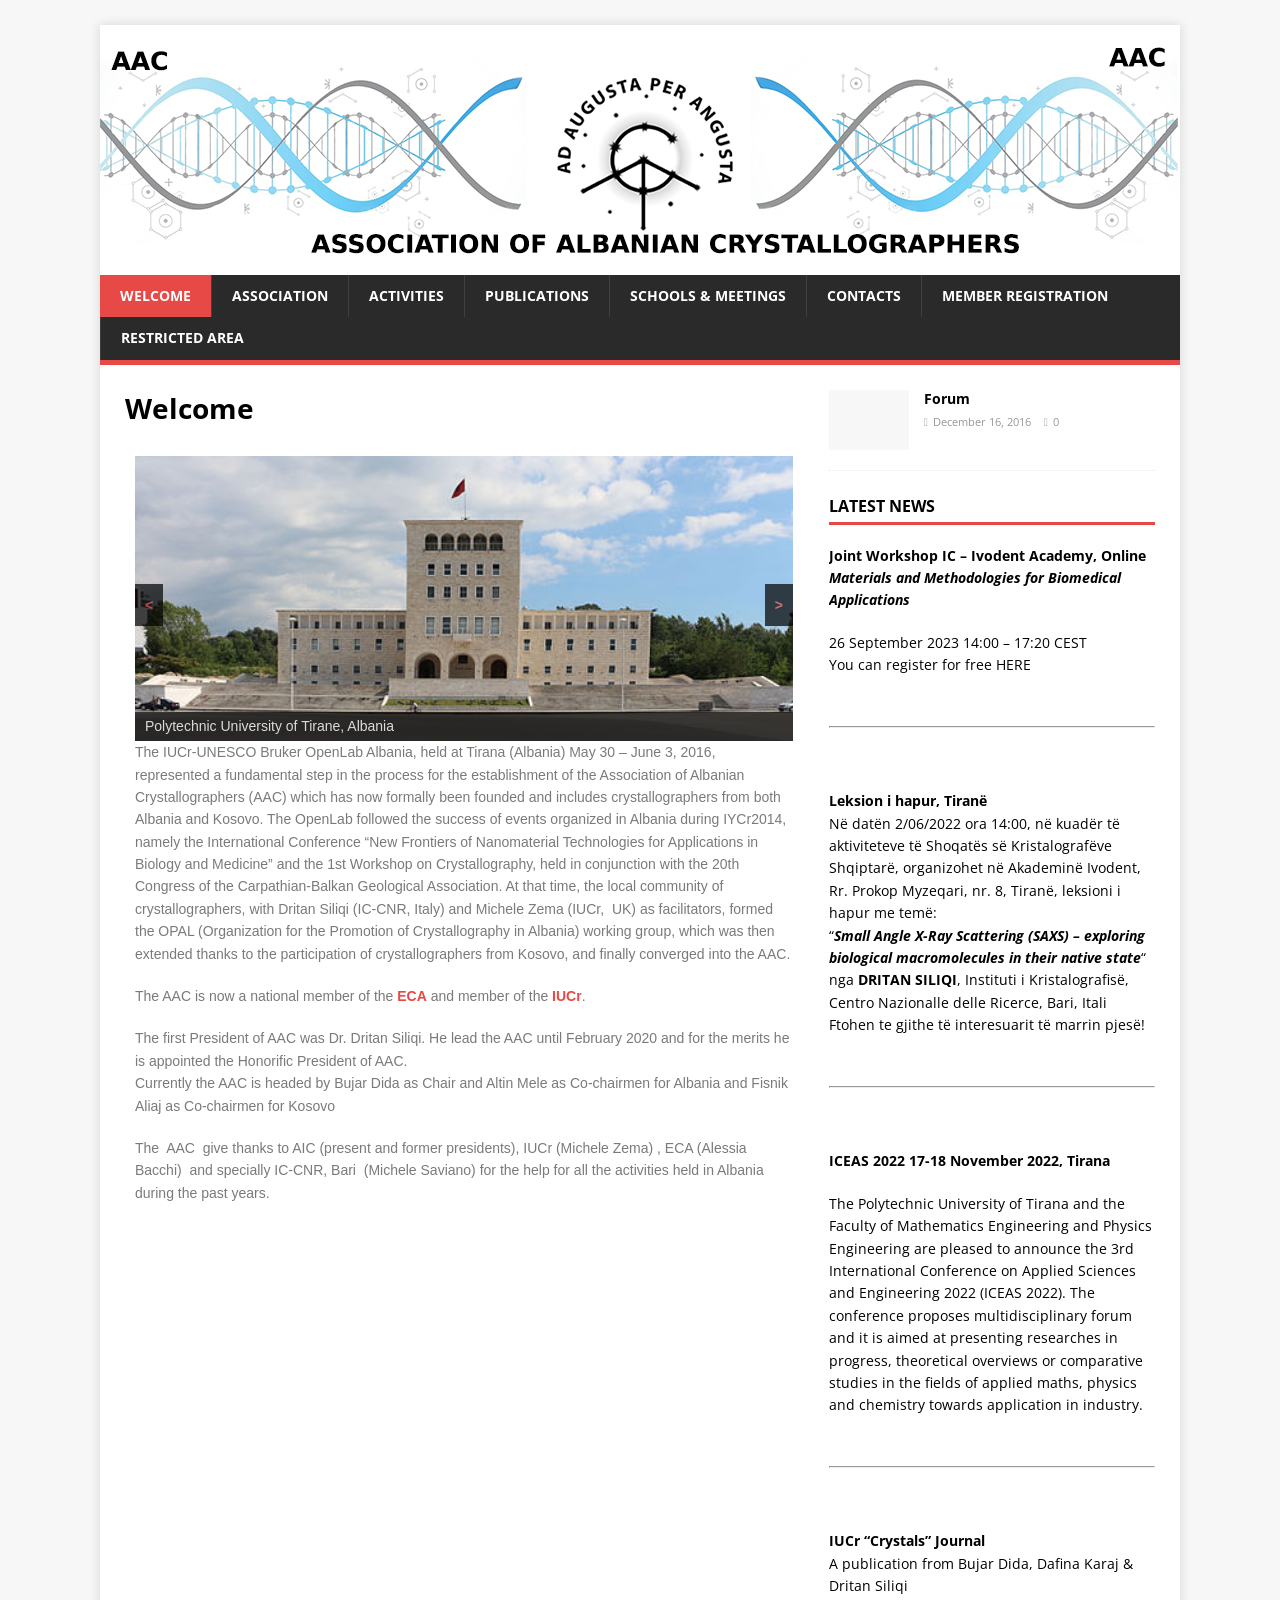
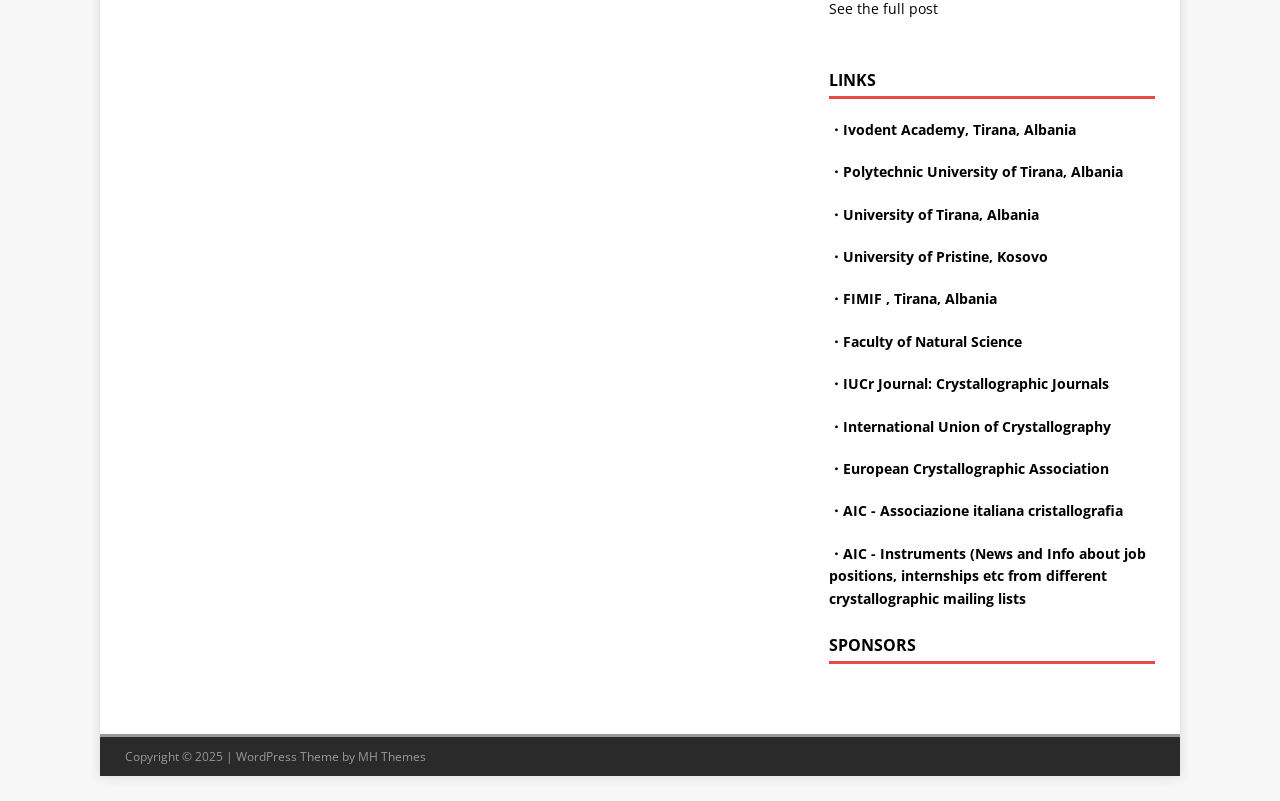
==== commit 679a23ca: "Update index.html" ====
--- a/index.html
+++ b/index.html
@@ -340,7 +340,7 @@
     <div id="metaslider_container_253">
         <ul id="metaslider_253" class="rslides">
             <li aria-roledescription="slide" aria-labelledby="slide-0">
-<img decoding="async" width="515" height="223" src="wp-content/uploads/2016/12/Tirana_palazzo_delluniversità_04.jpg" class="slider-253 slide-255" alt="" rel="" title="" srcset="wp-content/uploads/2016/12/Tirana_palazzo_delluniversità_04.jpg 515w, wp-content/uploads/2016/12/Tirana_palazzo_delluniversità_04-300x130.jpg 300w" sizes="(max-width: 515px) 100vw, 515px"><div class="caption-wrap"><div class="caption">Polytechnic University of Tirane, Albania</div></div>
+<img decoding="async" width="515" height="223" src="wp-content/uploads/2016/12/Tirana_palazzo_delluniversita_04.jpg" class="slider-253 slide-255" alt="" rel="" title="" srcset="wp-content/uploads/2016/12/Tirana_palazzo_delluniversita_04.jpg 515w, wp-content/uploads/2016/12/Tirana_palazzo_delluniversita_04-300x130.jpg 300w" sizes="(max-width: 515px) 100vw, 515px"><div class="caption-wrap"><div class="caption">Polytechnic University of Tirane, Albania</div></div>
 </li>
             <li style="display: none;" aria-roledescription="slide" aria-labelledby="slide-1">
 <img decoding="async" width="940" height="355" src="wp-content/uploads/2016/12/pristina.jpg" class="slider-253 slide-256" alt="" rel="" title="" srcset="wp-content/uploads/2016/12/pristina.jpg 940w, wp-content/uploads/2016/12/pristina-300x113.jpg 300w, wp-content/uploads/2016/12/pristina-768x290.jpg 768w" sizes="(max-width: 940px) 100vw, 940px"><div class="caption-wrap"><div class="caption">University of Pristine, Kosovo</div></div>
@@ -663,4 +663,4 @@
 </script>
 <script type="text/javascript" src="wp-content/plugins/elementor/assets/js/frontend.min.js?ver=3.28.4" id="elementor-frontend-js"></script>
 </body>
-</html>+</html>
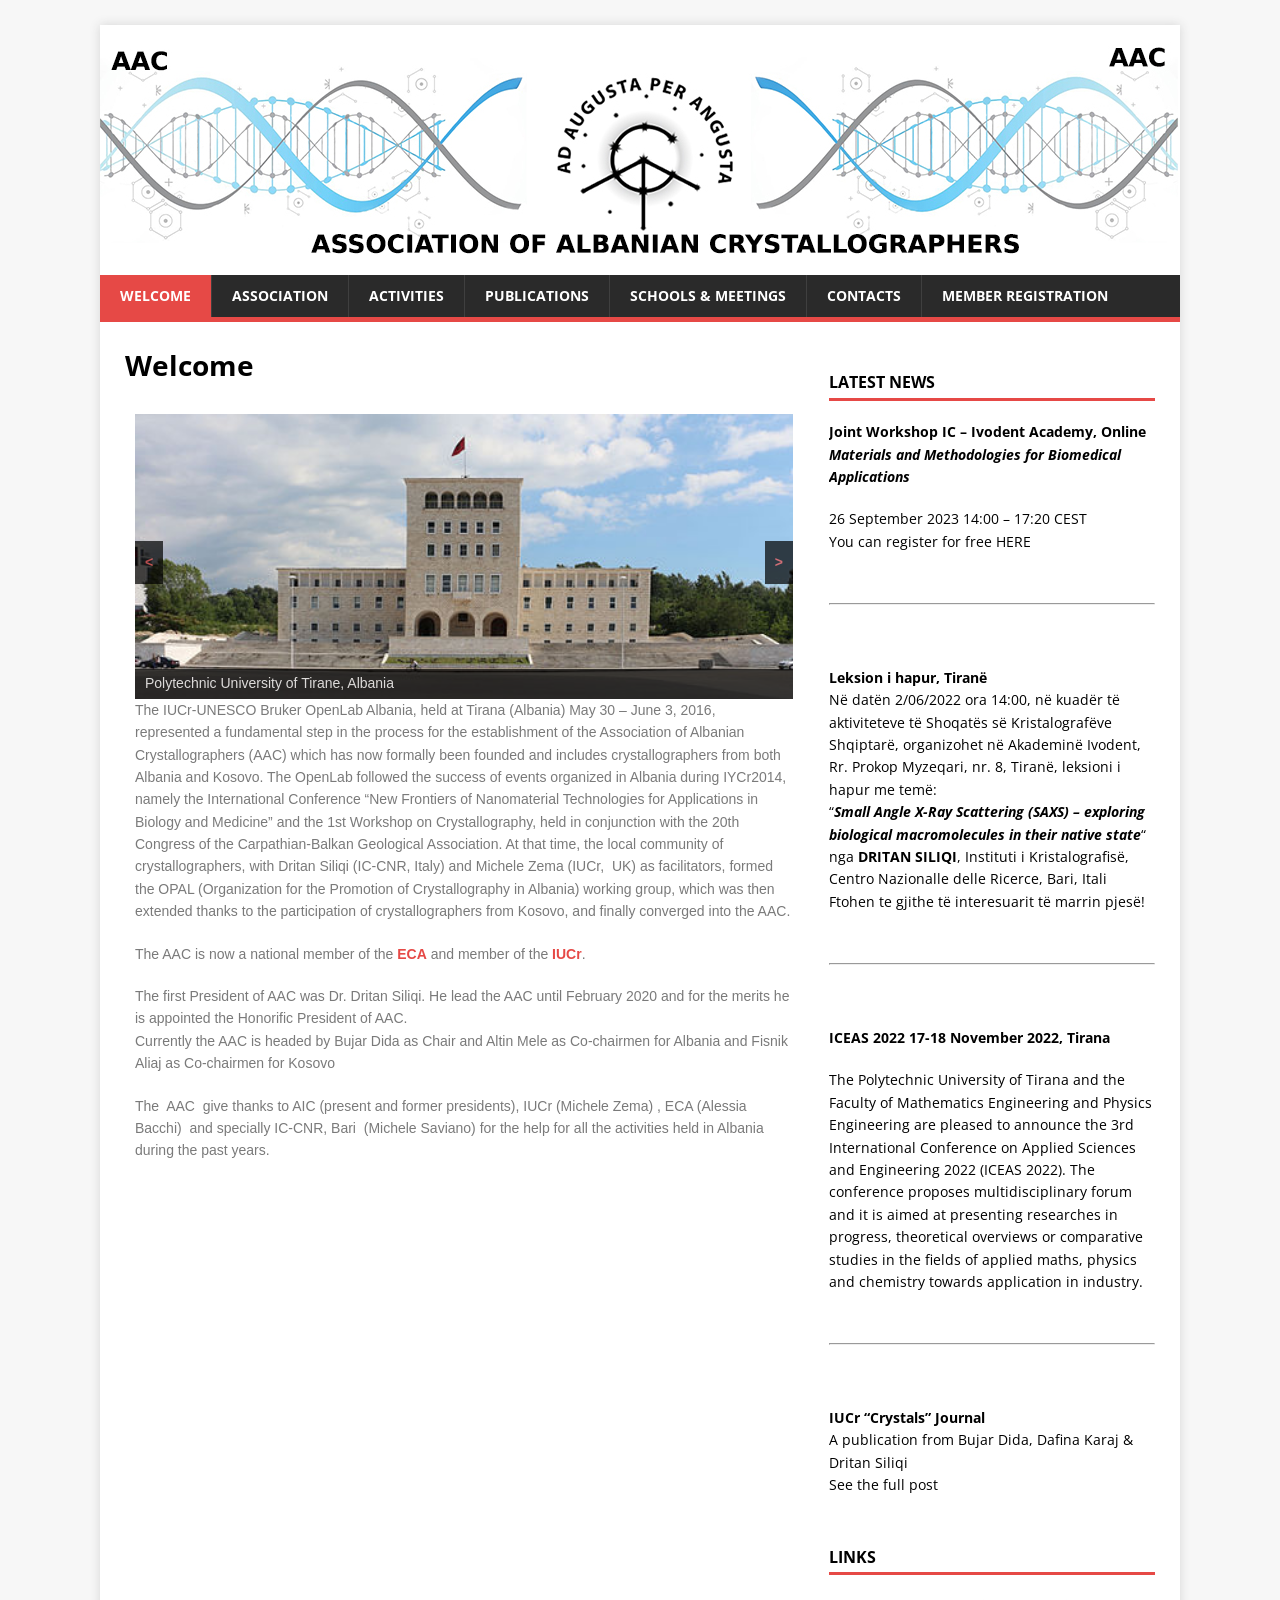
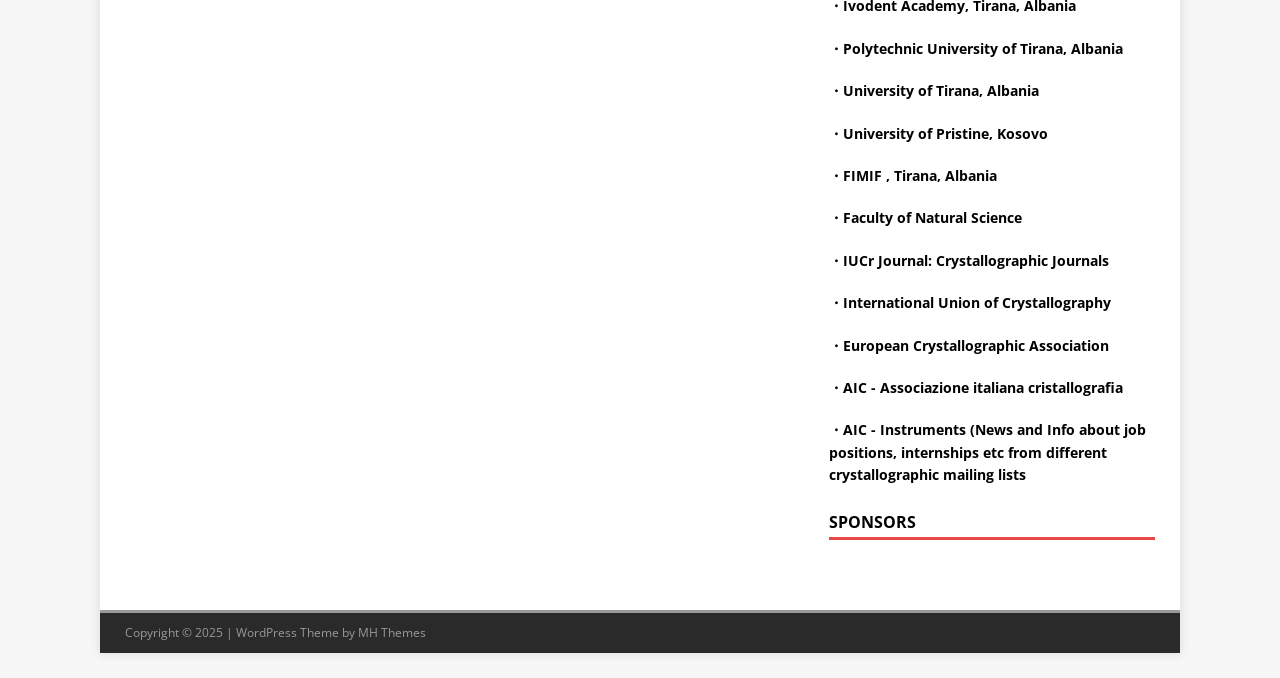
==== commit fda24cb4: "Update index.html" ====
--- a/index.html
+++ b/index.html
@@ -320,7 +320,6 @@
 <li id="menu-item-161" class="menu-item menu-item-type-post_type menu-item-object-page menu-item-161"><a href="news/">Schools &#038; Meetings</a></li>
 <li id="menu-item-162" class="menu-item menu-item-type-post_type menu-item-object-page menu-item-162"><a href="contacts/">Contacts</a></li>
 <li id="menu-item-447" class="menu-item menu-item-type-post_type menu-item-object-page menu-item-447"><a href="become-member/">Member Registration</a></li>
-<li id="menu-item-360" class="menu-item menu-item-type-post_type menu-item-object-page menu-item-360"><a href="account/">Restricted Area</a></li>
 </ul></div>		</nav>
 	</div>
 </header><div class="mh-wrapper mh-clearfix">
@@ -373,21 +372,7 @@
 				</div>
 			</div>
 </article>	</div>
-	<aside class="mh-widget-col-1 mh-sidebar" itemscope="itemscope" itemtype="http://schema.org/WPSideBar"><div id="mh_custom_posts-2" class="mh-widget mh_custom_posts">			<ul class="mh-custom-posts-widget mh-clearfix">					<li class="post-1 mh-custom-posts-item mh-custom-posts-small mh-clearfix">
-						<figure class="mh-custom-posts-thumb">
-							<a href="2016/12/16/forum/" title="Forum"><img class="mh-image-placeholder" src="wp-content/themes/mh-magazine-lite/images/placeholder-small.png" alt="No Image">							</a>
-						</figure>
-						<div class="mh-custom-posts-header">
-							<p class="mh-custom-posts-small-title">
-								<a href="2016/12/16/forum/" title="Forum">
-									Forum								</a>
-							</p>
-							<div class="mh-meta mh-custom-posts-meta">
-								<span class="mh-meta-date updated"><i class="fa fa-clock-o"></i>December 16, 2016</span>
-<span class="mh-meta-comments"><i class="fa fa-comment-o"></i><a class="mh-comment-count-link" href="2016/12/16/forum/#mh-comments">0</a></span>
-							</div>
-						</div>
-					</li>        	</ul>
+	<aside class="mh-widget-col-1 mh-sidebar" itemscope="itemscope" itemtype="http://schema.org/WPSideBar"><div id="mh_custom_posts-2" class="mh-widget mh_custom_posts">			<ul class="mh-custom-posts-widget mh-clearfix">					        	</ul>
 </div>
 <div id="text-5" class="mh-widget widget_text">
 <h4 class="mh-widget-title"><span class="mh-widget-title-inner">Latest News</span></h4>			<div class="textwidget">
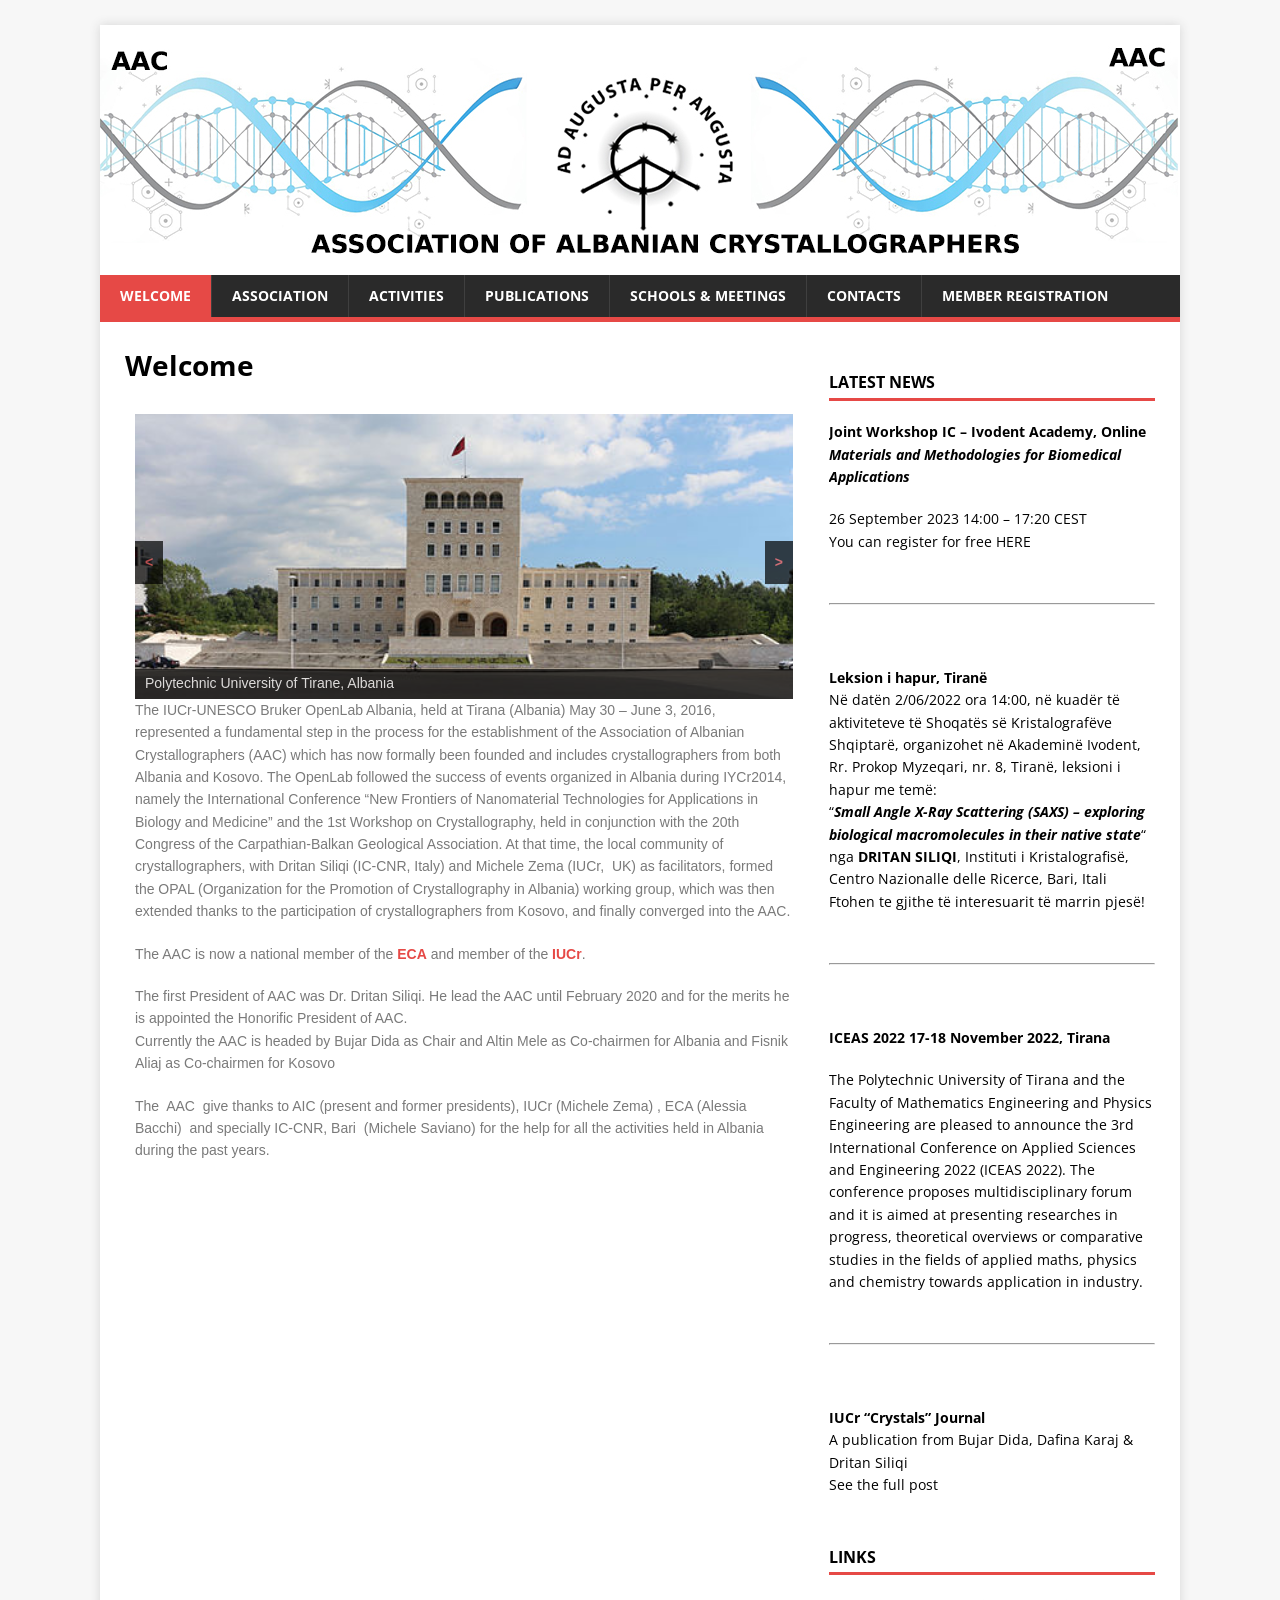
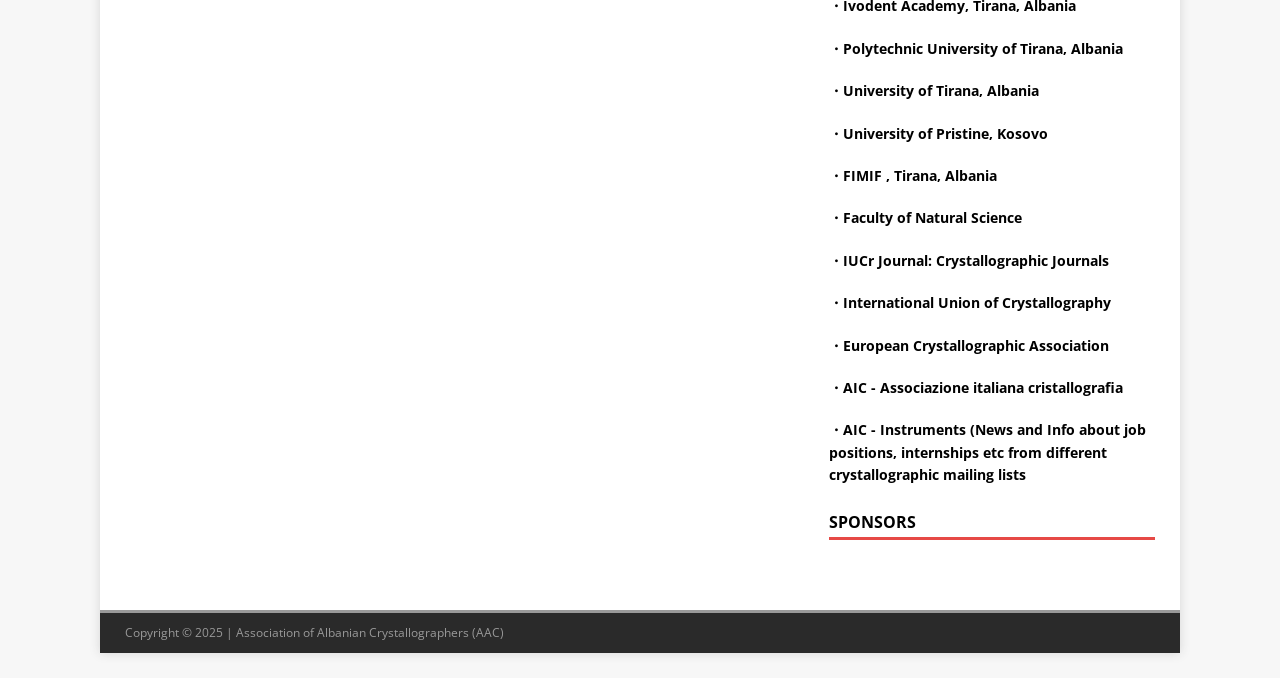
==== commit 3ab064d8: "Update index.html" ====
--- a/index.html
+++ b/index.html
@@ -429,7 +429,7 @@
 </div>
 <div class="mh-copyright-wrap">
 	<div class="mh-container mh-container-inner mh-clearfix">
-		<p class="mh-copyright">Copyright &copy; 2025 | WordPress Theme by <a href="https://www.mhthemes.com/" rel="nofollow">MH Themes</a></p>
+		<p class="mh-copyright">Copyright © <span id="copyright-year">2025</span> | Association of Albanian Crystallographers (AAC)</a></p>
 	</div>
 </div>
 </div>
